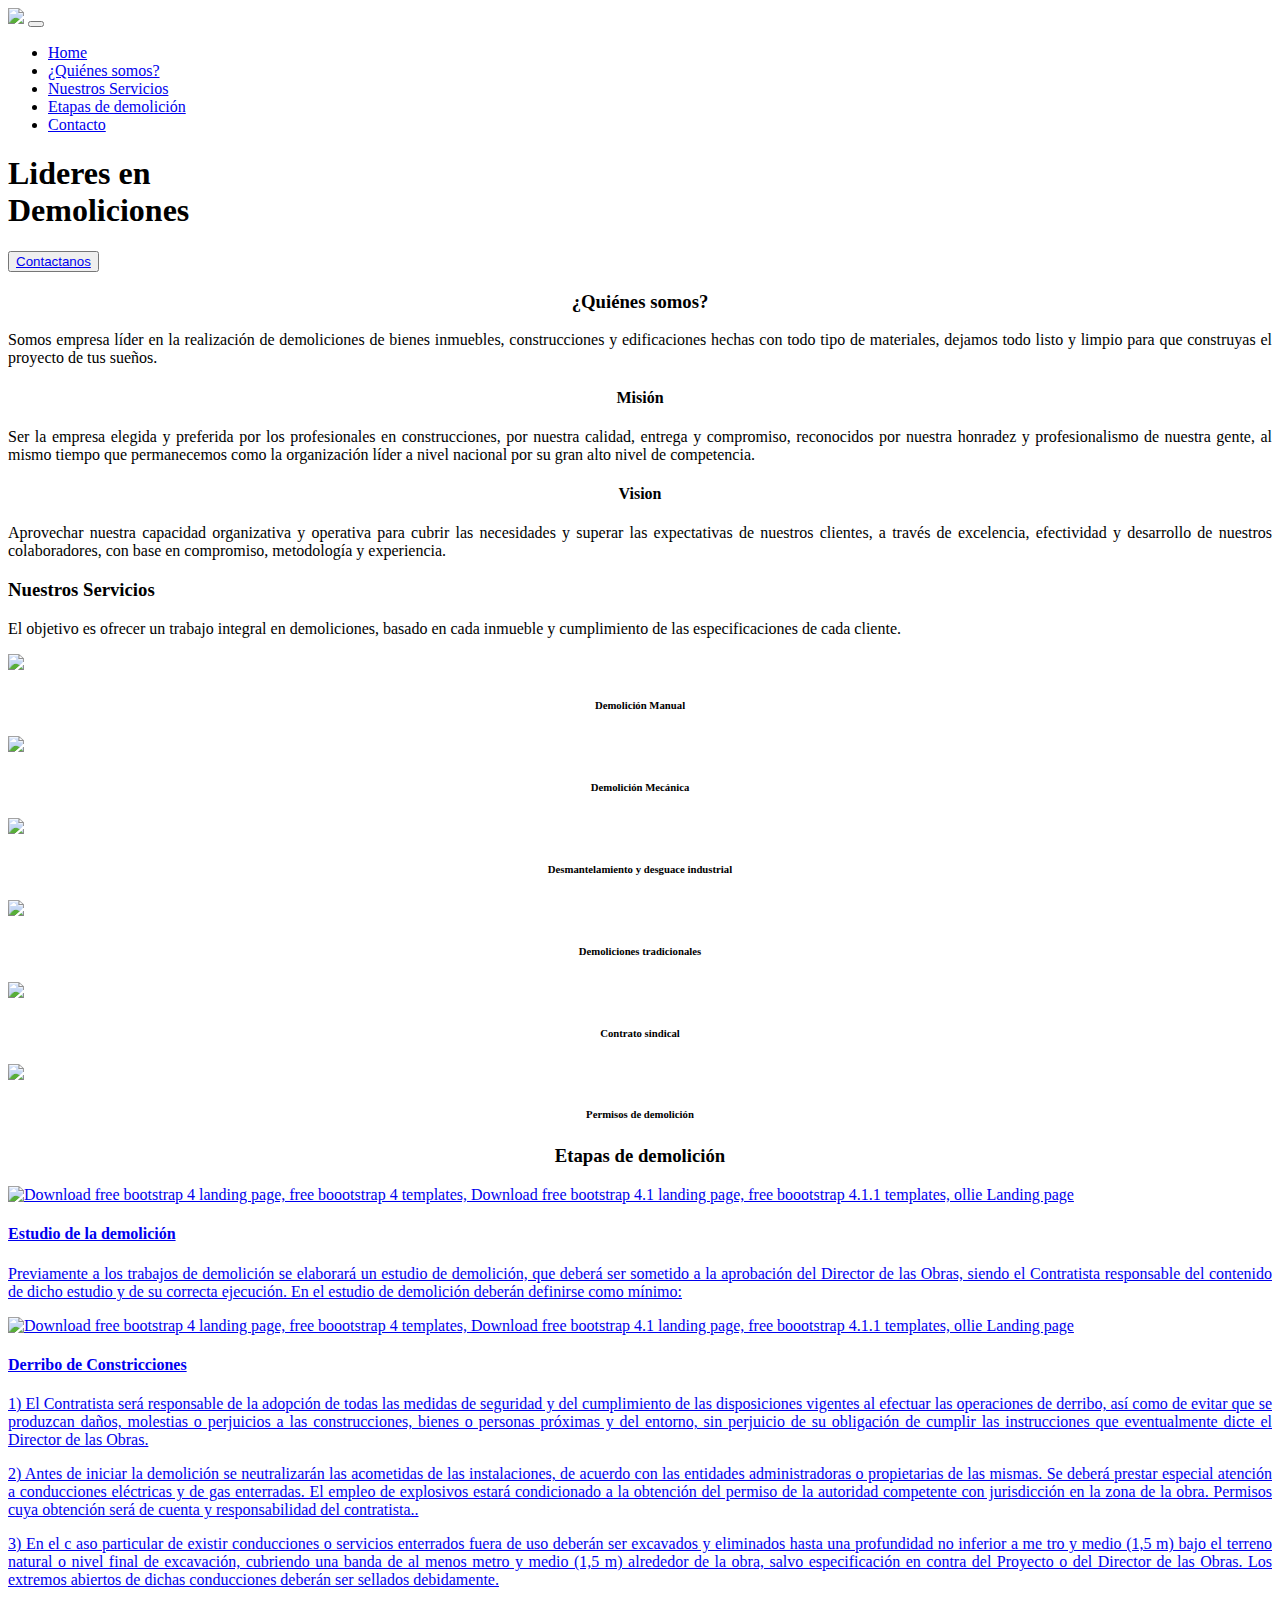
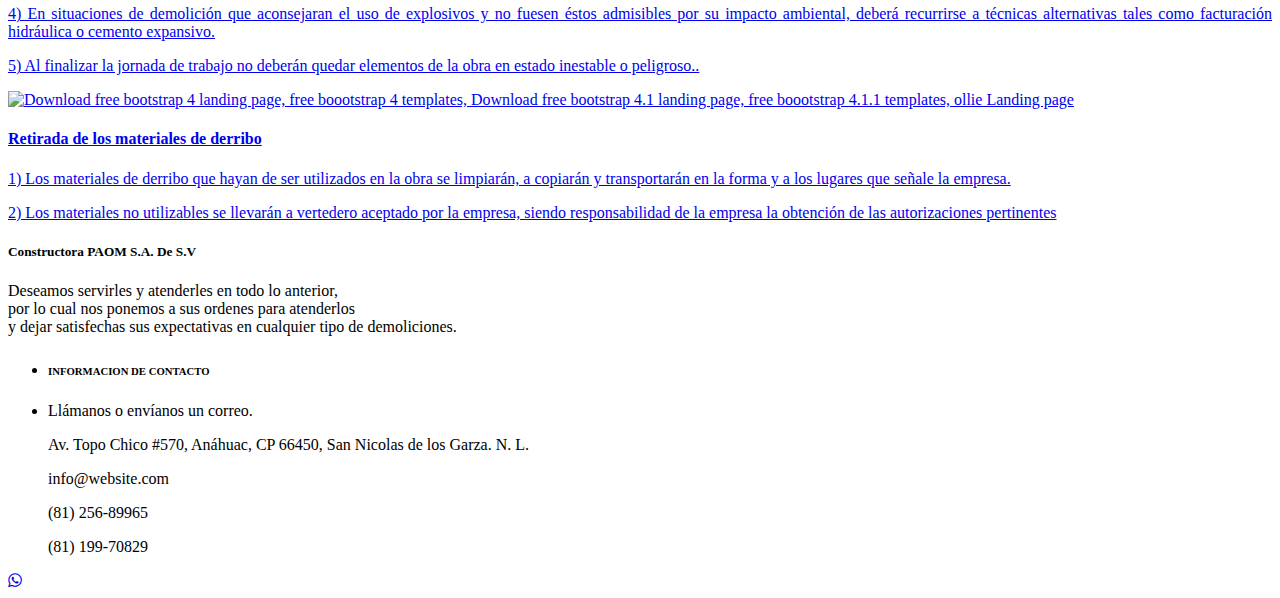
==== index.html @ af115fe2 "Add files via upload" ====
<!DOCTYPE html>
<html lang="en">
<head>
	<meta charset="utf-8">
    <meta name="viewport" content="width=device-width, initial-scale=1, shrink-to-fit=no">
    <meta name="description" content="Start your development with Ollie landing page.">
    <meta name="author" content="Devcrud">
    <title>CONSTRUCTORA PAOM S.A DE C.V</title>

    <!-- font icons -->
    <link rel="stylesheet" href="assets/vendors/themify-icons/css/themify-icons.css">
    
    <!-- owl carousel -->
    <link rel="stylesheet" href="assets/vendors/owl-carousel/css/owl.carousel.css">
    <link rel="stylesheet" href="assets/vendors/owl-carousel/css/owl.theme.default.css">

    <!-- Bootstrap + Ollie main styles -->
	<link rel="stylesheet" href="assets/css/ollie.css">

    <!-- Whatsapp -->
    <link rel="stylesheet" href="https://maxcdn.bootstrapcdn.com/font-awesome/4.5.0/css/font-awesome.min.css">

</head>
<body data-spy="scroll" data-target=".navbar" data-offset="40" id="home">



    <nav id="scrollspy" class="navbar navbar-light bg-light navbar-expand-lg fixed-top" data-spy="affix" data-offset-top="20">
        <div class="container">
            <a class="navbar-brand" href="#"><img src="assets/imgs/logo2.png" class="brand-img"></a>
            <button class="navbar-toggler" type="button" data-toggle="collapse" data-target="#navbarSupportedContent" aria-controls="navbarSupportedContent" aria-expanded="false" aria-label="Toggle navigation">
                <span class="navbar-toggler-icon"></span>
            </button>

            <div class="collapse navbar-collapse" id="navbarSupportedContent">
                <ul class="navbar-nav ml-auto">
                    <li class="nav-item">
                        <a class="nav-link" href="#home">Home</a>
                    </li>
                    <li class="nav-item">
                        <a class="nav-link" href="#about">¿Quiénes somos? </a>
                    </li>
                    <li class="nav-item">
                        <a class="nav-link" href="#portfolio">Nuestros Servicios</a>
                    </li>
                    <li class="nav-item">
                        <a class="nav-link" href="#etapas">Etapas de demolición</a>
                    </li>
                    <li class="nav-item">
                        <a class="nav-link" href="#contact">Contacto</a>
                    </li>
                </ul>
            </div>
        </div>
    </nav>




    <header id="home" class="header">
        <div class="overlay"></div>
        <div id="header-carousel" class="carousel slide carousel-fade" data-ride="carousel">  
            <div class="container">
                <div class="carousel-inner">
                    <div class="carousel-item active">
                        <div class="carousel-caption d-none d-md-block">
                            <h1 class="carousel-title">Lideres en<br> Demoliciones</h1>
                            <button class="btn btn-primary btn-rounded"><a href="https://wa.me/8116563075">Contactanos</a></button>
                        </div>
                    </div>
                    <!-- <div class="carousel-item">
                        <div class="carousel-caption d-none d-md-block">
                            <h1 class="carousel-title">We Make <br> Responsive Design</h1>
                            <button class="btn btn-primary btn-rounded">Contactanos</button>
                          </div>
                    </div>
                    <div class="carousel-item">
                        <div class="carousel-caption d-none d-md-block">
                            <h1 class="carousel-title">We Make <br> Simple Design</h1>
                            <button class="btn btn-primary btn-rounded">Contactanos</button>
                          </div>
                    </div> -->
                </div>
            </div>        
        </div>
    </header>


    
    <section class="section" id="about">

        <div class="container">

            <div class="row align-items-center mr-auto">
                <div class="col-md-4">
                    <h3 class="section-title" align = "center">¿Quiénes somos?</h3>
                    <p align = "justify">Somos empresa líder en la realización de demoliciones de bienes inmuebles, construcciones y edificaciones hechas con todo tipo de materiales, dejamos todo listo y limpio para que construyas el proyecto de tus sueños.</p>
                </div>
                <div class="col-sm-6 col-md-4 ml-auto heightAbout">
                    <div class="widget">
                        <!-- <div class="icon-wrapper">
                            <i class="ti-calendar"></i>
                        </div> -->
                        <div class="infos-wrapper">
                            <h4 class="text-primary" align = "center">Misión</h4>
                            <p align = "justify">Ser la empresa elegida y preferida por los profesionales en construcciones, por nuestra calidad, entrega y compromiso, reconocidos por nuestra honradez y profesionalismo de nuestra gente, al mismo tiempo que permanecemos como la organización líder a nivel nacional por su gran alto nivel de competencia.</p>
                        </div>
                    </div>
                </div>
                <div class="col-sm-6 col-md-4 heightAbout">
                    <div class="widget">
                        <!-- <div class="icon-wrapper">
                            <i class="ti-star"></i>
                        </div> -->
                        <div class="infos-wrapper">
                            <h4 class="text-primary" align = "center">Vision</h4>
                            <p align = "justify">Aprovechar nuestra capacidad organizativa y operativa para cubrir las necesidades y superar las expectativas de nuestros clientes, a través de excelencia, efectividad y desarrollo de nuestros colaboradores, con base en compromiso, metodología y experiencia.</p>
                        </div>
                    </div>
                </div>
             </div>
        </div>
    </section>



    <!-- Nuestros productos  -->
    <section class="section" id="portfolio">
        <div class="container">
            <h3 class="section-title pb-4">Nuestros Servicios</h3>
            <p>El objetivo es ofrecer un trabajo integral en  demoliciones, basado en cada inmueble  y cumplimiento de las especificaciones de cada cliente.</p>
        </div>

        <div id="owl-portfolio" class="owl-carousel owl-theme mt-4">
            <div class="item expertises-item">
                <img src="assets/imgs/NS_img1.jpg" height="250px" class="box-shadow">
                <h6 class="mt-3 mb-2" align = "center">Demolición Manual</h6>
            </div> 
            <div class="item expertises-item">
                <img src="assets/imgs/NS_img2.jpg" height="250px" class="box-shadow">
                <h6 class="mt-3 mb-2" align = "center">Demolición Mecánica</h6>
            </div> 
            <div class="item expertises-item">
                <img src="assets/imgs/NS_img3.jpg" height="250px" class="box-shadow">
                <h6 class="mt-3 mb-2" align = "center">Desmantelamiento y desguace industrial</h6>
            </div> 
            <div class="item expertises-item">
                <img src="assets/imgs/NS_img4.jpg" height="250px" class="box-shadow">
                <h6 class="mt-3 mb-2" align = "center">Demoliciones tradicionales </h6>
            </div> 
            <div class="item expertises-item">
                <img src="assets/imgs/NS_img5.jpg" height="250px" class="box-shadow">
                <h6 class="mt-3 mb-2" align = "center">Contrato sindical</h6>
            </div> 
            <div class="item expertises-item">
                <img src="assets/imgs/NS_img6.jpg" height="250px" class="box-shadow">
                <h6 class="mt-3 mb-2" align = "center">Permisos de demolición</h6>
            </div>             
        </div>
    </section>





    <section class="section" id="etapas">
        <div class="container">
            <h3 class="section-title mb-4" align = "center">Etapas de demolición</h3>

            <div class="row text-center">
                <div class="col-lg-4">
                    <a href="javascript:void(0)" class="card border-0 text-dark">
                        <img class="card-img-top" src="assets/imgs/img-5.jpg" alt="Download free bootstrap 4 landing page, free boootstrap 4 templates, Download free bootstrap 4.1 landing page, free boootstrap 4.1.1 templates, ollie Landing page">
                        <span class="card-body">
                            <h4 class="title mt-4">Estudio de la demolición</h4>
                            <p class="xs-font" align = "justify">Previamente a los trabajos de demolición se elaborará un estudio de demolición, que deberá ser sometido a la aprobación del Director de las Obras, siendo el Contratista responsable del contenido de dicho estudio y de su correcta ejecución. En el estudio de demolición deberán definirse como mínimo: </p>
                        </span>
                    </a>
                </div>
                <div class="col-lg-4">
                    <a href="javascript:void(0)" class="card border-0 text-dark">
                        <img class="card-img-top" src="assets/imgs/img-6.jpg" alt="Download free bootstrap 4 landing page, free boootstrap 4 templates, Download free bootstrap 4.1 landing page, free boootstrap 4.1.1 templates, ollie Landing page">
                        <span class="card-body">
                            <h4 class="title mt-4">Derribo de Constricciones</h4>
                            <p class="xs-font" align = "justify">1) El Contratista será responsable de la adopción de todas las medidas de seguridad y del cumplimiento de las disposiciones vigentes al efectuar las operaciones de derribo, así como de evitar que se produzcan daños, molestias o perjuicios a las construcciones, bienes o personas próximas y del entorno, sin perjuicio de su obligación de cumplir las instrucciones que eventualmente dicte el Director de las Obras.</p>
                            <p class="xs-font" align = "justify">2) Antes de iniciar la demolición se neutralizarán las acometidas de las instalaciones, de acuerdo con las entidades administradoras o propietarias de las mismas. Se deberá prestar especial atención a conducciones eléctricas y de gas enterradas. El empleo de explosivos estará condicionado a la obtención del permiso de la autoridad competente con jurisdicción en la zona de la obra. Permisos cuya obtención será de cuenta y responsabilidad del contratista..</p>
                            <p class="xs-font" align = "justify">3) En el c aso particular de existir conducciones o servicios enterrados fuera de uso deberán ser excavados y eliminados hasta una profundidad no inferior a me tro y medio (1,5 m) bajo el terreno natural o nivel final de excavación, cubriendo una banda de al menos metro y medio (1,5 m) alrededor de la obra, salvo especificación en contra del Proyecto o del Director de las Obras. Los extremos abiertos de dichas conducciones deberán ser sellados debidamente. </p>
                            <p class="xs-font" align = "justify">4) En situaciones de demolición que aconsejaran el uso de explosivos y no fuesen éstos admisibles por su impacto ambiental, deberá recurrirse a técnicas alternativas tales como facturación hidráulica o cemento expansivo. </p>
                            <p class="xs-font" align = "justify">5) Al finalizar la jornada de trabajo no deberán quedar elementos de la obra en estado inestable o peligroso..</p>
                        </span>
                    </a>
                </div>
                <div class="col-lg-4">
                    <a href="javascript:void(0)" class="card border-0 text-dark">
                        <img class="card-img-top" src="assets/imgs/img-7.jpg" alt="Download free bootstrap 4 landing page, free boootstrap 4 templates, Download free bootstrap 4.1 landing page, free boootstrap 4.1.1 templates, ollie Landing page">
                        <span class="card-body">
                            <h4 class="title mt-4">Retirada de los materiales de derribo</h4>
                            <p class="xs-font">1) Los materiales de derribo que hayan de ser utilizados en la obra se limpiarán, a copiarán y transportarán en la forma y a los lugares que señale la empresa. </p>
                            <p class="xs-font">2) Los materiales no utilizables se llevarán a vertedero aceptado por la empresa, siendo responsabilidad de la empresa la obtención de las autorizaciones pertinentes</p>
                        </span>
                    </a>
                </div>
            </div>
        </div>
    </section>


    <section id="contact" class="section pb-0">

        <div class="container">

            <div class="row align-items-center justify-content-between">
                <div class="col-md-8 col-lg-7">
                    <div class="title">
                        <h5>Constructora PAOM S.A. De S.V</h5>
                        <p class="font-small" align ="left">Deseamos servirles y atenderles en todo lo anterior, <br>por lo cual nos ponemos a sus ordenes para atenderlos <br> y dejar satisfechas sus expectativas en cualquier tipo de demoliciones.</p>
                    </div>
                </div>
                <div class="col-md-4 d-none d-md-block order-1">
                    <ul class="list">
                        <li class="list-head">
                            <h6>INFORMACION DE CONTACTO</h6>
                        </li>
                        <li class="list-body">
                            <p class="py-2">Llámanos o envíanos un correo.</p>
                            <p class="py-2"><i class="ti-location-pin"></i> Av. Topo Chico #570,  Anáhuac, CP 66450, San Nicolas de los Garza. N. L.</p>
                            <p class="py-2"><i class="ti-email"></i>  info@website.com</p>
                            <p class="py-2"><i class="ti-microphone"></i>(81) 256-89965</p>
                            <p class="py-2"><i class="ti-microphone"></i>(81) 199-70829</p>

                        </li>
                    </ul> 
                </div>
            </div>

            <footer class="footer mt-5 border-top">
                <div class="row align-items-center justify-content-center">
                    <div class="col-md-6 text-center text-md-left">
                    </div>
                    <div class="col-md-6 text-center text-md-right">
                        <div class="social-links">
                            <a href="https://www.facebook.com/demolicionesyconstruccionesmonterrey/" class="link"><i class="ti-facebook"></i></a>
                            <a href="javascript:void(0)" class="link"><i class="ti-instagram"></i></a>
                            <a href="javascript:void(0)" class="link"><i class="ti-linkedin"></i></a>
                            <a href="javascript:void(0)" class="link"><i class="ti-google"></i></a>
                        </div>
                    </div>
                </div> 
            </footer>


        </div>
    </section>
    <a href="https://wa.me/8116563075" class="whatsapp_float" target="_blank"> <i class="fa fa-whatsapp whatsapp-icon"></i></a>

	<!-- core  -->
    <script src="assets/vendors/jquery/jquery-3.4.1.js"></script>
    <script src="assets/vendors/bootstrap/bootstrap.bundle.js"></script>

    <!-- bootstrap 3 affix -->
	<script src="assets/vendors/bootstrap/bootstrap.affix.js"></script>
    
    <!-- Owl carousel  -->
    <script src="assets/vendors/owl-carousel/js/owl.carousel.js"></script>


    <!-- Ollie js -->
    <script src="assets/js/Ollie.js"></script>

</body>
</html>
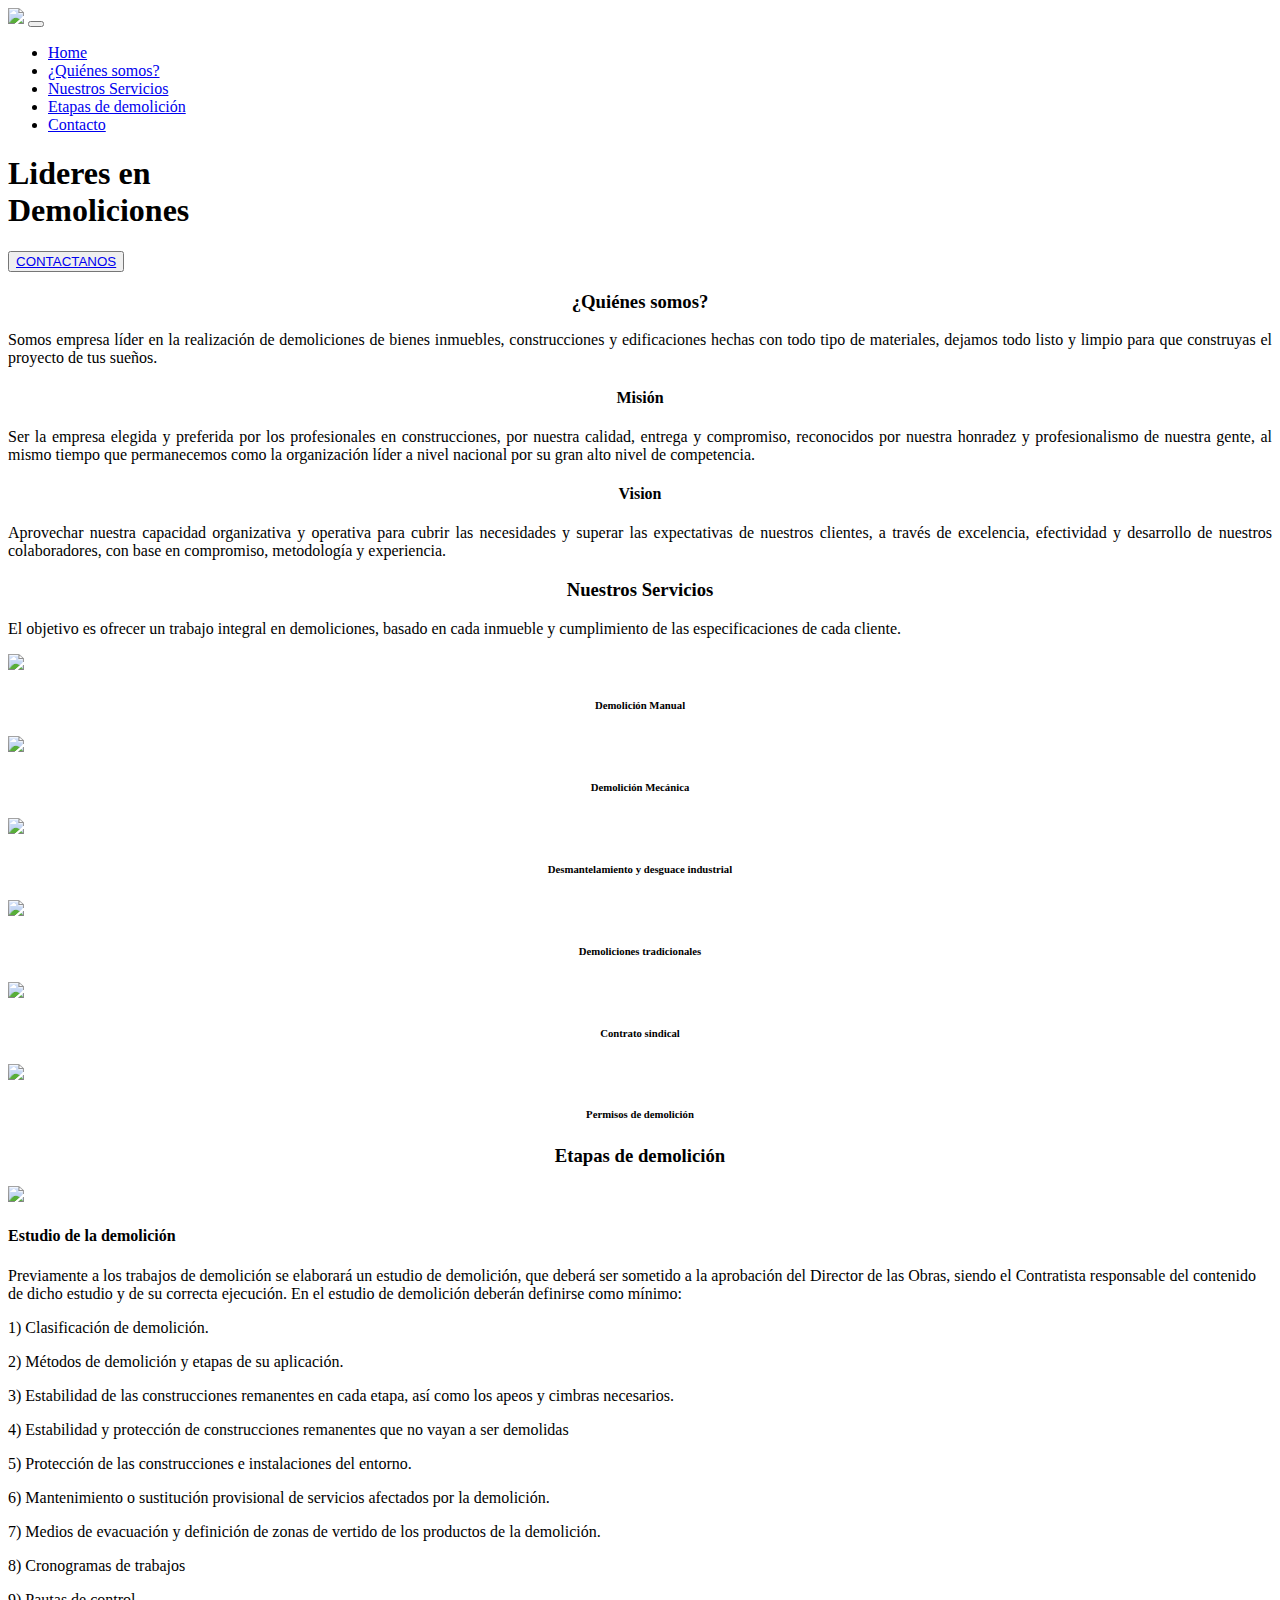
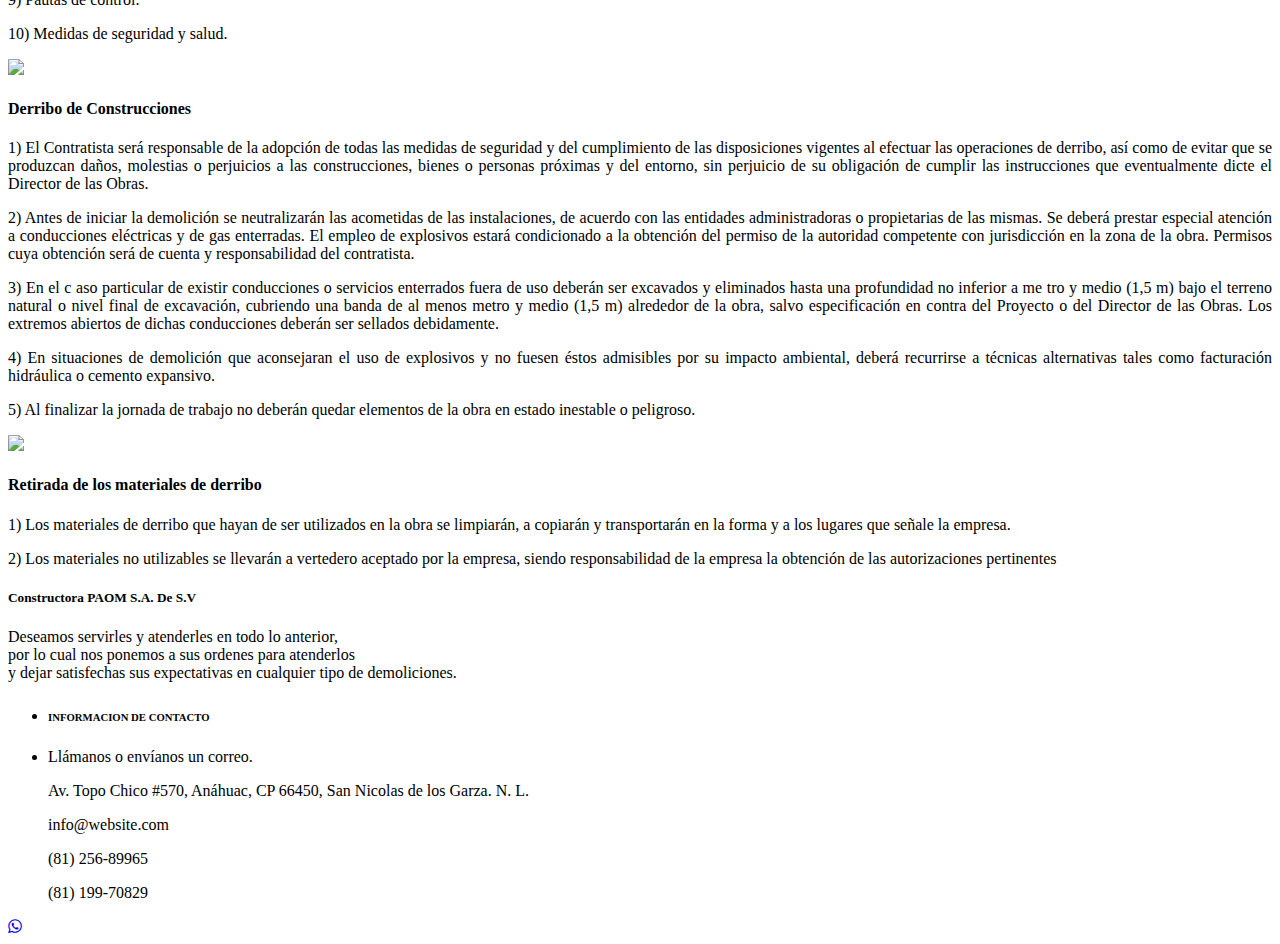
==== commit 8a42aa1b: "Add files via upload" ====
--- a/index.html
+++ b/index.html
@@ -65,7 +65,7 @@
                     <div class="carousel-item active">
                         <div class="carousel-caption d-none d-md-block">
                             <h1 class="carousel-title">Lideres en<br> Demoliciones</h1>
-                            <button class="btn btn-primary btn-rounded"><a href="https://wa.me/8116563075">Contactanos</a></button>
+                            <button class="btn btn-primary btn-rounded"><a href="https://wa.me/8116563075" class="white"> CONTACTANOS</a></button>
                         </div>
                     </div>
                     <!-- <div class="carousel-item">
@@ -127,33 +127,33 @@
     <!-- Nuestros productos  -->
     <section class="section" id="portfolio">
         <div class="container">
-            <h3 class="section-title pb-4">Nuestros Servicios</h3>
+            <h3 class="section-title pb-4" align = "center">Nuestros Servicios</h3>
             <p>El objetivo es ofrecer un trabajo integral en  demoliciones, basado en cada inmueble  y cumplimiento de las especificaciones de cada cliente.</p>
         </div>
 
         <div id="owl-portfolio" class="owl-carousel owl-theme mt-4">
             <div class="item expertises-item">
-                <img src="assets/imgs/NS_img1.jpg" height="250px" class="box-shadow">
+                <img src="assets/imgs/NS_img1.jpg"  class="box-shadow">
                 <h6 class="mt-3 mb-2" align = "center">Demolición Manual</h6>
             </div> 
             <div class="item expertises-item">
-                <img src="assets/imgs/NS_img2.jpg" height="250px" class="box-shadow">
+                <img src="assets/imgs/NS_img2.jpg"  class="box-shadow">
                 <h6 class="mt-3 mb-2" align = "center">Demolición Mecánica</h6>
             </div> 
             <div class="item expertises-item">
-                <img src="assets/imgs/NS_img3.jpg" height="250px" class="box-shadow">
+                <img src="assets/imgs/NS_img3.jpg"  class="box-shadow">
                 <h6 class="mt-3 mb-2" align = "center">Desmantelamiento y desguace industrial</h6>
             </div> 
             <div class="item expertises-item">
-                <img src="assets/imgs/NS_img4.jpg" height="250px" class="box-shadow">
+                <img src="assets/imgs/NS_img4.jpg"  class="box-shadow">
                 <h6 class="mt-3 mb-2" align = "center">Demoliciones tradicionales </h6>
             </div> 
             <div class="item expertises-item">
-                <img src="assets/imgs/NS_img5.jpg" height="250px" class="box-shadow">
+                <img src="assets/imgs/NS_img5.jpg"  class="box-shadow">
                 <h6 class="mt-3 mb-2" align = "center">Contrato sindical</h6>
             </div> 
             <div class="item expertises-item">
-                <img src="assets/imgs/NS_img6.jpg" height="250px" class="box-shadow">
+                <img src="assets/imgs/NS_img6.jpg"  class="box-shadow">
                 <h6 class="mt-3 mb-2" align = "center">Permisos de demolición</h6>
             </div>             
         </div>
@@ -164,51 +164,60 @@
 
 
     <section class="section" id="etapas">
-        <div class="container">
+        <div class="container ajuste">
             <h3 class="section-title mb-4" align = "center">Etapas de demolición</h3>
-
-            <div class="row text-center">
-                <div class="col-lg-4">
-                    <a href="javascript:void(0)" class="card border-0 text-dark">
-                        <img class="card-img-top" src="assets/imgs/img-5.jpg" alt="Download free bootstrap 4 landing page, free boootstrap 4 templates, Download free bootstrap 4.1 landing page, free boootstrap 4.1.1 templates, ollie Landing page">
+                <div class="col-lg-15">
+                    <div class="card border-0 text-dark">
+                        <img class="card-img-top" src="assets/imgs/EDD_im1.jpg">
                         <span class="card-body">
                             <h4 class="title mt-4">Estudio de la demolición</h4>
-                            <p class="xs-font" align = "justify">Previamente a los trabajos de demolición se elaborará un estudio de demolición, que deberá ser sometido a la aprobación del Director de las Obras, siendo el Contratista responsable del contenido de dicho estudio y de su correcta ejecución. En el estudio de demolición deberán definirse como mínimo: </p>
+                            <p>Previamente a los trabajos de demolición se elaborará un estudio de demolición, que deberá ser sometido a la aprobación del Director de las Obras, siendo el Contratista responsable del contenido de dicho estudio y de su correcta ejecución. En el estudio de demolición deberán definirse como mínimo:</p>
+                            <p>1) Clasificación de demolición.</p>
+                            <p>2) Métodos de demolición y etapas de su aplicación.</p>
+                            <p>3) Estabilidad de las construcciones remanentes en cada etapa, así como los apeos y cimbras necesarios. 
+                            </p>
+                            <p>4) Estabilidad y protección de construcciones remanentes que no vayan a ser demolidas</p>
+                            <p>5) Protección de las construcciones e instalaciones del entorno. 
+                            </p>
+                            <p>6) Mantenimiento o sustitución provisional de servicios afectados por la demolición. </p>
+                            <p>7) Medios de evacuación y definición de zonas de vertido de los productos de la demolición. 
+                            </p>
+                            <p>8) Cronogramas de trabajos</p>
+                            <p>9) Pautas de control. 
+                            </p>
+                            <p>10) Medidas de seguridad y salud.</p>
                         </span>
-                    </a>
-                </div>
-                <div class="col-lg-4">
-                    <a href="javascript:void(0)" class="card border-0 text-dark">
-                        <img class="card-img-top" src="assets/imgs/img-6.jpg" alt="Download free bootstrap 4 landing page, free boootstrap 4 templates, Download free bootstrap 4.1 landing page, free boootstrap 4.1.1 templates, ollie Landing page">
-                        <span class="card-body">
-                            <h4 class="title mt-4">Derribo de Constricciones</h4>
-                            <p class="xs-font" align = "justify">1) El Contratista será responsable de la adopción de todas las medidas de seguridad y del cumplimiento de las disposiciones vigentes al efectuar las operaciones de derribo, así como de evitar que se produzcan daños, molestias o perjuicios a las construcciones, bienes o personas próximas y del entorno, sin perjuicio de su obligación de cumplir las instrucciones que eventualmente dicte el Director de las Obras.</p>
-                            <p class="xs-font" align = "justify">2) Antes de iniciar la demolición se neutralizarán las acometidas de las instalaciones, de acuerdo con las entidades administradoras o propietarias de las mismas. Se deberá prestar especial atención a conducciones eléctricas y de gas enterradas. El empleo de explosivos estará condicionado a la obtención del permiso de la autoridad competente con jurisdicción en la zona de la obra. Permisos cuya obtención será de cuenta y responsabilidad del contratista..</p>
-                            <p class="xs-font" align = "justify">3) En el c aso particular de existir conducciones o servicios enterrados fuera de uso deberán ser excavados y eliminados hasta una profundidad no inferior a me tro y medio (1,5 m) bajo el terreno natural o nivel final de excavación, cubriendo una banda de al menos metro y medio (1,5 m) alrededor de la obra, salvo especificación en contra del Proyecto o del Director de las Obras. Los extremos abiertos de dichas conducciones deberán ser sellados debidamente. </p>
-                            <p class="xs-font" align = "justify">4) En situaciones de demolición que aconsejaran el uso de explosivos y no fuesen éstos admisibles por su impacto ambiental, deberá recurrirse a técnicas alternativas tales como facturación hidráulica o cemento expansivo. </p>
-                            <p class="xs-font" align = "justify">5) Al finalizar la jornada de trabajo no deberán quedar elementos de la obra en estado inestable o peligroso..</p>
-                        </span>
-                    </a>
-                </div>
-                <div class="col-lg-4">
-                    <a href="javascript:void(0)" class="card border-0 text-dark">
-                        <img class="card-img-top" src="assets/imgs/img-7.jpg" alt="Download free bootstrap 4 landing page, free boootstrap 4 templates, Download free bootstrap 4.1 landing page, free boootstrap 4.1.1 templates, ollie Landing page">
-                        <span class="card-body">
-                            <h4 class="title mt-4">Retirada de los materiales de derribo</h4>
-                            <p class="xs-font">1) Los materiales de derribo que hayan de ser utilizados en la obra se limpiarán, a copiarán y transportarán en la forma y a los lugares que señale la empresa. </p>
-                            <p class="xs-font">2) Los materiales no utilizables se llevarán a vertedero aceptado por la empresa, siendo responsabilidad de la empresa la obtención de las autorizaciones pertinentes</p>
-                        </span>
-                    </a>
-                </div>
-            </div>
-        </div>
+                    </div>
+                </div>
+                    <div class="col-lg-15">
+                        <div class="card border-0 text-dark">
+                            <img class="card-img-top" src="assets/imgs/EDD_img2.jpg">
+                            <span class="card-body">
+                                <h4 class="title mt-4">Derribo de Construcciones</h4>
+                                <p align="justify" class="arial">1) El Contratista será responsable de la adopción de todas las medidas de seguridad y del cumplimiento de las disposiciones vigentes al efectuar las operaciones de derribo, así como de evitar que se produzcan daños, molestias o perjuicios a las construcciones, bienes o personas próximas y del entorno, sin perjuicio de su obligación de cumplir las instrucciones que eventualmente dicte el Director de las Obras. </p>
+                                <p align="justify">2) Antes de iniciar la demolición se neutralizarán las acometidas de las instalaciones, de acuerdo con las entidades administradoras o propietarias de las mismas. Se deberá prestar especial atención a conducciones eléctricas y de gas enterradas. El empleo de explosivos estará condicionado a la obtención del permiso de la autoridad competente con jurisdicción en la zona de la obra. Permisos cuya obtención será de cuenta y responsabilidad del contratista.</p>
+                                <p align="justify">3) En el c aso particular de existir conducciones o servicios enterrados fuera de uso deberán ser excavados y eliminados hasta una profundidad no inferior a me tro y medio (1,5 m) bajo el terreno natural o nivel final de excavación, cubriendo una banda de al menos metro y medio (1,5 m) alrededor de la obra, salvo especificación en contra del Proyecto o del Director de las Obras. Los extremos abiertos de dichas conducciones deberán ser sellados debidamente. </p>
+                                <p align="justify">4) En situaciones de demolición que aconsejaran el uso de explosivos y no fuesen éstos admisibles por su impacto ambiental, deberá recurrirse a técnicas alternativas tales como facturación hidráulica o cemento expansivo. </p>
+                                <p align="justify">5) Al finalizar la jornada de trabajo no deberán quedar elementos de la obra en estado inestable o peligroso.</p>
+                            </span>
+                        </div>
+                    </div>
+                    <div class="col-lg-15">
+                        <div class="card border-0 text-dark">
+                            <img class="card-img-top" src="assets/imgs/EDD_img3.jpg" >
+                            <span class="card-body">
+                                <h4 class="title mt-4">Retirada de los materiales de derribo</h4>
+                                <p>1) Los materiales de derribo que hayan de ser utilizados en la obra se limpiarán, a copiarán y transportarán en la forma y a los lugares que señale la empresa.</p>
+                                <p>2) Los materiales no utilizables se llevarán a vertedero aceptado por la empresa, siendo responsabilidad de la empresa la obtención de las autorizaciones pertinentes</p>
+                            </span>
+                        </div>
+                    </div>
     </section>
 
 
     <section id="contact" class="section pb-0">
 
         <div class="container">
-
             <div class="row align-items-center justify-content-between">
                 <div class="col-md-8 col-lg-7">
                     <div class="title">
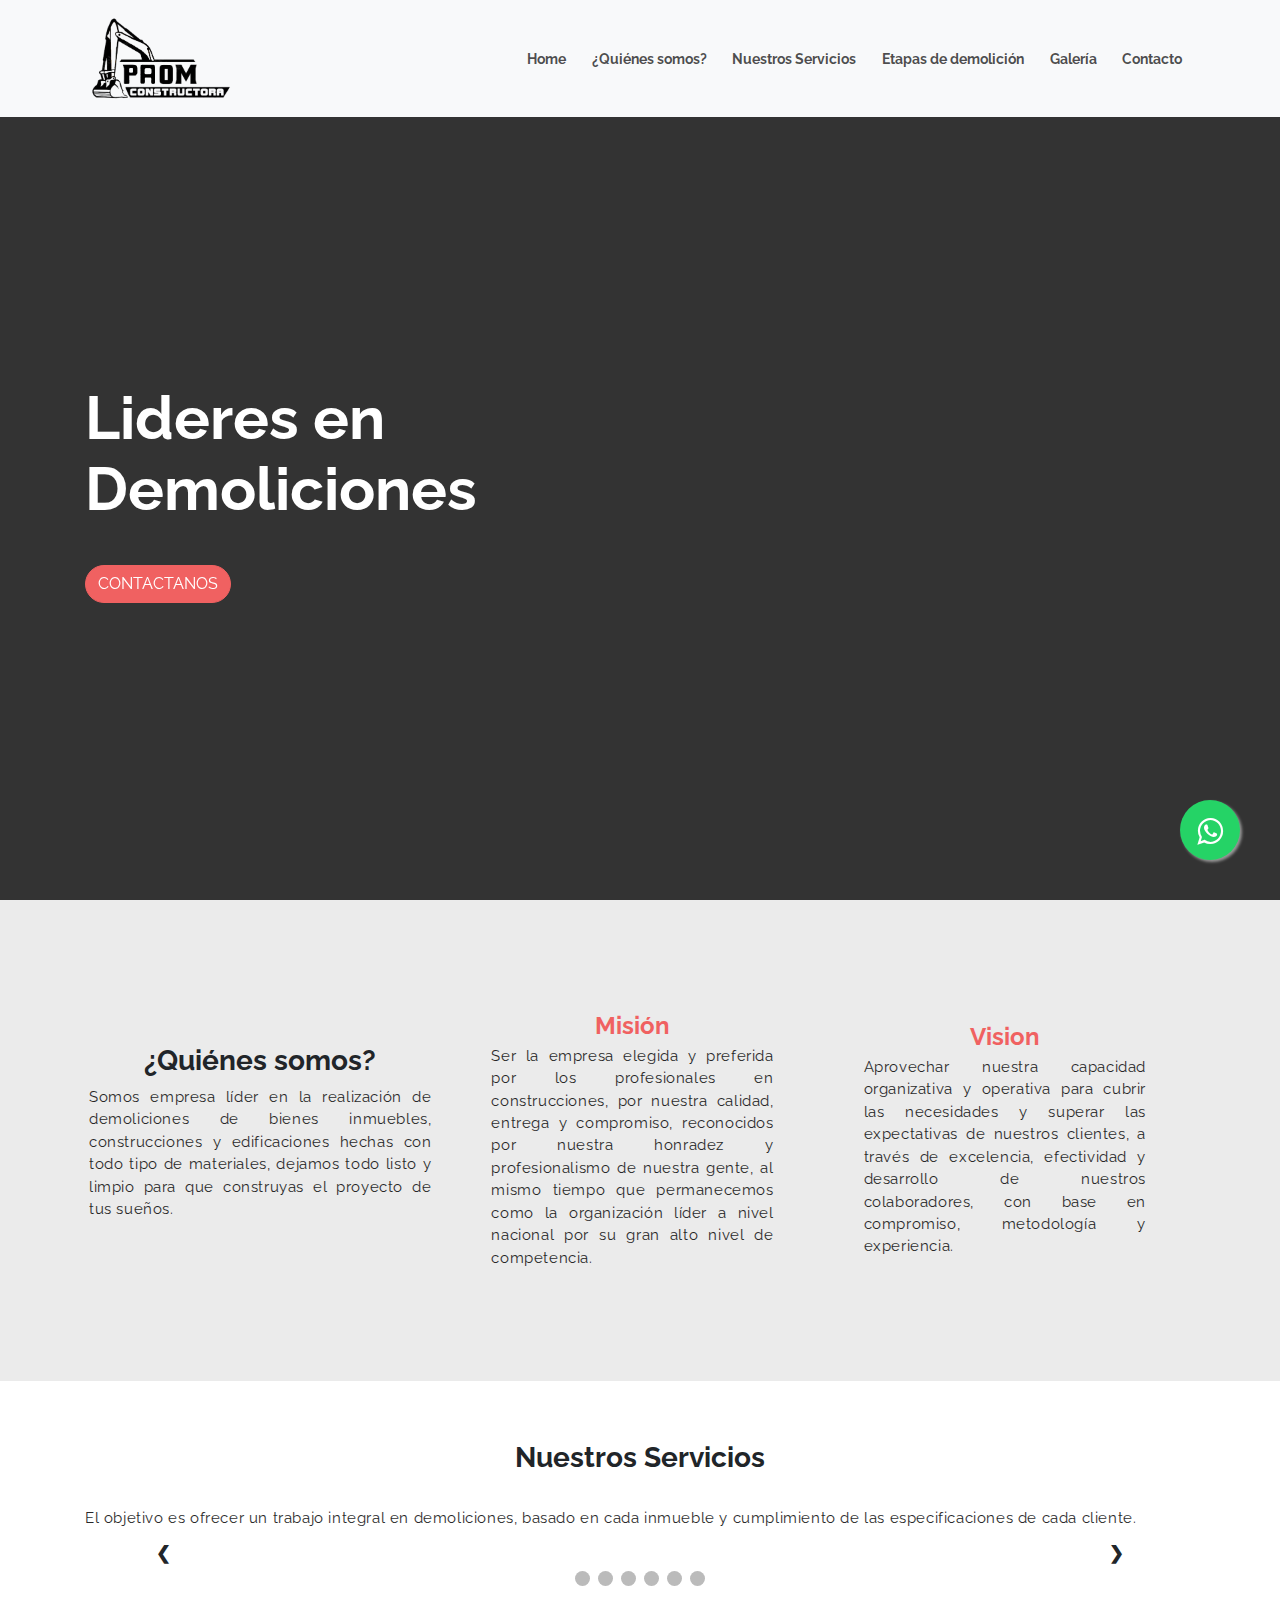
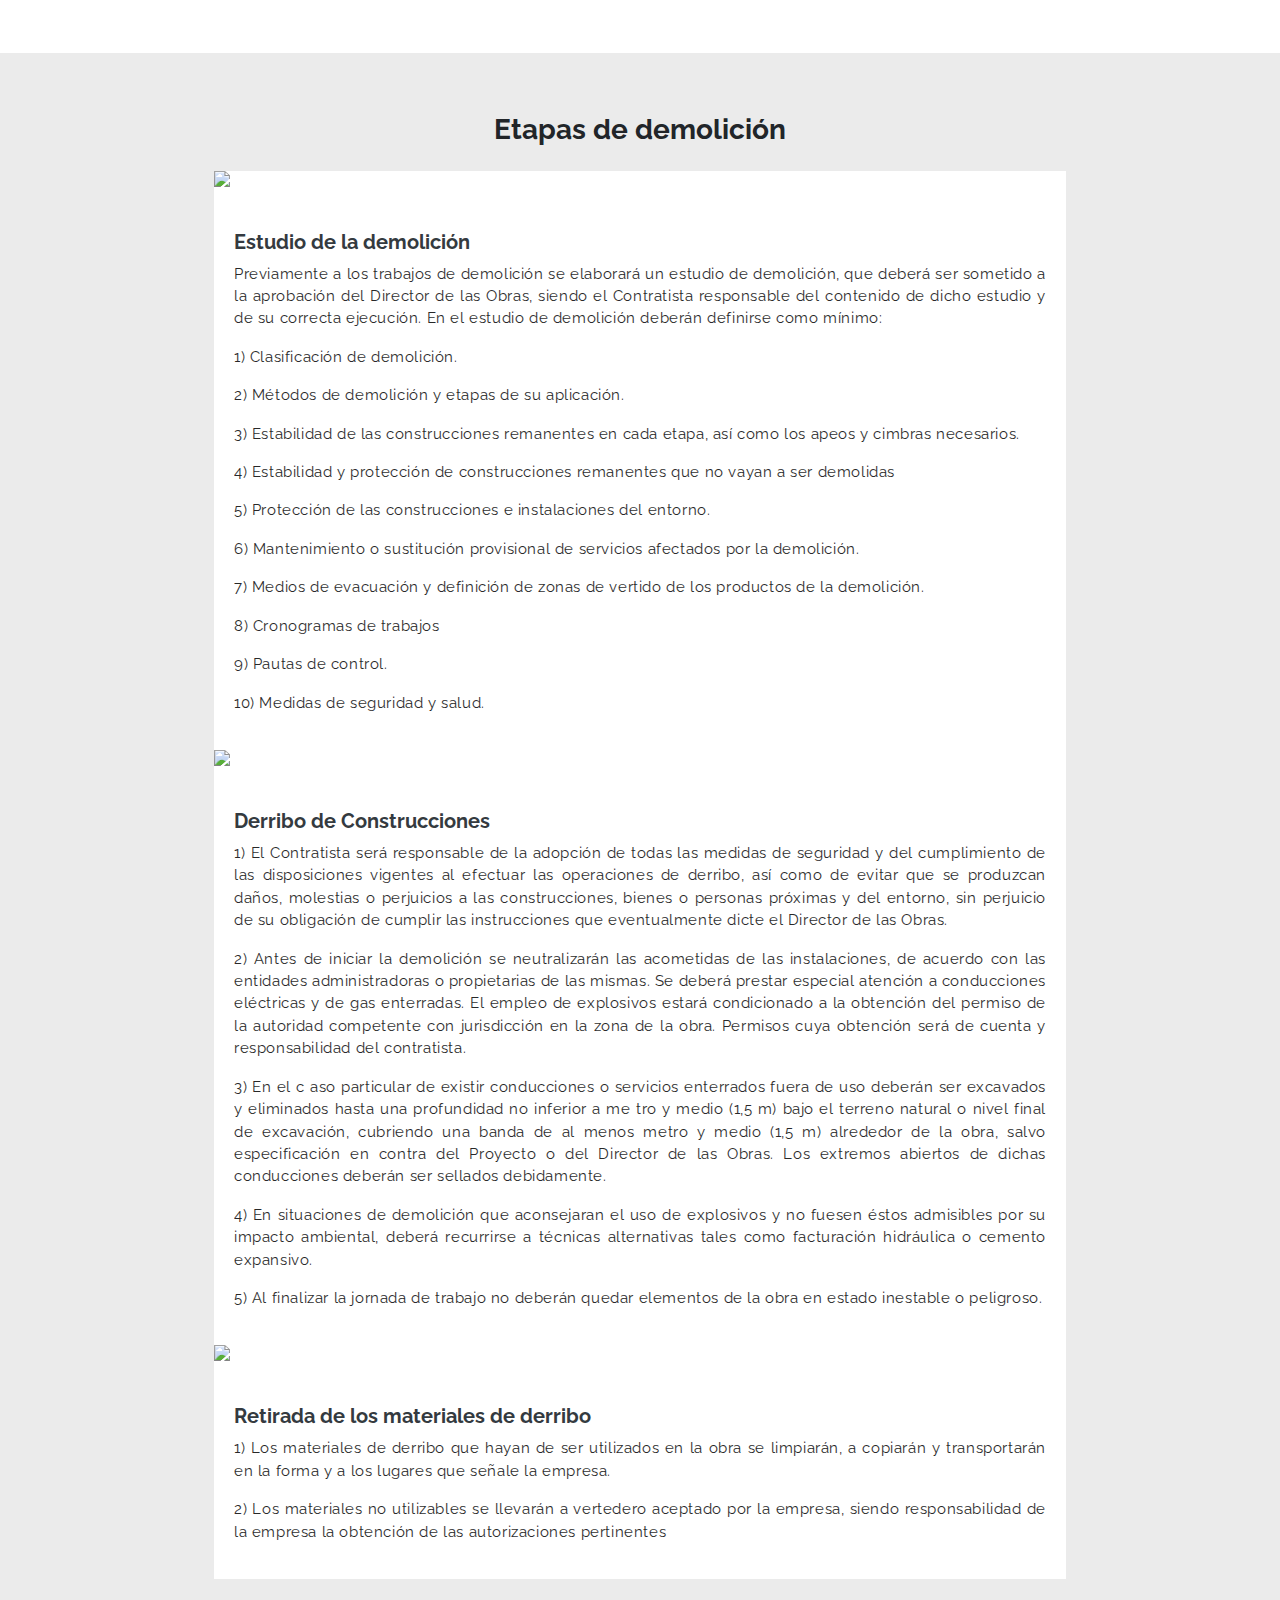
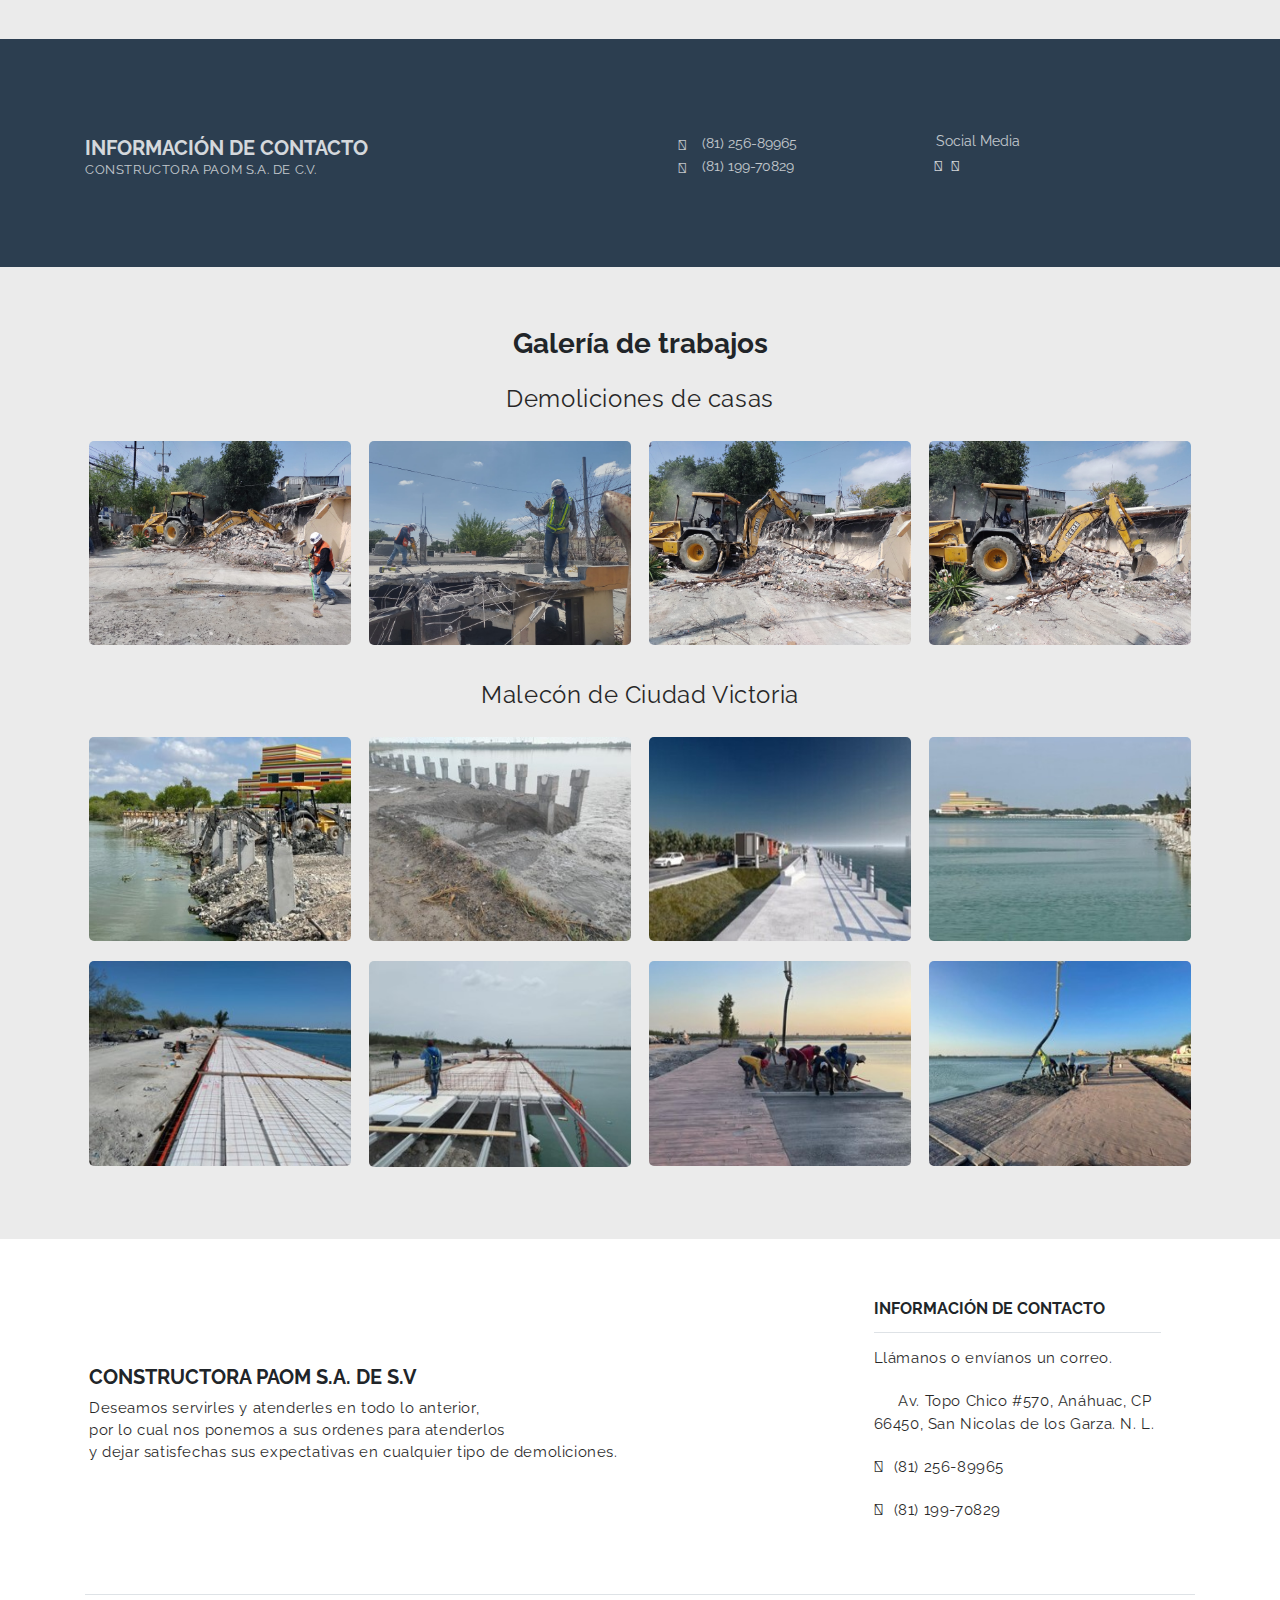
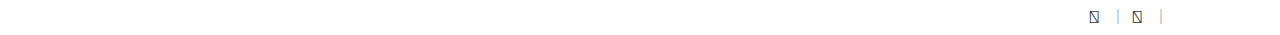
==== commit a20af7d1: "BIG CHANGE" ====
--- a/index.html
+++ b/index.html
@@ -3,7 +3,7 @@
 <head>
 	<meta charset="utf-8">
     <meta name="viewport" content="width=device-width, initial-scale=1, shrink-to-fit=no">
-    <meta name="description" content="Start your development with Ollie landing page.">
+    <meta name="description" content="CONSTRUCTORA PAOM SA DE CV.">
     <meta name="author" content="Devcrud">
     <title>CONSTRUCTORA PAOM S.A DE C.V</title>
 
@@ -20,6 +20,8 @@
     <!-- Whatsapp -->
     <link rel="stylesheet" href="https://maxcdn.bootstrapcdn.com/font-awesome/4.5.0/css/font-awesome.min.css">
 
+    <script src="https://kit.fontawesome.com/e5294a3b23.js" crossorigin="anonymous"></script>
+
 </head>
 <body data-spy="scroll" data-target=".navbar" data-offset="40" id="home">
 
@@ -27,7 +29,7 @@
 
     <nav id="scrollspy" class="navbar navbar-light bg-light navbar-expand-lg fixed-top" data-spy="affix" data-offset-top="20">
         <div class="container">
-            <a class="navbar-brand" href="#"><img src="assets/imgs/logo2.png" class="brand-img"></a>
+            <a class="navbar-brand" href="#"><img src="assets/imgs/logo3.png" class="brand-img"></a>
             <button class="navbar-toggler" type="button" data-toggle="collapse" data-target="#navbarSupportedContent" aria-controls="navbarSupportedContent" aria-expanded="false" aria-label="Toggle navigation">
                 <span class="navbar-toggler-icon"></span>
             </button>
@@ -45,6 +47,9 @@
                     </li>
                     <li class="nav-item">
                         <a class="nav-link" href="#etapas">Etapas de demolición</a>
+                    </li>
+                    <li class="nav-item">
+                        <a class="nav-link" href="#galeria">Galería</a>
                     </li>
                     <li class="nav-item">
                         <a class="nav-link" href="#contact">Contacto</a>
@@ -65,7 +70,7 @@
                     <div class="carousel-item active">
                         <div class="carousel-caption d-none d-md-block">
                             <h1 class="carousel-title">Lideres en<br> Demoliciones</h1>
-                            <button class="btn btn-primary btn-rounded"><a href="https://wa.me/8116563075" class="white"> CONTACTANOS</a></button>
+                            <button class="btn btn-primary btn-rounded"><a href="https://wa.me/528119970829" class="white"> CONTACTANOS</a></button>
                         </div>
                     </div>
                     <!-- <div class="carousel-item">
@@ -128,36 +133,96 @@
     <section class="section" id="portfolio">
         <div class="container">
             <h3 class="section-title pb-4" align = "center">Nuestros Servicios</h3>
-            <p>El objetivo es ofrecer un trabajo integral en  demoliciones, basado en cada inmueble  y cumplimiento de las especificaciones de cada cliente.</p>
-        </div>
-
-        <div id="owl-portfolio" class="owl-carousel owl-theme mt-4">
-            <div class="item expertises-item">
-                <img src="assets/imgs/NS_img1.jpg"  class="box-shadow">
+            <p align = "justify">El objetivo es ofrecer un trabajo integral en  demoliciones, basado en cada inmueble  y cumplimiento de las especificaciones de cada cliente.</p>
+        </div>
+
+
+                <div class="slideshow-container">
+
+                    <div class="mySlides fade">
+                    <div class="numbertext">1 / 6</div>
+                    <img src="assets/imgs/NS_img1.jpg" style="width:100%">
+                    <p class="text">Demolición manual</p>
+                    </div>
+                
+                    <div class="mySlides fade">
+                    <div class="numbertext">2 / 6</div>
+                    <img src="assets/imgs/NS_img2.jpg" style="width:100%">
+                    <p class="text">Demolición mecánica</p>
+                    </div>
+                
+                    <div class="mySlides fade">
+                    <div class="numbertext">3 / 6</div>
+                    <img src="assets/imgs/NS_img3.jpg" style="width:100%">
+                    <p class="text">Desmantelamiento y desguace industrial</p>
+                    </div>
+
+                    <div class="mySlides fade">
+                    <div class="numbertext">4 / 6</div>
+                    <img src="assets/imgs/NS_img4.jpg" style="width:100%">
+                    <p class="text">Demoliciones tradicionales</p>
+                    </div>
+
+                    <div class="mySlides fade">
+                    <div class="numbertext">5 / 6</div>
+                    <img src="assets/imgs/NS_img5.jpg" style="width:100%">
+                    <p class="text">Contrato sindical</p>
+                    </div>
+
+                    <div class="mySlides fade">
+                    <div class="numbertext">6 / 6</div>
+                    <img src="assets/imgs/NS_img6.jpg" style="width:100%">
+                    <p class="text">Permisos de demolición</p>
+                    </div>
+                    
+                    
+                
+                    <a class="prev" onclick="plusSlides(-1)">&#10094;</a>
+                    <a class="next" onclick="plusSlides(1)">&#10095;</a>
+                </div>
+                <br>
+                
+                <div style="text-align:center">
+                    <span class="dot" onclick="currentSlide(1)"></span>
+                    <span class="dot" onclick="currentSlide(2)"></span>
+                    <span class="dot" onclick="currentSlide(3)"></span>
+                    <span class="dot" onclick="currentSlide(4)"></span>
+                    <span class="dot" onclick="currentSlide(5)"></span>
+                    <span class="dot" onclick="currentSlide(6)"></span>
+                </div>
+
+
+        <!-- <div id="owl-portfolio" class="owl-carousel owl-theme mt-4">
+            <a href="#" class="item expertises-item">
+                <img src="assets/imgs/NS_img1.jpg" class="box-shadow">
                 <h6 class="mt-3 mb-2" align = "center">Demolición Manual</h6>
-            </div> 
-            <div class="item expertises-item">
+            </a> 
+            <a class="item expertises-item">
                 <img src="assets/imgs/NS_img2.jpg"  class="box-shadow">
                 <h6 class="mt-3 mb-2" align = "center">Demolición Mecánica</h6>
-            </div> 
-            <div class="item expertises-item">
+            </a> 
+            <a class="item expertises-item">
                 <img src="assets/imgs/NS_img3.jpg"  class="box-shadow">
                 <h6 class="mt-3 mb-2" align = "center">Desmantelamiento y desguace industrial</h6>
-            </div> 
-            <div class="item expertises-item">
+            </a> 
+            <a class="item expertises-item">
                 <img src="assets/imgs/NS_img4.jpg"  class="box-shadow">
                 <h6 class="mt-3 mb-2" align = "center">Demoliciones tradicionales </h6>
-            </div> 
-            <div class="item expertises-item">
+            </a> 
+            <a class="item expertises-item">
                 <img src="assets/imgs/NS_img5.jpg"  class="box-shadow">
                 <h6 class="mt-3 mb-2" align = "center">Contrato sindical</h6>
-            </div> 
-            <div class="item expertises-item">
+            </a> 
+            <a class="item expertises-item">
                 <img src="assets/imgs/NS_img6.jpg"  class="box-shadow">
                 <h6 class="mt-3 mb-2" align = "center">Permisos de demolición</h6>
-            </div>             
-        </div>
-    </section>
+            </a>             
+        </div> -->
+    </section>
+
+
+
+
 
 
 
@@ -171,21 +236,17 @@
                         <img class="card-img-top" src="assets/imgs/EDD_im1.jpg">
                         <span class="card-body">
                             <h4 class="title mt-4">Estudio de la demolición</h4>
-                            <p>Previamente a los trabajos de demolición se elaborará un estudio de demolición, que deberá ser sometido a la aprobación del Director de las Obras, siendo el Contratista responsable del contenido de dicho estudio y de su correcta ejecución. En el estudio de demolición deberán definirse como mínimo:</p>
-                            <p>1) Clasificación de demolición.</p>
-                            <p>2) Métodos de demolición y etapas de su aplicación.</p>
-                            <p>3) Estabilidad de las construcciones remanentes en cada etapa, así como los apeos y cimbras necesarios. 
-                            </p>
-                            <p>4) Estabilidad y protección de construcciones remanentes que no vayan a ser demolidas</p>
-                            <p>5) Protección de las construcciones e instalaciones del entorno. 
-                            </p>
-                            <p>6) Mantenimiento o sustitución provisional de servicios afectados por la demolición. </p>
-                            <p>7) Medios de evacuación y definición de zonas de vertido de los productos de la demolición. 
-                            </p>
-                            <p>8) Cronogramas de trabajos</p>
-                            <p>9) Pautas de control. 
-                            </p>
-                            <p>10) Medidas de seguridad y salud.</p>
+                            <p align ="justify">Previamente a los trabajos de demolición se elaborará un estudio de demolición, que deberá ser sometido a la aprobación del Director de las Obras, siendo el Contratista responsable del contenido de dicho estudio y de su correcta ejecución. En el estudio de demolición deberán definirse como mínimo:</p>
+                            <p align ="justify">1) Clasificación de demolición.</p>
+                            <p align ="justify">2) Métodos de demolición y etapas de su aplicación.</p>
+                            <p align ="justify">3) Estabilidad de las construcciones remanentes en cada etapa, así como los apeos y cimbras necesarios. </p>
+                            <p align ="justify">4) Estabilidad y protección de construcciones remanentes que no vayan a ser demolidas</p>
+                            <p align ="justify">5) Protección de las construcciones e instalaciones del entorno. </p>
+                            <p align ="justify">6) Mantenimiento o sustitución provisional de servicios afectados por la demolición. </p>
+                            <p align ="justify">7) Medios de evacuación y definición de zonas de vertido de los productos de la demolición.</p>
+                            <p align ="justify">8) Cronogramas de trabajos</p>
+                            <p align ="justify">9) Pautas de control.</p>
+                            <p align ="justify">10) Medidas de seguridad y salud.</p>
                         </span>
                     </div>
                 </div>
@@ -194,7 +255,7 @@
                             <img class="card-img-top" src="assets/imgs/EDD_img2.jpg">
                             <span class="card-body">
                                 <h4 class="title mt-4">Derribo de Construcciones</h4>
-                                <p align="justify" class="arial">1) El Contratista será responsable de la adopción de todas las medidas de seguridad y del cumplimiento de las disposiciones vigentes al efectuar las operaciones de derribo, así como de evitar que se produzcan daños, molestias o perjuicios a las construcciones, bienes o personas próximas y del entorno, sin perjuicio de su obligación de cumplir las instrucciones que eventualmente dicte el Director de las Obras. </p>
+                                <p align="justify">1) El Contratista será responsable de la adopción de todas las medidas de seguridad y del cumplimiento de las disposiciones vigentes al efectuar las operaciones de derribo, así como de evitar que se produzcan daños, molestias o perjuicios a las construcciones, bienes o personas próximas y del entorno, sin perjuicio de su obligación de cumplir las instrucciones que eventualmente dicte el Director de las Obras. </p>
                                 <p align="justify">2) Antes de iniciar la demolición se neutralizarán las acometidas de las instalaciones, de acuerdo con las entidades administradoras o propietarias de las mismas. Se deberá prestar especial atención a conducciones eléctricas y de gas enterradas. El empleo de explosivos estará condicionado a la obtención del permiso de la autoridad competente con jurisdicción en la zona de la obra. Permisos cuya obtención será de cuenta y responsabilidad del contratista.</p>
                                 <p align="justify">3) En el c aso particular de existir conducciones o servicios enterrados fuera de uso deberán ser excavados y eliminados hasta una profundidad no inferior a me tro y medio (1,5 m) bajo el terreno natural o nivel final de excavación, cubriendo una banda de al menos metro y medio (1,5 m) alrededor de la obra, salvo especificación en contra del Proyecto o del Director de las Obras. Los extremos abiertos de dichas conducciones deberán ser sellados debidamente. </p>
                                 <p align="justify">4) En situaciones de demolición que aconsejaran el uso de explosivos y no fuesen éstos admisibles por su impacto ambiental, deberá recurrirse a técnicas alternativas tales como facturación hidráulica o cemento expansivo. </p>
@@ -207,12 +268,149 @@
                             <img class="card-img-top" src="assets/imgs/EDD_img3.jpg" >
                             <span class="card-body">
                                 <h4 class="title mt-4">Retirada de los materiales de derribo</h4>
-                                <p>1) Los materiales de derribo que hayan de ser utilizados en la obra se limpiarán, a copiarán y transportarán en la forma y a los lugares que señale la empresa.</p>
-                                <p>2) Los materiales no utilizables se llevarán a vertedero aceptado por la empresa, siendo responsabilidad de la empresa la obtención de las autorizaciones pertinentes</p>
+                                <p align ="justify">1) Los materiales de derribo que hayan de ser utilizados en la obra se limpiarán, a copiarán y transportarán en la forma y a los lugares que señale la empresa.</p>
+                                <p align ="justify">2) Los materiales no utilizables se llevarán a vertedero aceptado por la empresa, siendo responsabilidad de la empresa la obtención de las autorizaciones pertinentes</p>
                             </span>
                         </div>
                     </div>
     </section>
+     
+    <section class="section bg-overlay">
+
+        <div class="container">
+            <div class="infos mb-4 mb-md-2">
+            <div class="title">
+                <h5>INFORMACIÓN DE CONTACTO</h5>
+                <p class="font-small">CONSTRUCTORA PAOM S.A. DE C.V.</p>
+            </div>
+            <div class="socials">
+                <div class="row justify-content-between">
+                    <div class="col">
+                        <a class="d-block subtitle"><i class="fa-solid fa-phone"></i> (81) 256-89965</a>
+                        <a class="d-block subtitle"><i class="fa-solid fa-phone"></i> (81) 199-70829</a>
+<!-- 
+                        <p class="d-block subtitle"><i class="fa-solid fa-location-pin"></i> Av. Topo Chico #570,  Anáhuac, CP 66450, San Nicolas de los Garza. N. L.</p>
+                        <p class="d-block subtitle"><i class="fa-solid fa-phone"></i>(81) 256-89965</p>
+                        <p class="d-block subtitle"><i class="fa-solid fa-phone"></i>(81) 199-70829</p> -->
+                    </div>
+                    <div class="col">
+                        <h6 class="subtitle font-weight-normal mb-1">Social Media</h6>
+                        <div class="social-links">
+                            <a href="https://www.facebook.com/demolicionesyconstruccionesmonterrey/" class="link pr-1"><i class="fa-brands fa-facebook"></i></a>
+                            <a href="https://www.instagram.com/paom.empresa.de.construccion/?igshid=YmMyMTA2M2Y%3D" class="link pr-1"><i class="fa-brands fa-instagram"></i></a>
+                        </div>
+                    </div>
+                </div>
+            </div>
+        </div> 
+        </div>
+    </section>
+
+
+    <section class="section" id="galeria">
+        <div class="container galeryTitle">
+            <div>
+                <h3 class="section-title" align="center">Galería de trabajos</h3>
+            </div>
+            <!-- <div class="row">
+                <div class="column">
+                  <img src="assets/imgs/TRABAJOS/IMG1.jpeg">
+                  <img src="assets/imgs/TRABAJOS/IMG2.1.jpg">
+                  <img src="assets/imgs/TRABAJOS/IMG3.1.jpg">
+                  
+                </div>
+                <div class="column">
+                  <img src="assets/imgs/TRABAJOS/IMG2.jpeg">
+                  <img src="assets/imgs/TRABAJOS/IMG2.2.jpg">
+                  <img src="assets/imgs/TRABAJOS/IMG3.2.jpg">
+                </div>
+                <div class="column">
+                  <img src="assets/imgs/TRABAJOS/IMG3.jpeg">
+                  <img src="assets/imgs/TRABAJOS/IMG2.4.jpg">
+                  <img src="assets/imgs/TRABAJOS/IMG2.3.jpg">
+                
+                </div>
+                <div class="column">
+                  <img src="assets/imgs/TRABAJOS/IMG4.jpeg">
+                  <img src="assets/imgs/TRABAJOS/IMG3.4.jpg">
+                <img src="assets/imgs/TRABAJOS/IMG3.3.jpg">
+
+                </div>
+              </div> -->
+            <p class="galeryText">Demoliciones de casas</p>
+              <div class="image-gallery">
+                <div class="column">
+                  <div class="image-item">
+                    <img src="assets/imgs/TRABAJOS/IMG1.jpeg" alt="" />
+                  </div>
+                </div>
+                <div class="column">
+                    <div class="image-item">
+                        <img src="assets/imgs/TRABAJOS/IMG2.jpeg" alt="" />
+                      </div>
+                </div>
+                <div class="column">
+                    <div class="image-item">
+                        <img src="assets/imgs/TRABAJOS/IMG3.jpeg" alt="" />
+                      </div>
+                </div> 
+                <div class="column">
+                    <div class="image-item">
+                        <img src="assets/imgs/TRABAJOS/IMG4.jpeg" alt="" />
+                      </div>
+                </div>    
+              </div>
+
+              <p class="galeryText">Malecón de Ciudad Victoria</p>
+              <div class="image-gallery">
+                <div class="column">
+                  <div class="image-item">
+                    <img src="assets/imgs/TRABAJOS/IMG2.1.jpg" alt="" />
+                  </div>
+                </div>
+                <div class="column">
+                    <div class="image-item">
+                        <img src="assets/imgs/TRABAJOS/IMG2.2.jpg" alt="" />
+                      </div>
+                </div>
+                <div class="column">
+                    <div class="image-item">
+                        <img src="assets/imgs/TRABAJOS/IMG2.3.jpg" alt="" />
+                      </div>
+                </div> 
+                <div class="column">
+                    <div class="image-item">
+                        <img src="assets/imgs/TRABAJOS/IMG2.4.jpg" alt="" />
+                      </div>
+                </div>    
+              </div>
+              <div class="image-gallery">
+                <div class="column">
+                  <div class="image-item">
+                    <img src="assets/imgs/TRABAJOS/IMG3.1.jpg" alt="" />
+                  </div>
+                </div>
+                <div class="column">
+                    <div class="image-item">
+                        <img src="assets/imgs/TRABAJOS/IMG3.2.jpg" alt="" />
+                      </div>
+                </div>
+                <div class="column">
+                    <div class="image-item">
+                        <img src="assets/imgs/TRABAJOS/IMG3.3.jpg" alt="" />
+                      </div>
+                </div> 
+                <div class="column">
+                    <div class="image-item">
+                        <img src="assets/imgs/TRABAJOS/IMG3.4.jpg" alt="" />
+                      </div>
+                </div>    
+              </div>
+        </div>
+    </section>
+ 
+
+
 
 
     <section id="contact" class="section pb-0">
@@ -221,22 +419,21 @@
             <div class="row align-items-center justify-content-between">
                 <div class="col-md-8 col-lg-7">
                     <div class="title">
-                        <h5>Constructora PAOM S.A. De S.V</h5>
-                        <p class="font-small" align ="left">Deseamos servirles y atenderles en todo lo anterior, <br>por lo cual nos ponemos a sus ordenes para atenderlos <br> y dejar satisfechas sus expectativas en cualquier tipo de demoliciones.</p>
+                        <h5>CONSTRUCTORA PAOM S.A. DE S.V</h5>
+                        <p class="font-small" align ="justify">Deseamos servirles y atenderles en todo lo anterior, <br>por lo cual nos ponemos a sus ordenes para atenderlos <br> y dejar satisfechas sus expectativas en cualquier tipo de demoliciones.</p>
                     </div>
                 </div>
                 <div class="col-md-4 d-none d-md-block order-1">
                     <ul class="list">
                         <li class="list-head">
-                            <h6>INFORMACION DE CONTACTO</h6>
+                            <h6>INFORMACIÓN DE CONTACTO</h6>
                         </li>
                         <li class="list-body">
                             <p class="py-2">Llámanos o envíanos un correo.</p>
-                            <p class="py-2"><i class="ti-location-pin"></i> Av. Topo Chico #570,  Anáhuac, CP 66450, San Nicolas de los Garza. N. L.</p>
-                            <p class="py-2"><i class="ti-email"></i>  info@website.com</p>
-                            <p class="py-2"><i class="ti-microphone"></i>(81) 256-89965</p>
-                            <p class="py-2"><i class="ti-microphone"></i>(81) 199-70829</p>
-
+                            <p class="py-2"><i class="fa-solid fa-location-pin"></i> Av. Topo Chico #570,  Anáhuac, CP 66450, San Nicolas de los Garza. N. L.</p>
+                            <!-- <p class="py-2"><i class="ti-email"></i>  info@website.com</p> -->
+                            <p class="py-2"><i class="fa-solid fa-phone"></i>(81) 256-89965</p>
+                            <p class="py-2"><i class="fa-solid fa-phone"></i>(81) 199-70829</p>
                         </li>
                     </ul> 
                 </div>
@@ -248,10 +445,9 @@
                     </div>
                     <div class="col-md-6 text-center text-md-right">
                         <div class="social-links">
-                            <a href="https://www.facebook.com/demolicionesyconstruccionesmonterrey/" class="link"><i class="ti-facebook"></i></a>
-                            <a href="javascript:void(0)" class="link"><i class="ti-instagram"></i></a>
-                            <a href="javascript:void(0)" class="link"><i class="ti-linkedin"></i></a>
-                            <a href="javascript:void(0)" class="link"><i class="ti-google"></i></a>
+                            <a href="https://www.facebook.com/demolicionesyconstruccionesmonterrey/" class="link"><i class="fa-brands fa-facebook"></i></i></a>
+                            <a href="https://www.instagram.com/paom.empresa.de.construccion/?igshid=YmMyMTA2M2Y%3D" class="link"><i class="fa-brands fa-instagram"></i></a>
+                            <a href="javascript:void(0)" class="link"><i class="fa-brands fa-linkedin-in"></i></a>
                         </div>
                     </div>
                 </div> 
@@ -260,7 +456,7 @@
 
         </div>
     </section>
-    <a href="https://wa.me/8116563075" class="whatsapp_float" target="_blank"> <i class="fa fa-whatsapp whatsapp-icon"></i></a>
+    <a href="https://wa.me/528119970829" class="whatsapp_float" target="_blank"> <i class="fa fa-whatsapp whatsapp-icon"></i></a>
 
 	<!-- core  -->
     <script src="assets/vendors/jquery/jquery-3.4.1.js"></script>
@@ -274,7 +470,7 @@
 
 
     <!-- Ollie js -->
-    <script src="assets/js/Ollie.js"></script>
-
+    <script src="assets/js/ollie.js"></script>
+    
 </body>
 </html>
--- a/assets/css/ollie.css
+++ b/assets/css/ollie.css
@@ -0,0 +1,11951 @@
+@charset "UTF-8";
+/*!
+=========================================================
+* Ollie Landing page
+=========================================================
+
+* Copyright: 2019 DevCRUD (https://devcrud.com)
+* Licensed: (https://devcrud.com/licenses)
+* Coded by www.devcrud.com
+
+=========================================================
+
+* The above copyright notice and this permission notice shall be included in all copies or substantial portions of the Software.
+*/
+@import url("https://fonts.googleapis.com/css?family=Raleway:100,100i,200,200i,400,400i,700,700i,900,900i");
+:root {
+  --blue: #007bff;
+  --indigo: #6610f2;
+  --purple: #6f42c1;
+  --pink: #eb5175;
+  --red: #FD5D93;
+  --orange: #f06161;
+  --yellow: #ffc107;
+  --green: #00F2C3;
+  --teal: #20c997;
+  --cyan: #17a2b8;
+  --white: #fff;
+  --gray: #6c757d;
+  --gray-dark: #343a40;
+  --primary: #f06161;
+  --secondary: #6c757d;
+  --success: #00F2C3;
+  --info: #17a2b8;
+  --warning: #ffc107;
+  --danger: #FD5D93;
+  --light: #f8f9fa;
+  --dark: #343a40;
+  --breakpoint-xs: 0;
+  --breakpoint-sm: 576px;
+  --breakpoint-md: 768px;
+  --breakpoint-lg: 992px;
+  --breakpoint-xl: 1200px;
+  --font-family-sans-serif: "Raleway", sans-serif;
+  --font-family-monospace: SFMono-Regular, Menlo, Monaco, Consolas, "Liberation Mono", "Courier New", monospace;
+}
+
+*,
+*::before,
+*::after {
+  box-sizing: border-box;
+}
+
+html {
+  font-family: sans-serif;
+  line-height: 1.15;
+  -webkit-text-size-adjust: 100%;
+  -webkit-tap-highlight-color: rgba(0, 0, 0, 0);
+}
+
+article, aside, figcaption, figure, footer, header, hgroup, main, nav, section {
+  display: block;
+}
+
+body {
+  margin: 0;
+  font-family: "Raleway", sans-serif;
+  font-size: 1rem;
+  font-weight: 400;
+  line-height: 1.5;
+  color: #212529;
+  text-align: left;
+  background-color: #fff;
+}
+
+[tabindex="-1"]:focus {
+  outline: 0 !important;
+}
+
+hr {
+  box-sizing: content-box;
+  height: 0;
+  overflow: visible;
+}
+
+h1, h2, h3, h4, h5, h6 {
+  margin-top: 0;
+  margin-bottom: 0.5rem;
+}
+
+p {
+  margin-top: 0;
+  margin-bottom: 1rem;
+}
+
+abbr[title],
+abbr[data-original-title] {
+  text-decoration: underline;
+  -webkit-text-decoration: underline dotted;
+          text-decoration: underline dotted;
+  cursor: help;
+  border-bottom: 0;
+  -webkit-text-decoration-skip-ink: none;
+          text-decoration-skip-ink: none;
+}
+
+address {
+  margin-bottom: 1rem;
+  font-style: normal;
+  line-height: inherit;
+}
+
+ol,
+ul,
+dl {
+  margin-top: 0;
+  margin-bottom: 1rem;
+}
+
+ol ol,
+ul ul,
+ol ul,
+ul ol {
+  margin-bottom: 0;
+}
+
+dt {
+  font-weight: 700;
+}
+
+dd {
+  margin-bottom: .5rem;
+  margin-left: 0;
+}
+
+blockquote {
+  margin: 0 0 1rem;
+}
+
+b,
+strong {
+  font-weight: bolder;
+}
+
+small {
+  font-size: 80%;
+}
+
+sub,
+sup {
+  position: relative;
+  font-size: 75%;
+  line-height: 0;
+  vertical-align: baseline;
+}
+
+sub {
+  bottom: -.25em;
+}
+
+sup {
+  top: -.5em;
+}
+
+a {
+  color: #f06161;
+  text-decoration: none;
+  background-color: transparent;
+}
+
+a:hover {
+  color: #e91b1b;
+  text-decoration: none;
+}
+
+a:not([href]):not([tabindex]) {
+  color: inherit;
+  text-decoration: none;
+}
+
+a:not([href]):not([tabindex]):hover, a:not([href]):not([tabindex]):focus {
+  color: inherit;
+  text-decoration: none;
+}
+
+a:not([href]):not([tabindex]):focus {
+  outline: 0;
+}
+
+pre,
+code,
+kbd,
+samp {
+  font-family: SFMono-Regular, Menlo, Monaco, Consolas, "Liberation Mono", "Courier New", monospace;
+  font-size: 1em;
+}
+
+pre {
+  margin-top: 0;
+  margin-bottom: 1rem;
+  overflow: auto;
+}
+
+figure {
+  margin: 0 0 1rem;
+}
+
+img {
+  vertical-align: middle;
+  border-style: none;
+}
+
+svg {
+  overflow: hidden;
+  vertical-align: middle;
+}
+
+table {
+  border-collapse: collapse;
+}
+
+caption {
+  padding-top: 0.75rem;
+  padding-bottom: 0.75rem;
+  color: #6c757d;
+  text-align: left;
+  caption-side: bottom;
+}
+
+th {
+  text-align: inherit;
+}
+
+label {
+  display: inline-block;
+  margin-bottom: 0.5rem;
+}
+
+button {
+  border-radius: 0;
+}
+
+button:focus {
+  outline: 1px dotted;
+  outline: 5px auto -webkit-focus-ring-color;
+}
+
+input,
+button,
+select,
+optgroup,
+textarea {
+  margin: 0;
+  font-family: inherit;
+  font-size: inherit;
+  line-height: inherit;
+}
+
+button,
+input {
+  overflow: visible;
+}
+
+button,
+select {
+  text-transform: none;
+}
+
+select {
+  word-wrap: normal;
+}
+
+button,
+[type="button"],
+[type="reset"],
+[type="submit"] {
+  -webkit-appearance: button;
+}
+
+button:not(:disabled),
+[type="button"]:not(:disabled),
+[type="reset"]:not(:disabled),
+[type="submit"]:not(:disabled) {
+  cursor: pointer;
+}
+
+button::-moz-focus-inner,
+[type="button"]::-moz-focus-inner,
+[type="reset"]::-moz-focus-inner,
+[type="submit"]::-moz-focus-inner {
+  padding: 0;
+  border-style: none;
+}
+
+input[type="radio"],
+input[type="checkbox"] {
+  box-sizing: border-box;
+  padding: 0;
+}
+
+input[type="date"],
+input[type="time"],
+input[type="datetime-local"],
+input[type="month"] {
+  -webkit-appearance: listbox;
+}
+
+textarea {
+  overflow: auto;
+  resize: vertical;
+}
+
+fieldset {
+  min-width: 0;
+  padding: 0;
+  margin: 0;
+  border: 0;
+}
+
+legend {
+  display: block;
+  width: 100%;
+  max-width: 100%;
+  padding: 0;
+  margin-bottom: .5rem;
+  font-size: 1.5rem;
+  line-height: inherit;
+  color: inherit;
+  white-space: normal;
+}
+
+progress {
+  vertical-align: baseline;
+}
+
+[type="number"]::-webkit-inner-spin-button,
+[type="number"]::-webkit-outer-spin-button {
+  height: auto;
+}
+
+[type="search"] {
+  outline-offset: -2px;
+  -webkit-appearance: none;
+}
+
+[type="search"]::-webkit-search-decoration {
+  -webkit-appearance: none;
+}
+
+::-webkit-file-upload-button {
+  font: inherit;
+  -webkit-appearance: button;
+}
+
+output {
+  display: inline-block;
+}
+
+summary {
+  display: list-item;
+  cursor: pointer;
+}
+
+template {
+  display: none;
+}
+
+[hidden] {
+  display: none !important;
+}
+
+h1, h2, h3, h4, h5, h6,
+.h1, .h2, .h3, .h4, .h5, .h6 {
+  margin-bottom: 0.5rem;
+  font-weight: 500;
+  line-height: 1.2;
+}
+
+h1, .h1 {
+  font-size: 2.5rem;
+}
+
+h2, .h2 {
+  font-size: 2rem;
+}
+
+h3, .h3 {
+  font-size: 1.75rem;
+}
+
+h4, .h4 {
+  font-size: 1.5rem;
+}
+
+h5, .h5 {
+  font-size: 1.25rem;
+}
+
+h6, .h6 {
+  font-size: 1rem;
+}
+
+.lead {
+  font-size: 1.25rem;
+  font-weight: 300;
+}
+
+.display-1 {
+  font-size: 6rem;
+  font-weight: 300;
+  line-height: 1.2;
+}
+
+.display-2 {
+  font-size: 5.5rem;
+  font-weight: 300;
+  line-height: 1.2;
+}
+
+.display-3 {
+  font-size: 4.5rem;
+  font-weight: 300;
+  line-height: 1.2;
+}
+
+.display-4 {
+  font-size: 3.5rem;
+  font-weight: 300;
+  line-height: 1.2;
+}
+
+hr {
+  margin-top: 1rem;
+  margin-bottom: 1rem;
+  border: 0;
+  border-top: 1px solid rgba(0, 0, 0, 0.1);
+}
+
+small,
+.small {
+  font-size: 80%;
+  font-weight: 400;
+}
+
+mark,
+.mark {
+  padding: 0.2em;
+  background-color: #fcf8e3;
+}
+
+.list-unstyled {
+  padding-left: 0;
+  list-style: none;
+}
+
+.list-inline {
+  padding-left: 0;
+  list-style: none;
+}
+
+.list-inline-item {
+  display: inline-block;
+}
+
+.list-inline-item:not(:last-child) {
+  margin-right: 0.5rem;
+}
+
+.initialism {
+  font-size: 90%;
+  text-transform: uppercase;
+}
+
+.blockquote {
+  margin-bottom: 1rem;
+  font-size: 1.25rem;
+}
+
+.blockquote-footer {
+  display: block;
+  font-size: 80%;
+  color: #6c757d;
+}
+
+.blockquote-footer::before {
+  content: "\2014\00A0";
+}
+
+.img-fluid {
+  max-width: 100%;
+  height: auto;
+}
+
+.img-thumbnail {
+  padding: 0.25rem;
+  background-color: #fff;
+  border: 1px solid #dee2e6;
+  border-radius: 0.25rem;
+  max-width: 100%;
+  height: auto;
+}
+
+.figure {
+  display: inline-block;
+}
+
+.figure-img {
+  margin-bottom: 0.5rem;
+  line-height: 1;
+}
+
+.figure-caption {
+  font-size: 90%;
+  color: #6c757d;
+}
+
+code {
+  font-size: 87.5%;
+  color: #eb5175;
+  word-break: break-word;
+}
+
+a > code {
+  color: inherit;
+}
+
+kbd {
+  padding: 0.2rem 0.4rem;
+  font-size: 87.5%;
+  color: #fff;
+  background-color: #212529;
+  border-radius: 0.2rem;
+}
+
+kbd kbd {
+  padding: 0;
+  font-size: 100%;
+  font-weight: 700;
+}
+
+pre {
+  display: block;
+  font-size: 87.5%;
+  color: #212529;
+}
+
+pre code {
+  font-size: inherit;
+  color: inherit;
+  word-break: normal;
+}
+
+.pre-scrollable {
+  max-height: 340px;
+  overflow-y: scroll;
+}
+
+.container {
+  width: 100%;
+  padding-right: 15px;
+  padding-left: 15px;
+  margin-right: auto;
+  margin-left: auto;
+}
+
+@media (min-width: 576px) {
+  .container {
+    max-width: 540px;
+  }
+}
+
+@media (min-width: 768px) {
+  .container {
+    max-width: 720px;
+  }
+}
+
+@media (min-width: 992px) {
+  .container {
+    max-width: 960px;
+  }
+}
+
+@media (min-width: 1200px) {
+  .container {
+    max-width: 1140px;
+  }
+}
+
+.container-fluid {
+  width: 100%;
+  padding-right: 15px;
+  padding-left: 15px;
+  margin-right: auto;
+  margin-left: auto;
+}
+
+.row {
+  display: -webkit-box;
+  display: -webkit-flex;
+  display: -ms-flexbox;
+  display: flex;
+  -webkit-flex-wrap: wrap;
+      -ms-flex-wrap: wrap;
+          flex-wrap: wrap;
+  margin-right: -15px;
+  margin-left: -15px;
+}
+
+.no-gutters {
+  margin-right: 0;
+  margin-left: 0;
+}
+
+.no-gutters > .col,
+.no-gutters > [class*="col-"] {
+  padding-right: 0;
+  padding-left: 0;
+}
+
+.col-1, .col-2, .col-3, .col-4, .col-5, .col-6, .col-7, .col-8, .col-9, .col-10, .col-11, .col-12, .col,
+.col-auto, .col-sm-1, .col-sm-2, .col-sm-3, .col-sm-4, .col-sm-5, .col-sm-6, .col-sm-7, .col-sm-8, .col-sm-9, .col-sm-10, .col-sm-11, .col-sm-12, .col-sm,
+.col-sm-auto, .col-md-1, .col-md-2, .col-md-3, .col-md-4, .col-md-5, .col-md-6, .col-md-7, .col-md-8, .col-md-9, .col-md-10, .col-md-11, .col-md-12, .col-md,
+.col-md-auto, .col-lg-1, .col-lg-2, .col-lg-3, .col-lg-4, .col-lg-5, .col-lg-6, .col-lg-7, .col-lg-8, .col-lg-9, .col-lg-10, .col-lg-11, .col-lg-12, .col-lg,
+.col-lg-auto, .col-xl-1, .col-xl-2, .col-xl-3, .col-xl-4, .col-xl-5, .col-xl-6, .col-xl-7, .col-xl-8, .col-xl-9, .col-xl-10, .col-xl-11, .col-xl-12, .col-xl,
+.col-xl-auto {
+  position: relative;
+  width: 100%;
+  padding-right: 15px;
+  padding-left: 15px;
+}
+
+.col {
+  -webkit-flex-basis: 0;
+      -ms-flex-preferred-size: 0;
+          flex-basis: 0;
+  -webkit-box-flex: 1;
+  -webkit-flex-grow: 1;
+      -ms-flex-positive: 1;
+          flex-grow: 1;
+  max-width: 100%;
+}
+
+.col-auto {
+  -webkit-box-flex: 0;
+  -webkit-flex: 0 0 auto;
+      -ms-flex: 0 0 auto;
+          flex: 0 0 auto;
+  width: auto;
+  max-width: 100%;
+}
+
+.col-1 {
+  -webkit-box-flex: 0;
+  -webkit-flex: 0 0 8.33333%;
+      -ms-flex: 0 0 8.33333%;
+          flex: 0 0 8.33333%;
+  max-width: 8.33333%;
+}
+
+.col-2 {
+  -webkit-box-flex: 0;
+  -webkit-flex: 0 0 16.66667%;
+      -ms-flex: 0 0 16.66667%;
+          flex: 0 0 16.66667%;
+  max-width: 16.66667%;
+}
+
+.col-3 {
+  -webkit-box-flex: 0;
+  -webkit-flex: 0 0 25%;
+      -ms-flex: 0 0 25%;
+          flex: 0 0 25%;
+  max-width: 25%;
+}
+
+.col-4 {
+  -webkit-box-flex: 0;
+  -webkit-flex: 0 0 33.33333%;
+      -ms-flex: 0 0 33.33333%;
+          flex: 0 0 33.33333%;
+  max-width: 33.33333%;
+}
+
+.col-5 {
+  -webkit-box-flex: 0;
+  -webkit-flex: 0 0 41.66667%;
+      -ms-flex: 0 0 41.66667%;
+          flex: 0 0 41.66667%;
+  max-width: 41.66667%;
+}
+
+.col-6 {
+  -webkit-box-flex: 0;
+  -webkit-flex: 0 0 50%;
+      -ms-flex: 0 0 50%;
+          flex: 0 0 50%;
+  max-width: 50%;
+}
+
+.col-7 {
+  -webkit-box-flex: 0;
+  -webkit-flex: 0 0 58.33333%;
+      -ms-flex: 0 0 58.33333%;
+          flex: 0 0 58.33333%;
+  max-width: 58.33333%;
+}
+
+.col-8 {
+  -webkit-box-flex: 0;
+  -webkit-flex: 0 0 66.66667%;
+      -ms-flex: 0 0 66.66667%;
+          flex: 0 0 66.66667%;
+  max-width: 66.66667%;
+}
+
+.col-9 {
+  -webkit-box-flex: 0;
+  -webkit-flex: 0 0 75%;
+      -ms-flex: 0 0 75%;
+          flex: 0 0 75%;
+  max-width: 75%;
+}
+
+.col-10 {
+  -webkit-box-flex: 0;
+  -webkit-flex: 0 0 83.33333%;
+      -ms-flex: 0 0 83.33333%;
+          flex: 0 0 83.33333%;
+  max-width: 83.33333%;
+}
+
+.col-11 {
+  -webkit-box-flex: 0;
+  -webkit-flex: 0 0 91.66667%;
+      -ms-flex: 0 0 91.66667%;
+          flex: 0 0 91.66667%;
+  max-width: 91.66667%;
+}
+
+.col-12 {
+  -webkit-box-flex: 0;
+  -webkit-flex: 0 0 100%;
+      -ms-flex: 0 0 100%;
+          flex: 0 0 100%;
+  max-width: 100%;
+}
+
+.order-first {
+  -webkit-box-ordinal-group: 0;
+  -webkit-order: -1;
+      -ms-flex-order: -1;
+          order: -1;
+}
+
+.order-last {
+  -webkit-box-ordinal-group: 14;
+  -webkit-order: 13;
+      -ms-flex-order: 13;
+          order: 13;
+}
+
+.order-0 {
+  -webkit-box-ordinal-group: 1;
+  -webkit-order: 0;
+      -ms-flex-order: 0;
+          order: 0;
+}
+
+.order-1 {
+  -webkit-box-ordinal-group: 2;
+  -webkit-order: 1;
+      -ms-flex-order: 1;
+          order: 1;
+}
+
+.order-2 {
+  -webkit-box-ordinal-group: 3;
+  -webkit-order: 2;
+      -ms-flex-order: 2;
+          order: 2;
+}
+
+.order-3 {
+  -webkit-box-ordinal-group: 4;
+  -webkit-order: 3;
+      -ms-flex-order: 3;
+          order: 3;
+}
+
+.order-4 {
+  -webkit-box-ordinal-group: 5;
+  -webkit-order: 4;
+      -ms-flex-order: 4;
+          order: 4;
+}
+
+.order-5 {
+  -webkit-box-ordinal-group: 6;
+  -webkit-order: 5;
+      -ms-flex-order: 5;
+          order: 5;
+}
+
+.order-6 {
+  -webkit-box-ordinal-group: 7;
+  -webkit-order: 6;
+      -ms-flex-order: 6;
+          order: 6;
+}
+
+.order-7 {
+  -webkit-box-ordinal-group: 8;
+  -webkit-order: 7;
+      -ms-flex-order: 7;
+          order: 7;
+}
+
+.order-8 {
+  -webkit-box-ordinal-group: 9;
+  -webkit-order: 8;
+      -ms-flex-order: 8;
+          order: 8;
+}
+
+.order-9 {
+  -webkit-box-ordinal-group: 10;
+  -webkit-order: 9;
+      -ms-flex-order: 9;
+          order: 9;
+}
+
+.order-10 {
+  -webkit-box-ordinal-group: 11;
+  -webkit-order: 10;
+      -ms-flex-order: 10;
+          order: 10;
+}
+
+.order-11 {
+  -webkit-box-ordinal-group: 12;
+  -webkit-order: 11;
+      -ms-flex-order: 11;
+          order: 11;
+}
+
+.order-12 {
+  -webkit-box-ordinal-group: 13;
+  -webkit-order: 12;
+      -ms-flex-order: 12;
+          order: 12;
+}
+
+.offset-1 {
+  margin-left: 8.33333%;
+}
+
+.offset-2 {
+  margin-left: 16.66667%;
+}
+
+.offset-3 {
+  margin-left: 25%;
+}
+
+.offset-4 {
+  margin-left: 33.33333%;
+}
+
+.offset-5 {
+  margin-left: 41.66667%;
+}
+
+.offset-6 {
+  margin-left: 50%;
+}
+
+.offset-7 {
+  margin-left: 58.33333%;
+}
+
+.offset-8 {
+  margin-left: 66.66667%;
+}
+
+.offset-9 {
+  margin-left: 75%;
+}
+
+.offset-10 {
+  margin-left: 83.33333%;
+}
+
+.offset-11 {
+  margin-left: 91.66667%;
+}
+
+@media (min-width: 576px) {
+  .col-sm {
+    -webkit-flex-basis: 0;
+        -ms-flex-preferred-size: 0;
+            flex-basis: 0;
+    -webkit-box-flex: 1;
+    -webkit-flex-grow: 1;
+        -ms-flex-positive: 1;
+            flex-grow: 1;
+    max-width: 100%;
+  }
+  .col-sm-auto {
+    -webkit-box-flex: 0;
+    -webkit-flex: 0 0 auto;
+        -ms-flex: 0 0 auto;
+            flex: 0 0 auto;
+    width: auto;
+    max-width: 100%;
+  }
+  .col-sm-1 {
+    -webkit-box-flex: 0;
+    -webkit-flex: 0 0 8.33333%;
+        -ms-flex: 0 0 8.33333%;
+            flex: 0 0 8.33333%;
+    max-width: 8.33333%;
+  }
+  .col-sm-2 {
+    -webkit-box-flex: 0;
+    -webkit-flex: 0 0 16.66667%;
+        -ms-flex: 0 0 16.66667%;
+            flex: 0 0 16.66667%;
+    max-width: 16.66667%;
+  }
+  .col-sm-3 {
+    -webkit-box-flex: 0;
+    -webkit-flex: 0 0 25%;
+        -ms-flex: 0 0 25%;
+            flex: 0 0 25%;
+    max-width: 25%;
+  }
+  .col-sm-4 {
+    -webkit-box-flex: 0;
+    -webkit-flex: 0 0 33.33333%;
+        -ms-flex: 0 0 33.33333%;
+            flex: 0 0 33.33333%;
+    max-width: 33.33333%;
+  }
+  .col-sm-5 {
+    -webkit-box-flex: 0;
+    -webkit-flex: 0 0 41.66667%;
+        -ms-flex: 0 0 41.66667%;
+            flex: 0 0 41.66667%;
+    max-width: 41.66667%;
+  }
+  .col-sm-6 {
+    -webkit-box-flex: 0;
+    -webkit-flex: 0 0 50%;
+        -ms-flex: 0 0 50%;
+            flex: 0 0 50%;
+    max-width: 50%;
+  }
+  .col-sm-7 {
+    -webkit-box-flex: 0;
+    -webkit-flex: 0 0 58.33333%;
+        -ms-flex: 0 0 58.33333%;
+            flex: 0 0 58.33333%;
+    max-width: 58.33333%;
+  }
+  .col-sm-8 {
+    -webkit-box-flex: 0;
+    -webkit-flex: 0 0 66.66667%;
+        -ms-flex: 0 0 66.66667%;
+            flex: 0 0 66.66667%;
+    max-width: 66.66667%;
+  }
+  .col-sm-9 {
+    -webkit-box-flex: 0;
+    -webkit-flex: 0 0 75%;
+        -ms-flex: 0 0 75%;
+            flex: 0 0 75%;
+    max-width: 75%;
+  }
+  .col-sm-10 {
+    -webkit-box-flex: 0;
+    -webkit-flex: 0 0 83.33333%;
+        -ms-flex: 0 0 83.33333%;
+            flex: 0 0 83.33333%;
+    max-width: 83.33333%;
+  }
+  .col-sm-11 {
+    -webkit-box-flex: 0;
+    -webkit-flex: 0 0 91.66667%;
+        -ms-flex: 0 0 91.66667%;
+            flex: 0 0 91.66667%;
+    max-width: 91.66667%;
+  }
+  .col-sm-12 {
+    -webkit-box-flex: 0;
+    -webkit-flex: 0 0 100%;
+        -ms-flex: 0 0 100%;
+            flex: 0 0 100%;
+    max-width: 100%;
+  }
+  .order-sm-first {
+    -webkit-box-ordinal-group: 0;
+    -webkit-order: -1;
+        -ms-flex-order: -1;
+            order: -1;
+  }
+  .order-sm-last {
+    -webkit-box-ordinal-group: 14;
+    -webkit-order: 13;
+        -ms-flex-order: 13;
+            order: 13;
+  }
+  .order-sm-0 {
+    -webkit-box-ordinal-group: 1;
+    -webkit-order: 0;
+        -ms-flex-order: 0;
+            order: 0;
+  }
+  .order-sm-1 {
+    -webkit-box-ordinal-group: 2;
+    -webkit-order: 1;
+        -ms-flex-order: 1;
+            order: 1;
+  }
+  .order-sm-2 {
+    -webkit-box-ordinal-group: 3;
+    -webkit-order: 2;
+        -ms-flex-order: 2;
+            order: 2;
+  }
+  .order-sm-3 {
+    -webkit-box-ordinal-group: 4;
+    -webkit-order: 3;
+        -ms-flex-order: 3;
+            order: 3;
+  }
+  .order-sm-4 {
+    -webkit-box-ordinal-group: 5;
+    -webkit-order: 4;
+        -ms-flex-order: 4;
+            order: 4;
+  }
+  .order-sm-5 {
+    -webkit-box-ordinal-group: 6;
+    -webkit-order: 5;
+        -ms-flex-order: 5;
+            order: 5;
+  }
+  .order-sm-6 {
+    -webkit-box-ordinal-group: 7;
+    -webkit-order: 6;
+        -ms-flex-order: 6;
+            order: 6;
+  }
+  .order-sm-7 {
+    -webkit-box-ordinal-group: 8;
+    -webkit-order: 7;
+        -ms-flex-order: 7;
+            order: 7;
+  }
+  .order-sm-8 {
+    -webkit-box-ordinal-group: 9;
+    -webkit-order: 8;
+        -ms-flex-order: 8;
+            order: 8;
+  }
+  .order-sm-9 {
+    -webkit-box-ordinal-group: 10;
+    -webkit-order: 9;
+        -ms-flex-order: 9;
+            order: 9;
+  }
+  .order-sm-10 {
+    -webkit-box-ordinal-group: 11;
+    -webkit-order: 10;
+        -ms-flex-order: 10;
+            order: 10;
+  }
+  .order-sm-11 {
+    -webkit-box-ordinal-group: 12;
+    -webkit-order: 11;
+        -ms-flex-order: 11;
+            order: 11;
+  }
+  .order-sm-12 {
+    -webkit-box-ordinal-group: 13;
+    -webkit-order: 12;
+        -ms-flex-order: 12;
+            order: 12;
+  }
+  .offset-sm-0 {
+    margin-left: 0;
+  }
+  .offset-sm-1 {
+    margin-left: 8.33333%;
+  }
+  .offset-sm-2 {
+    margin-left: 16.66667%;
+  }
+  .offset-sm-3 {
+    margin-left: 25%;
+  }
+  .offset-sm-4 {
+    margin-left: 33.33333%;
+  }
+  .offset-sm-5 {
+    margin-left: 41.66667%;
+  }
+  .offset-sm-6 {
+    margin-left: 50%;
+  }
+  .offset-sm-7 {
+    margin-left: 58.33333%;
+  }
+  .offset-sm-8 {
+    margin-left: 66.66667%;
+  }
+  .offset-sm-9 {
+    margin-left: 75%;
+  }
+  .offset-sm-10 {
+    margin-left: 83.33333%;
+  }
+  .offset-sm-11 {
+    margin-left: 91.66667%;
+  }
+}
+
+@media (min-width: 768px) {
+  .col-md {
+    -webkit-flex-basis: 0;
+        -ms-flex-preferred-size: 0;
+            flex-basis: 0;
+    -webkit-box-flex: 1;
+    -webkit-flex-grow: 1;
+        -ms-flex-positive: 1;
+            flex-grow: 1;
+    max-width: 100%;
+  }
+  .col-md-auto {
+    -webkit-box-flex: 0;
+    -webkit-flex: 0 0 auto;
+        -ms-flex: 0 0 auto;
+            flex: 0 0 auto;
+    width: auto;
+    max-width: 100%;
+  }
+  .col-md-1 {
+    -webkit-box-flex: 0;
+    -webkit-flex: 0 0 8.33333%;
+        -ms-flex: 0 0 8.33333%;
+            flex: 0 0 8.33333%;
+    max-width: 8.33333%;
+  }
+  .col-md-2 {
+    -webkit-box-flex: 0;
+    -webkit-flex: 0 0 16.66667%;
+        -ms-flex: 0 0 16.66667%;
+            flex: 0 0 16.66667%;
+    max-width: 16.66667%;
+  }
+  .col-md-3 {
+    -webkit-box-flex: 0;
+    -webkit-flex: 0 0 25%;
+        -ms-flex: 0 0 25%;
+            flex: 0 0 25%;
+    max-width: 25%;
+  }
+  .col-md-4 {
+    -webkit-box-flex: 0;
+    -webkit-flex: 0 0 33.33333%;
+        -ms-flex: 0 0 33.33333%;
+            flex: 0 0 33.33333%;
+    max-width: 33.33333%;
+  }
+  .col-md-5 {
+    -webkit-box-flex: 0;
+    -webkit-flex: 0 0 41.66667%;
+        -ms-flex: 0 0 41.66667%;
+            flex: 0 0 41.66667%;
+    max-width: 41.66667%;
+  }
+  .col-md-6 {
+    -webkit-box-flex: 0;
+    -webkit-flex: 0 0 50%;
+        -ms-flex: 0 0 50%;
+            flex: 0 0 50%;
+    max-width: 50%;
+  }
+  .col-md-7 {
+    -webkit-box-flex: 0;
+    -webkit-flex: 0 0 58.33333%;
+        -ms-flex: 0 0 58.33333%;
+            flex: 0 0 58.33333%;
+    max-width: 58.33333%;
+  }
+  .col-md-8 {
+    -webkit-box-flex: 0;
+    -webkit-flex: 0 0 66.66667%;
+        -ms-flex: 0 0 66.66667%;
+            flex: 0 0 66.66667%;
+    max-width: 66.66667%;
+  }
+  .col-md-9 {
+    -webkit-box-flex: 0;
+    -webkit-flex: 0 0 75%;
+        -ms-flex: 0 0 75%;
+            flex: 0 0 75%;
+    max-width: 75%;
+  }
+  .col-md-10 {
+    -webkit-box-flex: 0;
+    -webkit-flex: 0 0 83.33333%;
+        -ms-flex: 0 0 83.33333%;
+            flex: 0 0 83.33333%;
+    max-width: 83.33333%;
+  }
+  .col-md-11 {
+    -webkit-box-flex: 0;
+    -webkit-flex: 0 0 91.66667%;
+        -ms-flex: 0 0 91.66667%;
+            flex: 0 0 91.66667%;
+    max-width: 91.66667%;
+  }
+  .col-md-12 {
+    -webkit-box-flex: 0;
+    -webkit-flex: 0 0 100%;
+        -ms-flex: 0 0 100%;
+            flex: 0 0 100%;
+    max-width: 100%;
+  }
+  .order-md-first {
+    -webkit-box-ordinal-group: 0;
+    -webkit-order: -1;
+        -ms-flex-order: -1;
+            order: -1;
+  }
+  .order-md-last {
+    -webkit-box-ordinal-group: 14;
+    -webkit-order: 13;
+        -ms-flex-order: 13;
+            order: 13;
+  }
+  .order-md-0 {
+    -webkit-box-ordinal-group: 1;
+    -webkit-order: 0;
+        -ms-flex-order: 0;
+            order: 0;
+  }
+  .order-md-1 {
+    -webkit-box-ordinal-group: 2;
+    -webkit-order: 1;
+        -ms-flex-order: 1;
+            order: 1;
+  }
+  .order-md-2 {
+    -webkit-box-ordinal-group: 3;
+    -webkit-order: 2;
+        -ms-flex-order: 2;
+            order: 2;
+  }
+  .order-md-3 {
+    -webkit-box-ordinal-group: 4;
+    -webkit-order: 3;
+        -ms-flex-order: 3;
+            order: 3;
+  }
+  .order-md-4 {
+    -webkit-box-ordinal-group: 5;
+    -webkit-order: 4;
+        -ms-flex-order: 4;
+            order: 4;
+  }
+  .order-md-5 {
+    -webkit-box-ordinal-group: 6;
+    -webkit-order: 5;
+        -ms-flex-order: 5;
+            order: 5;
+  }
+  .order-md-6 {
+    -webkit-box-ordinal-group: 7;
+    -webkit-order: 6;
+        -ms-flex-order: 6;
+            order: 6;
+  }
+  .order-md-7 {
+    -webkit-box-ordinal-group: 8;
+    -webkit-order: 7;
+        -ms-flex-order: 7;
+            order: 7;
+  }
+  .order-md-8 {
+    -webkit-box-ordinal-group: 9;
+    -webkit-order: 8;
+        -ms-flex-order: 8;
+            order: 8;
+  }
+  .order-md-9 {
+    -webkit-box-ordinal-group: 10;
+    -webkit-order: 9;
+        -ms-flex-order: 9;
+            order: 9;
+  }
+  .order-md-10 {
+    -webkit-box-ordinal-group: 11;
+    -webkit-order: 10;
+        -ms-flex-order: 10;
+            order: 10;
+  }
+  .order-md-11 {
+    -webkit-box-ordinal-group: 12;
+    -webkit-order: 11;
+        -ms-flex-order: 11;
+            order: 11;
+  }
+  .order-md-12 {
+    -webkit-box-ordinal-group: 13;
+    -webkit-order: 12;
+        -ms-flex-order: 12;
+            order: 12;
+  }
+  .offset-md-0 {
+    margin-left: 0;
+  }
+  .offset-md-1 {
+    margin-left: 8.33333%;
+  }
+  .offset-md-2 {
+    margin-left: 16.66667%;
+  }
+  .offset-md-3 {
+    margin-left: 25%;
+  }
+  .offset-md-4 {
+    margin-left: 33.33333%;
+  }
+  .offset-md-5 {
+    margin-left: 41.66667%;
+  }
+  .offset-md-6 {
+    margin-left: 50%;
+  }
+  .offset-md-7 {
+    margin-left: 58.33333%;
+  }
+  .offset-md-8 {
+    margin-left: 66.66667%;
+  }
+  .offset-md-9 {
+    margin-left: 75%;
+  }
+  .offset-md-10 {
+    margin-left: 83.33333%;
+  }
+  .offset-md-11 {
+    margin-left: 91.66667%;
+  }
+}
+
+@media (min-width: 992px) {
+  .col-lg {
+    -webkit-flex-basis: 0;
+        -ms-flex-preferred-size: 0;
+            flex-basis: 0;
+    -webkit-box-flex: 1;
+    -webkit-flex-grow: 1;
+        -ms-flex-positive: 1;
+            flex-grow: 1;
+    max-width: 100%;
+  }
+  .col-lg-auto {
+    -webkit-box-flex: 0;
+    -webkit-flex: 0 0 auto;
+        -ms-flex: 0 0 auto;
+            flex: 0 0 auto;
+    width: auto;
+    max-width: 100%;
+  }
+  .col-lg-1 {
+    -webkit-box-flex: 0;
+    -webkit-flex: 0 0 8.33333%;
+        -ms-flex: 0 0 8.33333%;
+            flex: 0 0 8.33333%;
+    max-width: 8.33333%;
+  }
+  .col-lg-2 {
+    -webkit-box-flex: 0;
+    -webkit-flex: 0 0 16.66667%;
+        -ms-flex: 0 0 16.66667%;
+            flex: 0 0 16.66667%;
+    max-width: 16.66667%;
+  }
+  .col-lg-3 {
+    -webkit-box-flex: 0;
+    -webkit-flex: 0 0 25%;
+        -ms-flex: 0 0 25%;
+            flex: 0 0 25%;
+    max-width: 25%;
+  }
+  .col-lg-4 {
+    -webkit-box-flex: 0;
+    -webkit-flex: 0 0 33.33333%;
+        -ms-flex: 0 0 33.33333%;
+            flex: 0 0 33.33333%;
+    max-width: 33.33333%;
+  }
+  .col-lg-5 {
+    -webkit-box-flex: 0;
+    -webkit-flex: 0 0 41.66667%;
+        -ms-flex: 0 0 41.66667%;
+            flex: 0 0 41.66667%;
+    max-width: 41.66667%;
+  }
+  .col-lg-6 {
+    -webkit-box-flex: 0;
+    -webkit-flex: 0 0 50%;
+        -ms-flex: 0 0 50%;
+            flex: 0 0 50%;
+    max-width: 50%;
+  }
+  .col-lg-7 {
+    -webkit-box-flex: 0;
+    -webkit-flex: 0 0 58.33333%;
+        -ms-flex: 0 0 58.33333%;
+            flex: 0 0 58.33333%;
+    max-width: 58.33333%;
+  }
+  .col-lg-8 {
+    -webkit-box-flex: 0;
+    -webkit-flex: 0 0 66.66667%;
+        -ms-flex: 0 0 66.66667%;
+            flex: 0 0 66.66667%;
+    max-width: 66.66667%;
+  }
+  .col-lg-9 {
+    -webkit-box-flex: 0;
+    -webkit-flex: 0 0 75%;
+        -ms-flex: 0 0 75%;
+            flex: 0 0 75%;
+    max-width: 75%;
+  }
+  .col-lg-10 {
+    -webkit-box-flex: 0;
+    -webkit-flex: 0 0 83.33333%;
+        -ms-flex: 0 0 83.33333%;
+            flex: 0 0 83.33333%;
+    max-width: 83.33333%;
+  }
+  .col-lg-11 {
+    -webkit-box-flex: 0;
+    -webkit-flex: 0 0 91.66667%;
+        -ms-flex: 0 0 91.66667%;
+            flex: 0 0 91.66667%;
+    max-width: 91.66667%;
+  }
+  .col-lg-12 {
+    -webkit-box-flex: 0;
+    -webkit-flex: 0 0 100%;
+        -ms-flex: 0 0 100%;
+            flex: 0 0 100%;
+    max-width: 100%;
+  }
+  .order-lg-first {
+    -webkit-box-ordinal-group: 0;
+    -webkit-order: -1;
+        -ms-flex-order: -1;
+            order: -1;
+  }
+  .order-lg-last {
+    -webkit-box-ordinal-group: 14;
+    -webkit-order: 13;
+        -ms-flex-order: 13;
+            order: 13;
+  }
+  .order-lg-0 {
+    -webkit-box-ordinal-group: 1;
+    -webkit-order: 0;
+        -ms-flex-order: 0;
+            order: 0;
+  }
+  .order-lg-1 {
+    -webkit-box-ordinal-group: 2;
+    -webkit-order: 1;
+        -ms-flex-order: 1;
+            order: 1;
+  }
+  .order-lg-2 {
+    -webkit-box-ordinal-group: 3;
+    -webkit-order: 2;
+        -ms-flex-order: 2;
+            order: 2;
+  }
+  .order-lg-3 {
+    -webkit-box-ordinal-group: 4;
+    -webkit-order: 3;
+        -ms-flex-order: 3;
+            order: 3;
+  }
+  .order-lg-4 {
+    -webkit-box-ordinal-group: 5;
+    -webkit-order: 4;
+        -ms-flex-order: 4;
+            order: 4;
+  }
+  .order-lg-5 {
+    -webkit-box-ordinal-group: 6;
+    -webkit-order: 5;
+        -ms-flex-order: 5;
+            order: 5;
+  }
+  .order-lg-6 {
+    -webkit-box-ordinal-group: 7;
+    -webkit-order: 6;
+        -ms-flex-order: 6;
+            order: 6;
+  }
+  .order-lg-7 {
+    -webkit-box-ordinal-group: 8;
+    -webkit-order: 7;
+        -ms-flex-order: 7;
+            order: 7;
+  }
+  .order-lg-8 {
+    -webkit-box-ordinal-group: 9;
+    -webkit-order: 8;
+        -ms-flex-order: 8;
+            order: 8;
+  }
+  .order-lg-9 {
+    -webkit-box-ordinal-group: 10;
+    -webkit-order: 9;
+        -ms-flex-order: 9;
+            order: 9;
+  }
+  .order-lg-10 {
+    -webkit-box-ordinal-group: 11;
+    -webkit-order: 10;
+        -ms-flex-order: 10;
+            order: 10;
+  }
+  .order-lg-11 {
+    -webkit-box-ordinal-group: 12;
+    -webkit-order: 11;
+        -ms-flex-order: 11;
+            order: 11;
+  }
+  .order-lg-12 {
+    -webkit-box-ordinal-group: 13;
+    -webkit-order: 12;
+        -ms-flex-order: 12;
+            order: 12;
+  }
+  .offset-lg-0 {
+    margin-left: 0;
+  }
+  .offset-lg-1 {
+    margin-left: 8.33333%;
+  }
+  .offset-lg-2 {
+    margin-left: 16.66667%;
+  }
+  .offset-lg-3 {
+    margin-left: 25%;
+  }
+  .offset-lg-4 {
+    margin-left: 33.33333%;
+  }
+  .offset-lg-5 {
+    margin-left: 41.66667%;
+  }
+  .offset-lg-6 {
+    margin-left: 50%;
+  }
+  .offset-lg-7 {
+    margin-left: 58.33333%;
+  }
+  .offset-lg-8 {
+    margin-left: 66.66667%;
+  }
+  .offset-lg-9 {
+    margin-left: 75%;
+  }
+  .offset-lg-10 {
+    margin-left: 83.33333%;
+  }
+  .offset-lg-11 {
+    margin-left: 91.66667%;
+  }
+}
+
+@media (min-width: 1200px) {
+  .col-xl {
+    -webkit-flex-basis: 0;
+        -ms-flex-preferred-size: 0;
+            flex-basis: 0;
+    -webkit-box-flex: 1;
+    -webkit-flex-grow: 1;
+        -ms-flex-positive: 1;
+            flex-grow: 1;
+    max-width: 100%;
+  }
+  .col-xl-auto {
+    -webkit-box-flex: 0;
+    -webkit-flex: 0 0 auto;
+        -ms-flex: 0 0 auto;
+            flex: 0 0 auto;
+    width: auto;
+    max-width: 100%;
+  }
+  .col-xl-1 {
+    -webkit-box-flex: 0;
+    -webkit-flex: 0 0 8.33333%;
+        -ms-flex: 0 0 8.33333%;
+            flex: 0 0 8.33333%;
+    max-width: 8.33333%;
+  }
+  .col-xl-2 {
+    -webkit-box-flex: 0;
+    -webkit-flex: 0 0 16.66667%;
+        -ms-flex: 0 0 16.66667%;
+            flex: 0 0 16.66667%;
+    max-width: 16.66667%;
+  }
+  .col-xl-3 {
+    -webkit-box-flex: 0;
+    -webkit-flex: 0 0 25%;
+        -ms-flex: 0 0 25%;
+            flex: 0 0 25%;
+    max-width: 25%;
+  }
+  .col-xl-4 {
+    -webkit-box-flex: 0;
+    -webkit-flex: 0 0 33.33333%;
+        -ms-flex: 0 0 33.33333%;
+            flex: 0 0 33.33333%;
+    max-width: 33.33333%;
+  }
+  .col-xl-5 {
+    -webkit-box-flex: 0;
+    -webkit-flex: 0 0 41.66667%;
+        -ms-flex: 0 0 41.66667%;
+            flex: 0 0 41.66667%;
+    max-width: 41.66667%;
+  }
+  .col-xl-6 {
+    -webkit-box-flex: 0;
+    -webkit-flex: 0 0 50%;
+        -ms-flex: 0 0 50%;
+            flex: 0 0 50%;
+    max-width: 50%;
+  }
+  .col-xl-7 {
+    -webkit-box-flex: 0;
+    -webkit-flex: 0 0 58.33333%;
+        -ms-flex: 0 0 58.33333%;
+            flex: 0 0 58.33333%;
+    max-width: 58.33333%;
+  }
+  .col-xl-8 {
+    -webkit-box-flex: 0;
+    -webkit-flex: 0 0 66.66667%;
+        -ms-flex: 0 0 66.66667%;
+            flex: 0 0 66.66667%;
+    max-width: 66.66667%;
+  }
+  .col-xl-9 {
+    -webkit-box-flex: 0;
+    -webkit-flex: 0 0 75%;
+        -ms-flex: 0 0 75%;
+            flex: 0 0 75%;
+    max-width: 75%;
+  }
+  .col-xl-10 {
+    -webkit-box-flex: 0;
+    -webkit-flex: 0 0 83.33333%;
+        -ms-flex: 0 0 83.33333%;
+            flex: 0 0 83.33333%;
+    max-width: 83.33333%;
+  }
+  .col-xl-11 {
+    -webkit-box-flex: 0;
+    -webkit-flex: 0 0 91.66667%;
+        -ms-flex: 0 0 91.66667%;
+            flex: 0 0 91.66667%;
+    max-width: 91.66667%;
+  }
+  .col-xl-12 {
+    -webkit-box-flex: 0;
+    -webkit-flex: 0 0 100%;
+        -ms-flex: 0 0 100%;
+            flex: 0 0 100%;
+    max-width: 100%;
+  }
+  .order-xl-first {
+    -webkit-box-ordinal-group: 0;
+    -webkit-order: -1;
+        -ms-flex-order: -1;
+            order: -1;
+  }
+  .order-xl-last {
+    -webkit-box-ordinal-group: 14;
+    -webkit-order: 13;
+        -ms-flex-order: 13;
+            order: 13;
+  }
+  .order-xl-0 {
+    -webkit-box-ordinal-group: 1;
+    -webkit-order: 0;
+        -ms-flex-order: 0;
+            order: 0;
+  }
+  .order-xl-1 {
+    -webkit-box-ordinal-group: 2;
+    -webkit-order: 1;
+        -ms-flex-order: 1;
+            order: 1;
+  }
+  .order-xl-2 {
+    -webkit-box-ordinal-group: 3;
+    -webkit-order: 2;
+        -ms-flex-order: 2;
+            order: 2;
+  }
+  .order-xl-3 {
+    -webkit-box-ordinal-group: 4;
+    -webkit-order: 3;
+        -ms-flex-order: 3;
+            order: 3;
+  }
+  .order-xl-4 {
+    -webkit-box-ordinal-group: 5;
+    -webkit-order: 4;
+        -ms-flex-order: 4;
+            order: 4;
+  }
+  .order-xl-5 {
+    -webkit-box-ordinal-group: 6;
+    -webkit-order: 5;
+        -ms-flex-order: 5;
+            order: 5;
+  }
+  .order-xl-6 {
+    -webkit-box-ordinal-group: 7;
+    -webkit-order: 6;
+        -ms-flex-order: 6;
+            order: 6;
+  }
+  .order-xl-7 {
+    -webkit-box-ordinal-group: 8;
+    -webkit-order: 7;
+        -ms-flex-order: 7;
+            order: 7;
+  }
+  .order-xl-8 {
+    -webkit-box-ordinal-group: 9;
+    -webkit-order: 8;
+        -ms-flex-order: 8;
+            order: 8;
+  }
+  .order-xl-9 {
+    -webkit-box-ordinal-group: 10;
+    -webkit-order: 9;
+        -ms-flex-order: 9;
+            order: 9;
+  }
+  .order-xl-10 {
+    -webkit-box-ordinal-group: 11;
+    -webkit-order: 10;
+        -ms-flex-order: 10;
+            order: 10;
+  }
+  .order-xl-11 {
+    -webkit-box-ordinal-group: 12;
+    -webkit-order: 11;
+        -ms-flex-order: 11;
+            order: 11;
+  }
+  .order-xl-12 {
+    -webkit-box-ordinal-group: 13;
+    -webkit-order: 12;
+        -ms-flex-order: 12;
+            order: 12;
+  }
+  .offset-xl-0 {
+    margin-left: 0;
+  }
+  .offset-xl-1 {
+    margin-left: 8.33333%;
+  }
+  .offset-xl-2 {
+    margin-left: 16.66667%;
+  }
+  .offset-xl-3 {
+    margin-left: 25%;
+  }
+  .offset-xl-4 {
+    margin-left: 33.33333%;
+  }
+  .offset-xl-5 {
+    margin-left: 41.66667%;
+  }
+  .offset-xl-6 {
+    margin-left: 50%;
+  }
+  .offset-xl-7 {
+    margin-left: 58.33333%;
+  }
+  .offset-xl-8 {
+    margin-left: 66.66667%;
+  }
+  .offset-xl-9 {
+    margin-left: 75%;
+  }
+  .offset-xl-10 {
+    margin-left: 83.33333%;
+  }
+  .offset-xl-11 {
+    margin-left: 91.66667%;
+  }
+}
+
+.table {
+  width: 100%;
+  margin-bottom: 1rem;
+  color: #212529;
+}
+
+.table th,
+.table td {
+  padding: 0.75rem;
+  vertical-align: top;
+  border-top: 1px solid #dee2e6;
+}
+
+.table thead th {
+  vertical-align: bottom;
+  border-bottom: 2px solid #dee2e6;
+}
+
+.table tbody + tbody {
+  border-top: 2px solid #dee2e6;
+}
+
+.table-sm th,
+.table-sm td {
+  padding: 0.3rem;
+}
+
+.table-bordered {
+  border: 1px solid #dee2e6;
+}
+
+.table-bordered th,
+.table-bordered td {
+  border: 1px solid #dee2e6;
+}
+
+.table-bordered thead th,
+.table-bordered thead td {
+  border-bottom-width: 2px;
+}
+
+.table-borderless th,
+.table-borderless td,
+.table-borderless thead th,
+.table-borderless tbody + tbody {
+  border: 0;
+}
+
+.table-striped tbody tr:nth-of-type(odd) {
+  background-color: rgba(0, 0, 0, 0.05);
+}
+
+.table-hover tbody tr:hover {
+  color: #212529;
+  background-color: rgba(0, 0, 0, 0.075);
+}
+
+.table-primary,
+.table-primary > th,
+.table-primary > td {
+  background-color: #fbd3d3;
+}
+
+.table-primary th,
+.table-primary td,
+.table-primary thead th,
+.table-primary tbody + tbody {
+  border-color: #f7adad;
+}
+
+.table-hover .table-primary:hover {
+  background-color: #f9bcbc;
+}
+
+.table-hover .table-primary:hover > td,
+.table-hover .table-primary:hover > th {
+  background-color: #f9bcbc;
+}
+
+.table-secondary,
+.table-secondary > th,
+.table-secondary > td {
+  background-color: #d6d8db;
+}
+
+.table-secondary th,
+.table-secondary td,
+.table-secondary thead th,
+.table-secondary tbody + tbody {
+  border-color: #b3b7bb;
+}
+
+.table-hover .table-secondary:hover {
+  background-color: #c8cbcf;
+}
+
+.table-hover .table-secondary:hover > td,
+.table-hover .table-secondary:hover > th {
+  background-color: #c8cbcf;
+}
+
+.table-success,
+.table-success > th,
+.table-success > td {
+  background-color: #b8fbee;
+}
+
+.table-success th,
+.table-success td,
+.table-success thead th,
+.table-success tbody + tbody {
+  border-color: #7af8e0;
+}
+
+.table-hover .table-success:hover {
+  background-color: #a0fae8;
+}
+
+.table-hover .table-success:hover > td,
+.table-hover .table-success:hover > th {
+  background-color: #a0fae8;
+}
+
+.table-info,
+.table-info > th,
+.table-info > td {
+  background-color: #bee5eb;
+}
+
+.table-info th,
+.table-info td,
+.table-info thead th,
+.table-info tbody + tbody {
+  border-color: #86cfda;
+}
+
+.table-hover .table-info:hover {
+  background-color: #abdde5;
+}
+
+.table-hover .table-info:hover > td,
+.table-hover .table-info:hover > th {
+  background-color: #abdde5;
+}
+
+.table-warning,
+.table-warning > th,
+.table-warning > td {
+  background-color: #ffeeba;
+}
+
+.table-warning th,
+.table-warning td,
+.table-warning thead th,
+.table-warning tbody + tbody {
+  border-color: #ffdf7e;
+}
+
+.table-hover .table-warning:hover {
+  background-color: #ffe8a1;
+}
+
+.table-hover .table-warning:hover > td,
+.table-hover .table-warning:hover > th {
+  background-color: #ffe8a1;
+}
+
+.table-danger,
+.table-danger > th,
+.table-danger > td {
+  background-color: #fed2e1;
+}
+
+.table-danger th,
+.table-danger td,
+.table-danger thead th,
+.table-danger tbody + tbody {
+  border-color: #feabc7;
+}
+
+.table-hover .table-danger:hover {
+  background-color: #fdb9d0;
+}
+
+.table-hover .table-danger:hover > td,
+.table-hover .table-danger:hover > th {
+  background-color: #fdb9d0;
+}
+
+.table-light,
+.table-light > th,
+.table-light > td {
+  background-color: #fdfdfe;
+}
+
+.table-light th,
+.table-light td,
+.table-light thead th,
+.table-light tbody + tbody {
+  border-color: #fbfcfc;
+}
+
+.table-hover .table-light:hover {
+  background-color: #ececf6;
+}
+
+.table-hover .table-light:hover > td,
+.table-hover .table-light:hover > th {
+  background-color: #ececf6;
+}
+
+.table-dark,
+.table-dark > th,
+.table-dark > td {
+  background-color: #c6c8ca;
+}
+
+.table-dark th,
+.table-dark td,
+.table-dark thead th,
+.table-dark tbody + tbody {
+  border-color: #95999c;
+}
+
+.table-hover .table-dark:hover {
+  background-color: #b9bbbe;
+}
+
+.table-hover .table-dark:hover > td,
+.table-hover .table-dark:hover > th {
+  background-color: #b9bbbe;
+}
+
+.table-active,
+.table-active > th,
+.table-active > td {
+  background-color: rgba(0, 0, 0, 0.075);
+}
+
+.table-hover .table-active:hover {
+  background-color: rgba(0, 0, 0, 0.075);
+}
+
+.table-hover .table-active:hover > td,
+.table-hover .table-active:hover > th {
+  background-color: rgba(0, 0, 0, 0.075);
+}
+
+.table .thead-dark th {
+  color: #fff;
+  background-color: #343a40;
+  border-color: #454d55;
+}
+
+.table .thead-light th {
+  color: #495057;
+  background-color: #e9ecef;
+  border-color: #dee2e6;
+}
+
+.table-dark {
+  color: #fff;
+  background-color: #343a40;
+}
+
+.table-dark th,
+.table-dark td,
+.table-dark thead th {
+  border-color: #454d55;
+}
+
+.table-dark.table-bordered {
+  border: 0;
+}
+
+.table-dark.table-striped tbody tr:nth-of-type(odd) {
+  background-color: rgba(255, 255, 255, 0.05);
+}
+
+.table-dark.table-hover tbody tr:hover {
+  color: #fff;
+  background-color: rgba(255, 255, 255, 0.075);
+}
+
+@media (max-width: 575.98px) {
+  .table-responsive-sm {
+    display: block;
+    width: 100%;
+    overflow-x: auto;
+    -webkit-overflow-scrolling: touch;
+  }
+  .table-responsive-sm > .table-bordered {
+    border: 0;
+  }
+}
+
+@media (max-width: 767.98px) {
+  .table-responsive-md {
+    display: block;
+    width: 100%;
+    overflow-x: auto;
+    -webkit-overflow-scrolling: touch;
+  }
+  .table-responsive-md > .table-bordered {
+    border: 0;
+  }
+}
+
+@media (max-width: 991.98px) {
+  .table-responsive-lg {
+    display: block;
+    width: 100%;
+    overflow-x: auto;
+    -webkit-overflow-scrolling: touch;
+  }
+  .table-responsive-lg > .table-bordered {
+    border: 0;
+  }
+}
+
+@media (max-width: 1199.98px) {
+  .table-responsive-xl {
+    display: block;
+    width: 100%;
+    overflow-x: auto;
+    -webkit-overflow-scrolling: touch;
+  }
+  .table-responsive-xl > .table-bordered {
+    border: 0;
+  }
+}
+
+.table-responsive {
+  display: block;
+  width: 100%;
+  overflow-x: auto;
+  -webkit-overflow-scrolling: touch;
+}
+
+.table-responsive > .table-bordered {
+  border: 0;
+}
+
+.form-control {
+  display: block;
+  width: 100%;
+  height: calc(1.5em + 0.75rem + 2px);
+  padding: 0.375rem 0.75rem;
+  font-size: 1rem;
+  font-weight: 400;
+  line-height: 1.5;
+  color: #495057;
+  background-color: rgba(0, 0, 0, 0.01);
+  background-clip: padding-box;
+  border: 1px solid #ced4da;
+  border-radius: 0.25rem;
+  -webkit-transition: border-color 0.15s ease-in-out, box-shadow 0.15s ease-in-out;
+  transition: border-color 0.15s ease-in-out, box-shadow 0.15s ease-in-out;
+}
+
+@media (prefers-reduced-motion: reduce) {
+  .form-control {
+    -webkit-transition: none;
+    transition: none;
+  }
+}
+
+.form-control::-ms-expand {
+  background-color: transparent;
+  border: 0;
+}
+
+.form-control:focus {
+  color: #495057;
+  background-color: rgba(0, 0, 0, 0.01);
+  border-color: #fbd5d5;
+  outline: 0;
+  box-shadow: 0 0 0 0.2rem rgba(240, 97, 97, 0.25);
+}
+
+.form-control::-webkit-input-placeholder {
+  color: #6c757d;
+  opacity: 1;
+}
+
+.form-control::-moz-placeholder {
+  color: #6c757d;
+  opacity: 1;
+}
+
+.form-control:-ms-input-placeholder {
+  color: #6c757d;
+  opacity: 1;
+}
+
+.form-control::-ms-input-placeholder {
+  color: #6c757d;
+  opacity: 1;
+}
+
+.form-control::placeholder {
+  color: #6c757d;
+  opacity: 1;
+}
+
+.form-control:disabled, .form-control[readonly] {
+  background-color: #e9ecef;
+  opacity: 1;
+}
+
+select.form-control:focus::-ms-value {
+  color: #495057;
+  background-color: rgba(0, 0, 0, 0.01);
+}
+
+.form-control-file,
+.form-control-range {
+  display: block;
+  width: 100%;
+}
+
+.col-form-label {
+  padding-top: calc(0.375rem + 1px);
+  padding-bottom: calc(0.375rem + 1px);
+  margin-bottom: 0;
+  font-size: inherit;
+  line-height: 1.5;
+}
+
+.col-form-label-lg {
+  padding-top: calc(0.5rem + 1px);
+  padding-bottom: calc(0.5rem + 1px);
+  font-size: 1.25rem;
+  line-height: 1.5;
+}
+
+.col-form-label-sm {
+  padding-top: calc(0.25rem + 1px);
+  padding-bottom: calc(0.25rem + 1px);
+  font-size: 0.875rem;
+  line-height: 1.5;
+}
+
+.form-control-plaintext {
+  display: block;
+  width: 100%;
+  padding-top: 0.375rem;
+  padding-bottom: 0.375rem;
+  margin-bottom: 0;
+  line-height: 1.5;
+  color: #212529;
+  background-color: transparent;
+  border: solid transparent;
+  border-width: 1px 0;
+}
+
+.form-control-plaintext.form-control-sm, .form-control-plaintext.form-control-lg {
+  padding-right: 0;
+  padding-left: 0;
+}
+
+.form-control-sm {
+  height: calc(1.5em + 0.5rem + 2px);
+  padding: 0.25rem 0.5rem;
+  font-size: 0.875rem;
+  line-height: 1.5;
+  border-radius: 0.2rem;
+}
+
+.form-control-lg {
+  height: calc(1.5em + 1rem + 2px);
+  padding: 0.5rem 1rem;
+  font-size: 1.25rem;
+  line-height: 1.5;
+  border-radius: 0.3rem;
+}
+
+select.form-control[size], select.form-control[multiple] {
+  height: auto;
+}
+
+textarea.form-control {
+  height: auto;
+}
+
+.form-group {
+  margin-bottom: 1rem;
+}
+
+.form-text {
+  display: block;
+  margin-top: 0.25rem;
+}
+
+.form-row {
+  display: -webkit-box;
+  display: -webkit-flex;
+  display: -ms-flexbox;
+  display: flex;
+  -webkit-flex-wrap: wrap;
+      -ms-flex-wrap: wrap;
+          flex-wrap: wrap;
+  margin-right: -5px;
+  margin-left: -5px;
+}
+
+.form-row > .col,
+.form-row > [class*="col-"] {
+  padding-right: 5px;
+  padding-left: 5px;
+}
+
+.form-check {
+  position: relative;
+  display: block;
+  padding-left: 1.25rem;
+}
+
+.form-check-input {
+  position: absolute;
+  margin-top: 0.3rem;
+  margin-left: -1.25rem;
+}
+
+.form-check-input:disabled ~ .form-check-label {
+  color: #6c757d;
+}
+
+.form-check-label {
+  margin-bottom: 0;
+}
+
+.form-check-inline {
+  display: -webkit-inline-box;
+  display: -webkit-inline-flex;
+  display: -ms-inline-flexbox;
+  display: inline-flex;
+  -webkit-box-align: center;
+  -webkit-align-items: center;
+      -ms-flex-align: center;
+          align-items: center;
+  padding-left: 0;
+  margin-right: 0.75rem;
+}
+
+.form-check-inline .form-check-input {
+  position: static;
+  margin-top: 0;
+  margin-right: 0.3125rem;
+  margin-left: 0;
+}
+
+.valid-feedback {
+  display: none;
+  width: 100%;
+  margin-top: 0.25rem;
+  font-size: 80%;
+  color: #00F2C3;
+}
+
+.valid-tooltip {
+  position: absolute;
+  top: 100%;
+  z-index: 5;
+  display: none;
+  max-width: 100%;
+  padding: 0.25rem 0.5rem;
+  margin-top: .1rem;
+  font-size: 0.875rem;
+  line-height: 1.5;
+  color: #212529;
+  background-color: rgba(0, 242, 195, 0.9);
+  border-radius: 0.25rem;
+}
+
+.was-validated .form-control:valid, .form-control.is-valid {
+  border-color: #00F2C3;
+  padding-right: calc(1.5em + 0.75rem);
+  background-image: url("data:image/svg+xml,%3csvg xmlns='http://www.w3.org/2000/svg' viewBox='0 0 8 8'%3e%3cpath fill='%2300F2C3' d='M2.3 6.73L.6 4.53c-.4-1.04.46-1.4 1.1-.8l1.1 1.4 3.4-3.8c.6-.63 1.6-.27 1.2.7l-4 4.6c-.43.5-.8.4-1.1.1z'/%3e%3c/svg%3e");
+  background-repeat: no-repeat;
+  background-position: center right calc(0.375em + 0.1875rem);
+  background-size: calc(0.75em + 0.375rem) calc(0.75em + 0.375rem);
+}
+
+.was-validated .form-control:valid:focus, .form-control.is-valid:focus {
+  border-color: #00F2C3;
+  box-shadow: 0 0 0 0.2rem rgba(0, 242, 195, 0.25);
+}
+
+.was-validated .form-control:valid ~ .valid-feedback,
+.was-validated .form-control:valid ~ .valid-tooltip, .form-control.is-valid ~ .valid-feedback,
+.form-control.is-valid ~ .valid-tooltip {
+  display: block;
+}
+
+.was-validated textarea.form-control:valid, textarea.form-control.is-valid {
+  padding-right: calc(1.5em + 0.75rem);
+  background-position: top calc(0.375em + 0.1875rem) right calc(0.375em + 0.1875rem);
+}
+
+.was-validated .custom-select:valid, .custom-select.is-valid {
+  border-color: #00F2C3;
+  padding-right: calc((1em + 0.75rem) * 3 / 4 + 1.75rem);
+  background: url("data:image/svg+xml,%3csvg xmlns='http://www.w3.org/2000/svg' viewBox='0 0 4 5'%3e%3cpath fill='%23343a40' d='M2 0L0 2h4zm0 5L0 3h4z'/%3e%3c/svg%3e") no-repeat right 0.75rem center/8px 10px, url("data:image/svg+xml,%3csvg xmlns='http://www.w3.org/2000/svg' viewBox='0 0 8 8'%3e%3cpath fill='%2300F2C3' d='M2.3 6.73L.6 4.53c-.4-1.04.46-1.4 1.1-.8l1.1 1.4 3.4-3.8c.6-.63 1.6-.27 1.2.7l-4 4.6c-.43.5-.8.4-1.1.1z'/%3e%3c/svg%3e") rgba(0, 0, 0, 0.01) no-repeat center right 1.75rem/calc(0.75em + 0.375rem) calc(0.75em + 0.375rem);
+}
+
+.was-validated .custom-select:valid:focus, .custom-select.is-valid:focus {
+  border-color: #00F2C3;
+  box-shadow: 0 0 0 0.2rem rgba(0, 242, 195, 0.25);
+}
+
+.was-validated .custom-select:valid ~ .valid-feedback,
+.was-validated .custom-select:valid ~ .valid-tooltip, .custom-select.is-valid ~ .valid-feedback,
+.custom-select.is-valid ~ .valid-tooltip {
+  display: block;
+}
+
+.was-validated .form-control-file:valid ~ .valid-feedback,
+.was-validated .form-control-file:valid ~ .valid-tooltip, .form-control-file.is-valid ~ .valid-feedback,
+.form-control-file.is-valid ~ .valid-tooltip {
+  display: block;
+}
+
+.was-validated .form-check-input:valid ~ .form-check-label, .form-check-input.is-valid ~ .form-check-label {
+  color: #00F2C3;
+}
+
+.was-validated .form-check-input:valid ~ .valid-feedback,
+.was-validated .form-check-input:valid ~ .valid-tooltip, .form-check-input.is-valid ~ .valid-feedback,
+.form-check-input.is-valid ~ .valid-tooltip {
+  display: block;
+}
+
+.was-validated .custom-control-input:valid ~ .custom-control-label, .custom-control-input.is-valid ~ .custom-control-label {
+  color: #00F2C3;
+}
+
+.was-validated .custom-control-input:valid ~ .custom-control-label::before, .custom-control-input.is-valid ~ .custom-control-label::before {
+  border-color: #00F2C3;
+}
+
+.was-validated .custom-control-input:valid ~ .valid-feedback,
+.was-validated .custom-control-input:valid ~ .valid-tooltip, .custom-control-input.is-valid ~ .valid-feedback,
+.custom-control-input.is-valid ~ .valid-tooltip {
+  display: block;
+}
+
+.was-validated .custom-control-input:valid:checked ~ .custom-control-label::before, .custom-control-input.is-valid:checked ~ .custom-control-label::before {
+  border-color: #26ffd5;
+  background-color: #26ffd5;
+}
+
+.was-validated .custom-control-input:valid:focus ~ .custom-control-label::before, .custom-control-input.is-valid:focus ~ .custom-control-label::before {
+  box-shadow: 0 0 0 0.2rem rgba(0, 242, 195, 0.25);
+}
+
+.was-validated .custom-control-input:valid:focus:not(:checked) ~ .custom-control-label::before, .custom-control-input.is-valid:focus:not(:checked) ~ .custom-control-label::before {
+  border-color: #00F2C3;
+}
+
+.was-validated .custom-file-input:valid ~ .custom-file-label, .custom-file-input.is-valid ~ .custom-file-label {
+  border-color: #00F2C3;
+}
+
+.was-validated .custom-file-input:valid ~ .valid-feedback,
+.was-validated .custom-file-input:valid ~ .valid-tooltip, .custom-file-input.is-valid ~ .valid-feedback,
+.custom-file-input.is-valid ~ .valid-tooltip {
+  display: block;
+}
+
+.was-validated .custom-file-input:valid:focus ~ .custom-file-label, .custom-file-input.is-valid:focus ~ .custom-file-label {
+  border-color: #00F2C3;
+  box-shadow: 0 0 0 0.2rem rgba(0, 242, 195, 0.25);
+}
+
+.invalid-feedback {
+  display: none;
+  width: 100%;
+  margin-top: 0.25rem;
+  font-size: 80%;
+  color: #FD5D93;
+}
+
+.invalid-tooltip {
+  position: absolute;
+  top: 100%;
+  z-index: 5;
+  display: none;
+  max-width: 100%;
+  padding: 0.25rem 0.5rem;
+  margin-top: .1rem;
+  font-size: 0.875rem;
+  line-height: 1.5;
+  color: #fff;
+  background-color: rgba(253, 93, 147, 0.9);
+  border-radius: 0.25rem;
+}
+
+.was-validated .form-control:invalid, .form-control.is-invalid {
+  border-color: #FD5D93;
+  padding-right: calc(1.5em + 0.75rem);
+  background-image: url("data:image/svg+xml,%3csvg xmlns='http://www.w3.org/2000/svg' fill='%23FD5D93' viewBox='-2 -2 7 7'%3e%3cpath stroke='%23FD5D93' d='M0 0l3 3m0-3L0 3'/%3e%3ccircle r='.5'/%3e%3ccircle cx='3' r='.5'/%3e%3ccircle cy='3' r='.5'/%3e%3ccircle cx='3' cy='3' r='.5'/%3e%3c/svg%3E");
+  background-repeat: no-repeat;
+  background-position: center right calc(0.375em + 0.1875rem);
+  background-size: calc(0.75em + 0.375rem) calc(0.75em + 0.375rem);
+}
+
+.was-validated .form-control:invalid:focus, .form-control.is-invalid:focus {
+  border-color: #FD5D93;
+  box-shadow: 0 0 0 0.2rem rgba(253, 93, 147, 0.25);
+}
+
+.was-validated .form-control:invalid ~ .invalid-feedback,
+.was-validated .form-control:invalid ~ .invalid-tooltip, .form-control.is-invalid ~ .invalid-feedback,
+.form-control.is-invalid ~ .invalid-tooltip {
+  display: block;
+}
+
+.was-validated textarea.form-control:invalid, textarea.form-control.is-invalid {
+  padding-right: calc(1.5em + 0.75rem);
+  background-position: top calc(0.375em + 0.1875rem) right calc(0.375em + 0.1875rem);
+}
+
+.was-validated .custom-select:invalid, .custom-select.is-invalid {
+  border-color: #FD5D93;
+  padding-right: calc((1em + 0.75rem) * 3 / 4 + 1.75rem);
+  background: url("data:image/svg+xml,%3csvg xmlns='http://www.w3.org/2000/svg' viewBox='0 0 4 5'%3e%3cpath fill='%23343a40' d='M2 0L0 2h4zm0 5L0 3h4z'/%3e%3c/svg%3e") no-repeat right 0.75rem center/8px 10px, url("data:image/svg+xml,%3csvg xmlns='http://www.w3.org/2000/svg' fill='%23FD5D93' viewBox='-2 -2 7 7'%3e%3cpath stroke='%23FD5D93' d='M0 0l3 3m0-3L0 3'/%3e%3ccircle r='.5'/%3e%3ccircle cx='3' r='.5'/%3e%3ccircle cy='3' r='.5'/%3e%3ccircle cx='3' cy='3' r='.5'/%3e%3c/svg%3E") rgba(0, 0, 0, 0.01) no-repeat center right 1.75rem/calc(0.75em + 0.375rem) calc(0.75em + 0.375rem);
+}
+
+.was-validated .custom-select:invalid:focus, .custom-select.is-invalid:focus {
+  border-color: #FD5D93;
+  box-shadow: 0 0 0 0.2rem rgba(253, 93, 147, 0.25);
+}
+
+.was-validated .custom-select:invalid ~ .invalid-feedback,
+.was-validated .custom-select:invalid ~ .invalid-tooltip, .custom-select.is-invalid ~ .invalid-feedback,
+.custom-select.is-invalid ~ .invalid-tooltip {
+  display: block;
+}
+
+.was-validated .form-control-file:invalid ~ .invalid-feedback,
+.was-validated .form-control-file:invalid ~ .invalid-tooltip, .form-control-file.is-invalid ~ .invalid-feedback,
+.form-control-file.is-invalid ~ .invalid-tooltip {
+  display: block;
+}
+
+.was-validated .form-check-input:invalid ~ .form-check-label, .form-check-input.is-invalid ~ .form-check-label {
+  color: #FD5D93;
+}
+
+.was-validated .form-check-input:invalid ~ .invalid-feedback,
+.was-validated .form-check-input:invalid ~ .invalid-tooltip, .form-check-input.is-invalid ~ .invalid-feedback,
+.form-check-input.is-invalid ~ .invalid-tooltip {
+  display: block;
+}
+
+.was-validated .custom-control-input:invalid ~ .custom-control-label, .custom-control-input.is-invalid ~ .custom-control-label {
+  color: #FD5D93;
+}
+
+.was-validated .custom-control-input:invalid ~ .custom-control-label::before, .custom-control-input.is-invalid ~ .custom-control-label::before {
+  border-color: #FD5D93;
+}
+
+.was-validated .custom-control-input:invalid ~ .invalid-feedback,
+.was-validated .custom-control-input:invalid ~ .invalid-tooltip, .custom-control-input.is-invalid ~ .invalid-feedback,
+.custom-control-input.is-invalid ~ .invalid-tooltip {
+  display: block;
+}
+
+.was-validated .custom-control-input:invalid:checked ~ .custom-control-label::before, .custom-control-input.is-invalid:checked ~ .custom-control-label::before {
+  border-color: #fe8fb5;
+  background-color: #fe8fb5;
+}
+
+.was-validated .custom-control-input:invalid:focus ~ .custom-control-label::before, .custom-control-input.is-invalid:focus ~ .custom-control-label::before {
+  box-shadow: 0 0 0 0.2rem rgba(253, 93, 147, 0.25);
+}
+
+.was-validated .custom-control-input:invalid:focus:not(:checked) ~ .custom-control-label::before, .custom-control-input.is-invalid:focus:not(:checked) ~ .custom-control-label::before {
+  border-color: #FD5D93;
+}
+
+.was-validated .custom-file-input:invalid ~ .custom-file-label, .custom-file-input.is-invalid ~ .custom-file-label {
+  border-color: #FD5D93;
+}
+
+.was-validated .custom-file-input:invalid ~ .invalid-feedback,
+.was-validated .custom-file-input:invalid ~ .invalid-tooltip, .custom-file-input.is-invalid ~ .invalid-feedback,
+.custom-file-input.is-invalid ~ .invalid-tooltip {
+  display: block;
+}
+
+.was-validated .custom-file-input:invalid:focus ~ .custom-file-label, .custom-file-input.is-invalid:focus ~ .custom-file-label {
+  border-color: #FD5D93;
+  box-shadow: 0 0 0 0.2rem rgba(253, 93, 147, 0.25);
+}
+
+.form-inline {
+  display: -webkit-box;
+  display: -webkit-flex;
+  display: -ms-flexbox;
+  display: flex;
+  -webkit-box-orient: horizontal;
+  -webkit-box-direction: normal;
+  -webkit-flex-flow: row wrap;
+      -ms-flex-flow: row wrap;
+          flex-flow: row wrap;
+  -webkit-box-align: center;
+  -webkit-align-items: center;
+      -ms-flex-align: center;
+          align-items: center;
+}
+
+.form-inline .form-check {
+  width: 100%;
+}
+
+@media (min-width: 576px) {
+  .form-inline label {
+    display: -webkit-box;
+    display: -webkit-flex;
+    display: -ms-flexbox;
+    display: flex;
+    -webkit-box-align: center;
+    -webkit-align-items: center;
+        -ms-flex-align: center;
+            align-items: center;
+    -webkit-box-pack: center;
+    -webkit-justify-content: center;
+        -ms-flex-pack: center;
+            justify-content: center;
+    margin-bottom: 0;
+  }
+  .form-inline .form-group {
+    display: -webkit-box;
+    display: -webkit-flex;
+    display: -ms-flexbox;
+    display: flex;
+    -webkit-box-flex: 0;
+    -webkit-flex: 0 0 auto;
+        -ms-flex: 0 0 auto;
+            flex: 0 0 auto;
+    -webkit-box-orient: horizontal;
+    -webkit-box-direction: normal;
+    -webkit-flex-flow: row wrap;
+        -ms-flex-flow: row wrap;
+            flex-flow: row wrap;
+    -webkit-box-align: center;
+    -webkit-align-items: center;
+        -ms-flex-align: center;
+            align-items: center;
+    margin-bottom: 0;
+  }
+  .form-inline .form-control {
+    display: inline-block;
+    width: auto;
+    vertical-align: middle;
+  }
+  .form-inline .form-control-plaintext {
+    display: inline-block;
+  }
+  .form-inline .input-group,
+  .form-inline .custom-select {
+    width: auto;
+  }
+  .form-inline .form-check {
+    display: -webkit-box;
+    display: -webkit-flex;
+    display: -ms-flexbox;
+    display: flex;
+    -webkit-box-align: center;
+    -webkit-align-items: center;
+        -ms-flex-align: center;
+            align-items: center;
+    -webkit-box-pack: center;
+    -webkit-justify-content: center;
+        -ms-flex-pack: center;
+            justify-content: center;
+    width: auto;
+    padding-left: 0;
+  }
+  .form-inline .form-check-input {
+    position: relative;
+    -webkit-flex-shrink: 0;
+        -ms-flex-negative: 0;
+            flex-shrink: 0;
+    margin-top: 0;
+    margin-right: 0.25rem;
+    margin-left: 0;
+  }
+  .form-inline .custom-control {
+    -webkit-box-align: center;
+    -webkit-align-items: center;
+        -ms-flex-align: center;
+            align-items: center;
+    -webkit-box-pack: center;
+    -webkit-justify-content: center;
+        -ms-flex-pack: center;
+            justify-content: center;
+  }
+  .form-inline .custom-control-label {
+    margin-bottom: 0;
+  }
+}
+
+.btn {
+  display: inline-block;
+  font-weight: 400;
+  color: #212529;
+  text-align: center;
+  vertical-align: middle;
+  -webkit-user-select: none;
+     -moz-user-select: none;
+      -ms-user-select: none;
+          user-select: none;
+  background-color: transparent;
+  border: 1px solid transparent;
+  padding: 0.375rem 0.75rem;
+  font-size: 1rem;
+  line-height: 1.5;
+  border-radius: 0.1rem;
+  -webkit-transition: color 0.15s ease-in-out, background-color 0.15s ease-in-out, border-color 0.15s ease-in-out, box-shadow 0.15s ease-in-out;
+  transition: color 0.15s ease-in-out, background-color 0.15s ease-in-out, border-color 0.15s ease-in-out, box-shadow 0.15s ease-in-out;
+}
+
+@media (prefers-reduced-motion: reduce) {
+  .btn {
+    -webkit-transition: none;
+    transition: none;
+  }
+}
+
+.btn:hover {
+  color: #212529;
+  text-decoration: none;
+}
+
+.btn:focus, .btn.focus {
+  outline: 0;
+  box-shadow: 0 0 0 0.2rem rgba(240, 97, 97, 0.25);
+}
+
+.btn.disabled, .btn:disabled {
+  opacity: 0.65;
+}
+
+a.btn.disabled,
+fieldset:disabled a.btn {
+  pointer-events: none;
+}
+
+.btn-primary {
+  color: #fff;
+  background-color: #f06161;
+  border-color: #f06161;
+}
+
+.btn-primary:hover {
+  color: #fff;
+  background-color: #ed3e3e;
+  border-color: #ec3232;
+}
+
+.btn-primary:focus, .btn-primary.focus {
+  box-shadow: 0 0 0 0.2rem rgba(242, 121, 121, 0.5);
+}
+
+.btn-primary.disabled, .btn-primary:disabled {
+  color: #fff;
+  background-color: #f06161;
+  border-color: #f06161;
+}
+
+.btn-primary:not(:disabled):not(.disabled):active, .btn-primary:not(:disabled):not(.disabled).active,
+.show > .btn-primary.dropdown-toggle {
+  color: #fff;
+  background-color: #ec3232;
+  border-color: #ea2727;
+}
+
+.btn-primary:not(:disabled):not(.disabled):active:focus, .btn-primary:not(:disabled):not(.disabled).active:focus,
+.show > .btn-primary.dropdown-toggle:focus {
+  box-shadow: 0 0 0 0.2rem rgba(242, 121, 121, 0.5);
+}
+
+.btn-secondary {
+  color: #fff;
+  background-color: #6c757d;
+  border-color: #6c757d;
+}
+
+.btn-secondary:hover {
+  color: #fff;
+  background-color: #5a6268;
+  border-color: #545b62;
+}
+
+.btn-secondary:focus, .btn-secondary.focus {
+  box-shadow: 0 0 0 0.2rem rgba(130, 138, 145, 0.5);
+}
+
+.btn-secondary.disabled, .btn-secondary:disabled {
+  color: #fff;
+  background-color: #6c757d;
+  border-color: #6c757d;
+}
+
+.btn-secondary:not(:disabled):not(.disabled):active, .btn-secondary:not(:disabled):not(.disabled).active,
+.show > .btn-secondary.dropdown-toggle {
+  color: #fff;
+  background-color: #545b62;
+  border-color: #4e555b;
+}
+
+.btn-secondary:not(:disabled):not(.disabled):active:focus, .btn-secondary:not(:disabled):not(.disabled).active:focus,
+.show > .btn-secondary.dropdown-toggle:focus {
+  box-shadow: 0 0 0 0.2rem rgba(130, 138, 145, 0.5);
+}
+
+.btn-success {
+  color: #212529;
+  background-color: #00F2C3;
+  border-color: #00F2C3;
+}
+
+.btn-success:hover {
+  color: #fff;
+  background-color: #00cca4;
+  border-color: #00bf9a;
+}
+
+.btn-success:focus, .btn-success.focus {
+  box-shadow: 0 0 0 0.2rem rgba(5, 211, 172, 0.5);
+}
+
+.btn-success.disabled, .btn-success:disabled {
+  color: #212529;
+  background-color: #00F2C3;
+  border-color: #00F2C3;
+}
+
+.btn-success:not(:disabled):not(.disabled):active, .btn-success:not(:disabled):not(.disabled).active,
+.show > .btn-success.dropdown-toggle {
+  color: #fff;
+  background-color: #00bf9a;
+  border-color: #00b290;
+}
+
+.btn-success:not(:disabled):not(.disabled):active:focus, .btn-success:not(:disabled):not(.disabled).active:focus,
+.show > .btn-success.dropdown-toggle:focus {
+  box-shadow: 0 0 0 0.2rem rgba(5, 211, 172, 0.5);
+}
+
+.btn-info {
+  color: #fff;
+  background-color: #17a2b8;
+  border-color: #17a2b8;
+}
+
+.btn-info:hover {
+  color: #fff;
+  background-color: #138496;
+  border-color: #117a8b;
+}
+
+.btn-info:focus, .btn-info.focus {
+  box-shadow: 0 0 0 0.2rem rgba(58, 176, 195, 0.5);
+}
+
+.btn-info.disabled, .btn-info:disabled {
+  color: #fff;
+  background-color: #17a2b8;
+  border-color: #17a2b8;
+}
+
+.btn-info:not(:disabled):not(.disabled):active, .btn-info:not(:disabled):not(.disabled).active,
+.show > .btn-info.dropdown-toggle {
+  color: #fff;
+  background-color: #117a8b;
+  border-color: #10707f;
+}
+
+.btn-info:not(:disabled):not(.disabled):active:focus, .btn-info:not(:disabled):not(.disabled).active:focus,
+.show > .btn-info.dropdown-toggle:focus {
+  box-shadow: 0 0 0 0.2rem rgba(58, 176, 195, 0.5);
+}
+
+.btn-warning {
+  color: #212529;
+  background-color: #ffc107;
+  border-color: #ffc107;
+}
+
+.btn-warning:hover {
+  color: #212529;
+  background-color: #e0a800;
+  border-color: #d39e00;
+}
+
+.btn-warning:focus, .btn-warning.focus {
+  box-shadow: 0 0 0 0.2rem rgba(222, 170, 12, 0.5);
+}
+
+.btn-warning.disabled, .btn-warning:disabled {
+  color: #212529;
+  background-color: #ffc107;
+  border-color: #ffc107;
+}
+
+.btn-warning:not(:disabled):not(.disabled):active, .btn-warning:not(:disabled):not(.disabled).active,
+.show > .btn-warning.dropdown-toggle {
+  color: #212529;
+  background-color: #d39e00;
+  border-color: #c69500;
+}
+
+.btn-warning:not(:disabled):not(.disabled):active:focus, .btn-warning:not(:disabled):not(.disabled).active:focus,
+.show > .btn-warning.dropdown-toggle:focus {
+  box-shadow: 0 0 0 0.2rem rgba(222, 170, 12, 0.5);
+}
+
+.btn-danger {
+  color: #fff;
+  background-color: #FD5D93;
+  border-color: #FD5D93;
+}
+
+.btn-danger:hover {
+  color: #fff;
+  background-color: #fd377a;
+  border-color: #fc2b71;
+}
+
+.btn-danger:focus, .btn-danger.focus {
+  box-shadow: 0 0 0 0.2rem rgba(253, 117, 163, 0.5);
+}
+
+.btn-danger.disabled, .btn-danger:disabled {
+  color: #fff;
+  background-color: #FD5D93;
+  border-color: #FD5D93;
+}
+
+.btn-danger:not(:disabled):not(.disabled):active, .btn-danger:not(:disabled):not(.disabled).active,
+.show > .btn-danger.dropdown-toggle {
+  color: #fff;
+  background-color: #fc2b71;
+  border-color: #fc1e69;
+}
+
+.btn-danger:not(:disabled):not(.disabled):active:focus, .btn-danger:not(:disabled):not(.disabled).active:focus,
+.show > .btn-danger.dropdown-toggle:focus {
+  box-shadow: 0 0 0 0.2rem rgba(253, 117, 163, 0.5);
+}
+
+.btn-light {
+  color: #212529;
+  background-color: #f8f9fa;
+  border-color: #f8f9fa;
+}
+
+.btn-light:hover {
+  color: #212529;
+  background-color: #e2e6ea;
+  border-color: #dae0e5;
+}
+
+.btn-light:focus, .btn-light.focus {
+  box-shadow: 0 0 0 0.2rem rgba(216, 217, 219, 0.5);
+}
+
+.btn-light.disabled, .btn-light:disabled {
+  color: #212529;
+  background-color: #f8f9fa;
+  border-color: #f8f9fa;
+}
+
+.btn-light:not(:disabled):not(.disabled):active, .btn-light:not(:disabled):not(.disabled).active,
+.show > .btn-light.dropdown-toggle {
+  color: #212529;
+  background-color: #dae0e5;
+  border-color: #d3d9df;
+}
+
+.btn-light:not(:disabled):not(.disabled):active:focus, .btn-light:not(:disabled):not(.disabled).active:focus,
+.show > .btn-light.dropdown-toggle:focus {
+  box-shadow: 0 0 0 0.2rem rgba(216, 217, 219, 0.5);
+}
+
+.btn-dark {
+  color: #fff;
+  background-color: #343a40;
+  border-color: #343a40;
+}
+
+.btn-dark:hover {
+  color: #fff;
+  background-color: #23272b;
+  border-color: #1d2124;
+}
+
+.btn-dark:focus, .btn-dark.focus {
+  box-shadow: 0 0 0 0.2rem rgba(82, 88, 93, 0.5);
+}
+
+.btn-dark.disabled, .btn-dark:disabled {
+  color: #fff;
+  background-color: #343a40;
+  border-color: #343a40;
+}
+
+.btn-dark:not(:disabled):not(.disabled):active, .btn-dark:not(:disabled):not(.disabled).active,
+.show > .btn-dark.dropdown-toggle {
+  color: #fff;
+  background-color: #1d2124;
+  border-color: #171a1d;
+}
+
+.btn-dark:not(:disabled):not(.disabled):active:focus, .btn-dark:not(:disabled):not(.disabled).active:focus,
+.show > .btn-dark.dropdown-toggle:focus {
+  box-shadow: 0 0 0 0.2rem rgba(82, 88, 93, 0.5);
+}
+
+.btn-outline-primary {
+  color: #f06161;
+  border-color: #f06161;
+}
+
+.btn-outline-primary:hover {
+  color: #fff;
+  background-color: #f06161;
+  border-color: #f06161;
+}
+
+.btn-outline-primary:focus, .btn-outline-primary.focus {
+  box-shadow: 0 0 0 0.2rem rgba(240, 97, 97, 0.5);
+}
+
+.btn-outline-primary.disabled, .btn-outline-primary:disabled {
+  color: #f06161;
+  background-color: transparent;
+}
+
+.btn-outline-primary:not(:disabled):not(.disabled):active, .btn-outline-primary:not(:disabled):not(.disabled).active,
+.show > .btn-outline-primary.dropdown-toggle {
+  color: #fff;
+  background-color: #f06161;
+  border-color: #f06161;
+}
+
+.btn-outline-primary:not(:disabled):not(.disabled):active:focus, .btn-outline-primary:not(:disabled):not(.disabled).active:focus,
+.show > .btn-outline-primary.dropdown-toggle:focus {
+  box-shadow: 0 0 0 0.2rem rgba(240, 97, 97, 0.5);
+}
+
+.btn-outline-secondary {
+  color: #6c757d;
+  border-color: #6c757d;
+}
+
+.btn-outline-secondary:hover {
+  color: #fff;
+  background-color: #6c757d;
+  border-color: #6c757d;
+}
+
+.btn-outline-secondary:focus, .btn-outline-secondary.focus {
+  box-shadow: 0 0 0 0.2rem rgba(108, 117, 125, 0.5);
+}
+
+.btn-outline-secondary.disabled, .btn-outline-secondary:disabled {
+  color: #6c757d;
+  background-color: transparent;
+}
+
+.btn-outline-secondary:not(:disabled):not(.disabled):active, .btn-outline-secondary:not(:disabled):not(.disabled).active,
+.show > .btn-outline-secondary.dropdown-toggle {
+  color: #fff;
+  background-color: #6c757d;
+  border-color: #6c757d;
+}
+
+.btn-outline-secondary:not(:disabled):not(.disabled):active:focus, .btn-outline-secondary:not(:disabled):not(.disabled).active:focus,
+.show > .btn-outline-secondary.dropdown-toggle:focus {
+  box-shadow: 0 0 0 0.2rem rgba(108, 117, 125, 0.5);
+}
+
+.btn-outline-success {
+  color: #00F2C3;
+  border-color: #00F2C3;
+}
+
+.btn-outline-success:hover {
+  color: #212529;
+  background-color: #00F2C3;
+  border-color: #00F2C3;
+}
+
+.btn-outline-success:focus, .btn-outline-success.focus {
+  box-shadow: 0 0 0 0.2rem rgba(0, 242, 195, 0.5);
+}
+
+.btn-outline-success.disabled, .btn-outline-success:disabled {
+  color: #00F2C3;
+  background-color: transparent;
+}
+
+.btn-outline-success:not(:disabled):not(.disabled):active, .btn-outline-success:not(:disabled):not(.disabled).active,
+.show > .btn-outline-success.dropdown-toggle {
+  color: #212529;
+  background-color: #00F2C3;
+  border-color: #00F2C3;
+}
+
+.btn-outline-success:not(:disabled):not(.disabled):active:focus, .btn-outline-success:not(:disabled):not(.disabled).active:focus,
+.show > .btn-outline-success.dropdown-toggle:focus {
+  box-shadow: 0 0 0 0.2rem rgba(0, 242, 195, 0.5);
+}
+
+.btn-outline-info {
+  color: #17a2b8;
+  border-color: #17a2b8;
+}
+
+.btn-outline-info:hover {
+  color: #fff;
+  background-color: #17a2b8;
+  border-color: #17a2b8;
+}
+
+.btn-outline-info:focus, .btn-outline-info.focus {
+  box-shadow: 0 0 0 0.2rem rgba(23, 162, 184, 0.5);
+}
+
+.btn-outline-info.disabled, .btn-outline-info:disabled {
+  color: #17a2b8;
+  background-color: transparent;
+}
+
+.btn-outline-info:not(:disabled):not(.disabled):active, .btn-outline-info:not(:disabled):not(.disabled).active,
+.show > .btn-outline-info.dropdown-toggle {
+  color: #fff;
+  background-color: #17a2b8;
+  border-color: #17a2b8;
+}
+
+.btn-outline-info:not(:disabled):not(.disabled):active:focus, .btn-outline-info:not(:disabled):not(.disabled).active:focus,
+.show > .btn-outline-info.dropdown-toggle:focus {
+  box-shadow: 0 0 0 0.2rem rgba(23, 162, 184, 0.5);
+}
+
+.btn-outline-warning {
+  color: #ffc107;
+  border-color: #ffc107;
+}
+
+.btn-outline-warning:hover {
+  color: #212529;
+  background-color: #ffc107;
+  border-color: #ffc107;
+}
+
+.btn-outline-warning:focus, .btn-outline-warning.focus {
+  box-shadow: 0 0 0 0.2rem rgba(255, 193, 7, 0.5);
+}
+
+.btn-outline-warning.disabled, .btn-outline-warning:disabled {
+  color: #ffc107;
+  background-color: transparent;
+}
+
+.btn-outline-warning:not(:disabled):not(.disabled):active, .btn-outline-warning:not(:disabled):not(.disabled).active,
+.show > .btn-outline-warning.dropdown-toggle {
+  color: #212529;
+  background-color: #ffc107;
+  border-color: #ffc107;
+}
+
+.btn-outline-warning:not(:disabled):not(.disabled):active:focus, .btn-outline-warning:not(:disabled):not(.disabled).active:focus,
+.show > .btn-outline-warning.dropdown-toggle:focus {
+  box-shadow: 0 0 0 0.2rem rgba(255, 193, 7, 0.5);
+}
+
+.btn-outline-danger {
+  color: #FD5D93;
+  border-color: #FD5D93;
+}
+
+.btn-outline-danger:hover {
+  color: #fff;
+  background-color: #FD5D93;
+  border-color: #FD5D93;
+}
+
+.btn-outline-danger:focus, .btn-outline-danger.focus {
+  box-shadow: 0 0 0 0.2rem rgba(253, 93, 147, 0.5);
+}
+
+.btn-outline-danger.disabled, .btn-outline-danger:disabled {
+  color: #FD5D93;
+  background-color: transparent;
+}
+
+.btn-outline-danger:not(:disabled):not(.disabled):active, .btn-outline-danger:not(:disabled):not(.disabled).active,
+.show > .btn-outline-danger.dropdown-toggle {
+  color: #fff;
+  background-color: #FD5D93;
+  border-color: #FD5D93;
+}
+
+.btn-outline-danger:not(:disabled):not(.disabled):active:focus, .btn-outline-danger:not(:disabled):not(.disabled).active:focus,
+.show > .btn-outline-danger.dropdown-toggle:focus {
+  box-shadow: 0 0 0 0.2rem rgba(253, 93, 147, 0.5);
+}
+
+.btn-outline-light {
+  color: #f8f9fa;
+  border-color: #f8f9fa;
+}
+
+.btn-outline-light:hover {
+  color: #212529;
+  background-color: #f8f9fa;
+  border-color: #f8f9fa;
+}
+
+.btn-outline-light:focus, .btn-outline-light.focus {
+  box-shadow: 0 0 0 0.2rem rgba(248, 249, 250, 0.5);
+}
+
+.btn-outline-light.disabled, .btn-outline-light:disabled {
+  color: #f8f9fa;
+  background-color: transparent;
+}
+
+.btn-outline-light:not(:disabled):not(.disabled):active, .btn-outline-light:not(:disabled):not(.disabled).active,
+.show > .btn-outline-light.dropdown-toggle {
+  color: #212529;
+  background-color: #f8f9fa;
+  border-color: #f8f9fa;
+}
+
+.btn-outline-light:not(:disabled):not(.disabled):active:focus, .btn-outline-light:not(:disabled):not(.disabled).active:focus,
+.show > .btn-outline-light.dropdown-toggle:focus {
+  box-shadow: 0 0 0 0.2rem rgba(248, 249, 250, 0.5);
+}
+
+.btn-outline-dark {
+  color: #343a40;
+  border-color: #343a40;
+}
+
+.btn-outline-dark:hover {
+  color: #fff;
+  background-color: #343a40;
+  border-color: #343a40;
+}
+
+.btn-outline-dark:focus, .btn-outline-dark.focus {
+  box-shadow: 0 0 0 0.2rem rgba(52, 58, 64, 0.5);
+}
+
+.btn-outline-dark.disabled, .btn-outline-dark:disabled {
+  color: #343a40;
+  background-color: transparent;
+}
+
+.btn-outline-dark:not(:disabled):not(.disabled):active, .btn-outline-dark:not(:disabled):not(.disabled).active,
+.show > .btn-outline-dark.dropdown-toggle {
+  color: #fff;
+  background-color: #343a40;
+  border-color: #343a40;
+}
+
+.btn-outline-dark:not(:disabled):not(.disabled):active:focus, .btn-outline-dark:not(:disabled):not(.disabled).active:focus,
+.show > .btn-outline-dark.dropdown-toggle:focus {
+  box-shadow: 0 0 0 0.2rem rgba(52, 58, 64, 0.5);
+}
+
+.btn-link {
+  font-weight: 400;
+  color: #f06161;
+  text-decoration: none;
+}
+
+.btn-link:hover {
+  color: #e91b1b;
+  text-decoration: none;
+}
+
+.btn-link:focus, .btn-link.focus {
+  text-decoration: none;
+  box-shadow: none;
+}
+
+.btn-link:disabled, .btn-link.disabled {
+  color: #6c757d;
+  pointer-events: none;
+}
+
+.btn-lg, .btn-group-lg > .btn {
+  padding: 0.5rem 1rem;
+  font-size: 1.25rem;
+  line-height: 1.5;
+  border-radius: 0.3rem;
+}
+
+.btn-sm, .btn-group-sm > .btn {
+  padding: 0.25rem 0.5rem;
+  font-size: 0.875rem;
+  line-height: 1.5;
+  border-radius: 0.05rem;
+}
+
+.btn-block {
+  display: block;
+  width: 100%;
+}
+
+.btn-block + .btn-block {
+  margin-top: 0.5rem;
+}
+
+input[type="submit"].btn-block,
+input[type="reset"].btn-block,
+input[type="button"].btn-block {
+  width: 100%;
+}
+
+.fade {
+  -webkit-transition: opacity 0.15s linear;
+  transition: opacity 0.15s linear;
+}
+
+@media (prefers-reduced-motion: reduce) {
+  .fade {
+    -webkit-transition: none;
+    transition: none;
+  }
+}
+
+.fade:not(.show) {
+  opacity: 0;
+}
+
+.collapse:not(.show) {
+  display: none;
+}
+
+.collapsing {
+  position: relative;
+  height: 0;
+  overflow: hidden;
+  -webkit-transition: height 0.35s ease;
+  transition: height 0.35s ease;
+}
+
+@media (prefers-reduced-motion: reduce) {
+  .collapsing {
+    -webkit-transition: none;
+    transition: none;
+  }
+}
+
+.dropup,
+.dropright,
+.dropdown,
+.dropleft {
+  position: relative;
+}
+
+.dropdown-toggle {
+  white-space: nowrap;
+}
+
+.dropdown-toggle::after {
+  display: inline-block;
+  margin-left: 0.255em;
+  vertical-align: 0.255em;
+  content: "";
+  border-top: 0.3em solid;
+  border-right: 0.3em solid transparent;
+  border-bottom: 0;
+  border-left: 0.3em solid transparent;
+}
+
+.dropdown-toggle:empty::after {
+  margin-left: 0;
+}
+
+.dropdown-menu {
+  position: absolute;
+  top: 100%;
+  left: 0;
+  z-index: 1000;
+  display: none;
+  float: left;
+  min-width: 10rem;
+  padding: 0.5rem 0;
+  margin: 0.125rem 0 0;
+  font-size: 1rem;
+  color: #212529;
+  text-align: left;
+  list-style: none;
+  background-color: #fff;
+  background-clip: padding-box;
+  border: 1px solid rgba(0, 0, 0, 0.15);
+  border-radius: 0.25rem;
+}
+
+.dropdown-menu-left {
+  right: auto;
+  left: 0;
+}
+
+.dropdown-menu-right {
+  right: 0;
+  left: auto;
+}
+
+@media (min-width: 576px) {
+  .dropdown-menu-sm-left {
+    right: auto;
+    left: 0;
+  }
+  .dropdown-menu-sm-right {
+    right: 0;
+    left: auto;
+  }
+}
+
+@media (min-width: 768px) {
+  .dropdown-menu-md-left {
+    right: auto;
+    left: 0;
+  }
+  .dropdown-menu-md-right {
+    right: 0;
+    left: auto;
+  }
+}
+
+@media (min-width: 992px) {
+  .dropdown-menu-lg-left {
+    right: auto;
+    left: 0;
+  }
+  .dropdown-menu-lg-right {
+    right: 0;
+    left: auto;
+  }
+}
+
+@media (min-width: 1200px) {
+  .dropdown-menu-xl-left {
+    right: auto;
+    left: 0;
+  }
+  .dropdown-menu-xl-right {
+    right: 0;
+    left: auto;
+  }
+}
+
+.dropup .dropdown-menu {
+  top: auto;
+  bottom: 100%;
+  margin-top: 0;
+  margin-bottom: 0.125rem;
+}
+
+.dropup .dropdown-toggle::after {
+  display: inline-block;
+  margin-left: 0.255em;
+  vertical-align: 0.255em;
+  content: "";
+  border-top: 0;
+  border-right: 0.3em solid transparent;
+  border-bottom: 0.3em solid;
+  border-left: 0.3em solid transparent;
+}
+
+.dropup .dropdown-toggle:empty::after {
+  margin-left: 0;
+}
+
+.dropright .dropdown-menu {
+  top: 0;
+  right: auto;
+  left: 100%;
+  margin-top: 0;
+  margin-left: 0.125rem;
+}
+
+.dropright .dropdown-toggle::after {
+  display: inline-block;
+  margin-left: 0.255em;
+  vertical-align: 0.255em;
+  content: "";
+  border-top: 0.3em solid transparent;
+  border-right: 0;
+  border-bottom: 0.3em solid transparent;
+  border-left: 0.3em solid;
+}
+
+.dropright .dropdown-toggle:empty::after {
+  margin-left: 0;
+}
+
+.dropright .dropdown-toggle::after {
+  vertical-align: 0;
+}
+
+.dropleft .dropdown-menu {
+  top: 0;
+  right: 100%;
+  left: auto;
+  margin-top: 0;
+  margin-right: 0.125rem;
+}
+
+.dropleft .dropdown-toggle::after {
+  display: inline-block;
+  margin-left: 0.255em;
+  vertical-align: 0.255em;
+  content: "";
+}
+
+.dropleft .dropdown-toggle::after {
+  display: none;
+}
+
+.dropleft .dropdown-toggle::before {
+  display: inline-block;
+  margin-right: 0.255em;
+  vertical-align: 0.255em;
+  content: "";
+  border-top: 0.3em solid transparent;
+  border-right: 0.3em solid;
+  border-bottom: 0.3em solid transparent;
+}
+
+.dropleft .dropdown-toggle:empty::after {
+  margin-left: 0;
+}
+
+.dropleft .dropdown-toggle::before {
+  vertical-align: 0;
+}
+
+.dropdown-menu[x-placement^="top"], .dropdown-menu[x-placement^="right"], .dropdown-menu[x-placement^="bottom"], .dropdown-menu[x-placement^="left"] {
+  right: auto;
+  bottom: auto;
+}
+
+.dropdown-divider {
+  height: 0;
+  margin: 0.5rem 0;
+  overflow: hidden;
+  border-top: 1px solid #e9ecef;
+}
+
+.dropdown-item {
+  display: block;
+  width: 100%;
+  padding: 0.25rem 1.5rem;
+  clear: both;
+  font-weight: 400;
+  color: #212529;
+  text-align: inherit;
+  white-space: nowrap;
+  background-color: transparent;
+  border: 0;
+}
+
+.dropdown-item:hover, .dropdown-item:focus {
+  color: #16181b;
+  text-decoration: none;
+  background-color: #f8f9fa;
+}
+
+.dropdown-item.active, .dropdown-item:active {
+  color: #fff;
+  text-decoration: none;
+  background-color: #f06161;
+}
+
+.dropdown-item.disabled, .dropdown-item:disabled {
+  color: #6c757d;
+  pointer-events: none;
+  background-color: transparent;
+}
+
+.dropdown-menu.show {
+  display: block;
+}
+
+.dropdown-header {
+  display: block;
+  padding: 0.5rem 1.5rem;
+  margin-bottom: 0;
+  font-size: 0.875rem;
+  color: #6c757d;
+  white-space: nowrap;
+}
+
+.dropdown-item-text {
+  display: block;
+  padding: 0.25rem 1.5rem;
+  color: #212529;
+}
+
+.btn-group,
+.btn-group-vertical {
+  position: relative;
+  display: -webkit-inline-box;
+  display: -webkit-inline-flex;
+  display: -ms-inline-flexbox;
+  display: inline-flex;
+  vertical-align: middle;
+}
+
+.btn-group > .btn,
+.btn-group-vertical > .btn {
+  position: relative;
+  -webkit-box-flex: 1;
+  -webkit-flex: 1 1 auto;
+      -ms-flex: 1 1 auto;
+          flex: 1 1 auto;
+}
+
+.btn-group > .btn:hover,
+.btn-group-vertical > .btn:hover {
+  z-index: 1;
+}
+
+.btn-group > .btn:focus, .btn-group > .btn:active, .btn-group > .btn.active,
+.btn-group-vertical > .btn:focus,
+.btn-group-vertical > .btn:active,
+.btn-group-vertical > .btn.active {
+  z-index: 1;
+}
+
+.btn-toolbar {
+  display: -webkit-box;
+  display: -webkit-flex;
+  display: -ms-flexbox;
+  display: flex;
+  -webkit-flex-wrap: wrap;
+      -ms-flex-wrap: wrap;
+          flex-wrap: wrap;
+  -webkit-box-pack: start;
+  -webkit-justify-content: flex-start;
+      -ms-flex-pack: start;
+          justify-content: flex-start;
+}
+
+.btn-toolbar .input-group {
+  width: auto;
+}
+
+.btn-group > .btn:not(:first-child),
+.btn-group > .btn-group:not(:first-child) {
+  margin-left: -1px;
+}
+
+.btn-group > .btn:not(:last-child):not(.dropdown-toggle),
+.btn-group > .btn-group:not(:last-child) > .btn {
+  border-top-right-radius: 0;
+  border-bottom-right-radius: 0;
+}
+
+.btn-group > .btn:not(:first-child),
+.btn-group > .btn-group:not(:first-child) > .btn {
+  border-top-left-radius: 0;
+  border-bottom-left-radius: 0;
+}
+
+.dropdown-toggle-split {
+  padding-right: 0.5625rem;
+  padding-left: 0.5625rem;
+}
+
+.dropdown-toggle-split::after,
+.dropup .dropdown-toggle-split::after,
+.dropright .dropdown-toggle-split::after {
+  margin-left: 0;
+}
+
+.dropleft .dropdown-toggle-split::before {
+  margin-right: 0;
+}
+
+.btn-sm + .dropdown-toggle-split, .btn-group-sm > .btn + .dropdown-toggle-split {
+  padding-right: 0.375rem;
+  padding-left: 0.375rem;
+}
+
+.btn-lg + .dropdown-toggle-split, .btn-group-lg > .btn + .dropdown-toggle-split {
+  padding-right: 0.75rem;
+  padding-left: 0.75rem;
+}
+
+.btn-group-vertical {
+  -webkit-box-orient: vertical;
+  -webkit-box-direction: normal;
+  -webkit-flex-direction: column;
+      -ms-flex-direction: column;
+          flex-direction: column;
+  -webkit-box-align: start;
+  -webkit-align-items: flex-start;
+      -ms-flex-align: start;
+          align-items: flex-start;
+  -webkit-box-pack: center;
+  -webkit-justify-content: center;
+      -ms-flex-pack: center;
+          justify-content: center;
+}
+
+.btn-group-vertical > .btn,
+.btn-group-vertical > .btn-group {
+  width: 100%;
+}
+
+.btn-group-vertical > .btn:not(:first-child),
+.btn-group-vertical > .btn-group:not(:first-child) {
+  margin-top: -1px;
+}
+
+.btn-group-vertical > .btn:not(:last-child):not(.dropdown-toggle),
+.btn-group-vertical > .btn-group:not(:last-child) > .btn {
+  border-bottom-right-radius: 0;
+  border-bottom-left-radius: 0;
+}
+
+.btn-group-vertical > .btn:not(:first-child),
+.btn-group-vertical > .btn-group:not(:first-child) > .btn {
+  border-top-left-radius: 0;
+  border-top-right-radius: 0;
+}
+
+.btn-group-toggle > .btn,
+.btn-group-toggle > .btn-group > .btn {
+  margin-bottom: 0;
+}
+
+.btn-group-toggle > .btn input[type="radio"],
+.btn-group-toggle > .btn input[type="checkbox"],
+.btn-group-toggle > .btn-group > .btn input[type="radio"],
+.btn-group-toggle > .btn-group > .btn input[type="checkbox"] {
+  position: absolute;
+  clip: rect(0, 0, 0, 0);
+  pointer-events: none;
+}
+
+.input-group {
+  position: relative;
+  display: -webkit-box;
+  display: -webkit-flex;
+  display: -ms-flexbox;
+  display: flex;
+  -webkit-flex-wrap: wrap;
+      -ms-flex-wrap: wrap;
+          flex-wrap: wrap;
+  -webkit-box-align: stretch;
+  -webkit-align-items: stretch;
+      -ms-flex-align: stretch;
+          align-items: stretch;
+  width: 100%;
+}
+
+.input-group > .form-control,
+.input-group > .form-control-plaintext,
+.input-group > .custom-select,
+.input-group > .custom-file {
+  position: relative;
+  -webkit-box-flex: 1;
+  -webkit-flex: 1 1 auto;
+      -ms-flex: 1 1 auto;
+          flex: 1 1 auto;
+  width: 1%;
+  margin-bottom: 0;
+}
+
+.input-group > .form-control + .form-control,
+.input-group > .form-control + .custom-select,
+.input-group > .form-control + .custom-file,
+.input-group > .form-control-plaintext + .form-control,
+.input-group > .form-control-plaintext + .custom-select,
+.input-group > .form-control-plaintext + .custom-file,
+.input-group > .custom-select + .form-control,
+.input-group > .custom-select + .custom-select,
+.input-group > .custom-select + .custom-file,
+.input-group > .custom-file + .form-control,
+.input-group > .custom-file + .custom-select,
+.input-group > .custom-file + .custom-file {
+  margin-left: -1px;
+}
+
+.input-group > .form-control:focus,
+.input-group > .custom-select:focus,
+.input-group > .custom-file .custom-file-input:focus ~ .custom-file-label {
+  z-index: 3;
+}
+
+.input-group > .custom-file .custom-file-input:focus {
+  z-index: 4;
+}
+
+.input-group > .form-control:not(:last-child),
+.input-group > .custom-select:not(:last-child) {
+  border-top-right-radius: 0;
+  border-bottom-right-radius: 0;
+}
+
+.input-group > .form-control:not(:first-child),
+.input-group > .custom-select:not(:first-child) {
+  border-top-left-radius: 0;
+  border-bottom-left-radius: 0;
+}
+
+.input-group > .custom-file {
+  display: -webkit-box;
+  display: -webkit-flex;
+  display: -ms-flexbox;
+  display: flex;
+  -webkit-box-align: center;
+  -webkit-align-items: center;
+      -ms-flex-align: center;
+          align-items: center;
+}
+
+.input-group > .custom-file:not(:last-child) .custom-file-label,
+.input-group > .custom-file:not(:last-child) .custom-file-label::after {
+  border-top-right-radius: 0;
+  border-bottom-right-radius: 0;
+}
+
+.input-group > .custom-file:not(:first-child) .custom-file-label {
+  border-top-left-radius: 0;
+  border-bottom-left-radius: 0;
+}
+
+.input-group-prepend,
+.input-group-append {
+  display: -webkit-box;
+  display: -webkit-flex;
+  display: -ms-flexbox;
+  display: flex;
+}
+
+.input-group-prepend .btn,
+.input-group-append .btn {
+  position: relative;
+  z-index: 2;
+}
+
+.input-group-prepend .btn:focus,
+.input-group-append .btn:focus {
+  z-index: 3;
+}
+
+.input-group-prepend .btn + .btn,
+.input-group-prepend .btn + .input-group-text,
+.input-group-prepend .input-group-text + .input-group-text,
+.input-group-prepend .input-group-text + .btn,
+.input-group-append .btn + .btn,
+.input-group-append .btn + .input-group-text,
+.input-group-append .input-group-text + .input-group-text,
+.input-group-append .input-group-text + .btn {
+  margin-left: -1px;
+}
+
+.input-group-prepend {
+  margin-right: -1px;
+}
+
+.input-group-append {
+  margin-left: -1px;
+}
+
+.input-group-text {
+  display: -webkit-box;
+  display: -webkit-flex;
+  display: -ms-flexbox;
+  display: flex;
+  -webkit-box-align: center;
+  -webkit-align-items: center;
+      -ms-flex-align: center;
+          align-items: center;
+  padding: 0.375rem 0.75rem;
+  margin-bottom: 0;
+  font-size: 1rem;
+  font-weight: 400;
+  line-height: 1.5;
+  color: #495057;
+  text-align: center;
+  white-space: nowrap;
+  background-color: #e9ecef;
+  border: 1px solid #ced4da;
+  border-radius: 0.25rem;
+}
+
+.input-group-text input[type="radio"],
+.input-group-text input[type="checkbox"] {
+  margin-top: 0;
+}
+
+.input-group-lg > .form-control:not(textarea),
+.input-group-lg > .custom-select {
+  height: calc(1.5em + 1rem + 2px);
+}
+
+.input-group-lg > .form-control,
+.input-group-lg > .custom-select,
+.input-group-lg > .input-group-prepend > .input-group-text,
+.input-group-lg > .input-group-append > .input-group-text,
+.input-group-lg > .input-group-prepend > .btn,
+.input-group-lg > .input-group-append > .btn {
+  padding: 0.5rem 1rem;
+  font-size: 1.25rem;
+  line-height: 1.5;
+  border-radius: 0.3rem;
+}
+
+.input-group-sm > .form-control:not(textarea),
+.input-group-sm > .custom-select {
+  height: calc(1.5em + 0.5rem + 2px);
+}
+
+.input-group-sm > .form-control,
+.input-group-sm > .custom-select,
+.input-group-sm > .input-group-prepend > .input-group-text,
+.input-group-sm > .input-group-append > .input-group-text,
+.input-group-sm > .input-group-prepend > .btn,
+.input-group-sm > .input-group-append > .btn {
+  padding: 0.25rem 0.5rem;
+  font-size: 0.875rem;
+  line-height: 1.5;
+  border-radius: 0.2rem;
+}
+
+.input-group-lg > .custom-select,
+.input-group-sm > .custom-select {
+  padding-right: 1.75rem;
+}
+
+.input-group > .input-group-prepend > .btn,
+.input-group > .input-group-prepend > .input-group-text,
+.input-group > .input-group-append:not(:last-child) > .btn,
+.input-group > .input-group-append:not(:last-child) > .input-group-text,
+.input-group > .input-group-append:last-child > .btn:not(:last-child):not(.dropdown-toggle),
+.input-group > .input-group-append:last-child > .input-group-text:not(:last-child) {
+  border-top-right-radius: 0;
+  border-bottom-right-radius: 0;
+}
+
+.input-group > .input-group-append > .btn,
+.input-group > .input-group-append > .input-group-text,
+.input-group > .input-group-prepend:not(:first-child) > .btn,
+.input-group > .input-group-prepend:not(:first-child) > .input-group-text,
+.input-group > .input-group-prepend:first-child > .btn:not(:first-child),
+.input-group > .input-group-prepend:first-child > .input-group-text:not(:first-child) {
+  border-top-left-radius: 0;
+  border-bottom-left-radius: 0;
+}
+
+.custom-control {
+  position: relative;
+  display: block;
+  min-height: 1.5rem;
+  padding-left: 1.5rem;
+}
+
+.custom-control-inline {
+  display: -webkit-inline-box;
+  display: -webkit-inline-flex;
+  display: -ms-inline-flexbox;
+  display: inline-flex;
+  margin-right: 1rem;
+}
+
+.custom-control-input {
+  position: absolute;
+  z-index: -1;
+  opacity: 0;
+}
+
+.custom-control-input:checked ~ .custom-control-label::before {
+  color: #fff;
+  border-color: #f06161;
+  background-color: #f06161;
+}
+
+.custom-control-input:focus ~ .custom-control-label::before {
+  box-shadow: 0 0 0 0.2rem rgba(240, 97, 97, 0.25);
+}
+
+.custom-control-input:focus:not(:checked) ~ .custom-control-label::before {
+  border-color: #fbd5d5;
+}
+
+.custom-control-input:not(:disabled):active ~ .custom-control-label::before {
+  color: #fff;
+  background-color: white;
+  border-color: white;
+}
+
+.custom-control-input:disabled ~ .custom-control-label {
+  color: #6c757d;
+}
+
+.custom-control-input:disabled ~ .custom-control-label::before {
+  background-color: #e9ecef;
+}
+
+.custom-control-label {
+  position: relative;
+  margin-bottom: 0;
+  vertical-align: top;
+}
+
+.custom-control-label::before {
+  position: absolute;
+  top: 0.25rem;
+  left: -1.5rem;
+  display: block;
+  width: 1rem;
+  height: 1rem;
+  pointer-events: none;
+  content: "";
+  background-color: rgba(0, 0, 0, 0.01);
+  border: #adb5bd solid 1px;
+}
+
+.custom-control-label::after {
+  position: absolute;
+  top: 0.25rem;
+  left: -1.5rem;
+  display: block;
+  width: 1rem;
+  height: 1rem;
+  content: "";
+  background: no-repeat 50% / 50% 50%;
+}
+
+.custom-checkbox .custom-control-label::before {
+  border-radius: 0.25rem;
+}
+
+.custom-checkbox .custom-control-input:checked ~ .custom-control-label::after {
+  background-image: url("data:image/svg+xml,%3csvg xmlns='http://www.w3.org/2000/svg' viewBox='0 0 8 8'%3e%3cpath fill='%23fff' d='M6.564.75l-3.59 3.612-1.538-1.55L0 4.26 2.974 7.25 8 2.193z'/%3e%3c/svg%3e");
+}
+
+.custom-checkbox .custom-control-input:indeterminate ~ .custom-control-label::before {
+  border-color: #f06161;
+  background-color: #f06161;
+}
+
+.custom-checkbox .custom-control-input:indeterminate ~ .custom-control-label::after {
+  background-image: url("data:image/svg+xml,%3csvg xmlns='http://www.w3.org/2000/svg' viewBox='0 0 4 4'%3e%3cpath stroke='%23fff' d='M0 2h4'/%3e%3c/svg%3e");
+}
+
+.custom-checkbox .custom-control-input:disabled:checked ~ .custom-control-label::before {
+  background-color: rgba(240, 97, 97, 0.5);
+}
+
+.custom-checkbox .custom-control-input:disabled:indeterminate ~ .custom-control-label::before {
+  background-color: rgba(240, 97, 97, 0.5);
+}
+
+.custom-radio .custom-control-label::before {
+  border-radius: 50%;
+}
+
+.custom-radio .custom-control-input:checked ~ .custom-control-label::after {
+  background-image: url("data:image/svg+xml,%3csvg xmlns='http://www.w3.org/2000/svg' viewBox='-4 -4 8 8'%3e%3ccircle r='3' fill='%23fff'/%3e%3c/svg%3e");
+}
+
+.custom-radio .custom-control-input:disabled:checked ~ .custom-control-label::before {
+  background-color: rgba(240, 97, 97, 0.5);
+}
+
+.custom-switch {
+  padding-left: 2.25rem;
+}
+
+.custom-switch .custom-control-label::before {
+  left: -2.25rem;
+  width: 1.75rem;
+  pointer-events: all;
+  border-radius: 0.5rem;
+}
+
+.custom-switch .custom-control-label::after {
+  top: calc(0.25rem + 2px);
+  left: calc(-2.25rem + 2px);
+  width: calc(1rem - 4px);
+  height: calc(1rem - 4px);
+  background-color: #adb5bd;
+  border-radius: 0.5rem;
+  -webkit-transition: background-color 0.15s ease-in-out, border-color 0.15s ease-in-out, box-shadow 0.15s ease-in-out, -webkit-transform 0.15s ease-in-out;
+  transition: background-color 0.15s ease-in-out, border-color 0.15s ease-in-out, box-shadow 0.15s ease-in-out, -webkit-transform 0.15s ease-in-out;
+  transition: transform 0.15s ease-in-out, background-color 0.15s ease-in-out, border-color 0.15s ease-in-out, box-shadow 0.15s ease-in-out;
+  transition: transform 0.15s ease-in-out, background-color 0.15s ease-in-out, border-color 0.15s ease-in-out, box-shadow 0.15s ease-in-out, -webkit-transform 0.15s ease-in-out;
+}
+
+@media (prefers-reduced-motion: reduce) {
+  .custom-switch .custom-control-label::after {
+    -webkit-transition: none;
+    transition: none;
+  }
+}
+
+.custom-switch .custom-control-input:checked ~ .custom-control-label::after {
+  background-color: rgba(0, 0, 0, 0.01);
+  -webkit-transform: translateX(0.75rem);
+      -ms-transform: translateX(0.75rem);
+          transform: translateX(0.75rem);
+}
+
+.custom-switch .custom-control-input:disabled:checked ~ .custom-control-label::before {
+  background-color: rgba(240, 97, 97, 0.5);
+}
+
+.custom-select {
+  display: inline-block;
+  width: 100%;
+  height: calc(1.5em + 0.75rem + 2px);
+  padding: 0.375rem 1.75rem 0.375rem 0.75rem;
+  font-size: 1rem;
+  font-weight: 400;
+  line-height: 1.5;
+  color: #495057;
+  vertical-align: middle;
+  background: url("data:image/svg+xml,%3csvg xmlns='http://www.w3.org/2000/svg' viewBox='0 0 4 5'%3e%3cpath fill='%23343a40' d='M2 0L0 2h4zm0 5L0 3h4z'/%3e%3c/svg%3e") no-repeat right 0.75rem center/8px 10px;
+  background-color: rgba(0, 0, 0, 0.01);
+  border: 1px solid #ced4da;
+  border-radius: 0.25rem;
+  -webkit-appearance: none;
+     -moz-appearance: none;
+          appearance: none;
+}
+
+.custom-select:focus {
+  border-color: #fbd5d5;
+  outline: 0;
+  box-shadow: 0 0 0 0.2rem rgba(240, 97, 97, 0.25);
+}
+
+.custom-select:focus::-ms-value {
+  color: #495057;
+  background-color: rgba(0, 0, 0, 0.01);
+}
+
+.custom-select[multiple], .custom-select[size]:not([size="1"]) {
+  height: auto;
+  padding-right: 0.75rem;
+  background-image: none;
+}
+
+.custom-select:disabled {
+  color: #6c757d;
+  background-color: #e9ecef;
+}
+
+.custom-select::-ms-expand {
+  display: none;
+}
+
+.custom-select-sm {
+  height: calc(1.5em + 0.5rem + 2px);
+  padding-top: 0.25rem;
+  padding-bottom: 0.25rem;
+  padding-left: 0.5rem;
+  font-size: 0.875rem;
+}
+
+.custom-select-lg {
+  height: calc(1.5em + 1rem + 2px);
+  padding-top: 0.5rem;
+  padding-bottom: 0.5rem;
+  padding-left: 1rem;
+  font-size: 1.25rem;
+}
+
+.custom-file {
+  position: relative;
+  display: inline-block;
+  width: 100%;
+  height: calc(1.5em + 0.75rem + 2px);
+  margin-bottom: 0;
+}
+
+.custom-file-input {
+  position: relative;
+  z-index: 2;
+  width: 100%;
+  height: calc(1.5em + 0.75rem + 2px);
+  margin: 0;
+  opacity: 0;
+}
+
+.custom-file-input:focus ~ .custom-file-label {
+  border-color: #fbd5d5;
+  box-shadow: 0 0 0 0.2rem rgba(240, 97, 97, 0.25);
+}
+
+.custom-file-input:disabled ~ .custom-file-label {
+  background-color: #e9ecef;
+}
+
+.custom-file-input:lang(en) ~ .custom-file-label::after {
+  content: "Browse";
+}
+
+.custom-file-input ~ .custom-file-label[data-browse]::after {
+  content: attr(data-browse);
+}
+
+.custom-file-label {
+  position: absolute;
+  top: 0;
+  right: 0;
+  left: 0;
+  z-index: 1;
+  height: calc(1.5em + 0.75rem + 2px);
+  padding: 0.375rem 0.75rem;
+  font-weight: 400;
+  line-height: 1.5;
+  color: #495057;
+  background-color: rgba(0, 0, 0, 0.01);
+  border: 1px solid #ced4da;
+  border-radius: 0.25rem;
+}
+
+.custom-file-label::after {
+  position: absolute;
+  top: 0;
+  right: 0;
+  bottom: 0;
+  z-index: 3;
+  display: block;
+  height: calc(1.5em + 0.75rem);
+  padding: 0.375rem 0.75rem;
+  line-height: 1.5;
+  color: #495057;
+  content: "Browse";
+  background-color: #e9ecef;
+  border-left: inherit;
+  border-radius: 0 0.25rem 0.25rem 0;
+}
+
+.custom-range {
+  width: 100%;
+  height: calc(1rem + 0.4rem);
+  padding: 0;
+  background-color: transparent;
+  -webkit-appearance: none;
+     -moz-appearance: none;
+          appearance: none;
+}
+
+.custom-range:focus {
+  outline: none;
+}
+
+.custom-range:focus::-webkit-slider-thumb {
+  box-shadow: 0 0 0 1px #fff, 0 0 0 0.2rem rgba(240, 97, 97, 0.25);
+}
+
+.custom-range:focus::-moz-range-thumb {
+  box-shadow: 0 0 0 1px #fff, 0 0 0 0.2rem rgba(240, 97, 97, 0.25);
+}
+
+.custom-range:focus::-ms-thumb {
+  box-shadow: 0 0 0 1px #fff, 0 0 0 0.2rem rgba(240, 97, 97, 0.25);
+}
+
+.custom-range::-moz-focus-outer {
+  border: 0;
+}
+
+.custom-range::-webkit-slider-thumb {
+  width: 1rem;
+  height: 1rem;
+  margin-top: -0.25rem;
+  background-color: #f06161;
+  border: 0;
+  border-radius: 1rem;
+  -webkit-transition: background-color 0.15s ease-in-out, border-color 0.15s ease-in-out, box-shadow 0.15s ease-in-out;
+  transition: background-color 0.15s ease-in-out, border-color 0.15s ease-in-out, box-shadow 0.15s ease-in-out;
+  -webkit-appearance: none;
+          appearance: none;
+}
+
+@media (prefers-reduced-motion: reduce) {
+  .custom-range::-webkit-slider-thumb {
+    -webkit-transition: none;
+    transition: none;
+  }
+}
+
+.custom-range::-webkit-slider-thumb:active {
+  background-color: white;
+}
+
+.custom-range::-webkit-slider-runnable-track {
+  width: 100%;
+  height: 0.5rem;
+  color: transparent;
+  cursor: pointer;
+  background-color: #dee2e6;
+  border-color: transparent;
+  border-radius: 1rem;
+}
+
+.custom-range::-moz-range-thumb {
+  width: 1rem;
+  height: 1rem;
+  background-color: #f06161;
+  border: 0;
+  border-radius: 1rem;
+  -webkit-transition: background-color 0.15s ease-in-out, border-color 0.15s ease-in-out, box-shadow 0.15s ease-in-out;
+  transition: background-color 0.15s ease-in-out, border-color 0.15s ease-in-out, box-shadow 0.15s ease-in-out;
+  -moz-appearance: none;
+       appearance: none;
+}
+
+@media (prefers-reduced-motion: reduce) {
+  .custom-range::-moz-range-thumb {
+    -webkit-transition: none;
+    transition: none;
+  }
+}
+
+.custom-range::-moz-range-thumb:active {
+  background-color: white;
+}
+
+.custom-range::-moz-range-track {
+  width: 100%;
+  height: 0.5rem;
+  color: transparent;
+  cursor: pointer;
+  background-color: #dee2e6;
+  border-color: transparent;
+  border-radius: 1rem;
+}
+
+.custom-range::-ms-thumb {
+  width: 1rem;
+  height: 1rem;
+  margin-top: 0;
+  margin-right: 0.2rem;
+  margin-left: 0.2rem;
+  background-color: #f06161;
+  border: 0;
+  border-radius: 1rem;
+  -webkit-transition: background-color 0.15s ease-in-out, border-color 0.15s ease-in-out, box-shadow 0.15s ease-in-out;
+  transition: background-color 0.15s ease-in-out, border-color 0.15s ease-in-out, box-shadow 0.15s ease-in-out;
+  appearance: none;
+}
+
+@media (prefers-reduced-motion: reduce) {
+  .custom-range::-ms-thumb {
+    -webkit-transition: none;
+    transition: none;
+  }
+}
+
+.custom-range::-ms-thumb:active {
+  background-color: white;
+}
+
+.custom-range::-ms-track {
+  width: 100%;
+  height: 0.5rem;
+  color: transparent;
+  cursor: pointer;
+  background-color: transparent;
+  border-color: transparent;
+  border-width: 0.5rem;
+}
+
+.custom-range::-ms-fill-lower {
+  background-color: #dee2e6;
+  border-radius: 1rem;
+}
+
+.custom-range::-ms-fill-upper {
+  margin-right: 15px;
+  background-color: #dee2e6;
+  border-radius: 1rem;
+}
+
+.custom-range:disabled::-webkit-slider-thumb {
+  background-color: #adb5bd;
+}
+
+.custom-range:disabled::-webkit-slider-runnable-track {
+  cursor: default;
+}
+
+.custom-range:disabled::-moz-range-thumb {
+  background-color: #adb5bd;
+}
+
+.custom-range:disabled::-moz-range-track {
+  cursor: default;
+}
+
+.custom-range:disabled::-ms-thumb {
+  background-color: #adb5bd;
+}
+
+.custom-control-label::before,
+.custom-file-label,
+.custom-select {
+  -webkit-transition: background-color 0.15s ease-in-out, border-color 0.15s ease-in-out, box-shadow 0.15s ease-in-out;
+  transition: background-color 0.15s ease-in-out, border-color 0.15s ease-in-out, box-shadow 0.15s ease-in-out;
+}
+
+@media (prefers-reduced-motion: reduce) {
+  .custom-control-label::before,
+  .custom-file-label,
+  .custom-select {
+    -webkit-transition: none;
+    transition: none;
+  }
+}
+
+.nav {
+  display: -webkit-box;
+  display: -webkit-flex;
+  display: -ms-flexbox;
+  display: flex;
+  -webkit-flex-wrap: wrap;
+      -ms-flex-wrap: wrap;
+          flex-wrap: wrap;
+  padding-left: 0;
+  margin-bottom: 0;
+  list-style: none;
+}
+
+.nav-link {
+  display: block;
+  padding: 0.5rem 1rem;
+}
+
+.nav-link:hover, .nav-link:focus {
+  text-decoration: none;
+}
+
+.nav-link.disabled {
+  color: #6c757d;
+  pointer-events: none;
+  cursor: default;
+}
+
+.nav-tabs {
+  border-bottom: 1px solid #dee2e6;
+}
+
+.nav-tabs .nav-item {
+  margin-bottom: -1px;
+}
+
+.nav-tabs .nav-link {
+  border: 1px solid transparent;
+  border-top-left-radius: 0.25rem;
+  border-top-right-radius: 0.25rem;
+}
+
+.nav-tabs .nav-link:hover, .nav-tabs .nav-link:focus {
+  border-color: #e9ecef #e9ecef #dee2e6;
+}
+
+.nav-tabs .nav-link.disabled {
+  color: #6c757d;
+  background-color: transparent;
+  border-color: transparent;
+}
+
+.nav-tabs .nav-link.active,
+.nav-tabs .nav-item.show .nav-link {
+  color: #495057;
+  background-color: #fff;
+  border-color: #dee2e6 #dee2e6 #fff;
+}
+
+.nav-tabs .dropdown-menu {
+  margin-top: -1px;
+  border-top-left-radius: 0;
+  border-top-right-radius: 0;
+}
+
+.nav-pills .nav-link {
+  border-radius: 0.25rem;
+}
+
+.nav-pills .nav-link.active,
+.nav-pills .show > .nav-link {
+  color: #fff;
+  background-color: #f06161;
+}
+
+.nav-fill .nav-item {
+  -webkit-box-flex: 1;
+  -webkit-flex: 1 1 auto;
+      -ms-flex: 1 1 auto;
+          flex: 1 1 auto;
+  text-align: center;
+}
+
+.nav-justified .nav-item {
+  -webkit-flex-basis: 0;
+      -ms-flex-preferred-size: 0;
+          flex-basis: 0;
+  -webkit-box-flex: 1;
+  -webkit-flex-grow: 1;
+      -ms-flex-positive: 1;
+          flex-grow: 1;
+  text-align: center;
+}
+
+.tab-content > .tab-pane {
+  display: none;
+}
+
+.tab-content > .active {
+  display: block;
+}
+
+.navbar {
+  position: relative;
+  display: -webkit-box;
+  display: -webkit-flex;
+  display: -ms-flexbox;
+  display: flex;
+  -webkit-flex-wrap: wrap;
+      -ms-flex-wrap: wrap;
+          flex-wrap: wrap;
+  -webkit-box-align: center;
+  -webkit-align-items: center;
+      -ms-flex-align: center;
+          align-items: center;
+  -webkit-box-pack: justify;
+  -webkit-justify-content: space-between;
+      -ms-flex-pack: justify;
+          justify-content: space-between;
+  padding: 0.8rem 1rem;
+}
+
+.navbar > .container,
+.navbar > .container-fluid {
+  display: -webkit-box;
+  display: -webkit-flex;
+  display: -ms-flexbox;
+  display: flex;
+  -webkit-flex-wrap: wrap;
+      -ms-flex-wrap: wrap;
+          flex-wrap: wrap;
+  -webkit-box-align: center;
+  -webkit-align-items: center;
+      -ms-flex-align: center;
+          align-items: center;
+  -webkit-box-pack: justify;
+  -webkit-justify-content: space-between;
+      -ms-flex-pack: justify;
+          justify-content: space-between;
+}
+
+.navbar-brand {
+  display: inline-block;
+  padding-top: 0.3125rem;
+  padding-bottom: 0.3125rem;
+  margin-right: 1rem;
+  font-size: 1.25rem;
+  line-height: inherit;
+  white-space: nowrap;
+}
+
+.navbar-brand:hover, .navbar-brand:focus {
+  text-decoration: none;
+}
+
+.navbar-nav {
+  display: -webkit-box;
+  display: -webkit-flex;
+  display: -ms-flexbox;
+  display: flex;
+  -webkit-box-orient: vertical;
+  -webkit-box-direction: normal;
+  -webkit-flex-direction: column;
+      -ms-flex-direction: column;
+          flex-direction: column;
+  padding-left: 0;
+  margin-bottom: 0;
+  list-style: none;
+}
+
+.navbar-nav .nav-link {
+  padding-right: 0;
+  padding-left: 0;
+}
+
+.navbar-nav .dropdown-menu {
+  position: static;
+  float: none;
+}
+
+.navbar-text {
+  display: inline-block;
+  padding-top: 0.5rem;
+  padding-bottom: 0.5rem;
+}
+
+.navbar-collapse {
+  -webkit-flex-basis: 100%;
+      -ms-flex-preferred-size: 100%;
+          flex-basis: 100%;
+  -webkit-box-flex: 1;
+  -webkit-flex-grow: 1;
+      -ms-flex-positive: 1;
+          flex-grow: 1;
+  -webkit-box-align: center;
+  -webkit-align-items: center;
+      -ms-flex-align: center;
+          align-items: center;
+}
+
+.navbar-toggler {
+  padding: 0 0;
+  font-size: 1.25rem;
+  line-height: 1;
+  background-color: transparent;
+  border: 1px solid transparent;
+  border-radius: 0;
+}
+
+.navbar-toggler:hover, .navbar-toggler:focus {
+  text-decoration: none;
+}
+
+.navbar-toggler-icon {
+  display: inline-block;
+  width: 1.5em;
+  height: 1.5em;
+  vertical-align: middle;
+  content: "";
+  background: no-repeat center center;
+  background-size: 100% 100%;
+}
+
+@media (max-width: 575.98px) {
+  .navbar-expand-sm > .container,
+  .navbar-expand-sm > .container-fluid {
+    padding-right: 0;
+    padding-left: 0;
+  }
+}
+
+@media (min-width: 576px) {
+  .navbar-expand-sm {
+    -webkit-box-orient: horizontal;
+    -webkit-box-direction: normal;
+    -webkit-flex-flow: row nowrap;
+        -ms-flex-flow: row nowrap;
+            flex-flow: row nowrap;
+    -webkit-box-pack: start;
+    -webkit-justify-content: flex-start;
+        -ms-flex-pack: start;
+            justify-content: flex-start;
+  }
+  .navbar-expand-sm .navbar-nav {
+    -webkit-box-orient: horizontal;
+    -webkit-box-direction: normal;
+    -webkit-flex-direction: row;
+        -ms-flex-direction: row;
+            flex-direction: row;
+  }
+  .navbar-expand-sm .navbar-nav .dropdown-menu {
+    position: absolute;
+  }
+  .navbar-expand-sm .navbar-nav .nav-link {
+    padding-right: 0.8rem;
+    padding-left: 0.8rem;
+  }
+  .navbar-expand-sm > .container,
+  .navbar-expand-sm > .container-fluid {
+    -webkit-flex-wrap: nowrap;
+        -ms-flex-wrap: nowrap;
+            flex-wrap: nowrap;
+  }
+  .navbar-expand-sm .navbar-collapse {
+    display: -webkit-box !important;
+    display: -webkit-flex !important;
+    display: -ms-flexbox !important;
+    display: flex !important;
+    -webkit-flex-basis: auto;
+        -ms-flex-preferred-size: auto;
+            flex-basis: auto;
+  }
+  .navbar-expand-sm .navbar-toggler {
+    display: none;
+  }
+}
+
+@media (max-width: 767.98px) {
+  .navbar-expand-md > .container,
+  .navbar-expand-md > .container-fluid {
+    padding-right: 0;
+    padding-left: 0;
+  }
+}
+
+@media (min-width: 768px) {
+  .navbar-expand-md {
+    -webkit-box-orient: horizontal;
+    -webkit-box-direction: normal;
+    -webkit-flex-flow: row nowrap;
+        -ms-flex-flow: row nowrap;
+            flex-flow: row nowrap;
+    -webkit-box-pack: start;
+    -webkit-justify-content: flex-start;
+        -ms-flex-pack: start;
+            justify-content: flex-start;
+  }
+  .navbar-expand-md .navbar-nav {
+    -webkit-box-orient: horizontal;
+    -webkit-box-direction: normal;
+    -webkit-flex-direction: row;
+        -ms-flex-direction: row;
+            flex-direction: row;
+  }
+  .navbar-expand-md .navbar-nav .dropdown-menu {
+    position: absolute;
+  }
+  .navbar-expand-md .navbar-nav .nav-link {
+    padding-right: 0.8rem;
+    padding-left: 0.8rem;
+  }
+  .navbar-expand-md > .container,
+  .navbar-expand-md > .container-fluid {
+    -webkit-flex-wrap: nowrap;
+        -ms-flex-wrap: nowrap;
+            flex-wrap: nowrap;
+  }
+  .navbar-expand-md .navbar-collapse {
+    display: -webkit-box !important;
+    display: -webkit-flex !important;
+    display: -ms-flexbox !important;
+    display: flex !important;
+    -webkit-flex-basis: auto;
+        -ms-flex-preferred-size: auto;
+            flex-basis: auto;
+  }
+  .navbar-expand-md .navbar-toggler {
+    display: none;
+  }
+}
+
+@media (max-width: 991.98px) {
+  .navbar-expand-lg > .container,
+  .navbar-expand-lg > .container-fluid {
+    padding-right: 0;
+    padding-left: 0;
+  }
+}
+
+@media (min-width: 992px) {
+  .navbar-expand-lg {
+    -webkit-box-orient: horizontal;
+    -webkit-box-direction: normal;
+    -webkit-flex-flow: row nowrap;
+        -ms-flex-flow: row nowrap;
+            flex-flow: row nowrap;
+    -webkit-box-pack: start;
+    -webkit-justify-content: flex-start;
+        -ms-flex-pack: start;
+            justify-content: flex-start;
+  }
+  .navbar-expand-lg .navbar-nav {
+    -webkit-box-orient: horizontal;
+    -webkit-box-direction: normal;
+    -webkit-flex-direction: row;
+        -ms-flex-direction: row;
+            flex-direction: row;
+  }
+  .navbar-expand-lg .navbar-nav .dropdown-menu {
+    position: absolute;
+  }
+  .navbar-expand-lg .navbar-nav .nav-link {
+    padding-right: 0.8rem;
+    padding-left: 0.8rem;
+  }
+  .navbar-expand-lg > .container,
+  .navbar-expand-lg > .container-fluid {
+    -webkit-flex-wrap: nowrap;
+        -ms-flex-wrap: nowrap;
+            flex-wrap: nowrap;
+  }
+  .navbar-expand-lg .navbar-collapse {
+    display: -webkit-box !important;
+    display: -webkit-flex !important;
+    display: -ms-flexbox !important;
+    display: flex !important;
+    -webkit-flex-basis: auto;
+        -ms-flex-preferred-size: auto;
+            flex-basis: auto;
+  }
+  .navbar-expand-lg .navbar-toggler {
+    display: none;
+  }
+}
+
+@media (max-width: 1199.98px) {
+  .navbar-expand-xl > .container,
+  .navbar-expand-xl > .container-fluid {
+    padding-right: 0;
+    padding-left: 0;
+  }
+}
+
+@media (min-width: 1200px) {
+  .navbar-expand-xl {
+    -webkit-box-orient: horizontal;
+    -webkit-box-direction: normal;
+    -webkit-flex-flow: row nowrap;
+        -ms-flex-flow: row nowrap;
+            flex-flow: row nowrap;
+    -webkit-box-pack: start;
+    -webkit-justify-content: flex-start;
+        -ms-flex-pack: start;
+            justify-content: flex-start;
+  }
+  .navbar-expand-xl .navbar-nav {
+    -webkit-box-orient: horizontal;
+    -webkit-box-direction: normal;
+    -webkit-flex-direction: row;
+        -ms-flex-direction: row;
+            flex-direction: row;
+  }
+  .navbar-expand-xl .navbar-nav .dropdown-menu {
+    position: absolute;
+  }
+  .navbar-expand-xl .navbar-nav .nav-link {
+    padding-right: 0.8rem;
+    padding-left: 0.8rem;
+  }
+  .navbar-expand-xl > .container,
+  .navbar-expand-xl > .container-fluid {
+    -webkit-flex-wrap: nowrap;
+        -ms-flex-wrap: nowrap;
+            flex-wrap: nowrap;
+  }
+  .navbar-expand-xl .navbar-collapse {
+    display: -webkit-box !important;
+    display: -webkit-flex !important;
+    display: -ms-flexbox !important;
+    display: flex !important;
+    -webkit-flex-basis: auto;
+        -ms-flex-preferred-size: auto;
+            flex-basis: auto;
+  }
+  .navbar-expand-xl .navbar-toggler {
+    display: none;
+  }
+}
+
+.navbar-expand {
+  -webkit-box-orient: horizontal;
+  -webkit-box-direction: normal;
+  -webkit-flex-flow: row nowrap;
+      -ms-flex-flow: row nowrap;
+          flex-flow: row nowrap;
+  -webkit-box-pack: start;
+  -webkit-justify-content: flex-start;
+      -ms-flex-pack: start;
+          justify-content: flex-start;
+}
+
+.navbar-expand > .container,
+.navbar-expand > .container-fluid {
+  padding-right: 0;
+  padding-left: 0;
+}
+
+.navbar-expand .navbar-nav {
+  -webkit-box-orient: horizontal;
+  -webkit-box-direction: normal;
+  -webkit-flex-direction: row;
+      -ms-flex-direction: row;
+          flex-direction: row;
+}
+
+.navbar-expand .navbar-nav .dropdown-menu {
+  position: absolute;
+}
+
+.navbar-expand .navbar-nav .nav-link {
+  padding-right: 0.8rem;
+  padding-left: 0.8rem;
+}
+
+.navbar-expand > .container,
+.navbar-expand > .container-fluid {
+  -webkit-flex-wrap: nowrap;
+      -ms-flex-wrap: nowrap;
+          flex-wrap: nowrap;
+}
+
+.navbar-expand .navbar-collapse {
+  display: -webkit-box !important;
+  display: -webkit-flex !important;
+  display: -ms-flexbox !important;
+  display: flex !important;
+  -webkit-flex-basis: auto;
+      -ms-flex-preferred-size: auto;
+          flex-basis: auto;
+}
+
+.navbar-expand .navbar-toggler {
+  display: none;
+}
+
+.navbar-light .navbar-brand {
+  color: rgba(0, 0, 0, 0.9);
+}
+
+.navbar-light .navbar-brand:hover, .navbar-light .navbar-brand:focus {
+  color: rgba(0, 0, 0, 0.9);
+}
+
+.navbar-light .navbar-nav .nav-link {
+  color: rgba(0, 0, 0, 0.7);
+}
+
+.navbar-light .navbar-nav .nav-link:hover, .navbar-light .navbar-nav .nav-link:focus {
+  color: rgba(0, 0, 0, 0.95);
+}
+
+.navbar-light .navbar-nav .nav-link.disabled {
+  color: rgba(0, 0, 0, 0.3);
+}
+
+.navbar-light .navbar-nav .show > .nav-link,
+.navbar-light .navbar-nav .active > .nav-link,
+.navbar-light .navbar-nav .nav-link.show,
+.navbar-light .navbar-nav .nav-link.active {
+  color: rgba(0, 0, 0, 0.9);
+}
+
+.navbar-light .navbar-toggler {
+  color: rgba(0, 0, 0, 0.7);
+  border-color: rgba(0, 0, 0, 0.1);
+}
+
+.navbar-light .navbar-toggler-icon {
+  background-image: url("data:image/svg+xml,%3csvg viewBox='0 0 30 30' xmlns='http://www.w3.org/2000/svg'%3e%3cpath stroke='rgba(0, 0, 0, 0.7)' stroke-width='2' stroke-linecap='round' stroke-miterlimit='10' d='M4 7h22M4 15h22M4 23h22'/%3e%3c/svg%3e");
+}
+
+.navbar-light .navbar-text {
+  color: rgba(0, 0, 0, 0.7);
+}
+
+.navbar-light .navbar-text a {
+  color: rgba(0, 0, 0, 0.9);
+}
+
+.navbar-light .navbar-text a:hover, .navbar-light .navbar-text a:focus {
+  color: rgba(0, 0, 0, 0.9);
+}
+
+.navbar-dark .navbar-brand {
+  color: #fff;
+}
+
+.navbar-dark .navbar-brand:hover, .navbar-dark .navbar-brand:focus {
+  color: #fff;
+}
+
+.navbar-dark .navbar-nav .nav-link {
+  color: rgba(255, 255, 255, 0.8);
+}
+
+.navbar-dark .navbar-nav .nav-link:hover, .navbar-dark .navbar-nav .nav-link:focus {
+  color: rgba(255, 255, 255, 0.95);
+}
+
+.navbar-dark .navbar-nav .nav-link.disabled {
+  color: rgba(255, 255, 255, 0.25);
+}
+
+.navbar-dark .navbar-nav .show > .nav-link,
+.navbar-dark .navbar-nav .active > .nav-link,
+.navbar-dark .navbar-nav .nav-link.show,
+.navbar-dark .navbar-nav .nav-link.active {
+  color: #fff;
+}
+
+.navbar-dark .navbar-toggler {
+  color: rgba(255, 255, 255, 0.8);
+  border-color: rgba(255, 255, 255, 0.1);
+}
+
+.navbar-dark .navbar-toggler-icon {
+  background-image: url("data:image/svg+xml,%3csvg viewBox='0 0 30 30' xmlns='http://www.w3.org/2000/svg'%3e%3cpath stroke='rgba(255, 255, 255, 0.8)' stroke-width='2' stroke-linecap='round' stroke-miterlimit='10' d='M4 7h22M4 15h22M4 23h22'/%3e%3c/svg%3e");
+}
+
+.navbar-dark .navbar-text {
+  color: rgba(255, 255, 255, 0.8);
+}
+
+.navbar-dark .navbar-text a {
+  color: #fff;
+}
+
+.navbar-dark .navbar-text a:hover, .navbar-dark .navbar-text a:focus {
+  color: #fff;
+}
+
+.card {
+  position: relative;
+  display: -webkit-box;
+  display: -webkit-flex;
+  display: -ms-flexbox;
+  display: flex;
+  -webkit-box-orient: vertical;
+  -webkit-box-direction: normal;
+  -webkit-flex-direction: column;
+      -ms-flex-direction: column;
+          flex-direction: column;
+  min-width: 0;
+  word-wrap: break-word;
+  background-color: #fff;
+  background-clip: border-box;
+  border: 1px solid rgba(0, 0, 0, 0.125);
+  border-radius: 0;
+}
+
+.card > hr {
+  margin-right: 0;
+  margin-left: 0;
+}
+
+.card > .list-group:first-child .list-group-item:first-child {
+  border-top-left-radius: 0;
+  border-top-right-radius: 0;
+}
+
+.card > .list-group:last-child .list-group-item:last-child {
+  border-bottom-right-radius: 0;
+  border-bottom-left-radius: 0;
+}
+
+.card-body {
+  -webkit-box-flex: 1;
+  -webkit-flex: 1 1 auto;
+      -ms-flex: 1 1 auto;
+          flex: 1 1 auto;
+  padding: 1.25rem;
+}
+
+.card-title {
+  margin-bottom: 0.75rem;
+}
+
+.card-subtitle {
+  margin-top: -0.375rem;
+  margin-bottom: 0;
+}
+
+.card-text:last-child {
+  margin-bottom: 0;
+}
+
+.card-link:hover {
+  text-decoration: none;
+}
+
+.card-link + .card-link {
+  margin-left: 1.25rem;
+}
+
+.card-header {
+  padding: 0.75rem 1.25rem;
+  margin-bottom: 0;
+  background-color: rgba(0, 0, 0, 0.03);
+  border-bottom: 1px solid rgba(0, 0, 0, 0.125);
+}
+
+.card-header:first-child {
+  border-radius: calc(0 - 1px) calc(0 - 1px) 0 0;
+}
+
+.card-header + .list-group .list-group-item:first-child {
+  border-top: 0;
+}
+
+.card-footer {
+  padding: 0.75rem 1.25rem;
+  background-color: rgba(0, 0, 0, 0.03);
+  border-top: 1px solid rgba(0, 0, 0, 0.125);
+}
+
+.card-footer:last-child {
+  border-radius: 0 0 calc(0 - 1px) calc(0 - 1px);
+}
+
+.card-header-tabs {
+  margin-right: -0.625rem;
+  margin-bottom: -0.75rem;
+  margin-left: -0.625rem;
+  border-bottom: 0;
+}
+
+.card-header-pills {
+  margin-right: -0.625rem;
+  margin-left: -0.625rem;
+}
+
+.card-img-overlay {
+  position: absolute;
+  top: 0;
+  right: 0;
+  bottom: 0;
+  left: 0;
+  padding: 1.25rem;
+}
+
+.card-img {
+  width: 100%;
+  border-radius: calc(0 - 1px);
+}
+
+.card-img-top {
+  width: 100%;
+  border-top-left-radius: calc(0 - 1px);
+  border-top-right-radius: calc(0 - 1px);
+}
+
+.card-img-bottom {
+  width: 100%;
+  border-bottom-right-radius: calc(0 - 1px);
+  border-bottom-left-radius: calc(0 - 1px);
+}
+
+.card-deck {
+  display: -webkit-box;
+  display: -webkit-flex;
+  display: -ms-flexbox;
+  display: flex;
+  -webkit-box-orient: vertical;
+  -webkit-box-direction: normal;
+  -webkit-flex-direction: column;
+      -ms-flex-direction: column;
+          flex-direction: column;
+}
+
+.card-deck .card {
+  margin-bottom: 15px;
+}
+
+@media (min-width: 576px) {
+  .card-deck {
+    -webkit-box-orient: horizontal;
+    -webkit-box-direction: normal;
+    -webkit-flex-flow: row wrap;
+        -ms-flex-flow: row wrap;
+            flex-flow: row wrap;
+    margin-right: -15px;
+    margin-left: -15px;
+  }
+  .card-deck .card {
+    display: -webkit-box;
+    display: -webkit-flex;
+    display: -ms-flexbox;
+    display: flex;
+    -webkit-box-flex: 1;
+    -webkit-flex: 1 0 0%;
+        -ms-flex: 1 0 0%;
+            flex: 1 0 0%;
+    -webkit-box-orient: vertical;
+    -webkit-box-direction: normal;
+    -webkit-flex-direction: column;
+        -ms-flex-direction: column;
+            flex-direction: column;
+    margin-right: 15px;
+    margin-bottom: 0;
+    margin-left: 15px;
+  }
+}
+
+.card-group {
+  display: -webkit-box;
+  display: -webkit-flex;
+  display: -ms-flexbox;
+  display: flex;
+  -webkit-box-orient: vertical;
+  -webkit-box-direction: normal;
+  -webkit-flex-direction: column;
+      -ms-flex-direction: column;
+          flex-direction: column;
+}
+
+.card-group > .card {
+  margin-bottom: 15px;
+}
+
+@media (min-width: 576px) {
+  .card-group {
+    -webkit-box-orient: horizontal;
+    -webkit-box-direction: normal;
+    -webkit-flex-flow: row wrap;
+        -ms-flex-flow: row wrap;
+            flex-flow: row wrap;
+  }
+  .card-group > .card {
+    -webkit-box-flex: 1;
+    -webkit-flex: 1 0 0%;
+        -ms-flex: 1 0 0%;
+            flex: 1 0 0%;
+    margin-bottom: 0;
+  }
+  .card-group > .card + .card {
+    margin-left: 0;
+    border-left: 0;
+  }
+  .card-group > .card:not(:last-child) {
+    border-top-right-radius: 0;
+    border-bottom-right-radius: 0;
+  }
+  .card-group > .card:not(:last-child) .card-img-top,
+  .card-group > .card:not(:last-child) .card-header {
+    border-top-right-radius: 0;
+  }
+  .card-group > .card:not(:last-child) .card-img-bottom,
+  .card-group > .card:not(:last-child) .card-footer {
+    border-bottom-right-radius: 0;
+  }
+  .card-group > .card:not(:first-child) {
+    border-top-left-radius: 0;
+    border-bottom-left-radius: 0;
+  }
+  .card-group > .card:not(:first-child) .card-img-top,
+  .card-group > .card:not(:first-child) .card-header {
+    border-top-left-radius: 0;
+  }
+  .card-group > .card:not(:first-child) .card-img-bottom,
+  .card-group > .card:not(:first-child) .card-footer {
+    border-bottom-left-radius: 0;
+  }
+}
+
+.card-columns .card {
+  margin-bottom: 0.75rem;
+}
+
+@media (min-width: 576px) {
+  .card-columns {
+    -webkit-column-count: 3;
+       -moz-column-count: 3;
+            column-count: 3;
+    -webkit-column-gap: 1.25rem;
+       -moz-column-gap: 1.25rem;
+            column-gap: 1.25rem;
+    orphans: 1;
+    widows: 1;
+  }
+  .card-columns .card {
+    display: inline-block;
+    width: 100%;
+  }
+}
+
+.accordion > .card {
+  overflow: hidden;
+}
+
+.accordion > .card:not(:first-of-type) .card-header:first-child {
+  border-radius: 0;
+}
+
+.accordion > .card:not(:first-of-type):not(:last-of-type) {
+  border-bottom: 0;
+  border-radius: 0;
+}
+
+.accordion > .card:first-of-type {
+  border-bottom: 0;
+  border-bottom-right-radius: 0;
+  border-bottom-left-radius: 0;
+}
+
+.accordion > .card:last-of-type {
+  border-top-left-radius: 0;
+  border-top-right-radius: 0;
+}
+
+.accordion > .card .card-header {
+  margin-bottom: -1px;
+}
+
+.breadcrumb {
+  display: -webkit-box;
+  display: -webkit-flex;
+  display: -ms-flexbox;
+  display: flex;
+  -webkit-flex-wrap: wrap;
+      -ms-flex-wrap: wrap;
+          flex-wrap: wrap;
+  padding: 0.55rem 1rem;
+  margin-bottom: 1rem;
+  list-style: none;
+  background-color: transparent;
+  border-radius: 0.25rem;
+}
+
+.breadcrumb-item + .breadcrumb-item {
+  padding-left: 0.5rem;
+}
+
+.breadcrumb-item + .breadcrumb-item::before {
+  display: inline-block;
+  padding-right: 0.5rem;
+  color: #212529;
+  content: "·";
+}
+
+.breadcrumb-item + .breadcrumb-item:hover::before {
+  text-decoration: underline;
+}
+
+.breadcrumb-item + .breadcrumb-item:hover::before {
+  text-decoration: none;
+}
+
+.breadcrumb-item.active {
+  color: #495057;
+}
+
+.pagination {
+  display: -webkit-box;
+  display: -webkit-flex;
+  display: -ms-flexbox;
+  display: flex;
+  padding-left: 0;
+  list-style: none;
+  border-radius: 0.25rem;
+}
+
+.page-link {
+  position: relative;
+  display: block;
+  padding: 0.3rem 0.7rem;
+  margin-left: -1px;
+  line-height: 1.25;
+  color: #343a40;
+  background-color: #fff;
+  border: 1px solid transparent;
+}
+
+.page-link:hover {
+  z-index: 2;
+  color: #e91b1b;
+  text-decoration: none;
+  background-color: rgba(240, 97, 97, 0.3);
+  border-color: transparent;
+}
+
+.page-link:focus {
+  z-index: 2;
+  outline: 0;
+  box-shadow: 0 0 0 0.2rem rgba(240, 97, 97, 0.25);
+}
+
+.page-item:first-child .page-link {
+  margin-left: 0;
+  border-top-left-radius: 0.25rem;
+  border-bottom-left-radius: 0.25rem;
+}
+
+.page-item:last-child .page-link {
+  border-top-right-radius: 0.25rem;
+  border-bottom-right-radius: 0.25rem;
+}
+
+.page-item.active .page-link {
+  z-index: 1;
+  color: #fff;
+  background-color: #f06161;
+  border-color: #f06161;
+}
+
+.page-item.disabled .page-link {
+  color: #6c757d;
+  pointer-events: none;
+  cursor: auto;
+  background-color: #fff;
+  border-color: #dee2e6;
+}
+
+.pagination-lg .page-link {
+  padding: 0.4rem 1rem;
+  font-size: 1.25rem;
+  line-height: 1.5;
+}
+
+.pagination-lg .page-item:first-child .page-link {
+  border-top-left-radius: 0.3rem;
+  border-bottom-left-radius: 0.3rem;
+}
+
+.pagination-lg .page-item:last-child .page-link {
+  border-top-right-radius: 0.3rem;
+  border-bottom-right-radius: 0.3rem;
+}
+
+.pagination-sm .page-link {
+  padding: 0.15rem 0.5rem;
+  font-size: 0.875rem;
+  line-height: 1.5;
+}
+
+.pagination-sm .page-item:first-child .page-link {
+  border-top-left-radius: 0.2rem;
+  border-bottom-left-radius: 0.2rem;
+}
+
+.pagination-sm .page-item:last-child .page-link {
+  border-top-right-radius: 0.2rem;
+  border-bottom-right-radius: 0.2rem;
+}
+
+.badge {
+  display: inline-block;
+  padding: 0.25em 0.4em;
+  font-size: 75%;
+  font-weight: 700;
+  line-height: 1;
+  text-align: center;
+  white-space: nowrap;
+  vertical-align: baseline;
+  border-radius: 0.25rem;
+  -webkit-transition: color 0.15s ease-in-out, background-color 0.15s ease-in-out, border-color 0.15s ease-in-out, box-shadow 0.15s ease-in-out;
+  transition: color 0.15s ease-in-out, background-color 0.15s ease-in-out, border-color 0.15s ease-in-out, box-shadow 0.15s ease-in-out;
+}
+
+@media (prefers-reduced-motion: reduce) {
+  .badge {
+    -webkit-transition: none;
+    transition: none;
+  }
+}
+
+a.badge:hover, a.badge:focus {
+  text-decoration: none;
+}
+
+.badge:empty {
+  display: none;
+}
+
+.btn .badge {
+  position: relative;
+  top: -1px;
+}
+
+.badge-pill {
+  padding-right: 0.6em;
+  padding-left: 0.6em;
+  border-radius: 10rem;
+}
+
+.badge-primary {
+  color: #fff;
+  background-color: #f06161;
+}
+
+a.badge-primary:hover, a.badge-primary:focus {
+  color: #fff;
+  background-color: #ec3232;
+}
+
+a.badge-primary:focus, a.badge-primary.focus {
+  outline: 0;
+  box-shadow: 0 0 0 0.2rem rgba(240, 97, 97, 0.5);
+}
+
+.badge-secondary {
+  color: #fff;
+  background-color: #6c757d;
+}
+
+a.badge-secondary:hover, a.badge-secondary:focus {
+  color: #fff;
+  background-color: #545b62;
+}
+
+a.badge-secondary:focus, a.badge-secondary.focus {
+  outline: 0;
+  box-shadow: 0 0 0 0.2rem rgba(108, 117, 125, 0.5);
+}
+
+.badge-success {
+  color: #212529;
+  background-color: #00F2C3;
+}
+
+a.badge-success:hover, a.badge-success:focus {
+  color: #212529;
+  background-color: #00bf9a;
+}
+
+a.badge-success:focus, a.badge-success.focus {
+  outline: 0;
+  box-shadow: 0 0 0 0.2rem rgba(0, 242, 195, 0.5);
+}
+
+.badge-info {
+  color: #fff;
+  background-color: #17a2b8;
+}
+
+a.badge-info:hover, a.badge-info:focus {
+  color: #fff;
+  background-color: #117a8b;
+}
+
+a.badge-info:focus, a.badge-info.focus {
+  outline: 0;
+  box-shadow: 0 0 0 0.2rem rgba(23, 162, 184, 0.5);
+}
+
+.badge-warning {
+  color: #212529;
+  background-color: #ffc107;
+}
+
+a.badge-warning:hover, a.badge-warning:focus {
+  color: #212529;
+  background-color: #d39e00;
+}
+
+a.badge-warning:focus, a.badge-warning.focus {
+  outline: 0;
+  box-shadow: 0 0 0 0.2rem rgba(255, 193, 7, 0.5);
+}
+
+.badge-danger {
+  color: #fff;
+  background-color: #FD5D93;
+}
+
+a.badge-danger:hover, a.badge-danger:focus {
+  color: #fff;
+  background-color: #fc2b71;
+}
+
+a.badge-danger:focus, a.badge-danger.focus {
+  outline: 0;
+  box-shadow: 0 0 0 0.2rem rgba(253, 93, 147, 0.5);
+}
+
+.badge-light {
+  color: #212529;
+  background-color: #f8f9fa;
+}
+
+a.badge-light:hover, a.badge-light:focus {
+  color: #212529;
+  background-color: #dae0e5;
+}
+
+a.badge-light:focus, a.badge-light.focus {
+  outline: 0;
+  box-shadow: 0 0 0 0.2rem rgba(248, 249, 250, 0.5);
+}
+
+.badge-dark {
+  color: #fff;
+  background-color: #343a40;
+}
+
+a.badge-dark:hover, a.badge-dark:focus {
+  color: #fff;
+  background-color: #1d2124;
+}
+
+a.badge-dark:focus, a.badge-dark.focus {
+  outline: 0;
+  box-shadow: 0 0 0 0.2rem rgba(52, 58, 64, 0.5);
+}
+
+.jumbotron {
+  padding: 2rem 1rem;
+  margin-bottom: 2rem;
+  background-color: #e9ecef;
+  border-radius: 0.3rem;
+}
+
+@media (min-width: 576px) {
+  .jumbotron {
+    padding: 4rem 2rem;
+  }
+}
+
+.jumbotron-fluid {
+  padding-right: 0;
+  padding-left: 0;
+  border-radius: 0;
+}
+
+.alert {
+  position: relative;
+  padding: 0.75rem 1.25rem;
+  margin-bottom: 1rem;
+  border: 1px solid transparent;
+  border-radius: 0.25rem;
+}
+
+.alert-heading {
+  color: inherit;
+}
+
+.alert-link {
+  font-weight: 700;
+}
+
+.alert-dismissible {
+  padding-right: 4rem;
+}
+
+.alert-dismissible .close {
+  position: absolute;
+  top: 0;
+  right: 0;
+  padding: 0.75rem 1.25rem;
+  color: inherit;
+}
+
+.alert-primary {
+  color: #7d3232;
+  background-color: #fcdfdf;
+  border-color: #fbd3d3;
+}
+
+.alert-primary hr {
+  border-top-color: #f9bcbc;
+}
+
+.alert-primary .alert-link {
+  color: #592323;
+}
+
+.alert-secondary {
+  color: #383d41;
+  background-color: #e2e3e5;
+  border-color: #d6d8db;
+}
+
+.alert-secondary hr {
+  border-top-color: #c8cbcf;
+}
+
+.alert-secondary .alert-link {
+  color: #202326;
+}
+
+.alert-success {
+  color: #007e65;
+  background-color: #ccfcf3;
+  border-color: #b8fbee;
+}
+
+.alert-success hr {
+  border-top-color: #a0fae8;
+}
+
+.alert-success .alert-link {
+  color: #004b3c;
+}
+
+.alert-info {
+  color: #0c5460;
+  background-color: #d1ecf1;
+  border-color: #bee5eb;
+}
+
+.alert-info hr {
+  border-top-color: #abdde5;
+}
+
+.alert-info .alert-link {
+  color: #062c33;
+}
+
+.alert-warning {
+  color: #856404;
+  background-color: #fff3cd;
+  border-color: #ffeeba;
+}
+
+.alert-warning hr {
+  border-top-color: #ffe8a1;
+}
+
+.alert-warning .alert-link {
+  color: #533f03;
+}
+
+.alert-danger {
+  color: #84304c;
+  background-color: #ffdfe9;
+  border-color: #fed2e1;
+}
+
+.alert-danger hr {
+  border-top-color: #fdb9d0;
+}
+
+.alert-danger .alert-link {
+  color: #5f2236;
+}
+
+.alert-light {
+  color: #818182;
+  background-color: #fefefe;
+  border-color: #fdfdfe;
+}
+
+.alert-light hr {
+  border-top-color: #ececf6;
+}
+
+.alert-light .alert-link {
+  color: #686868;
+}
+
+.alert-dark {
+  color: #1b1e21;
+  background-color: #d6d8d9;
+  border-color: #c6c8ca;
+}
+
+.alert-dark hr {
+  border-top-color: #b9bbbe;
+}
+
+.alert-dark .alert-link {
+  color: #040505;
+}
+
+@-webkit-keyframes progress-bar-stripes {
+  from {
+    background-position: 0.3rem 0;
+  }
+  to {
+    background-position: 0 0;
+  }
+}
+
+@keyframes progress-bar-stripes {
+  from {
+    background-position: 0.3rem 0;
+  }
+  to {
+    background-position: 0 0;
+  }
+}
+
+.progress {
+  display: -webkit-box;
+  display: -webkit-flex;
+  display: -ms-flexbox;
+  display: flex;
+  height: 0.3rem;
+  overflow: hidden;
+  font-size: 0.75rem;
+  background-color: #e9ecef;
+  border-radius: 0.25rem;
+}
+
+.progress-bar {
+  display: -webkit-box;
+  display: -webkit-flex;
+  display: -ms-flexbox;
+  display: flex;
+  -webkit-box-orient: vertical;
+  -webkit-box-direction: normal;
+  -webkit-flex-direction: column;
+      -ms-flex-direction: column;
+          flex-direction: column;
+  -webkit-box-pack: center;
+  -webkit-justify-content: center;
+      -ms-flex-pack: center;
+          justify-content: center;
+  color: #fff;
+  text-align: center;
+  white-space: nowrap;
+  background-color: #f06161;
+  -webkit-transition: width 0.6s ease;
+  transition: width 0.6s ease;
+}
+
+@media (prefers-reduced-motion: reduce) {
+  .progress-bar {
+    -webkit-transition: none;
+    transition: none;
+  }
+}
+
+.progress-bar-striped {
+  background-image: -webkit-linear-gradient(45deg, rgba(255, 255, 255, 0.15) 25%, transparent 25%, transparent 50%, rgba(255, 255, 255, 0.15) 50%, rgba(255, 255, 255, 0.15) 75%, transparent 75%, transparent);
+  background-image: linear-gradient(45deg, rgba(255, 255, 255, 0.15) 25%, transparent 25%, transparent 50%, rgba(255, 255, 255, 0.15) 50%, rgba(255, 255, 255, 0.15) 75%, transparent 75%, transparent);
+  background-size: 0.3rem 0.3rem;
+}
+
+.progress-bar-animated {
+  -webkit-animation: progress-bar-stripes 1s linear infinite;
+          animation: progress-bar-stripes 1s linear infinite;
+}
+
+@media (prefers-reduced-motion: reduce) {
+  .progress-bar-animated {
+    -webkit-animation: none;
+            animation: none;
+  }
+}
+
+.media {
+  display: -webkit-box;
+  display: -webkit-flex;
+  display: -ms-flexbox;
+  display: flex;
+  -webkit-box-align: start;
+  -webkit-align-items: flex-start;
+      -ms-flex-align: start;
+          align-items: flex-start;
+}
+
+.media-body {
+  -webkit-box-flex: 1;
+  -webkit-flex: 1;
+      -ms-flex: 1;
+          flex: 1;
+}
+
+.list-group {
+  display: -webkit-box;
+  display: -webkit-flex;
+  display: -ms-flexbox;
+  display: flex;
+  -webkit-box-orient: vertical;
+  -webkit-box-direction: normal;
+  -webkit-flex-direction: column;
+      -ms-flex-direction: column;
+          flex-direction: column;
+  padding-left: 0;
+  margin-bottom: 0;
+}
+
+.list-group-item-action {
+  width: 100%;
+  color: #495057;
+  text-align: inherit;
+}
+
+.list-group-item-action:hover, .list-group-item-action:focus {
+  z-index: 1;
+  color: #495057;
+  text-decoration: none;
+  background-color: #f8f9fa;
+}
+
+.list-group-item-action:active {
+  color: #212529;
+  background-color: #e9ecef;
+}
+
+.list-group-item {
+  position: relative;
+  display: block;
+  padding: 0.75rem 1.25rem;
+  margin-bottom: -1px;
+  background-color: #fff;
+  border: 1px solid rgba(0, 0, 0, 0.125);
+}
+
+.list-group-item:first-child {
+  border-top-left-radius: 0.25rem;
+  border-top-right-radius: 0.25rem;
+}
+
+.list-group-item:last-child {
+  margin-bottom: 0;
+  border-bottom-right-radius: 0.25rem;
+  border-bottom-left-radius: 0.25rem;
+}
+
+.list-group-item.disabled, .list-group-item:disabled {
+  color: #6c757d;
+  pointer-events: none;
+  background-color: #fff;
+}
+
+.list-group-item.active {
+  z-index: 2;
+  color: #fff;
+  background-color: #f06161;
+  border-color: #f06161;
+}
+
+.list-group-horizontal {
+  -webkit-box-orient: horizontal;
+  -webkit-box-direction: normal;
+  -webkit-flex-direction: row;
+      -ms-flex-direction: row;
+          flex-direction: row;
+}
+
+.list-group-horizontal .list-group-item {
+  margin-right: -1px;
+  margin-bottom: 0;
+}
+
+.list-group-horizontal .list-group-item:first-child {
+  border-top-left-radius: 0.25rem;
+  border-bottom-left-radius: 0.25rem;
+  border-top-right-radius: 0;
+}
+
+.list-group-horizontal .list-group-item:last-child {
+  margin-right: 0;
+  border-top-right-radius: 0.25rem;
+  border-bottom-right-radius: 0.25rem;
+  border-bottom-left-radius: 0;
+}
+
+@media (min-width: 576px) {
+  .list-group-horizontal-sm {
+    -webkit-box-orient: horizontal;
+    -webkit-box-direction: normal;
+    -webkit-flex-direction: row;
+        -ms-flex-direction: row;
+            flex-direction: row;
+  }
+  .list-group-horizontal-sm .list-group-item {
+    margin-right: -1px;
+    margin-bottom: 0;
+  }
+  .list-group-horizontal-sm .list-group-item:first-child {
+    border-top-left-radius: 0.25rem;
+    border-bottom-left-radius: 0.25rem;
+    border-top-right-radius: 0;
+  }
+  .list-group-horizontal-sm .list-group-item:last-child {
+    margin-right: 0;
+    border-top-right-radius: 0.25rem;
+    border-bottom-right-radius: 0.25rem;
+    border-bottom-left-radius: 0;
+  }
+}
+
+@media (min-width: 768px) {
+  .list-group-horizontal-md {
+    -webkit-box-orient: horizontal;
+    -webkit-box-direction: normal;
+    -webkit-flex-direction: row;
+        -ms-flex-direction: row;
+            flex-direction: row;
+  }
+  .list-group-horizontal-md .list-group-item {
+    margin-right: -1px;
+    margin-bottom: 0;
+  }
+  .list-group-horizontal-md .list-group-item:first-child {
+    border-top-left-radius: 0.25rem;
+    border-bottom-left-radius: 0.25rem;
+    border-top-right-radius: 0;
+  }
+  .list-group-horizontal-md .list-group-item:last-child {
+    margin-right: 0;
+    border-top-right-radius: 0.25rem;
+    border-bottom-right-radius: 0.25rem;
+    border-bottom-left-radius: 0;
+  }
+}
+
+@media (min-width: 992px) {
+  .list-group-horizontal-lg {
+    -webkit-box-orient: horizontal;
+    -webkit-box-direction: normal;
+    -webkit-flex-direction: row;
+        -ms-flex-direction: row;
+            flex-direction: row;
+  }
+  .list-group-horizontal-lg .list-group-item {
+    margin-right: -1px;
+    margin-bottom: 0;
+  }
+  .list-group-horizontal-lg .list-group-item:first-child {
+    border-top-left-radius: 0.25rem;
+    border-bottom-left-radius: 0.25rem;
+    border-top-right-radius: 0;
+  }
+  .list-group-horizontal-lg .list-group-item:last-child {
+    margin-right: 0;
+    border-top-right-radius: 0.25rem;
+    border-bottom-right-radius: 0.25rem;
+    border-bottom-left-radius: 0;
+  }
+}
+
+@media (min-width: 1200px) {
+  .list-group-horizontal-xl {
+    -webkit-box-orient: horizontal;
+    -webkit-box-direction: normal;
+    -webkit-flex-direction: row;
+        -ms-flex-direction: row;
+            flex-direction: row;
+  }
+  .list-group-horizontal-xl .list-group-item {
+    margin-right: -1px;
+    margin-bottom: 0;
+  }
+  .list-group-horizontal-xl .list-group-item:first-child {
+    border-top-left-radius: 0.25rem;
+    border-bottom-left-radius: 0.25rem;
+    border-top-right-radius: 0;
+  }
+  .list-group-horizontal-xl .list-group-item:last-child {
+    margin-right: 0;
+    border-top-right-radius: 0.25rem;
+    border-bottom-right-radius: 0.25rem;
+    border-bottom-left-radius: 0;
+  }
+}
+
+.list-group-flush .list-group-item {
+  border-right: 0;
+  border-left: 0;
+  border-radius: 0;
+}
+
+.list-group-flush .list-group-item:last-child {
+  margin-bottom: -1px;
+}
+
+.list-group-flush:first-child .list-group-item:first-child {
+  border-top: 0;
+}
+
+.list-group-flush:last-child .list-group-item:last-child {
+  margin-bottom: 0;
+  border-bottom: 0;
+}
+
+.list-group-item-primary {
+  color: #7d3232;
+  background-color: #fbd3d3;
+}
+
+.list-group-item-primary.list-group-item-action:hover, .list-group-item-primary.list-group-item-action:focus {
+  color: #7d3232;
+  background-color: #f9bcbc;
+}
+
+.list-group-item-primary.list-group-item-action.active {
+  color: #fff;
+  background-color: #7d3232;
+  border-color: #7d3232;
+}
+
+.list-group-item-secondary {
+  color: #383d41;
+  background-color: #d6d8db;
+}
+
+.list-group-item-secondary.list-group-item-action:hover, .list-group-item-secondary.list-group-item-action:focus {
+  color: #383d41;
+  background-color: #c8cbcf;
+}
+
+.list-group-item-secondary.list-group-item-action.active {
+  color: #fff;
+  background-color: #383d41;
+  border-color: #383d41;
+}
+
+.list-group-item-success {
+  color: #007e65;
+  background-color: #b8fbee;
+}
+
+.list-group-item-success.list-group-item-action:hover, .list-group-item-success.list-group-item-action:focus {
+  color: #007e65;
+  background-color: #a0fae8;
+}
+
+.list-group-item-success.list-group-item-action.active {
+  color: #fff;
+  background-color: #007e65;
+  border-color: #007e65;
+}
+
+.list-group-item-info {
+  color: #0c5460;
+  background-color: #bee5eb;
+}
+
+.list-group-item-info.list-group-item-action:hover, .list-group-item-info.list-group-item-action:focus {
+  color: #0c5460;
+  background-color: #abdde5;
+}
+
+.list-group-item-info.list-group-item-action.active {
+  color: #fff;
+  background-color: #0c5460;
+  border-color: #0c5460;
+}
+
+.list-group-item-warning {
+  color: #856404;
+  background-color: #ffeeba;
+}
+
+.list-group-item-warning.list-group-item-action:hover, .list-group-item-warning.list-group-item-action:focus {
+  color: #856404;
+  background-color: #ffe8a1;
+}
+
+.list-group-item-warning.list-group-item-action.active {
+  color: #fff;
+  background-color: #856404;
+  border-color: #856404;
+}
+
+.list-group-item-danger {
+  color: #84304c;
+  background-color: #fed2e1;
+}
+
+.list-group-item-danger.list-group-item-action:hover, .list-group-item-danger.list-group-item-action:focus {
+  color: #84304c;
+  background-color: #fdb9d0;
+}
+
+.list-group-item-danger.list-group-item-action.active {
+  color: #fff;
+  background-color: #84304c;
+  border-color: #84304c;
+}
+
+.list-group-item-light {
+  color: #818182;
+  background-color: #fdfdfe;
+}
+
+.list-group-item-light.list-group-item-action:hover, .list-group-item-light.list-group-item-action:focus {
+  color: #818182;
+  background-color: #ececf6;
+}
+
+.list-group-item-light.list-group-item-action.active {
+  color: #fff;
+  background-color: #818182;
+  border-color: #818182;
+}
+
+.list-group-item-dark {
+  color: #1b1e21;
+  background-color: #c6c8ca;
+}
+
+.list-group-item-dark.list-group-item-action:hover, .list-group-item-dark.list-group-item-action:focus {
+  color: #1b1e21;
+  background-color: #b9bbbe;
+}
+
+.list-group-item-dark.list-group-item-action.active {
+  color: #fff;
+  background-color: #1b1e21;
+  border-color: #1b1e21;
+}
+
+.close {
+  float: right;
+  font-size: 1.5rem;
+  font-weight: 700;
+  line-height: 1;
+  color: #000;
+  text-shadow: 0 1px 0 #fff;
+  opacity: .5;
+}
+
+.close:hover {
+  color: #000;
+  text-decoration: none;
+}
+
+.close:not(:disabled):not(.disabled):hover, .close:not(:disabled):not(.disabled):focus {
+  opacity: .75;
+}
+
+button.close {
+  padding: 0;
+  background-color: transparent;
+  border: 0;
+  -webkit-appearance: none;
+     -moz-appearance: none;
+          appearance: none;
+}
+
+a.close.disabled {
+  pointer-events: none;
+}
+
+.toast {
+  max-width: 350px;
+  overflow: hidden;
+  font-size: 0.875rem;
+  background-color: rgba(255, 255, 255, 0.85);
+  background-clip: padding-box;
+  border: 1px solid rgba(0, 0, 0, 0.1);
+  box-shadow: 0 0.25rem 0.75rem rgba(0, 0, 0, 0.1);
+  -webkit-backdrop-filter: blur(10px);
+          backdrop-filter: blur(10px);
+  opacity: 0;
+  border-radius: 0.25rem;
+}
+
+.toast:not(:last-child) {
+  margin-bottom: 0.75rem;
+}
+
+.toast.showing {
+  opacity: 1;
+}
+
+.toast.show {
+  display: block;
+  opacity: 1;
+}
+
+.toast.hide {
+  display: none;
+}
+
+.toast-header {
+  display: -webkit-box;
+  display: -webkit-flex;
+  display: -ms-flexbox;
+  display: flex;
+  -webkit-box-align: center;
+  -webkit-align-items: center;
+      -ms-flex-align: center;
+          align-items: center;
+  padding: 0.25rem 0.75rem;
+  color: #6c757d;
+  background-color: rgba(255, 255, 255, 0.85);
+  background-clip: padding-box;
+  border-bottom: 1px solid rgba(0, 0, 0, 0.05);
+}
+
+.toast-body {
+  padding: 0.75rem;
+}
+
+.modal-open {
+  overflow: hidden;
+}
+
+.modal-open .modal {
+  overflow-x: hidden;
+  overflow-y: auto;
+}
+
+.modal {
+  position: fixed;
+  top: 0;
+  left: 0;
+  z-index: 1050;
+  display: none;
+  width: 100%;
+  height: 100%;
+  overflow: hidden;
+  outline: 0;
+}
+
+.modal-dialog {
+  position: relative;
+  width: auto;
+  margin: 0.5rem;
+  pointer-events: none;
+}
+
+.modal.fade .modal-dialog {
+  -webkit-transition: -webkit-transform 0.3s ease-out;
+  transition: -webkit-transform 0.3s ease-out;
+  transition: transform 0.3s ease-out;
+  transition: transform 0.3s ease-out, -webkit-transform 0.3s ease-out;
+  -webkit-transform: translate(0, -50px);
+      -ms-transform: translate(0, -50px);
+          transform: translate(0, -50px);
+}
+
+@media (prefers-reduced-motion: reduce) {
+  .modal.fade .modal-dialog {
+    -webkit-transition: none;
+    transition: none;
+  }
+}
+
+.modal.show .modal-dialog {
+  -webkit-transform: none;
+      -ms-transform: none;
+          transform: none;
+}
+
+.modal-dialog-scrollable {
+  display: -webkit-box;
+  display: -webkit-flex;
+  display: -ms-flexbox;
+  display: flex;
+  max-height: calc(100% - 1rem);
+}
+
+.modal-dialog-scrollable .modal-content {
+  max-height: calc(100vh - 1rem);
+  overflow: hidden;
+}
+
+.modal-dialog-scrollable .modal-header,
+.modal-dialog-scrollable .modal-footer {
+  -webkit-flex-shrink: 0;
+      -ms-flex-negative: 0;
+          flex-shrink: 0;
+}
+
+.modal-dialog-scrollable .modal-body {
+  overflow-y: auto;
+}
+
+.modal-dialog-centered {
+  display: -webkit-box;
+  display: -webkit-flex;
+  display: -ms-flexbox;
+  display: flex;
+  -webkit-box-align: center;
+  -webkit-align-items: center;
+      -ms-flex-align: center;
+          align-items: center;
+  min-height: calc(100% - 1rem);
+}
+
+.modal-dialog-centered::before {
+  display: block;
+  height: calc(100vh - 1rem);
+  content: "";
+}
+
+.modal-dialog-centered.modal-dialog-scrollable {
+  -webkit-box-orient: vertical;
+  -webkit-box-direction: normal;
+  -webkit-flex-direction: column;
+      -ms-flex-direction: column;
+          flex-direction: column;
+  -webkit-box-pack: center;
+  -webkit-justify-content: center;
+      -ms-flex-pack: center;
+          justify-content: center;
+  height: 100%;
+}
+
+.modal-dialog-centered.modal-dialog-scrollable .modal-content {
+  max-height: none;
+}
+
+.modal-dialog-centered.modal-dialog-scrollable::before {
+  content: none;
+}
+
+.modal-content {
+  position: relative;
+  display: -webkit-box;
+  display: -webkit-flex;
+  display: -ms-flexbox;
+  display: flex;
+  -webkit-box-orient: vertical;
+  -webkit-box-direction: normal;
+  -webkit-flex-direction: column;
+      -ms-flex-direction: column;
+          flex-direction: column;
+  width: 100%;
+  pointer-events: auto;
+  background-color: #fff;
+  background-clip: padding-box;
+  border: 1px solid rgba(0, 0, 0, 0.2);
+  border-radius: 0.3rem;
+  outline: 0;
+}
+
+.modal-backdrop {
+  position: fixed;
+  top: 0;
+  left: 0;
+  z-index: 1040;
+  width: 100vw;
+  height: 100vh;
+  background-color: #000;
+}
+
+.modal-backdrop.fade {
+  opacity: 0;
+}
+
+.modal-backdrop.show {
+  opacity: 0.5;
+}
+
+.modal-header {
+  display: -webkit-box;
+  display: -webkit-flex;
+  display: -ms-flexbox;
+  display: flex;
+  -webkit-box-align: start;
+  -webkit-align-items: flex-start;
+      -ms-flex-align: start;
+          align-items: flex-start;
+  -webkit-box-pack: justify;
+  -webkit-justify-content: space-between;
+      -ms-flex-pack: justify;
+          justify-content: space-between;
+  padding: 1rem 1rem;
+  border-bottom: 1px solid #dee2e6;
+  border-top-left-radius: 0.3rem;
+  border-top-right-radius: 0.3rem;
+}
+
+.modal-header .close {
+  padding: 1rem 1rem;
+  margin: -1rem -1rem -1rem auto;
+}
+
+.modal-title {
+  margin-bottom: 0;
+  line-height: 1.5;
+}
+
+.modal-body {
+  position: relative;
+  -webkit-box-flex: 1;
+  -webkit-flex: 1 1 auto;
+      -ms-flex: 1 1 auto;
+          flex: 1 1 auto;
+  padding: 1rem;
+}
+
+.modal-footer {
+  display: -webkit-box;
+  display: -webkit-flex;
+  display: -ms-flexbox;
+  display: flex;
+  -webkit-box-align: center;
+  -webkit-align-items: center;
+      -ms-flex-align: center;
+          align-items: center;
+  -webkit-box-pack: end;
+  -webkit-justify-content: flex-end;
+      -ms-flex-pack: end;
+          justify-content: flex-end;
+  padding: 1rem;
+  border-top: 1px solid #dee2e6;
+  border-bottom-right-radius: 0.3rem;
+  border-bottom-left-radius: 0.3rem;
+}
+
+.modal-footer > :not(:first-child) {
+  margin-left: .25rem;
+}
+
+.modal-footer > :not(:last-child) {
+  margin-right: .25rem;
+}
+
+.modal-scrollbar-measure {
+  position: absolute;
+  top: -9999px;
+  width: 50px;
+  height: 50px;
+  overflow: scroll;
+}
+
+@media (min-width: 576px) {
+  .modal-dialog {
+    max-width: 500px;
+    margin: 1.75rem auto;
+  }
+  .modal-dialog-scrollable {
+    max-height: calc(100% - 3.5rem);
+  }
+  .modal-dialog-scrollable .modal-content {
+    max-height: calc(100vh - 3.5rem);
+  }
+  .modal-dialog-centered {
+    min-height: calc(100% - 3.5rem);
+  }
+  .modal-dialog-centered::before {
+    height: calc(100vh - 3.5rem);
+  }
+  .modal-sm {
+    max-width: 300px;
+  }
+}
+
+@media (min-width: 992px) {
+  .modal-lg,
+  .modal-xl {
+    max-width: 800px;
+  }
+}
+
+@media (min-width: 1200px) {
+  .modal-xl {
+    max-width: 1140px;
+  }
+}
+
+.tooltip {
+  position: absolute;
+  z-index: 1070;
+  display: block;
+  margin: 0;
+  font-family: "Raleway", sans-serif;
+  font-style: normal;
+  font-weight: 400;
+  line-height: 1.5;
+  text-align: left;
+  text-align: start;
+  text-decoration: none;
+  text-shadow: none;
+  text-transform: none;
+  letter-spacing: normal;
+  word-break: normal;
+  word-spacing: normal;
+  white-space: normal;
+  line-break: auto;
+  font-size: 0.875rem;
+  word-wrap: break-word;
+  opacity: 0;
+}
+
+.tooltip.show {
+  opacity: 0.9;
+}
+
+.tooltip .arrow {
+  position: absolute;
+  display: block;
+  width: 0.8rem;
+  height: 0.4rem;
+}
+
+.tooltip .arrow::before {
+  position: absolute;
+  content: "";
+  border-color: transparent;
+  border-style: solid;
+}
+
+.bs-tooltip-top, .bs-tooltip-auto[x-placement^="top"] {
+  padding: 0.4rem 0;
+}
+
+.bs-tooltip-top .arrow, .bs-tooltip-auto[x-placement^="top"] .arrow {
+  bottom: 0;
+}
+
+.bs-tooltip-top .arrow::before, .bs-tooltip-auto[x-placement^="top"] .arrow::before {
+  top: 0;
+  border-width: 0.4rem 0.4rem 0;
+  border-top-color: #000;
+}
+
+.bs-tooltip-right, .bs-tooltip-auto[x-placement^="right"] {
+  padding: 0 0.4rem;
+}
+
+.bs-tooltip-right .arrow, .bs-tooltip-auto[x-placement^="right"] .arrow {
+  left: 0;
+  width: 0.4rem;
+  height: 0.8rem;
+}
+
+.bs-tooltip-right .arrow::before, .bs-tooltip-auto[x-placement^="right"] .arrow::before {
+  right: 0;
+  border-width: 0.4rem 0.4rem 0.4rem 0;
+  border-right-color: #000;
+}
+
+.bs-tooltip-bottom, .bs-tooltip-auto[x-placement^="bottom"] {
+  padding: 0.4rem 0;
+}
+
+.bs-tooltip-bottom .arrow, .bs-tooltip-auto[x-placement^="bottom"] .arrow {
+  top: 0;
+}
+
+.bs-tooltip-bottom .arrow::before, .bs-tooltip-auto[x-placement^="bottom"] .arrow::before {
+  bottom: 0;
+  border-width: 0 0.4rem 0.4rem;
+  border-bottom-color: #000;
+}
+
+.bs-tooltip-left, .bs-tooltip-auto[x-placement^="left"] {
+  padding: 0 0.4rem;
+}
+
+.bs-tooltip-left .arrow, .bs-tooltip-auto[x-placement^="left"] .arrow {
+  right: 0;
+  width: 0.4rem;
+  height: 0.8rem;
+}
+
+.bs-tooltip-left .arrow::before, .bs-tooltip-auto[x-placement^="left"] .arrow::before {
+  left: 0;
+  border-width: 0.4rem 0 0.4rem 0.4rem;
+  border-left-color: #000;
+}
+
+.tooltip-inner {
+  max-width: 200px;
+  padding: 0.25rem 0.5rem;
+  color: #fff;
+  text-align: center;
+  background-color: #000;
+  border-radius: 0.25rem;
+}
+
+.popover {
+  position: absolute;
+  top: 0;
+  left: 0;
+  z-index: 1060;
+  display: block;
+  max-width: 276px;
+  font-family: "Raleway", sans-serif;
+  font-style: normal;
+  font-weight: 400;
+  line-height: 1.5;
+  text-align: left;
+  text-align: start;
+  text-decoration: none;
+  text-shadow: none;
+  text-transform: none;
+  letter-spacing: normal;
+  word-break: normal;
+  word-spacing: normal;
+  white-space: normal;
+  line-break: auto;
+  font-size: 0.875rem;
+  word-wrap: break-word;
+  background-color: #fff;
+  background-clip: padding-box;
+  border: 1px solid rgba(0, 0, 0, 0.2);
+  border-radius: 0.3rem;
+}
+
+.popover .arrow {
+  position: absolute;
+  display: block;
+  width: 1rem;
+  height: 0.5rem;
+  margin: 0 0.3rem;
+}
+
+.popover .arrow::before, .popover .arrow::after {
+  position: absolute;
+  display: block;
+  content: "";
+  border-color: transparent;
+  border-style: solid;
+}
+
+.bs-popover-top, .bs-popover-auto[x-placement^="top"] {
+  margin-bottom: 0.5rem;
+}
+
+.bs-popover-top > .arrow, .bs-popover-auto[x-placement^="top"] > .arrow {
+  bottom: calc((0.5rem + 1px) * -1);
+}
+
+.bs-popover-top > .arrow::before, .bs-popover-auto[x-placement^="top"] > .arrow::before {
+  bottom: 0;
+  border-width: 0.5rem 0.5rem 0;
+  border-top-color: rgba(0, 0, 0, 0.25);
+}
+
+.bs-popover-top > .arrow::after, .bs-popover-auto[x-placement^="top"] > .arrow::after {
+  bottom: 1px;
+  border-width: 0.5rem 0.5rem 0;
+  border-top-color: #fff;
+}
+
+.bs-popover-right, .bs-popover-auto[x-placement^="right"] {
+  margin-left: 0.5rem;
+}
+
+.bs-popover-right > .arrow, .bs-popover-auto[x-placement^="right"] > .arrow {
+  left: calc((0.5rem + 1px) * -1);
+  width: 0.5rem;
+  height: 1rem;
+  margin: 0.3rem 0;
+}
+
+.bs-popover-right > .arrow::before, .bs-popover-auto[x-placement^="right"] > .arrow::before {
+  left: 0;
+  border-width: 0.5rem 0.5rem 0.5rem 0;
+  border-right-color: rgba(0, 0, 0, 0.25);
+}
+
+.bs-popover-right > .arrow::after, .bs-popover-auto[x-placement^="right"] > .arrow::after {
+  left: 1px;
+  border-width: 0.5rem 0.5rem 0.5rem 0;
+  border-right-color: #fff;
+}
+
+.bs-popover-bottom, .bs-popover-auto[x-placement^="bottom"] {
+  margin-top: 0.5rem;
+}
+
+.bs-popover-bottom > .arrow, .bs-popover-auto[x-placement^="bottom"] > .arrow {
+  top: calc((0.5rem + 1px) * -1);
+}
+
+.bs-popover-bottom > .arrow::before, .bs-popover-auto[x-placement^="bottom"] > .arrow::before {
+  top: 0;
+  border-width: 0 0.5rem 0.5rem 0.5rem;
+  border-bottom-color: rgba(0, 0, 0, 0.25);
+}
+
+.bs-popover-bottom > .arrow::after, .bs-popover-auto[x-placement^="bottom"] > .arrow::after {
+  top: 1px;
+  border-width: 0 0.5rem 0.5rem 0.5rem;
+  border-bottom-color: #fff;
+}
+
+.bs-popover-bottom .popover-header::before, .bs-popover-auto[x-placement^="bottom"] .popover-header::before {
+  position: absolute;
+  top: 0;
+  left: 50%;
+  display: block;
+  width: 1rem;
+  margin-left: -0.5rem;
+  content: "";
+  border-bottom: 1px solid #f7f7f7;
+}
+
+.bs-popover-left, .bs-popover-auto[x-placement^="left"] {
+  margin-right: 0.5rem;
+}
+
+.bs-popover-left > .arrow, .bs-popover-auto[x-placement^="left"] > .arrow {
+  right: calc((0.5rem + 1px) * -1);
+  width: 0.5rem;
+  height: 1rem;
+  margin: 0.3rem 0;
+}
+
+.bs-popover-left > .arrow::before, .bs-popover-auto[x-placement^="left"] > .arrow::before {
+  right: 0;
+  border-width: 0.5rem 0 0.5rem 0.5rem;
+  border-left-color: rgba(0, 0, 0, 0.25);
+}
+
+.bs-popover-left > .arrow::after, .bs-popover-auto[x-placement^="left"] > .arrow::after {
+  right: 1px;
+  border-width: 0.5rem 0 0.5rem 0.5rem;
+  border-left-color: #fff;
+}
+
+.popover-header {
+  padding: 0.5rem 0.75rem;
+  margin-bottom: 0;
+  font-size: 1rem;
+  background-color: #f7f7f7;
+  border-bottom: 1px solid #ebebeb;
+  border-top-left-radius: calc(0.3rem - 1px);
+  border-top-right-radius: calc(0.3rem - 1px);
+}
+
+.popover-header:empty {
+  display: none;
+}
+
+.popover-body {
+  padding: 0.5rem 0.75rem;
+  color: #212529;
+}
+
+.carousel {
+  position: relative;
+}
+
+.carousel.pointer-event {
+  -ms-touch-action: pan-y;
+      touch-action: pan-y;
+}
+
+.carousel-inner {
+  position: relative;
+  width: 100%;
+  overflow: hidden;
+}
+
+.carousel-inner::after {
+  display: block;
+  clear: both;
+  content: "";
+}
+
+.carousel-item {
+  position: relative;
+  display: none;
+  float: left;
+  width: 100%;
+  margin-right: -100%;
+  -webkit-backface-visibility: hidden;
+          backface-visibility: hidden;
+  -webkit-transition: -webkit-transform 0.6s ease-in-out;
+  transition: -webkit-transform 0.6s ease-in-out;
+  transition: transform 0.6s ease-in-out;
+  transition: transform 0.6s ease-in-out, -webkit-transform 0.6s ease-in-out;
+}
+
+@media (prefers-reduced-motion: reduce) {
+  .carousel-item {
+    -webkit-transition: none;
+    transition: none;
+  }
+}
+
+.carousel-item.active,
+.carousel-item-next,
+.carousel-item-prev {
+  display: block;
+}
+
+.carousel-item-next:not(.carousel-item-left),
+.active.carousel-item-right {
+  -webkit-transform: translateX(100%);
+      -ms-transform: translateX(100%);
+          transform: translateX(100%);
+}
+
+.carousel-item-prev:not(.carousel-item-right),
+.active.carousel-item-left {
+  -webkit-transform: translateX(-100%);
+      -ms-transform: translateX(-100%);
+          transform: translateX(-100%);
+}
+
+.carousel-fade .carousel-item {
+  opacity: 0;
+  -webkit-transition-property: opacity;
+  transition-property: opacity;
+  -webkit-transform: none;
+      -ms-transform: none;
+          transform: none;
+}
+
+.carousel-fade .carousel-item.active,
+.carousel-fade .carousel-item-next.carousel-item-left,
+.carousel-fade .carousel-item-prev.carousel-item-right {
+  z-index: 1;
+  opacity: 1;
+}
+
+.carousel-fade .active.carousel-item-left,
+.carousel-fade .active.carousel-item-right {
+  z-index: 0;
+  opacity: 0;
+  -webkit-transition: 0s 0.6s opacity;
+  transition: 0s 0.6s opacity;
+}
+
+@media (prefers-reduced-motion: reduce) {
+  .carousel-fade .active.carousel-item-left,
+  .carousel-fade .active.carousel-item-right {
+    -webkit-transition: none;
+    transition: none;
+  }
+}
+
+.carousel-control-prev,
+.carousel-control-next {
+  position: absolute;
+  top: 0;
+  bottom: 0;
+  z-index: 1;
+  display: -webkit-box;
+  display: -webkit-flex;
+  display: -ms-flexbox;
+  display: flex;
+  -webkit-box-align: center;
+  -webkit-align-items: center;
+      -ms-flex-align: center;
+          align-items: center;
+  -webkit-box-pack: center;
+  -webkit-justify-content: center;
+      -ms-flex-pack: center;
+          justify-content: center;
+  width: 15%;
+  color: #fff;
+  text-align: center;
+  opacity: 0.5;
+  -webkit-transition: opacity 0.15s ease;
+  transition: opacity 0.15s ease;
+}
+
+@media (prefers-reduced-motion: reduce) {
+  .carousel-control-prev,
+  .carousel-control-next {
+    -webkit-transition: none;
+    transition: none;
+  }
+}
+
+.carousel-control-prev:hover, .carousel-control-prev:focus,
+.carousel-control-next:hover,
+.carousel-control-next:focus {
+  color: #fff;
+  text-decoration: none;
+  outline: 0;
+  opacity: 0.9;
+}
+
+.carousel-control-prev {
+  left: 0;
+}
+
+.carousel-control-next {
+  right: 0;
+}
+
+.carousel-control-prev-icon,
+.carousel-control-next-icon {
+  display: inline-block;
+  width: 20px;
+  height: 20px;
+  background: no-repeat 50% / 100% 100%;
+}
+
+.carousel-control-prev-icon {
+  background-image: url("data:image/svg+xml,%3csvg xmlns='http://www.w3.org/2000/svg' fill='%23fff' viewBox='0 0 8 8'%3e%3cpath d='M5.25 0l-4 4 4 4 1.5-1.5-2.5-2.5 2.5-2.5-1.5-1.5z'/%3e%3c/svg%3e");
+}
+
+.carousel-control-next-icon {
+  background-image: url("data:image/svg+xml,%3csvg xmlns='http://www.w3.org/2000/svg' fill='%23fff' viewBox='0 0 8 8'%3e%3cpath d='M2.75 0l-1.5 1.5 2.5 2.5-2.5 2.5 1.5 1.5 4-4-4-4z'/%3e%3c/svg%3e");
+}
+
+.carousel-indicators {
+  position: absolute;
+  right: 0;
+  bottom: 0;
+  left: 0;
+  z-index: 15;
+  display: -webkit-box;
+  display: -webkit-flex;
+  display: -ms-flexbox;
+  display: flex;
+  -webkit-box-pack: center;
+  -webkit-justify-content: center;
+      -ms-flex-pack: center;
+          justify-content: center;
+  padding-left: 0;
+  margin-right: 15%;
+  margin-left: 15%;
+  list-style: none;
+}
+
+.carousel-indicators li {
+  box-sizing: content-box;
+  -webkit-box-flex: 0;
+  -webkit-flex: 0 1 auto;
+      -ms-flex: 0 1 auto;
+          flex: 0 1 auto;
+  width: 30px;
+  height: 3px;
+  margin-right: 3px;
+  margin-left: 3px;
+  text-indent: -999px;
+  cursor: pointer;
+  background-color: #fff;
+  background-clip: padding-box;
+  border-top: 10px solid transparent;
+  border-bottom: 10px solid transparent;
+  opacity: .5;
+  -webkit-transition: opacity 0.6s ease;
+  transition: opacity 0.6s ease;
+}
+
+@media (prefers-reduced-motion: reduce) {
+  .carousel-indicators li {
+    -webkit-transition: none;
+    transition: none;
+  }
+}
+
+.carousel-indicators .active {
+  opacity: 1;
+}
+
+.carousel-caption {
+  position: absolute;
+  right: 15%;
+  bottom: 20px;
+  left: 15%;
+  z-index: 10;
+  padding-top: 20px;
+  padding-bottom: 20px;
+  color: #fff;
+  text-align: center;
+}
+
+@-webkit-keyframes spinner-border {
+  to {
+    -webkit-transform: rotate(360deg);
+            transform: rotate(360deg);
+  }
+}
+
+@keyframes spinner-border {
+  to {
+    -webkit-transform: rotate(360deg);
+            transform: rotate(360deg);
+  }
+}
+
+.spinner-border {
+  display: inline-block;
+  width: 2rem;
+  height: 2rem;
+  vertical-align: text-bottom;
+  border: 0.25em solid currentColor;
+  border-right-color: transparent;
+  border-radius: 50%;
+  -webkit-animation: spinner-border .75s linear infinite;
+          animation: spinner-border .75s linear infinite;
+}
+
+.spinner-border-sm {
+  width: 1rem;
+  height: 1rem;
+  border-width: 0.2em;
+}
+
+@-webkit-keyframes spinner-grow {
+  0% {
+    -webkit-transform: scale(0);
+            transform: scale(0);
+  }
+  50% {
+    opacity: 1;
+  }
+}
+
+@keyframes spinner-grow {
+  0% {
+    -webkit-transform: scale(0);
+            transform: scale(0);
+  }
+  50% {
+    opacity: 1;
+  }
+}
+
+.spinner-grow {
+  display: inline-block;
+  width: 2rem;
+  height: 2rem;
+  vertical-align: text-bottom;
+  background-color: currentColor;
+  border-radius: 50%;
+  opacity: 0;
+  -webkit-animation: spinner-grow .75s linear infinite;
+          animation: spinner-grow .75s linear infinite;
+}
+
+.spinner-grow-sm {
+  width: 1rem;
+  height: 1rem;
+}
+
+.align-baseline {
+  vertical-align: baseline !important;
+}
+
+.align-top {
+  vertical-align: top !important;
+}
+
+.align-middle {
+  vertical-align: middle !important;
+}
+
+.align-bottom {
+  vertical-align: bottom !important;
+}
+
+.align-text-bottom {
+  vertical-align: text-bottom !important;
+}
+
+.align-text-top {
+  vertical-align: text-top !important;
+}
+
+.bg-primary {
+  background-color: #f06161 !important;
+}
+
+a.bg-primary:hover, a.bg-primary:focus,
+button.bg-primary:hover,
+button.bg-primary:focus {
+  background-color: #ec3232 !important;
+}
+
+.bg-secondary {
+  background-color: #6c757d !important;
+}
+
+a.bg-secondary:hover, a.bg-secondary:focus,
+button.bg-secondary:hover,
+button.bg-secondary:focus {
+  background-color: #545b62 !important;
+}
+
+.bg-success {
+  background-color: #00F2C3 !important;
+}
+
+a.bg-success:hover, a.bg-success:focus,
+button.bg-success:hover,
+button.bg-success:focus {
+  background-color: #00bf9a !important;
+}
+
+.bg-info {
+  background-color: #17a2b8 !important;
+}
+
+a.bg-info:hover, a.bg-info:focus,
+button.bg-info:hover,
+button.bg-info:focus {
+  background-color: #117a8b !important;
+}
+
+.bg-warning {
+  background-color: #ffc107 !important;
+}
+
+a.bg-warning:hover, a.bg-warning:focus,
+button.bg-warning:hover,
+button.bg-warning:focus {
+  background-color: #d39e00 !important;
+}
+
+.bg-danger {
+  background-color: #FD5D93 !important;
+}
+
+a.bg-danger:hover, a.bg-danger:focus,
+button.bg-danger:hover,
+button.bg-danger:focus {
+  background-color: #fc2b71 !important;
+}
+
+.bg-light {
+  background-color: #f8f9fa !important;
+}
+
+a.bg-light:hover, a.bg-light:focus,
+button.bg-light:hover,
+button.bg-light:focus {
+  background-color: #dae0e5 !important;
+}
+
+.bg-dark {
+  background-color: #343a40 !important;
+}
+
+a.bg-dark:hover, a.bg-dark:focus,
+button.bg-dark:hover,
+button.bg-dark:focus {
+  background-color: #1d2124 !important;
+}
+
+.bg-white {
+  background-color: #fff !important;
+}
+
+.bg-transparent {
+  background-color: transparent !important;
+}
+
+.border {
+  border: 1px solid #dee2e6 !important;
+}
+
+.border-top {
+  border-top: 1px solid #dee2e6 !important;
+}
+
+.border-right {
+  border-right: 1px solid #dee2e6 !important;
+}
+
+.border-bottom {
+  border-bottom: 1px solid #dee2e6 !important;
+}
+
+.border-left {
+  border-left: 1px solid #dee2e6 !important;
+}
+
+.border-0 {
+  border: 0 !important;
+}
+
+.border-top-0 {
+  border-top: 0 !important;
+}
+
+.border-right-0 {
+  border-right: 0 !important;
+}
+
+.border-bottom-0 {
+  border-bottom: 0 !important;
+}
+
+.border-left-0 {
+  border-left: 0 !important;
+}
+
+.border-primary {
+  border-color: #f06161 !important;
+}
+
+.border-secondary {
+  border-color: #6c757d !important;
+}
+
+.border-success {
+  border-color: #00F2C3 !important;
+}
+
+.border-info {
+  border-color: #17a2b8 !important;
+}
+
+.border-warning {
+  border-color: #ffc107 !important;
+}
+
+.border-danger {
+  border-color: #FD5D93 !important;
+}
+
+.border-light {
+  border-color: #f8f9fa !important;
+}
+
+.border-dark {
+  border-color: #343a40 !important;
+}
+
+.border-white {
+  border-color: #fff !important;
+}
+
+.rounded-sm {
+  border-radius: 0.2rem !important;
+}
+
+.rounded {
+  border-radius: 0.25rem !important;
+}
+
+.rounded-top {
+  border-top-left-radius: 0.25rem !important;
+  border-top-right-radius: 0.25rem !important;
+}
+
+.rounded-right {
+  border-top-right-radius: 0.25rem !important;
+  border-bottom-right-radius: 0.25rem !important;
+}
+
+.rounded-bottom {
+  border-bottom-right-radius: 0.25rem !important;
+  border-bottom-left-radius: 0.25rem !important;
+}
+
+.rounded-left {
+  border-top-left-radius: 0.25rem !important;
+  border-bottom-left-radius: 0.25rem !important;
+}
+
+.rounded-lg {
+  border-radius: 0.3rem !important;
+}
+
+.rounded-circle {
+  border-radius: 50% !important;
+}
+
+.rounded-pill {
+  border-radius: 50rem !important;
+}
+
+.rounded-0 {
+  border-radius: 0 !important;
+}
+
+.clearfix::after {
+  display: block;
+  clear: both;
+  content: "";
+}
+
+.d-none {
+  display: none !important;
+}
+
+.d-inline {
+  display: inline !important;
+}
+
+.d-inline-block {
+  display: inline-block !important;
+}
+
+.d-block {
+  display: block !important;
+}
+
+.d-table {
+  display: table !important;
+}
+
+.d-table-row {
+  display: table-row !important;
+}
+
+.d-table-cell {
+  display: table-cell !important;
+}
+
+.d-flex {
+  display: -webkit-box !important;
+  display: -webkit-flex !important;
+  display: -ms-flexbox !important;
+  display: flex !important;
+}
+
+.d-inline-flex {
+  display: -webkit-inline-box !important;
+  display: -webkit-inline-flex !important;
+  display: -ms-inline-flexbox !important;
+  display: inline-flex !important;
+}
+
+@media (min-width: 576px) {
+  .d-sm-none {
+    display: none !important;
+  }
+  .d-sm-inline {
+    display: inline !important;
+  }
+  .d-sm-inline-block {
+    display: inline-block !important;
+  }
+  .d-sm-block {
+    display: block !important;
+  }
+  .d-sm-table {
+    display: table !important;
+  }
+  .d-sm-table-row {
+    display: table-row !important;
+  }
+  .d-sm-table-cell {
+    display: table-cell !important;
+  }
+  .d-sm-flex {
+    display: -webkit-box !important;
+    display: -webkit-flex !important;
+    display: -ms-flexbox !important;
+    display: flex !important;
+  }
+  .d-sm-inline-flex {
+    display: -webkit-inline-box !important;
+    display: -webkit-inline-flex !important;
+    display: -ms-inline-flexbox !important;
+    display: inline-flex !important;
+  }
+}
+
+@media (min-width: 768px) {
+  .d-md-none {
+    display: none !important;
+  }
+  .d-md-inline {
+    display: inline !important;
+  }
+  .d-md-inline-block {
+    display: inline-block !important;
+  }
+  .d-md-block {
+    display: block !important;
+  }
+  .d-md-table {
+    display: table !important;
+  }
+  .d-md-table-row {
+    display: table-row !important;
+  }
+  .d-md-table-cell {
+    display: table-cell !important;
+  }
+  .d-md-flex {
+    display: -webkit-box !important;
+    display: -webkit-flex !important;
+    display: -ms-flexbox !important;
+    display: flex !important;
+  }
+  .d-md-inline-flex {
+    display: -webkit-inline-box !important;
+    display: -webkit-inline-flex !important;
+    display: -ms-inline-flexbox !important;
+    display: inline-flex !important;
+  }
+}
+
+@media (min-width: 992px) {
+  .d-lg-none {
+    display: none !important;
+  }
+  .d-lg-inline {
+    display: inline !important;
+  }
+  .d-lg-inline-block {
+    display: inline-block !important;
+  }
+  .d-lg-block {
+    display: block !important;
+  }
+  .d-lg-table {
+    display: table !important;
+  }
+  .d-lg-table-row {
+    display: table-row !important;
+  }
+  .d-lg-table-cell {
+    display: table-cell !important;
+  }
+  .d-lg-flex {
+    display: -webkit-box !important;
+    display: -webkit-flex !important;
+    display: -ms-flexbox !important;
+    display: flex !important;
+  }
+  .d-lg-inline-flex {
+    display: -webkit-inline-box !important;
+    display: -webkit-inline-flex !important;
+    display: -ms-inline-flexbox !important;
+    display: inline-flex !important;
+  }
+}
+
+@media (min-width: 1200px) {
+  .d-xl-none {
+    display: none !important;
+  }
+  .d-xl-inline {
+    display: inline !important;
+  }
+  .d-xl-inline-block {
+    display: inline-block !important;
+  }
+  .d-xl-block {
+    display: block !important;
+  }
+  .d-xl-table {
+    display: table !important;
+  }
+  .d-xl-table-row {
+    display: table-row !important;
+  }
+  .d-xl-table-cell {
+    display: table-cell !important;
+  }
+  .d-xl-flex {
+    display: -webkit-box !important;
+    display: -webkit-flex !important;
+    display: -ms-flexbox !important;
+    display: flex !important;
+  }
+  .d-xl-inline-flex {
+    display: -webkit-inline-box !important;
+    display: -webkit-inline-flex !important;
+    display: -ms-inline-flexbox !important;
+    display: inline-flex !important;
+  }
+}
+
+@media print {
+  .d-print-none {
+    display: none !important;
+  }
+  .d-print-inline {
+    display: inline !important;
+  }
+  .d-print-inline-block {
+    display: inline-block !important;
+  }
+  .d-print-block {
+    display: block !important;
+  }
+  .d-print-table {
+    display: table !important;
+  }
+  .d-print-table-row {
+    display: table-row !important;
+  }
+  .d-print-table-cell {
+    display: table-cell !important;
+  }
+  .d-print-flex {
+    display: -webkit-box !important;
+    display: -webkit-flex !important;
+    display: -ms-flexbox !important;
+    display: flex !important;
+  }
+  .d-print-inline-flex {
+    display: -webkit-inline-box !important;
+    display: -webkit-inline-flex !important;
+    display: -ms-inline-flexbox !important;
+    display: inline-flex !important;
+  }
+}
+
+.embed-responsive {
+  position: relative;
+  display: block;
+  width: 100%;
+  padding: 0;
+  overflow: hidden;
+}
+
+.embed-responsive::before {
+  display: block;
+  content: "";
+}
+
+.embed-responsive .embed-responsive-item,
+.embed-responsive iframe,
+.embed-responsive embed,
+.embed-responsive object,
+.embed-responsive video {
+  position: absolute;
+  top: 0;
+  bottom: 0;
+  left: 0;
+  width: 100%;
+  height: 100%;
+  border: 0;
+}
+
+.embed-responsive-21by9::before {
+  padding-top: 42.85714%;
+}
+
+.embed-responsive-16by9::before {
+  padding-top: 56.25%;
+}
+
+.embed-responsive-4by3::before {
+  padding-top: 75%;
+}
+
+.embed-responsive-1by1::before {
+  padding-top: 100%;
+}
+
+.flex-row {
+  -webkit-box-orient: horizontal !important;
+  -webkit-box-direction: normal !important;
+  -webkit-flex-direction: row !important;
+      -ms-flex-direction: row !important;
+          flex-direction: row !important;
+}
+
+.flex-column {
+  -webkit-box-orient: vertical !important;
+  -webkit-box-direction: normal !important;
+  -webkit-flex-direction: column !important;
+      -ms-flex-direction: column !important;
+          flex-direction: column !important;
+}
+
+.flex-row-reverse {
+  -webkit-box-orient: horizontal !important;
+  -webkit-box-direction: reverse !important;
+  -webkit-flex-direction: row-reverse !important;
+      -ms-flex-direction: row-reverse !important;
+          flex-direction: row-reverse !important;
+}
+
+.flex-column-reverse {
+  -webkit-box-orient: vertical !important;
+  -webkit-box-direction: reverse !important;
+  -webkit-flex-direction: column-reverse !important;
+      -ms-flex-direction: column-reverse !important;
+          flex-direction: column-reverse !important;
+}
+
+.flex-wrap {
+  -webkit-flex-wrap: wrap !important;
+      -ms-flex-wrap: wrap !important;
+          flex-wrap: wrap !important;
+}
+
+.flex-nowrap {
+  -webkit-flex-wrap: nowrap !important;
+      -ms-flex-wrap: nowrap !important;
+          flex-wrap: nowrap !important;
+}
+
+.flex-wrap-reverse {
+  -webkit-flex-wrap: wrap-reverse !important;
+      -ms-flex-wrap: wrap-reverse !important;
+          flex-wrap: wrap-reverse !important;
+}
+
+.flex-fill {
+  -webkit-box-flex: 1 !important;
+  -webkit-flex: 1 1 auto !important;
+      -ms-flex: 1 1 auto !important;
+          flex: 1 1 auto !important;
+}
+
+.flex-grow-0 {
+  -webkit-box-flex: 0 !important;
+  -webkit-flex-grow: 0 !important;
+      -ms-flex-positive: 0 !important;
+          flex-grow: 0 !important;
+}
+
+.flex-grow-1 {
+  -webkit-box-flex: 1 !important;
+  -webkit-flex-grow: 1 !important;
+      -ms-flex-positive: 1 !important;
+          flex-grow: 1 !important;
+}
+
+.flex-shrink-0 {
+  -webkit-flex-shrink: 0 !important;
+      -ms-flex-negative: 0 !important;
+          flex-shrink: 0 !important;
+}
+
+.flex-shrink-1 {
+  -webkit-flex-shrink: 1 !important;
+      -ms-flex-negative: 1 !important;
+          flex-shrink: 1 !important;
+}
+
+.justify-content-start {
+  -webkit-box-pack: start !important;
+  -webkit-justify-content: flex-start !important;
+      -ms-flex-pack: start !important;
+          justify-content: flex-start !important;
+}
+
+.justify-content-end {
+  -webkit-box-pack: end !important;
+  -webkit-justify-content: flex-end !important;
+      -ms-flex-pack: end !important;
+          justify-content: flex-end !important;
+}
+
+.justify-content-center {
+  -webkit-box-pack: center !important;
+  -webkit-justify-content: center !important;
+      -ms-flex-pack: center !important;
+          justify-content: center !important;
+}
+
+.justify-content-between {
+  -webkit-box-pack: justify !important;
+  -webkit-justify-content: space-between !important;
+      -ms-flex-pack: justify !important;
+          justify-content: space-between !important;
+}
+
+.justify-content-around {
+  -webkit-justify-content: space-around !important;
+      -ms-flex-pack: distribute !important;
+          justify-content: space-around !important;
+}
+
+.align-items-start {
+  -webkit-box-align: start !important;
+  -webkit-align-items: flex-start !important;
+      -ms-flex-align: start !important;
+          align-items: flex-start !important;
+}
+
+.align-items-end {
+  -webkit-box-align: end !important;
+  -webkit-align-items: flex-end !important;
+      -ms-flex-align: end !important;
+          align-items: flex-end !important;
+}
+
+.align-items-center {
+  -webkit-box-align: center !important;
+  -webkit-align-items: center !important;
+      -ms-flex-align: center !important;
+          align-items: center !important;
+}
+
+.align-items-baseline {
+  -webkit-box-align: baseline !important;
+  -webkit-align-items: baseline !important;
+      -ms-flex-align: baseline !important;
+          align-items: baseline !important;
+}
+
+.align-items-stretch {
+  -webkit-box-align: stretch !important;
+  -webkit-align-items: stretch !important;
+      -ms-flex-align: stretch !important;
+          align-items: stretch !important;
+}
+
+.align-content-start {
+  -webkit-align-content: flex-start !important;
+      -ms-flex-line-pack: start !important;
+          align-content: flex-start !important;
+}
+
+.align-content-end {
+  -webkit-align-content: flex-end !important;
+      -ms-flex-line-pack: end !important;
+          align-content: flex-end !important;
+}
+
+.align-content-center {
+  -webkit-align-content: center !important;
+      -ms-flex-line-pack: center !important;
+          align-content: center !important;
+}
+
+.align-content-between {
+  -webkit-align-content: space-between !important;
+      -ms-flex-line-pack: justify !important;
+          align-content: space-between !important;
+}
+
+.align-content-around {
+  -webkit-align-content: space-around !important;
+      -ms-flex-line-pack: distribute !important;
+          align-content: space-around !important;
+}
+
+.align-content-stretch {
+  -webkit-align-content: stretch !important;
+      -ms-flex-line-pack: stretch !important;
+          align-content: stretch !important;
+}
+
+.align-self-auto {
+  -webkit-align-self: auto !important;
+      -ms-flex-item-align: auto !important;
+          align-self: auto !important;
+}
+
+.align-self-start {
+  -webkit-align-self: flex-start !important;
+      -ms-flex-item-align: start !important;
+          align-self: flex-start !important;
+}
+
+.align-self-end {
+  -webkit-align-self: flex-end !important;
+      -ms-flex-item-align: end !important;
+          align-self: flex-end !important;
+}
+
+.align-self-center {
+  -webkit-align-self: center !important;
+      -ms-flex-item-align: center !important;
+          align-self: center !important;
+}
+
+.align-self-baseline {
+  -webkit-align-self: baseline !important;
+      -ms-flex-item-align: baseline !important;
+          align-self: baseline !important;
+}
+
+.align-self-stretch {
+  -webkit-align-self: stretch !important;
+      -ms-flex-item-align: stretch !important;
+          align-self: stretch !important;
+}
+
+@media (min-width: 576px) {
+  .flex-sm-row {
+    -webkit-box-orient: horizontal !important;
+    -webkit-box-direction: normal !important;
+    -webkit-flex-direction: row !important;
+        -ms-flex-direction: row !important;
+            flex-direction: row !important;
+  }
+  .flex-sm-column {
+    -webkit-box-orient: vertical !important;
+    -webkit-box-direction: normal !important;
+    -webkit-flex-direction: column !important;
+        -ms-flex-direction: column !important;
+            flex-direction: column !important;
+  }
+  .flex-sm-row-reverse {
+    -webkit-box-orient: horizontal !important;
+    -webkit-box-direction: reverse !important;
+    -webkit-flex-direction: row-reverse !important;
+        -ms-flex-direction: row-reverse !important;
+            flex-direction: row-reverse !important;
+  }
+  .flex-sm-column-reverse {
+    -webkit-box-orient: vertical !important;
+    -webkit-box-direction: reverse !important;
+    -webkit-flex-direction: column-reverse !important;
+        -ms-flex-direction: column-reverse !important;
+            flex-direction: column-reverse !important;
+  }
+  .flex-sm-wrap {
+    -webkit-flex-wrap: wrap !important;
+        -ms-flex-wrap: wrap !important;
+            flex-wrap: wrap !important;
+  }
+  .flex-sm-nowrap {
+    -webkit-flex-wrap: nowrap !important;
+        -ms-flex-wrap: nowrap !important;
+            flex-wrap: nowrap !important;
+  }
+  .flex-sm-wrap-reverse {
+    -webkit-flex-wrap: wrap-reverse !important;
+        -ms-flex-wrap: wrap-reverse !important;
+            flex-wrap: wrap-reverse !important;
+  }
+  .flex-sm-fill {
+    -webkit-box-flex: 1 !important;
+    -webkit-flex: 1 1 auto !important;
+        -ms-flex: 1 1 auto !important;
+            flex: 1 1 auto !important;
+  }
+  .flex-sm-grow-0 {
+    -webkit-box-flex: 0 !important;
+    -webkit-flex-grow: 0 !important;
+        -ms-flex-positive: 0 !important;
+            flex-grow: 0 !important;
+  }
+  .flex-sm-grow-1 {
+    -webkit-box-flex: 1 !important;
+    -webkit-flex-grow: 1 !important;
+        -ms-flex-positive: 1 !important;
+            flex-grow: 1 !important;
+  }
+  .flex-sm-shrink-0 {
+    -webkit-flex-shrink: 0 !important;
+        -ms-flex-negative: 0 !important;
+            flex-shrink: 0 !important;
+  }
+  .flex-sm-shrink-1 {
+    -webkit-flex-shrink: 1 !important;
+        -ms-flex-negative: 1 !important;
+            flex-shrink: 1 !important;
+  }
+  .justify-content-sm-start {
+    -webkit-box-pack: start !important;
+    -webkit-justify-content: flex-start !important;
+        -ms-flex-pack: start !important;
+            justify-content: flex-start !important;
+  }
+  .justify-content-sm-end {
+    -webkit-box-pack: end !important;
+    -webkit-justify-content: flex-end !important;
+        -ms-flex-pack: end !important;
+            justify-content: flex-end !important;
+  }
+  .justify-content-sm-center {
+    -webkit-box-pack: center !important;
+    -webkit-justify-content: center !important;
+        -ms-flex-pack: center !important;
+            justify-content: center !important;
+  }
+  .justify-content-sm-between {
+    -webkit-box-pack: justify !important;
+    -webkit-justify-content: space-between !important;
+        -ms-flex-pack: justify !important;
+            justify-content: space-between !important;
+  }
+  .justify-content-sm-around {
+    -webkit-justify-content: space-around !important;
+        -ms-flex-pack: distribute !important;
+            justify-content: space-around !important;
+  }
+  .align-items-sm-start {
+    -webkit-box-align: start !important;
+    -webkit-align-items: flex-start !important;
+        -ms-flex-align: start !important;
+            align-items: flex-start !important;
+  }
+  .align-items-sm-end {
+    -webkit-box-align: end !important;
+    -webkit-align-items: flex-end !important;
+        -ms-flex-align: end !important;
+            align-items: flex-end !important;
+  }
+  .align-items-sm-center {
+    -webkit-box-align: center !important;
+    -webkit-align-items: center !important;
+        -ms-flex-align: center !important;
+            align-items: center !important;
+  }
+  .align-items-sm-baseline {
+    -webkit-box-align: baseline !important;
+    -webkit-align-items: baseline !important;
+        -ms-flex-align: baseline !important;
+            align-items: baseline !important;
+  }
+  .align-items-sm-stretch {
+    -webkit-box-align: stretch !important;
+    -webkit-align-items: stretch !important;
+        -ms-flex-align: stretch !important;
+            align-items: stretch !important;
+  }
+  .align-content-sm-start {
+    -webkit-align-content: flex-start !important;
+        -ms-flex-line-pack: start !important;
+            align-content: flex-start !important;
+  }
+  .align-content-sm-end {
+    -webkit-align-content: flex-end !important;
+        -ms-flex-line-pack: end !important;
+            align-content: flex-end !important;
+  }
+  .align-content-sm-center {
+    -webkit-align-content: center !important;
+        -ms-flex-line-pack: center !important;
+            align-content: center !important;
+  }
+  .align-content-sm-between {
+    -webkit-align-content: space-between !important;
+        -ms-flex-line-pack: justify !important;
+            align-content: space-between !important;
+  }
+  .align-content-sm-around {
+    -webkit-align-content: space-around !important;
+        -ms-flex-line-pack: distribute !important;
+            align-content: space-around !important;
+  }
+  .align-content-sm-stretch {
+    -webkit-align-content: stretch !important;
+        -ms-flex-line-pack: stretch !important;
+            align-content: stretch !important;
+  }
+  .align-self-sm-auto {
+    -webkit-align-self: auto !important;
+        -ms-flex-item-align: auto !important;
+            align-self: auto !important;
+  }
+  .align-self-sm-start {
+    -webkit-align-self: flex-start !important;
+        -ms-flex-item-align: start !important;
+            align-self: flex-start !important;
+  }
+  .align-self-sm-end {
+    -webkit-align-self: flex-end !important;
+        -ms-flex-item-align: end !important;
+            align-self: flex-end !important;
+  }
+  .align-self-sm-center {
+    -webkit-align-self: center !important;
+        -ms-flex-item-align: center !important;
+            align-self: center !important;
+  }
+  .align-self-sm-baseline {
+    -webkit-align-self: baseline !important;
+        -ms-flex-item-align: baseline !important;
+            align-self: baseline !important;
+  }
+  .align-self-sm-stretch {
+    -webkit-align-self: stretch !important;
+        -ms-flex-item-align: stretch !important;
+            align-self: stretch !important;
+  }
+}
+
+@media (min-width: 768px) {
+  .flex-md-row {
+    -webkit-box-orient: horizontal !important;
+    -webkit-box-direction: normal !important;
+    -webkit-flex-direction: row !important;
+        -ms-flex-direction: row !important;
+            flex-direction: row !important;
+  }
+  .flex-md-column {
+    -webkit-box-orient: vertical !important;
+    -webkit-box-direction: normal !important;
+    -webkit-flex-direction: column !important;
+        -ms-flex-direction: column !important;
+            flex-direction: column !important;
+  }
+  .flex-md-row-reverse {
+    -webkit-box-orient: horizontal !important;
+    -webkit-box-direction: reverse !important;
+    -webkit-flex-direction: row-reverse !important;
+        -ms-flex-direction: row-reverse !important;
+            flex-direction: row-reverse !important;
+  }
+  .flex-md-column-reverse {
+    -webkit-box-orient: vertical !important;
+    -webkit-box-direction: reverse !important;
+    -webkit-flex-direction: column-reverse !important;
+        -ms-flex-direction: column-reverse !important;
+            flex-direction: column-reverse !important;
+  }
+  .flex-md-wrap {
+    -webkit-flex-wrap: wrap !important;
+        -ms-flex-wrap: wrap !important;
+            flex-wrap: wrap !important;
+  }
+  .flex-md-nowrap {
+    -webkit-flex-wrap: nowrap !important;
+        -ms-flex-wrap: nowrap !important;
+            flex-wrap: nowrap !important;
+  }
+  .flex-md-wrap-reverse {
+    -webkit-flex-wrap: wrap-reverse !important;
+        -ms-flex-wrap: wrap-reverse !important;
+            flex-wrap: wrap-reverse !important;
+  }
+  .flex-md-fill {
+    -webkit-box-flex: 1 !important;
+    -webkit-flex: 1 1 auto !important;
+        -ms-flex: 1 1 auto !important;
+            flex: 1 1 auto !important;
+  }
+  .flex-md-grow-0 {
+    -webkit-box-flex: 0 !important;
+    -webkit-flex-grow: 0 !important;
+        -ms-flex-positive: 0 !important;
+            flex-grow: 0 !important;
+  }
+  .flex-md-grow-1 {
+    -webkit-box-flex: 1 !important;
+    -webkit-flex-grow: 1 !important;
+        -ms-flex-positive: 1 !important;
+            flex-grow: 1 !important;
+  }
+  .flex-md-shrink-0 {
+    -webkit-flex-shrink: 0 !important;
+        -ms-flex-negative: 0 !important;
+            flex-shrink: 0 !important;
+  }
+  .flex-md-shrink-1 {
+    -webkit-flex-shrink: 1 !important;
+        -ms-flex-negative: 1 !important;
+            flex-shrink: 1 !important;
+  }
+  .justify-content-md-start {
+    -webkit-box-pack: start !important;
+    -webkit-justify-content: flex-start !important;
+        -ms-flex-pack: start !important;
+            justify-content: flex-start !important;
+  }
+  .justify-content-md-end {
+    -webkit-box-pack: end !important;
+    -webkit-justify-content: flex-end !important;
+        -ms-flex-pack: end !important;
+            justify-content: flex-end !important;
+  }
+  .justify-content-md-center {
+    -webkit-box-pack: center !important;
+    -webkit-justify-content: center !important;
+        -ms-flex-pack: center !important;
+            justify-content: center !important;
+  }
+  .justify-content-md-between {
+    -webkit-box-pack: justify !important;
+    -webkit-justify-content: space-between !important;
+        -ms-flex-pack: justify !important;
+            justify-content: space-between !important;
+  }
+  .justify-content-md-around {
+    -webkit-justify-content: space-around !important;
+        -ms-flex-pack: distribute !important;
+            justify-content: space-around !important;
+  }
+  .align-items-md-start {
+    -webkit-box-align: start !important;
+    -webkit-align-items: flex-start !important;
+        -ms-flex-align: start !important;
+            align-items: flex-start !important;
+  }
+  .align-items-md-end {
+    -webkit-box-align: end !important;
+    -webkit-align-items: flex-end !important;
+        -ms-flex-align: end !important;
+            align-items: flex-end !important;
+  }
+  .align-items-md-center {
+    -webkit-box-align: center !important;
+    -webkit-align-items: center !important;
+        -ms-flex-align: center !important;
+            align-items: center !important;
+  }
+  .align-items-md-baseline {
+    -webkit-box-align: baseline !important;
+    -webkit-align-items: baseline !important;
+        -ms-flex-align: baseline !important;
+            align-items: baseline !important;
+  }
+  .align-items-md-stretch {
+    -webkit-box-align: stretch !important;
+    -webkit-align-items: stretch !important;
+        -ms-flex-align: stretch !important;
+            align-items: stretch !important;
+  }
+  .align-content-md-start {
+    -webkit-align-content: flex-start !important;
+        -ms-flex-line-pack: start !important;
+            align-content: flex-start !important;
+  }
+  .align-content-md-end {
+    -webkit-align-content: flex-end !important;
+        -ms-flex-line-pack: end !important;
+            align-content: flex-end !important;
+  }
+  .align-content-md-center {
+    -webkit-align-content: center !important;
+        -ms-flex-line-pack: center !important;
+            align-content: center !important;
+  }
+  .align-content-md-between {
+    -webkit-align-content: space-between !important;
+        -ms-flex-line-pack: justify !important;
+            align-content: space-between !important;
+  }
+  .align-content-md-around {
+    -webkit-align-content: space-around !important;
+        -ms-flex-line-pack: distribute !important;
+            align-content: space-around !important;
+  }
+  .align-content-md-stretch {
+    -webkit-align-content: stretch !important;
+        -ms-flex-line-pack: stretch !important;
+            align-content: stretch !important;
+  }
+  .align-self-md-auto {
+    -webkit-align-self: auto !important;
+        -ms-flex-item-align: auto !important;
+            align-self: auto !important;
+  }
+  .align-self-md-start {
+    -webkit-align-self: flex-start !important;
+        -ms-flex-item-align: start !important;
+            align-self: flex-start !important;
+  }
+  .align-self-md-end {
+    -webkit-align-self: flex-end !important;
+        -ms-flex-item-align: end !important;
+            align-self: flex-end !important;
+  }
+  .align-self-md-center {
+    -webkit-align-self: center !important;
+        -ms-flex-item-align: center !important;
+            align-self: center !important;
+  }
+  .align-self-md-baseline {
+    -webkit-align-self: baseline !important;
+        -ms-flex-item-align: baseline !important;
+            align-self: baseline !important;
+  }
+  .align-self-md-stretch {
+    -webkit-align-self: stretch !important;
+        -ms-flex-item-align: stretch !important;
+            align-self: stretch !important;
+  }
+}
+
+@media (min-width: 992px) {
+  .flex-lg-row {
+    -webkit-box-orient: horizontal !important;
+    -webkit-box-direction: normal !important;
+    -webkit-flex-direction: row !important;
+        -ms-flex-direction: row !important;
+            flex-direction: row !important;
+  }
+  .flex-lg-column {
+    -webkit-box-orient: vertical !important;
+    -webkit-box-direction: normal !important;
+    -webkit-flex-direction: column !important;
+        -ms-flex-direction: column !important;
+            flex-direction: column !important;
+  }
+  .flex-lg-row-reverse {
+    -webkit-box-orient: horizontal !important;
+    -webkit-box-direction: reverse !important;
+    -webkit-flex-direction: row-reverse !important;
+        -ms-flex-direction: row-reverse !important;
+            flex-direction: row-reverse !important;
+  }
+  .flex-lg-column-reverse {
+    -webkit-box-orient: vertical !important;
+    -webkit-box-direction: reverse !important;
+    -webkit-flex-direction: column-reverse !important;
+        -ms-flex-direction: column-reverse !important;
+            flex-direction: column-reverse !important;
+  }
+  .flex-lg-wrap {
+    -webkit-flex-wrap: wrap !important;
+        -ms-flex-wrap: wrap !important;
+            flex-wrap: wrap !important;
+  }
+  .flex-lg-nowrap {
+    -webkit-flex-wrap: nowrap !important;
+        -ms-flex-wrap: nowrap !important;
+            flex-wrap: nowrap !important;
+  }
+  .flex-lg-wrap-reverse {
+    -webkit-flex-wrap: wrap-reverse !important;
+        -ms-flex-wrap: wrap-reverse !important;
+            flex-wrap: wrap-reverse !important;
+  }
+  .flex-lg-fill {
+    -webkit-box-flex: 1 !important;
+    -webkit-flex: 1 1 auto !important;
+        -ms-flex: 1 1 auto !important;
+            flex: 1 1 auto !important;
+  }
+  .flex-lg-grow-0 {
+    -webkit-box-flex: 0 !important;
+    -webkit-flex-grow: 0 !important;
+        -ms-flex-positive: 0 !important;
+            flex-grow: 0 !important;
+  }
+  .flex-lg-grow-1 {
+    -webkit-box-flex: 1 !important;
+    -webkit-flex-grow: 1 !important;
+        -ms-flex-positive: 1 !important;
+            flex-grow: 1 !important;
+  }
+  .flex-lg-shrink-0 {
+    -webkit-flex-shrink: 0 !important;
+        -ms-flex-negative: 0 !important;
+            flex-shrink: 0 !important;
+  }
+  .flex-lg-shrink-1 {
+    -webkit-flex-shrink: 1 !important;
+        -ms-flex-negative: 1 !important;
+            flex-shrink: 1 !important;
+  }
+  .justify-content-lg-start {
+    -webkit-box-pack: start !important;
+    -webkit-justify-content: flex-start !important;
+        -ms-flex-pack: start !important;
+            justify-content: flex-start !important;
+  }
+  .justify-content-lg-end {
+    -webkit-box-pack: end !important;
+    -webkit-justify-content: flex-end !important;
+        -ms-flex-pack: end !important;
+            justify-content: flex-end !important;
+  }
+  .justify-content-lg-center {
+    -webkit-box-pack: center !important;
+    -webkit-justify-content: center !important;
+        -ms-flex-pack: center !important;
+            justify-content: center !important;
+  }
+  .justify-content-lg-between {
+    -webkit-box-pack: justify !important;
+    -webkit-justify-content: space-between !important;
+        -ms-flex-pack: justify !important;
+            justify-content: space-between !important;
+  }
+  .justify-content-lg-around {
+    -webkit-justify-content: space-around !important;
+        -ms-flex-pack: distribute !important;
+            justify-content: space-around !important;
+  }
+  .align-items-lg-start {
+    -webkit-box-align: start !important;
+    -webkit-align-items: flex-start !important;
+        -ms-flex-align: start !important;
+            align-items: flex-start !important;
+  }
+  .align-items-lg-end {
+    -webkit-box-align: end !important;
+    -webkit-align-items: flex-end !important;
+        -ms-flex-align: end !important;
+            align-items: flex-end !important;
+  }
+  .align-items-lg-center {
+    -webkit-box-align: center !important;
+    -webkit-align-items: center !important;
+        -ms-flex-align: center !important;
+            align-items: center !important;
+  }
+  .align-items-lg-baseline {
+    -webkit-box-align: baseline !important;
+    -webkit-align-items: baseline !important;
+        -ms-flex-align: baseline !important;
+            align-items: baseline !important;
+  }
+  .align-items-lg-stretch {
+    -webkit-box-align: stretch !important;
+    -webkit-align-items: stretch !important;
+        -ms-flex-align: stretch !important;
+            align-items: stretch !important;
+  }
+  .align-content-lg-start {
+    -webkit-align-content: flex-start !important;
+        -ms-flex-line-pack: start !important;
+            align-content: flex-start !important;
+  }
+  .align-content-lg-end {
+    -webkit-align-content: flex-end !important;
+        -ms-flex-line-pack: end !important;
+            align-content: flex-end !important;
+  }
+  .align-content-lg-center {
+    -webkit-align-content: center !important;
+        -ms-flex-line-pack: center !important;
+            align-content: center !important;
+  }
+  .align-content-lg-between {
+    -webkit-align-content: space-between !important;
+        -ms-flex-line-pack: justify !important;
+            align-content: space-between !important;
+  }
+  .align-content-lg-around {
+    -webkit-align-content: space-around !important;
+        -ms-flex-line-pack: distribute !important;
+            align-content: space-around !important;
+  }
+  .align-content-lg-stretch {
+    -webkit-align-content: stretch !important;
+        -ms-flex-line-pack: stretch !important;
+            align-content: stretch !important;
+  }
+  .align-self-lg-auto {
+    -webkit-align-self: auto !important;
+        -ms-flex-item-align: auto !important;
+            align-self: auto !important;
+  }
+  .align-self-lg-start {
+    -webkit-align-self: flex-start !important;
+        -ms-flex-item-align: start !important;
+            align-self: flex-start !important;
+  }
+  .align-self-lg-end {
+    -webkit-align-self: flex-end !important;
+        -ms-flex-item-align: end !important;
+            align-self: flex-end !important;
+  }
+  .align-self-lg-center {
+    -webkit-align-self: center !important;
+        -ms-flex-item-align: center !important;
+            align-self: center !important;
+  }
+  .align-self-lg-baseline {
+    -webkit-align-self: baseline !important;
+        -ms-flex-item-align: baseline !important;
+            align-self: baseline !important;
+  }
+  .align-self-lg-stretch {
+    -webkit-align-self: stretch !important;
+        -ms-flex-item-align: stretch !important;
+            align-self: stretch !important;
+  }
+}
+
+@media (min-width: 1200px) {
+  .flex-xl-row {
+    -webkit-box-orient: horizontal !important;
+    -webkit-box-direction: normal !important;
+    -webkit-flex-direction: row !important;
+        -ms-flex-direction: row !important;
+            flex-direction: row !important;
+  }
+  .flex-xl-column {
+    -webkit-box-orient: vertical !important;
+    -webkit-box-direction: normal !important;
+    -webkit-flex-direction: column !important;
+        -ms-flex-direction: column !important;
+            flex-direction: column !important;
+  }
+  .flex-xl-row-reverse {
+    -webkit-box-orient: horizontal !important;
+    -webkit-box-direction: reverse !important;
+    -webkit-flex-direction: row-reverse !important;
+        -ms-flex-direction: row-reverse !important;
+            flex-direction: row-reverse !important;
+  }
+  .flex-xl-column-reverse {
+    -webkit-box-orient: vertical !important;
+    -webkit-box-direction: reverse !important;
+    -webkit-flex-direction: column-reverse !important;
+        -ms-flex-direction: column-reverse !important;
+            flex-direction: column-reverse !important;
+  }
+  .flex-xl-wrap {
+    -webkit-flex-wrap: wrap !important;
+        -ms-flex-wrap: wrap !important;
+            flex-wrap: wrap !important;
+  }
+  .flex-xl-nowrap {
+    -webkit-flex-wrap: nowrap !important;
+        -ms-flex-wrap: nowrap !important;
+            flex-wrap: nowrap !important;
+  }
+  .flex-xl-wrap-reverse {
+    -webkit-flex-wrap: wrap-reverse !important;
+        -ms-flex-wrap: wrap-reverse !important;
+            flex-wrap: wrap-reverse !important;
+  }
+  .flex-xl-fill {
+    -webkit-box-flex: 1 !important;
+    -webkit-flex: 1 1 auto !important;
+        -ms-flex: 1 1 auto !important;
+            flex: 1 1 auto !important;
+  }
+  .flex-xl-grow-0 {
+    -webkit-box-flex: 0 !important;
+    -webkit-flex-grow: 0 !important;
+        -ms-flex-positive: 0 !important;
+            flex-grow: 0 !important;
+  }
+  .flex-xl-grow-1 {
+    -webkit-box-flex: 1 !important;
+    -webkit-flex-grow: 1 !important;
+        -ms-flex-positive: 1 !important;
+            flex-grow: 1 !important;
+  }
+  .flex-xl-shrink-0 {
+    -webkit-flex-shrink: 0 !important;
+        -ms-flex-negative: 0 !important;
+            flex-shrink: 0 !important;
+  }
+  .flex-xl-shrink-1 {
+    -webkit-flex-shrink: 1 !important;
+        -ms-flex-negative: 1 !important;
+            flex-shrink: 1 !important;
+  }
+  .justify-content-xl-start {
+    -webkit-box-pack: start !important;
+    -webkit-justify-content: flex-start !important;
+        -ms-flex-pack: start !important;
+            justify-content: flex-start !important;
+  }
+  .justify-content-xl-end {
+    -webkit-box-pack: end !important;
+    -webkit-justify-content: flex-end !important;
+        -ms-flex-pack: end !important;
+            justify-content: flex-end !important;
+  }
+  .justify-content-xl-center {
+    -webkit-box-pack: center !important;
+    -webkit-justify-content: center !important;
+        -ms-flex-pack: center !important;
+            justify-content: center !important;
+  }
+  .justify-content-xl-between {
+    -webkit-box-pack: justify !important;
+    -webkit-justify-content: space-between !important;
+        -ms-flex-pack: justify !important;
+            justify-content: space-between !important;
+  }
+  .justify-content-xl-around {
+    -webkit-justify-content: space-around !important;
+        -ms-flex-pack: distribute !important;
+            justify-content: space-around !important;
+  }
+  .align-items-xl-start {
+    -webkit-box-align: start !important;
+    -webkit-align-items: flex-start !important;
+        -ms-flex-align: start !important;
+            align-items: flex-start !important;
+  }
+  .align-items-xl-end {
+    -webkit-box-align: end !important;
+    -webkit-align-items: flex-end !important;
+        -ms-flex-align: end !important;
+            align-items: flex-end !important;
+  }
+  .align-items-xl-center {
+    -webkit-box-align: center !important;
+    -webkit-align-items: center !important;
+        -ms-flex-align: center !important;
+            align-items: center !important;
+  }
+  .align-items-xl-baseline {
+    -webkit-box-align: baseline !important;
+    -webkit-align-items: baseline !important;
+        -ms-flex-align: baseline !important;
+            align-items: baseline !important;
+  }
+  .align-items-xl-stretch {
+    -webkit-box-align: stretch !important;
+    -webkit-align-items: stretch !important;
+        -ms-flex-align: stretch !important;
+            align-items: stretch !important;
+  }
+  .align-content-xl-start {
+    -webkit-align-content: flex-start !important;
+        -ms-flex-line-pack: start !important;
+            align-content: flex-start !important;
+  }
+  .align-content-xl-end {
+    -webkit-align-content: flex-end !important;
+        -ms-flex-line-pack: end !important;
+            align-content: flex-end !important;
+  }
+  .align-content-xl-center {
+    -webkit-align-content: center !important;
+        -ms-flex-line-pack: center !important;
+            align-content: center !important;
+  }
+  .align-content-xl-between {
+    -webkit-align-content: space-between !important;
+        -ms-flex-line-pack: justify !important;
+            align-content: space-between !important;
+  }
+  .align-content-xl-around {
+    -webkit-align-content: space-around !important;
+        -ms-flex-line-pack: distribute !important;
+            align-content: space-around !important;
+  }
+  .align-content-xl-stretch {
+    -webkit-align-content: stretch !important;
+        -ms-flex-line-pack: stretch !important;
+            align-content: stretch !important;
+  }
+  .align-self-xl-auto {
+    -webkit-align-self: auto !important;
+        -ms-flex-item-align: auto !important;
+            align-self: auto !important;
+  }
+  .align-self-xl-start {
+    -webkit-align-self: flex-start !important;
+        -ms-flex-item-align: start !important;
+            align-self: flex-start !important;
+  }
+  .align-self-xl-end {
+    -webkit-align-self: flex-end !important;
+        -ms-flex-item-align: end !important;
+            align-self: flex-end !important;
+  }
+  .align-self-xl-center {
+    -webkit-align-self: center !important;
+        -ms-flex-item-align: center !important;
+            align-self: center !important;
+  }
+  .align-self-xl-baseline {
+    -webkit-align-self: baseline !important;
+        -ms-flex-item-align: baseline !important;
+            align-self: baseline !important;
+  }
+  .align-self-xl-stretch {
+    -webkit-align-self: stretch !important;
+        -ms-flex-item-align: stretch !important;
+            align-self: stretch !important;
+  }
+}
+
+.float-left {
+  float: left !important;
+}
+
+.float-right {
+  float: right !important;
+}
+
+.float-none {
+  float: none !important;
+}
+
+@media (min-width: 576px) {
+  .float-sm-left {
+    float: left !important;
+  }
+  .float-sm-right {
+    float: right !important;
+  }
+  .float-sm-none {
+    float: none !important;
+  }
+}
+
+@media (min-width: 768px) {
+  .float-md-left {
+    float: left !important;
+  }
+  .float-md-right {
+    float: right !important;
+  }
+  .float-md-none {
+    float: none !important;
+  }
+}
+
+@media (min-width: 992px) {
+  .float-lg-left {
+    float: left !important;
+  }
+  .float-lg-right {
+    float: right !important;
+  }
+  .float-lg-none {
+    float: none !important;
+  }
+}
+
+@media (min-width: 1200px) {
+  .float-xl-left {
+    float: left !important;
+  }
+  .float-xl-right {
+    float: right !important;
+  }
+  .float-xl-none {
+    float: none !important;
+  }
+}
+
+.overflow-auto {
+  overflow: auto !important;
+}
+
+.overflow-hidden {
+  overflow: hidden !important;
+}
+
+.position-static {
+  position: static !important;
+}
+
+.position-relative {
+  position: relative !important;
+}
+
+.position-absolute {
+  position: absolute !important;
+}
+
+.position-fixed {
+  position: fixed !important;
+}
+
+.position-sticky {
+  position: -webkit-sticky !important;
+  position: sticky !important;
+}
+
+.fixed-top {
+  position: fixed;
+  top: 0;
+  right: 0;
+  left: 0;
+  z-index: 1030;
+}
+
+.fixed-bottom {
+  position: fixed;
+  right: 0;
+  bottom: 0;
+  left: 0;
+  z-index: 1030;
+}
+
+@supports ((position: -webkit-sticky) or (position: sticky)) {
+  .sticky-top {
+    position: -webkit-sticky;
+    position: sticky;
+    top: 0;
+    z-index: 1020;
+  }
+}
+
+.sr-only {
+  position: absolute;
+  width: 1px;
+  height: 1px;
+  padding: 0;
+  overflow: hidden;
+  clip: rect(0, 0, 0, 0);
+  white-space: nowrap;
+  border: 0;
+}
+
+.sr-only-focusable:active, .sr-only-focusable:focus {
+  position: static;
+  width: auto;
+  height: auto;
+  overflow: visible;
+  clip: auto;
+  white-space: normal;
+}
+
+.shadow-sm {
+  box-shadow: 0 0.125rem 0.25rem rgba(0, 0, 0, 0.075) !important;
+}
+
+.shadow {
+  box-shadow: 0 1px 1px rgba(0, 0, 0, 0.2) !important;
+}
+
+.shadow-lg {
+  box-shadow: 0 1rem 3rem rgba(0, 0, 0, 0.175) !important;
+}
+
+.shadow-none {
+  box-shadow: none !important;
+}
+
+.w-25 {
+  width: 25% !important;
+}
+
+.w-50 {
+  width: 50% !important;
+}
+
+.w-75 {
+  width: 75% !important;
+}
+
+.w-100 {
+  width: 100% !important;
+}
+
+.w-auto {
+  width: auto !important;
+}
+
+.h-25 {
+  height: 25% !important;
+}
+
+.h-50 {
+  height: 50% !important;
+}
+
+.h-75 {
+  height: 75% !important;
+}
+
+.h-100 {
+  height: 100% !important;
+}
+
+.h-auto {
+  height: auto !important;
+}
+
+.mw-100 {
+  max-width: 100% !important;
+}
+
+.mh-100 {
+  max-height: 100% !important;
+}
+
+.min-vw-100 {
+  min-width: 100vw !important;
+}
+
+.min-vh-100 {
+  min-height: 100vh !important;
+}
+
+.vw-100 {
+  width: 100vw !important;
+}
+
+.vh-100 {
+  height: 100vh !important;
+}
+
+.stretched-link::after {
+  position: absolute;
+  top: 0;
+  right: 0;
+  bottom: 0;
+  left: 0;
+  z-index: 1;
+  pointer-events: auto;
+  content: "";
+  background-color: rgba(0, 0, 0, 0);
+}
+
+.m-0 {
+  margin: 0 !important;
+}
+
+.mt-0,
+.my-0 {
+  margin-top: 0 !important;
+}
+
+.mr-0,
+.mx-0 {
+  margin-right: 0 !important;
+}
+
+.mb-0,
+.my-0 {
+  margin-bottom: 0 !important;
+}
+
+.ml-0,
+.mx-0 {
+  margin-left: 0 !important;
+}
+
+.m-1 {
+  margin: 0.25rem !important;
+}
+
+.mt-1,
+.my-1 {
+  margin-top: 0.25rem !important;
+}
+
+.mr-1,
+.mx-1 {
+  margin-right: 0.25rem !important;
+}
+
+.mb-1,
+.my-1 {
+  margin-bottom: 0.25rem !important;
+}
+
+.ml-1,
+.mx-1 {
+  margin-left: 0.25rem !important;
+}
+
+.m-2 {
+  margin: 0.5rem !important;
+}
+
+.mt-2,
+.my-2 {
+  margin-top: 0.5rem !important;
+}
+
+.mr-2,
+.mx-2 {
+  margin-right: 0.5rem !important;
+}
+
+.mb-2,
+.my-2 {
+  margin-bottom: 0.5rem !important;
+}
+
+.ml-2,
+.mx-2 {
+  margin-left: 0.5rem !important;
+}
+
+.m-3 {
+  margin: 1rem !important;
+}
+
+.mt-3,
+.my-3 {
+  margin-top: 1rem !important;
+}
+
+.mr-3,
+.mx-3 {
+  margin-right: 1rem !important;
+}
+
+.mb-3,
+.my-3 {
+  margin-bottom: 1rem !important;
+}
+
+.ml-3,
+.mx-3 {
+  margin-left: 1rem !important;
+}
+
+.m-4 {
+  margin: 1.5rem !important;
+}
+
+.mt-4,
+.my-4 {
+  margin-top: 1.5rem !important;
+}
+
+.mr-4,
+.mx-4 {
+  margin-right: 1.5rem !important;
+}
+
+.mb-4,
+.my-4 {
+  margin-bottom: 1.5rem !important;
+}
+
+.ml-4,
+.mx-4 {
+  margin-left: 1.5rem !important;
+}
+
+.m-5 {
+  margin: 3rem !important;
+}
+
+.mt-5,
+.my-5 {
+  margin-top: 3rem !important;
+}
+
+.mr-5,
+.mx-5 {
+  margin-right: 3rem !important;
+}
+
+.mb-5,
+.my-5 {
+  margin-bottom: 3rem !important;
+}
+
+.ml-5,
+.mx-5 {
+  margin-left: 3rem !important;
+}
+
+.p-0 {
+  padding: 0 !important;
+}
+
+.pt-0,
+.py-0 {
+  padding-top: 0 !important;
+}
+
+.pr-0,
+.px-0 {
+  padding-right: 0 !important;
+}
+
+.pb-0,
+.py-0 {
+  padding-bottom: 0 !important;
+}
+
+.pl-0,
+.px-0 {
+  padding-left: 0 !important;
+}
+
+.p-1 {
+  padding: 0.25rem !important;
+}
+
+.pt-1,
+.py-1 {
+  padding-top: 0.25rem !important;
+}
+
+.pr-1,
+.px-1 {
+  padding-right: 0.25rem !important;
+}
+
+.pb-1,
+.py-1 {
+  padding-bottom: 0.25rem !important;
+}
+
+.pl-1,
+.px-1 {
+  padding-left: 0.25rem !important;
+}
+
+.p-2 {
+  padding: 0.5rem !important;
+}
+
+.pt-2,
+.py-2 {
+  padding-top: 0.5rem !important;
+}
+
+.pr-2,
+.px-2 {
+  padding-right: 0.5rem !important;
+}
+
+.pb-2,
+.py-2 {
+  padding-bottom: 0.5rem !important;
+}
+
+.pl-2,
+.px-2 {
+  padding-left: 0.5rem !important;
+}
+
+.p-3 {
+  padding: 1rem !important;
+}
+
+.pt-3,
+.py-3 {
+  padding-top: 1rem !important;
+}
+
+.pr-3,
+.px-3 {
+  padding-right: 1rem !important;
+}
+
+.pb-3,
+.py-3 {
+  padding-bottom: 1rem !important;
+}
+
+.pl-3,
+.px-3 {
+  padding-left: 1rem !important;
+}
+
+.p-4 {
+  padding: 1.5rem !important;
+}
+
+.pt-4,
+.py-4 {
+  padding-top: 1.5rem !important;
+}
+
+.pr-4,
+.px-4 {
+  padding-right: 1.5rem !important;
+}
+
+.pb-4,
+.py-4 {
+  padding-bottom: 1.5rem !important;
+}
+
+.pl-4,
+.px-4 {
+  padding-left: 1.5rem !important;
+}
+
+.p-5 {
+  padding: 3rem !important;
+}
+
+.pt-5,
+.py-5 {
+  padding-top: 3rem !important;
+}
+
+.pr-5,
+.px-5 {
+  padding-right: 3rem !important;
+}
+
+.pb-5,
+.py-5 {
+  padding-bottom: 3rem !important;
+}
+
+.pl-5,
+.px-5 {
+  padding-left: 3rem !important;
+}
+
+.m-n1 {
+  margin: -0.25rem !important;
+}
+
+.mt-n1,
+.my-n1 {
+  margin-top: -0.25rem !important;
+}
+
+.mr-n1,
+.mx-n1 {
+  margin-right: -0.25rem !important;
+}
+
+.mb-n1,
+.my-n1 {
+  margin-bottom: -0.25rem !important;
+}
+
+.ml-n1,
+.mx-n1 {
+  margin-left: -0.25rem !important;
+}
+
+.m-n2 {
+  margin: -0.5rem !important;
+}
+
+.mt-n2,
+.my-n2 {
+  margin-top: -0.5rem !important;
+}
+
+.mr-n2,
+.mx-n2 {
+  margin-right: -0.5rem !important;
+}
+
+.mb-n2,
+.my-n2 {
+  margin-bottom: -0.5rem !important;
+}
+
+.ml-n2,
+.mx-n2 {
+  margin-left: -0.5rem !important;
+}
+
+.m-n3 {
+  margin: -1rem !important;
+}
+
+.mt-n3,
+.my-n3 {
+  margin-top: -1rem !important;
+}
+
+.mr-n3,
+.mx-n3 {
+  margin-right: -1rem !important;
+}
+
+.mb-n3,
+.my-n3 {
+  margin-bottom: -1rem !important;
+}
+
+.ml-n3,
+.mx-n3 {
+  margin-left: -1rem !important;
+}
+
+.m-n4 {
+  margin: -1.5rem !important;
+}
+
+.mt-n4,
+.my-n4 {
+  margin-top: -1.5rem !important;
+}
+
+.mr-n4,
+.mx-n4 {
+  margin-right: -1.5rem !important;
+}
+
+.mb-n4,
+.my-n4 {
+  margin-bottom: -1.5rem !important;
+}
+
+.ml-n4,
+.mx-n4 {
+  margin-left: -1.5rem !important;
+}
+
+.m-n5 {
+  margin: -3rem !important;
+}
+
+.mt-n5,
+.my-n5 {
+  margin-top: -3rem !important;
+}
+
+.mr-n5,
+.mx-n5 {
+  margin-right: -3rem !important;
+}
+
+.mb-n5,
+.my-n5 {
+  margin-bottom: -3rem !important;
+}
+
+.ml-n5,
+.mx-n5 {
+  margin-left: -3rem !important;
+}
+
+.m-auto {
+  margin: auto !important;
+}
+
+.mt-auto,
+.my-auto {
+  margin-top: auto !important;
+}
+
+.mr-auto,
+.mx-auto {
+  margin-right: auto !important;
+}
+
+.mb-auto,
+.my-auto {
+  margin-bottom: auto !important;
+}
+
+.ml-auto,
+.mx-auto {
+  margin-left: auto !important;
+}
+
+@media (min-width: 576px) {
+  .m-sm-0 {
+    margin: 0 !important;
+  }
+  .mt-sm-0,
+  .my-sm-0 {
+    margin-top: 0 !important;
+  }
+  .mr-sm-0,
+  .mx-sm-0 {
+    margin-right: 0 !important;
+  }
+  .mb-sm-0,
+  .my-sm-0 {
+    margin-bottom: 0 !important;
+  }
+  .ml-sm-0,
+  .mx-sm-0 {
+    margin-left: 0 !important;
+  }
+  .m-sm-1 {
+    margin: 0.25rem !important;
+  }
+  .mt-sm-1,
+  .my-sm-1 {
+    margin-top: 0.25rem !important;
+  }
+  .mr-sm-1,
+  .mx-sm-1 {
+    margin-right: 0.25rem !important;
+  }
+  .mb-sm-1,
+  .my-sm-1 {
+    margin-bottom: 0.25rem !important;
+  }
+  .ml-sm-1,
+  .mx-sm-1 {
+    margin-left: 0.25rem !important;
+  }
+  .m-sm-2 {
+    margin: 0.5rem !important;
+  }
+  .mt-sm-2,
+  .my-sm-2 {
+    margin-top: 0.5rem !important;
+  }
+  .mr-sm-2,
+  .mx-sm-2 {
+    margin-right: 0.5rem !important;
+  }
+  .mb-sm-2,
+  .my-sm-2 {
+    margin-bottom: 0.5rem !important;
+  }
+  .ml-sm-2,
+  .mx-sm-2 {
+    margin-left: 0.5rem !important;
+  }
+  .m-sm-3 {
+    margin: 1rem !important;
+  }
+  .mt-sm-3,
+  .my-sm-3 {
+    margin-top: 1rem !important;
+  }
+  .mr-sm-3,
+  .mx-sm-3 {
+    margin-right: 1rem !important;
+  }
+  .mb-sm-3,
+  .my-sm-3 {
+    margin-bottom: 1rem !important;
+  }
+  .ml-sm-3,
+  .mx-sm-3 {
+    margin-left: 1rem !important;
+  }
+  .m-sm-4 {
+    margin: 1.5rem !important;
+  }
+  .mt-sm-4,
+  .my-sm-4 {
+    margin-top: 1.5rem !important;
+  }
+  .mr-sm-4,
+  .mx-sm-4 {
+    margin-right: 1.5rem !important;
+  }
+  .mb-sm-4,
+  .my-sm-4 {
+    margin-bottom: 1.5rem !important;
+  }
+  .ml-sm-4,
+  .mx-sm-4 {
+    margin-left: 1.5rem !important;
+  }
+  .m-sm-5 {
+    margin: 3rem !important;
+  }
+  .mt-sm-5,
+  .my-sm-5 {
+    margin-top: 3rem !important;
+  }
+  .mr-sm-5,
+  .mx-sm-5 {
+    margin-right: 3rem !important;
+  }
+  .mb-sm-5,
+  .my-sm-5 {
+    margin-bottom: 3rem !important;
+  }
+  .ml-sm-5,
+  .mx-sm-5 {
+    margin-left: 3rem !important;
+  }
+  .p-sm-0 {
+    padding: 0 !important;
+  }
+  .pt-sm-0,
+  .py-sm-0 {
+    padding-top: 0 !important;
+  }
+  .pr-sm-0,
+  .px-sm-0 {
+    padding-right: 0 !important;
+  }
+  .pb-sm-0,
+  .py-sm-0 {
+    padding-bottom: 0 !important;
+  }
+  .pl-sm-0,
+  .px-sm-0 {
+    padding-left: 0 !important;
+  }
+  .p-sm-1 {
+    padding: 0.25rem !important;
+  }
+  .pt-sm-1,
+  .py-sm-1 {
+    padding-top: 0.25rem !important;
+  }
+  .pr-sm-1,
+  .px-sm-1 {
+    padding-right: 0.25rem !important;
+  }
+  .pb-sm-1,
+  .py-sm-1 {
+    padding-bottom: 0.25rem !important;
+  }
+  .pl-sm-1,
+  .px-sm-1 {
+    padding-left: 0.25rem !important;
+  }
+  .p-sm-2 {
+    padding: 0.5rem !important;
+  }
+  .pt-sm-2,
+  .py-sm-2 {
+    padding-top: 0.5rem !important;
+  }
+  .pr-sm-2,
+  .px-sm-2 {
+    padding-right: 0.5rem !important;
+  }
+  .pb-sm-2,
+  .py-sm-2 {
+    padding-bottom: 0.5rem !important;
+  }
+  .pl-sm-2,
+  .px-sm-2 {
+    padding-left: 0.5rem !important;
+  }
+  .p-sm-3 {
+    padding: 1rem !important;
+  }
+  .pt-sm-3,
+  .py-sm-3 {
+    padding-top: 1rem !important;
+  }
+  .pr-sm-3,
+  .px-sm-3 {
+    padding-right: 1rem !important;
+  }
+  .pb-sm-3,
+  .py-sm-3 {
+    padding-bottom: 1rem !important;
+  }
+  .pl-sm-3,
+  .px-sm-3 {
+    padding-left: 1rem !important;
+  }
+  .p-sm-4 {
+    padding: 1.5rem !important;
+  }
+  .pt-sm-4,
+  .py-sm-4 {
+    padding-top: 1.5rem !important;
+  }
+  .pr-sm-4,
+  .px-sm-4 {
+    padding-right: 1.5rem !important;
+  }
+  .pb-sm-4,
+  .py-sm-4 {
+    padding-bottom: 1.5rem !important;
+  }
+  .pl-sm-4,
+  .px-sm-4 {
+    padding-left: 1.5rem !important;
+  }
+  .p-sm-5 {
+    padding: 3rem !important;
+  }
+  .pt-sm-5,
+  .py-sm-5 {
+    padding-top: 3rem !important;
+  }
+  .pr-sm-5,
+  .px-sm-5 {
+    padding-right: 3rem !important;
+  }
+  .pb-sm-5,
+  .py-sm-5 {
+    padding-bottom: 3rem !important;
+  }
+  .pl-sm-5,
+  .px-sm-5 {
+    padding-left: 3rem !important;
+  }
+  .m-sm-n1 {
+    margin: -0.25rem !important;
+  }
+  .mt-sm-n1,
+  .my-sm-n1 {
+    margin-top: -0.25rem !important;
+  }
+  .mr-sm-n1,
+  .mx-sm-n1 {
+    margin-right: -0.25rem !important;
+  }
+  .mb-sm-n1,
+  .my-sm-n1 {
+    margin-bottom: -0.25rem !important;
+  }
+  .ml-sm-n1,
+  .mx-sm-n1 {
+    margin-left: -0.25rem !important;
+  }
+  .m-sm-n2 {
+    margin: -0.5rem !important;
+  }
+  .mt-sm-n2,
+  .my-sm-n2 {
+    margin-top: -0.5rem !important;
+  }
+  .mr-sm-n2,
+  .mx-sm-n2 {
+    margin-right: -0.5rem !important;
+  }
+  .mb-sm-n2,
+  .my-sm-n2 {
+    margin-bottom: -0.5rem !important;
+  }
+  .ml-sm-n2,
+  .mx-sm-n2 {
+    margin-left: -0.5rem !important;
+  }
+  .m-sm-n3 {
+    margin: -1rem !important;
+  }
+  .mt-sm-n3,
+  .my-sm-n3 {
+    margin-top: -1rem !important;
+  }
+  .mr-sm-n3,
+  .mx-sm-n3 {
+    margin-right: -1rem !important;
+  }
+  .mb-sm-n3,
+  .my-sm-n3 {
+    margin-bottom: -1rem !important;
+  }
+  .ml-sm-n3,
+  .mx-sm-n3 {
+    margin-left: -1rem !important;
+  }
+  .m-sm-n4 {
+    margin: -1.5rem !important;
+  }
+  .mt-sm-n4,
+  .my-sm-n4 {
+    margin-top: -1.5rem !important;
+  }
+  .mr-sm-n4,
+  .mx-sm-n4 {
+    margin-right: -1.5rem !important;
+  }
+  .mb-sm-n4,
+  .my-sm-n4 {
+    margin-bottom: -1.5rem !important;
+  }
+  .ml-sm-n4,
+  .mx-sm-n4 {
+    margin-left: -1.5rem !important;
+  }
+  .m-sm-n5 {
+    margin: -3rem !important;
+  }
+  .mt-sm-n5,
+  .my-sm-n5 {
+    margin-top: -3rem !important;
+  }
+  .mr-sm-n5,
+  .mx-sm-n5 {
+    margin-right: -3rem !important;
+  }
+  .mb-sm-n5,
+  .my-sm-n5 {
+    margin-bottom: -3rem !important;
+  }
+  .ml-sm-n5,
+  .mx-sm-n5 {
+    margin-left: -3rem !important;
+  }
+  .m-sm-auto {
+    margin: auto !important;
+  }
+  .mt-sm-auto,
+  .my-sm-auto {
+    margin-top: auto !important;
+  }
+  .mr-sm-auto,
+  .mx-sm-auto {
+    margin-right: auto !important;
+  }
+  .mb-sm-auto,
+  .my-sm-auto {
+    margin-bottom: auto !important;
+  }
+  .ml-sm-auto,
+  .mx-sm-auto {
+    margin-left: auto !important;
+  }
+}
+
+@media (min-width: 768px) {
+  .m-md-0 {
+    margin: 0 !important;
+  }
+  .mt-md-0,
+  .my-md-0 {
+    margin-top: 0 !important;
+  }
+  .mr-md-0,
+  .mx-md-0 {
+    margin-right: 0 !important;
+  }
+  .mb-md-0,
+  .my-md-0 {
+    margin-bottom: 0 !important;
+  }
+  .ml-md-0,
+  .mx-md-0 {
+    margin-left: 0 !important;
+  }
+  .m-md-1 {
+    margin: 0.25rem !important;
+  }
+  .mt-md-1,
+  .my-md-1 {
+    margin-top: 0.25rem !important;
+  }
+  .mr-md-1,
+  .mx-md-1 {
+    margin-right: 0.25rem !important;
+  }
+  .mb-md-1,
+  .my-md-1 {
+    margin-bottom: 0.25rem !important;
+  }
+  .ml-md-1,
+  .mx-md-1 {
+    margin-left: 0.25rem !important;
+  }
+  .m-md-2 {
+    margin: 0.5rem !important;
+  }
+  .mt-md-2,
+  .my-md-2 {
+    margin-top: 0.5rem !important;
+  }
+  .mr-md-2,
+  .mx-md-2 {
+    margin-right: 0.5rem !important;
+  }
+  .mb-md-2,
+  .my-md-2 {
+    margin-bottom: 0.5rem !important;
+  }
+  .ml-md-2,
+  .mx-md-2 {
+    margin-left: 0.5rem !important;
+  }
+  .m-md-3 {
+    margin: 1rem !important;
+  }
+  .mt-md-3,
+  .my-md-3 {
+    margin-top: 1rem !important;
+  }
+  .mr-md-3,
+  .mx-md-3 {
+    margin-right: 1rem !important;
+  }
+  .mb-md-3,
+  .my-md-3 {
+    margin-bottom: 1rem !important;
+  }
+  .ml-md-3,
+  .mx-md-3 {
+    margin-left: 1rem !important;
+  }
+  .m-md-4 {
+    margin: 1.5rem !important;
+  }
+  .mt-md-4,
+  .my-md-4 {
+    margin-top: 1.5rem !important;
+  }
+  .mr-md-4,
+  .mx-md-4 {
+    margin-right: 1.5rem !important;
+  }
+  .mb-md-4,
+  .my-md-4 {
+    margin-bottom: 1.5rem !important;
+  }
+  .ml-md-4,
+  .mx-md-4 {
+    margin-left: 1.5rem !important;
+  }
+  .m-md-5 {
+    margin: 3rem !important;
+  }
+  .mt-md-5,
+  .my-md-5 {
+    margin-top: 3rem !important;
+  }
+  .mr-md-5,
+  .mx-md-5 {
+    margin-right: 3rem !important;
+  }
+  .mb-md-5,
+  .my-md-5 {
+    margin-bottom: 3rem !important;
+  }
+  .ml-md-5,
+  .mx-md-5 {
+    margin-left: 3rem !important;
+  }
+  .p-md-0 {
+    padding: 0 !important;
+  }
+  .pt-md-0,
+  .py-md-0 {
+    padding-top: 0 !important;
+  }
+  .pr-md-0,
+  .px-md-0 {
+    padding-right: 0 !important;
+  }
+  .pb-md-0,
+  .py-md-0 {
+    padding-bottom: 0 !important;
+  }
+  .pl-md-0,
+  .px-md-0 {
+    padding-left: 0 !important;
+  }
+  .p-md-1 {
+    padding: 0.25rem !important;
+  }
+  .pt-md-1,
+  .py-md-1 {
+    padding-top: 0.25rem !important;
+  }
+  .pr-md-1,
+  .px-md-1 {
+    padding-right: 0.25rem !important;
+  }
+  .pb-md-1,
+  .py-md-1 {
+    padding-bottom: 0.25rem !important;
+  }
+  .pl-md-1,
+  .px-md-1 {
+    padding-left: 0.25rem !important;
+  }
+  .p-md-2 {
+    padding: 0.5rem !important;
+  }
+  .pt-md-2,
+  .py-md-2 {
+    padding-top: 0.5rem !important;
+  }
+  .pr-md-2,
+  .px-md-2 {
+    padding-right: 0.5rem !important;
+  }
+  .pb-md-2,
+  .py-md-2 {
+    padding-bottom: 0.5rem !important;
+  }
+  .pl-md-2,
+  .px-md-2 {
+    padding-left: 0.5rem !important;
+  }
+  .p-md-3 {
+    padding: 1rem !important;
+  }
+  .pt-md-3,
+  .py-md-3 {
+    padding-top: 1rem !important;
+  }
+  .pr-md-3,
+  .px-md-3 {
+    padding-right: 1rem !important;
+  }
+  .pb-md-3,
+  .py-md-3 {
+    padding-bottom: 1rem !important;
+  }
+  .pl-md-3,
+  .px-md-3 {
+    padding-left: 1rem !important;
+  }
+  .p-md-4 {
+    padding: 1.5rem !important;
+  }
+  .pt-md-4,
+  .py-md-4 {
+    padding-top: 1.5rem !important;
+  }
+  .pr-md-4,
+  .px-md-4 {
+    padding-right: 1.5rem !important;
+  }
+  .pb-md-4,
+  .py-md-4 {
+    padding-bottom: 1.5rem !important;
+  }
+  .pl-md-4,
+  .px-md-4 {
+    padding-left: 1.5rem !important;
+  }
+  .p-md-5 {
+    padding: 3rem !important;
+  }
+  .pt-md-5,
+  .py-md-5 {
+    padding-top: 3rem !important;
+  }
+  .pr-md-5,
+  .px-md-5 {
+    padding-right: 3rem !important;
+  }
+  .pb-md-5,
+  .py-md-5 {
+    padding-bottom: 3rem !important;
+  }
+  .pl-md-5,
+  .px-md-5 {
+    padding-left: 3rem !important;
+  }
+  .m-md-n1 {
+    margin: -0.25rem !important;
+  }
+  .mt-md-n1,
+  .my-md-n1 {
+    margin-top: -0.25rem !important;
+  }
+  .mr-md-n1,
+  .mx-md-n1 {
+    margin-right: -0.25rem !important;
+  }
+  .mb-md-n1,
+  .my-md-n1 {
+    margin-bottom: -0.25rem !important;
+  }
+  .ml-md-n1,
+  .mx-md-n1 {
+    margin-left: -0.25rem !important;
+  }
+  .m-md-n2 {
+    margin: -0.5rem !important;
+  }
+  .mt-md-n2,
+  .my-md-n2 {
+    margin-top: -0.5rem !important;
+  }
+  .mr-md-n2,
+  .mx-md-n2 {
+    margin-right: -0.5rem !important;
+  }
+  .mb-md-n2,
+  .my-md-n2 {
+    margin-bottom: -0.5rem !important;
+  }
+  .ml-md-n2,
+  .mx-md-n2 {
+    margin-left: -0.5rem !important;
+  }
+  .m-md-n3 {
+    margin: -1rem !important;
+  }
+  .mt-md-n3,
+  .my-md-n3 {
+    margin-top: -1rem !important;
+  }
+  .mr-md-n3,
+  .mx-md-n3 {
+    margin-right: -1rem !important;
+  }
+  .mb-md-n3,
+  .my-md-n3 {
+    margin-bottom: -1rem !important;
+  }
+  .ml-md-n3,
+  .mx-md-n3 {
+    margin-left: -1rem !important;
+  }
+  .m-md-n4 {
+    margin: -1.5rem !important;
+  }
+  .mt-md-n4,
+  .my-md-n4 {
+    margin-top: -1.5rem !important;
+  }
+  .mr-md-n4,
+  .mx-md-n4 {
+    margin-right: -1.5rem !important;
+  }
+  .mb-md-n4,
+  .my-md-n4 {
+    margin-bottom: -1.5rem !important;
+  }
+  .ml-md-n4,
+  .mx-md-n4 {
+    margin-left: -1.5rem !important;
+  }
+  .m-md-n5 {
+    margin: -3rem !important;
+  }
+  .mt-md-n5,
+  .my-md-n5 {
+    margin-top: -3rem !important;
+  }
+  .mr-md-n5,
+  .mx-md-n5 {
+    margin-right: -3rem !important;
+  }
+  .mb-md-n5,
+  .my-md-n5 {
+    margin-bottom: -3rem !important;
+  }
+  .ml-md-n5,
+  .mx-md-n5 {
+    margin-left: -3rem !important;
+  }
+  .m-md-auto {
+    margin: auto !important;
+  }
+  .mt-md-auto,
+  .my-md-auto {
+    margin-top: auto !important;
+  }
+  .mr-md-auto,
+  .mx-md-auto {
+    margin-right: auto !important;
+  }
+  .mb-md-auto,
+  .my-md-auto {
+    margin-bottom: auto !important;
+  }
+  .ml-md-auto,
+  .mx-md-auto {
+    margin-left: auto !important;
+  }
+}
+
+@media (min-width: 992px) {
+  .m-lg-0 {
+    margin: 0 !important;
+  }
+  .mt-lg-0,
+  .my-lg-0 {
+    margin-top: 0 !important;
+  }
+  .mr-lg-0,
+  .mx-lg-0 {
+    margin-right: 0 !important;
+  }
+  .mb-lg-0,
+  .my-lg-0 {
+    margin-bottom: 0 !important;
+  }
+  .ml-lg-0,
+  .mx-lg-0 {
+    margin-left: 0 !important;
+  }
+  .m-lg-1 {
+    margin: 0.25rem !important;
+  }
+  .mt-lg-1,
+  .my-lg-1 {
+    margin-top: 0.25rem !important;
+  }
+  .mr-lg-1,
+  .mx-lg-1 {
+    margin-right: 0.25rem !important;
+  }
+  .mb-lg-1,
+  .my-lg-1 {
+    margin-bottom: 0.25rem !important;
+  }
+  .ml-lg-1,
+  .mx-lg-1 {
+    margin-left: 0.25rem !important;
+  }
+  .m-lg-2 {
+    margin: 0.5rem !important;
+  }
+  .mt-lg-2,
+  .my-lg-2 {
+    margin-top: 0.5rem !important;
+  }
+  .mr-lg-2,
+  .mx-lg-2 {
+    margin-right: 0.5rem !important;
+  }
+  .mb-lg-2,
+  .my-lg-2 {
+    margin-bottom: 0.5rem !important;
+  }
+  .ml-lg-2,
+  .mx-lg-2 {
+    margin-left: 0.5rem !important;
+  }
+  .m-lg-3 {
+    margin: 1rem !important;
+  }
+  .mt-lg-3,
+  .my-lg-3 {
+    margin-top: 1rem !important;
+  }
+  .mr-lg-3,
+  .mx-lg-3 {
+    margin-right: 1rem !important;
+  }
+  .mb-lg-3,
+  .my-lg-3 {
+    margin-bottom: 1rem !important;
+  }
+  .ml-lg-3,
+  .mx-lg-3 {
+    margin-left: 1rem !important;
+  }
+  .m-lg-4 {
+    margin: 1.5rem !important;
+  }
+  .mt-lg-4,
+  .my-lg-4 {
+    margin-top: 1.5rem !important;
+  }
+  .mr-lg-4,
+  .mx-lg-4 {
+    margin-right: 1.5rem !important;
+  }
+  .mb-lg-4,
+  .my-lg-4 {
+    margin-bottom: 1.5rem !important;
+  }
+  .ml-lg-4,
+  .mx-lg-4 {
+    margin-left: 1.5rem !important;
+  }
+  .m-lg-5 {
+    margin: 3rem !important;
+  }
+  .mt-lg-5,
+  .my-lg-5 {
+    margin-top: 3rem !important;
+  }
+  .mr-lg-5,
+  .mx-lg-5 {
+    margin-right: 3rem !important;
+  }
+  .mb-lg-5,
+  .my-lg-5 {
+    margin-bottom: 3rem !important;
+  }
+  .ml-lg-5,
+  .mx-lg-5 {
+    margin-left: 3rem !important;
+  }
+  .p-lg-0 {
+    padding: 0 !important;
+  }
+  .pt-lg-0,
+  .py-lg-0 {
+    padding-top: 0 !important;
+  }
+  .pr-lg-0,
+  .px-lg-0 {
+    padding-right: 0 !important;
+  }
+  .pb-lg-0,
+  .py-lg-0 {
+    padding-bottom: 0 !important;
+  }
+  .pl-lg-0,
+  .px-lg-0 {
+    padding-left: 0 !important;
+  }
+  .p-lg-1 {
+    padding: 0.25rem !important;
+  }
+  .pt-lg-1,
+  .py-lg-1 {
+    padding-top: 0.25rem !important;
+  }
+  .pr-lg-1,
+  .px-lg-1 {
+    padding-right: 0.25rem !important;
+  }
+  .pb-lg-1,
+  .py-lg-1 {
+    padding-bottom: 0.25rem !important;
+  }
+  .pl-lg-1,
+  .px-lg-1 {
+    padding-left: 0.25rem !important;
+  }
+  .p-lg-2 {
+    padding: 0.5rem !important;
+  }
+  .pt-lg-2,
+  .py-lg-2 {
+    padding-top: 0.5rem !important;
+  }
+  .pr-lg-2,
+  .px-lg-2 {
+    padding-right: 0.5rem !important;
+  }
+  .pb-lg-2,
+  .py-lg-2 {
+    padding-bottom: 0.5rem !important;
+  }
+  .pl-lg-2,
+  .px-lg-2 {
+    padding-left: 0.5rem !important;
+  }
+  .p-lg-3 {
+    padding: 1rem !important;
+  }
+  .pt-lg-3,
+  .py-lg-3 {
+    padding-top: 1rem !important;
+  }
+  .pr-lg-3,
+  .px-lg-3 {
+    padding-right: 1rem !important;
+  }
+  .pb-lg-3,
+  .py-lg-3 {
+    padding-bottom: 1rem !important;
+  }
+  .pl-lg-3,
+  .px-lg-3 {
+    padding-left: 1rem !important;
+  }
+  .p-lg-4 {
+    padding: 1.5rem !important;
+  }
+  .pt-lg-4,
+  .py-lg-4 {
+    padding-top: 1.5rem !important;
+  }
+  .pr-lg-4,
+  .px-lg-4 {
+    padding-right: 1.5rem !important;
+  }
+  .pb-lg-4,
+  .py-lg-4 {
+    padding-bottom: 1.5rem !important;
+  }
+  .pl-lg-4,
+  .px-lg-4 {
+    padding-left: 1.5rem !important;
+  }
+  .p-lg-5 {
+    padding: 3rem !important;
+  }
+  .pt-lg-5,
+  .py-lg-5 {
+    padding-top: 3rem !important;
+  }
+  .pr-lg-5,
+  .px-lg-5 {
+    padding-right: 3rem !important;
+  }
+  .pb-lg-5,
+  .py-lg-5 {
+    padding-bottom: 3rem !important;
+  }
+  .pl-lg-5,
+  .px-lg-5 {
+    padding-left: 3rem !important;
+  }
+  .m-lg-n1 {
+    margin: -0.25rem !important;
+  }
+  .mt-lg-n1,
+  .my-lg-n1 {
+    margin-top: -0.25rem !important;
+  }
+  .mr-lg-n1,
+  .mx-lg-n1 {
+    margin-right: -0.25rem !important;
+  }
+  .mb-lg-n1,
+  .my-lg-n1 {
+    margin-bottom: -0.25rem !important;
+  }
+  .ml-lg-n1,
+  .mx-lg-n1 {
+    margin-left: -0.25rem !important;
+  }
+  .m-lg-n2 {
+    margin: -0.5rem !important;
+  }
+  .mt-lg-n2,
+  .my-lg-n2 {
+    margin-top: -0.5rem !important;
+  }
+  .mr-lg-n2,
+  .mx-lg-n2 {
+    margin-right: -0.5rem !important;
+  }
+  .mb-lg-n2,
+  .my-lg-n2 {
+    margin-bottom: -0.5rem !important;
+  }
+  .ml-lg-n2,
+  .mx-lg-n2 {
+    margin-left: -0.5rem !important;
+  }
+  .m-lg-n3 {
+    margin: -1rem !important;
+  }
+  .mt-lg-n3,
+  .my-lg-n3 {
+    margin-top: -1rem !important;
+  }
+  .mr-lg-n3,
+  .mx-lg-n3 {
+    margin-right: -1rem !important;
+  }
+  .mb-lg-n3,
+  .my-lg-n3 {
+    margin-bottom: -1rem !important;
+  }
+  .ml-lg-n3,
+  .mx-lg-n3 {
+    margin-left: -1rem !important;
+  }
+  .m-lg-n4 {
+    margin: -1.5rem !important;
+  }
+  .mt-lg-n4,
+  .my-lg-n4 {
+    margin-top: -1.5rem !important;
+  }
+  .mr-lg-n4,
+  .mx-lg-n4 {
+    margin-right: -1.5rem !important;
+  }
+  .mb-lg-n4,
+  .my-lg-n4 {
+    margin-bottom: -1.5rem !important;
+  }
+  .ml-lg-n4,
+  .mx-lg-n4 {
+    margin-left: -1.5rem !important;
+  }
+  .m-lg-n5 {
+    margin: -3rem !important;
+  }
+  .mt-lg-n5,
+  .my-lg-n5 {
+    margin-top: -3rem !important;
+  }
+  .mr-lg-n5,
+  .mx-lg-n5 {
+    margin-right: -3rem !important;
+  }
+  .mb-lg-n5,
+  .my-lg-n5 {
+    margin-bottom: -3rem !important;
+  }
+  .ml-lg-n5,
+  .mx-lg-n5 {
+    margin-left: -3rem !important;
+  }
+  .m-lg-auto {
+    margin: auto !important;
+  }
+  .mt-lg-auto,
+  .my-lg-auto {
+    margin-top: auto !important;
+  }
+  .mr-lg-auto,
+  .mx-lg-auto {
+    margin-right: auto !important;
+  }
+  .mb-lg-auto,
+  .my-lg-auto {
+    margin-bottom: auto !important;
+  }
+  .ml-lg-auto,
+  .mx-lg-auto {
+    margin-left: auto !important;
+  }
+}
+
+@media (min-width: 1200px) {
+  .m-xl-0 {
+    margin: 0 !important;
+  }
+  .mt-xl-0,
+  .my-xl-0 {
+    margin-top: 0 !important;
+  }
+  .mr-xl-0,
+  .mx-xl-0 {
+    margin-right: 0 !important;
+  }
+  .mb-xl-0,
+  .my-xl-0 {
+    margin-bottom: 0 !important;
+  }
+  .ml-xl-0,
+  .mx-xl-0 {
+    margin-left: 0 !important;
+  }
+  .m-xl-1 {
+    margin: 0.25rem !important;
+  }
+  .mt-xl-1,
+  .my-xl-1 {
+    margin-top: 0.25rem !important;
+  }
+  .mr-xl-1,
+  .mx-xl-1 {
+    margin-right: 0.25rem !important;
+  }
+  .mb-xl-1,
+  .my-xl-1 {
+    margin-bottom: 0.25rem !important;
+  }
+  .ml-xl-1,
+  .mx-xl-1 {
+    margin-left: 0.25rem !important;
+  }
+  .m-xl-2 {
+    margin: 0.5rem !important;
+  }
+  .mt-xl-2,
+  .my-xl-2 {
+    margin-top: 0.5rem !important;
+  }
+  .mr-xl-2,
+  .mx-xl-2 {
+    margin-right: 0.5rem !important;
+  }
+  .mb-xl-2,
+  .my-xl-2 {
+    margin-bottom: 0.5rem !important;
+  }
+  .ml-xl-2,
+  .mx-xl-2 {
+    margin-left: 0.5rem !important;
+  }
+  .m-xl-3 {
+    margin: 1rem !important;
+  }
+  .mt-xl-3,
+  .my-xl-3 {
+    margin-top: 1rem !important;
+  }
+  .mr-xl-3,
+  .mx-xl-3 {
+    margin-right: 1rem !important;
+  }
+  .mb-xl-3,
+  .my-xl-3 {
+    margin-bottom: 1rem !important;
+  }
+  .ml-xl-3,
+  .mx-xl-3 {
+    margin-left: 1rem !important;
+  }
+  .m-xl-4 {
+    margin: 1.5rem !important;
+  }
+  .mt-xl-4,
+  .my-xl-4 {
+    margin-top: 1.5rem !important;
+  }
+  .mr-xl-4,
+  .mx-xl-4 {
+    margin-right: 1.5rem !important;
+  }
+  .mb-xl-4,
+  .my-xl-4 {
+    margin-bottom: 1.5rem !important;
+  }
+  .ml-xl-4,
+  .mx-xl-4 {
+    margin-left: 1.5rem !important;
+  }
+  .m-xl-5 {
+    margin: 3rem !important;
+  }
+  .mt-xl-5,
+  .my-xl-5 {
+    margin-top: 3rem !important;
+  }
+  .mr-xl-5,
+  .mx-xl-5 {
+    margin-right: 3rem !important;
+  }
+  .mb-xl-5,
+  .my-xl-5 {
+    margin-bottom: 3rem !important;
+  }
+  .ml-xl-5,
+  .mx-xl-5 {
+    margin-left: 3rem !important;
+  }
+  .p-xl-0 {
+    padding: 0 !important;
+  }
+  .pt-xl-0,
+  .py-xl-0 {
+    padding-top: 0 !important;
+  }
+  .pr-xl-0,
+  .px-xl-0 {
+    padding-right: 0 !important;
+  }
+  .pb-xl-0,
+  .py-xl-0 {
+    padding-bottom: 0 !important;
+  }
+  .pl-xl-0,
+  .px-xl-0 {
+    padding-left: 0 !important;
+  }
+  .p-xl-1 {
+    padding: 0.25rem !important;
+  }
+  .pt-xl-1,
+  .py-xl-1 {
+    padding-top: 0.25rem !important;
+  }
+  .pr-xl-1,
+  .px-xl-1 {
+    padding-right: 0.25rem !important;
+  }
+  .pb-xl-1,
+  .py-xl-1 {
+    padding-bottom: 0.25rem !important;
+  }
+  .pl-xl-1,
+  .px-xl-1 {
+    padding-left: 0.25rem !important;
+  }
+  .p-xl-2 {
+    padding: 0.5rem !important;
+  }
+  .pt-xl-2,
+  .py-xl-2 {
+    padding-top: 0.5rem !important;
+  }
+  .pr-xl-2,
+  .px-xl-2 {
+    padding-right: 0.5rem !important;
+  }
+  .pb-xl-2,
+  .py-xl-2 {
+    padding-bottom: 0.5rem !important;
+  }
+  .pl-xl-2,
+  .px-xl-2 {
+    padding-left: 0.5rem !important;
+  }
+  .p-xl-3 {
+    padding: 1rem !important;
+  }
+  .pt-xl-3,
+  .py-xl-3 {
+    padding-top: 1rem !important;
+  }
+  .pr-xl-3,
+  .px-xl-3 {
+    padding-right: 1rem !important;
+  }
+  .pb-xl-3,
+  .py-xl-3 {
+    padding-bottom: 1rem !important;
+  }
+  .pl-xl-3,
+  .px-xl-3 {
+    padding-left: 1rem !important;
+  }
+  .p-xl-4 {
+    padding: 1.5rem !important;
+  }
+  .pt-xl-4,
+  .py-xl-4 {
+    padding-top: 1.5rem !important;
+  }
+  .pr-xl-4,
+  .px-xl-4 {
+    padding-right: 1.5rem !important;
+  }
+  .pb-xl-4,
+  .py-xl-4 {
+    padding-bottom: 1.5rem !important;
+  }
+  .pl-xl-4,
+  .px-xl-4 {
+    padding-left: 1.5rem !important;
+  }
+  .p-xl-5 {
+    padding: 3rem !important;
+  }
+  .pt-xl-5,
+  .py-xl-5 {
+    padding-top: 3rem !important;
+  }
+  .pr-xl-5,
+  .px-xl-5 {
+    padding-right: 3rem !important;
+  }
+  .pb-xl-5,
+  .py-xl-5 {
+    padding-bottom: 3rem !important;
+  }
+  .pl-xl-5,
+  .px-xl-5 {
+    padding-left: 3rem !important;
+  }
+  .m-xl-n1 {
+    margin: -0.25rem !important;
+  }
+  .mt-xl-n1,
+  .my-xl-n1 {
+    margin-top: -0.25rem !important;
+  }
+  .mr-xl-n1,
+  .mx-xl-n1 {
+    margin-right: -0.25rem !important;
+  }
+  .mb-xl-n1,
+  .my-xl-n1 {
+    margin-bottom: -0.25rem !important;
+  }
+  .ml-xl-n1,
+  .mx-xl-n1 {
+    margin-left: -0.25rem !important;
+  }
+  .m-xl-n2 {
+    margin: -0.5rem !important;
+  }
+  .mt-xl-n2,
+  .my-xl-n2 {
+    margin-top: -0.5rem !important;
+  }
+  .mr-xl-n2,
+  .mx-xl-n2 {
+    margin-right: -0.5rem !important;
+  }
+  .mb-xl-n2,
+  .my-xl-n2 {
+    margin-bottom: -0.5rem !important;
+  }
+  .ml-xl-n2,
+  .mx-xl-n2 {
+    margin-left: -0.5rem !important;
+  }
+  .m-xl-n3 {
+    margin: -1rem !important;
+  }
+  .mt-xl-n3,
+  .my-xl-n3 {
+    margin-top: -1rem !important;
+  }
+  .mr-xl-n3,
+  .mx-xl-n3 {
+    margin-right: -1rem !important;
+  }
+  .mb-xl-n3,
+  .my-xl-n3 {
+    margin-bottom: -1rem !important;
+  }
+  .ml-xl-n3,
+  .mx-xl-n3 {
+    margin-left: -1rem !important;
+  }
+  .m-xl-n4 {
+    margin: -1.5rem !important;
+  }
+  .mt-xl-n4,
+  .my-xl-n4 {
+    margin-top: -1.5rem !important;
+  }
+  .mr-xl-n4,
+  .mx-xl-n4 {
+    margin-right: -1.5rem !important;
+  }
+  .mb-xl-n4,
+  .my-xl-n4 {
+    margin-bottom: -1.5rem !important;
+  }
+  .ml-xl-n4,
+  .mx-xl-n4 {
+    margin-left: -1.5rem !important;
+  }
+  .m-xl-n5 {
+    margin: -3rem !important;
+  }
+  .mt-xl-n5,
+  .my-xl-n5 {
+    margin-top: -3rem !important;
+  }
+  .mr-xl-n5,
+  .mx-xl-n5 {
+    margin-right: -3rem !important;
+  }
+  .mb-xl-n5,
+  .my-xl-n5 {
+    margin-bottom: -3rem !important;
+  }
+  .ml-xl-n5,
+  .mx-xl-n5 {
+    margin-left: -3rem !important;
+  }
+  .m-xl-auto {
+    margin: auto !important;
+  }
+  .mt-xl-auto,
+  .my-xl-auto {
+    margin-top: auto !important;
+  }
+  .mr-xl-auto,
+  .mx-xl-auto {
+    margin-right: auto !important;
+  }
+  .mb-xl-auto,
+  .my-xl-auto {
+    margin-bottom: auto !important;
+  }
+  .ml-xl-auto,
+  .mx-xl-auto {
+    margin-left: auto !important;
+  }
+}
+
+.text-monospace {
+  font-family: SFMono-Regular, Menlo, Monaco, Consolas, "Liberation Mono", "Courier New", monospace !important;
+}
+
+.text-justify {
+  text-align: justify !important;
+}
+
+.text-wrap {
+  white-space: normal !important;
+}
+
+.text-nowrap {
+  white-space: nowrap !important;
+}
+
+.text-truncate {
+  overflow: hidden;
+  text-overflow: ellipsis;
+  white-space: nowrap;
+}
+
+.text-left {
+  text-align: left !important;
+}
+
+.text-right {
+  text-align: right !important;
+}
+
+.text-center {
+  text-align: center !important;
+}
+
+@media (min-width: 576px) {
+  .text-sm-left {
+    text-align: left !important;
+  }
+  .text-sm-right {
+    text-align: right !important;
+  }
+  .text-sm-center {
+    text-align: center !important;
+  }
+}
+
+@media (min-width: 768px) {
+  .text-md-left {
+    text-align: left !important;
+  }
+  .text-md-right {
+    text-align: right !important;
+  }
+  .text-md-center {
+    text-align: center !important;
+  }
+}
+
+@media (min-width: 992px) {
+  .text-lg-left {
+    text-align: left !important;
+  }
+  .text-lg-right {
+    text-align: right !important;
+  }
+  .text-lg-center {
+    text-align: center !important;
+  }
+}
+
+@media (min-width: 1200px) {
+  .text-xl-left {
+    text-align: left !important;
+  }
+  .text-xl-right {
+    text-align: right !important;
+  }
+  .text-xl-center {
+    text-align: center !important;
+  }
+}
+
+.text-lowercase {
+  text-transform: lowercase !important;
+}
+
+.text-uppercase {
+  text-transform: uppercase !important;
+}
+
+.text-capitalize {
+  text-transform: capitalize !important;
+}
+
+.font-weight-light {
+  font-weight: 300 !important;
+}
+
+.font-weight-lighter {
+  font-weight: lighter !important;
+}
+
+.font-weight-normal {
+  font-weight: 400 !important;
+}
+
+.font-weight-bold {
+  font-weight: 700 !important;
+}
+
+.font-weight-bolder {
+  font-weight: bolder !important;
+}
+
+.font-italic {
+  font-style: italic !important;
+}
+
+.text-white {
+  color: #fff !important;
+}
+
+.text-primary {
+  color: #f06161 !important;
+}
+
+a.text-primary:hover, a.text-primary:focus {
+  color: #e91b1b !important;
+}
+
+.text-secondary {
+  color: #6c757d !important;
+}
+
+a.text-secondary:hover, a.text-secondary:focus {
+  color: #494f54 !important;
+}
+
+.text-success {
+  color: #00F2C3 !important;
+}
+
+a.text-success:hover, a.text-success:focus {
+  color: #00a685 !important;
+}
+
+.text-info {
+  color: #17a2b8 !important;
+}
+
+a.text-info:hover, a.text-info:focus {
+  color: #0f6674 !important;
+}
+
+.text-warning {
+  color: #ffc107 !important;
+}
+
+a.text-warning:hover, a.text-warning:focus {
+  color: #ba8b00 !important;
+}
+
+.text-danger {
+  color: #FD5D93 !important;
+}
+
+a.text-danger:hover, a.text-danger:focus {
+  color: #fc1161 !important;
+}
+
+.text-light {
+  color: #f8f9fa !important;
+}
+
+a.text-light:hover, a.text-light:focus {
+  color: #cbd3da !important;
+}
+
+.text-dark {
+  color: #343a40 !important;
+}
+
+a.text-dark:hover, a.text-dark:focus {
+  color: #121416 !important;
+}
+
+.text-body {
+  color: #212529 !important;
+}
+
+.text-muted {
+  color: #6c757d !important;
+}
+
+.text-black-50 {
+  color: rgba(0, 0, 0, 0.5) !important;
+}
+
+.text-white-50 {
+  color: rgba(255, 255, 255, 0.5) !important;
+}
+
+.text-hide {
+  font: 0/0 a;
+  color: transparent;
+  text-shadow: none;
+  background-color: transparent;
+  border: 0;
+}
+
+.text-decoration-none {
+  text-decoration: none !important;
+}
+
+.text-break {
+  word-break: break-word !important;
+  overflow-wrap: break-word !important;
+}
+
+.text-reset {
+  color: inherit !important;
+}
+
+.visible {
+  visibility: visible !important;
+}
+
+.invisible {
+  visibility: hidden !important;
+}
+
+@media print {
+  *,
+  *::before,
+  *::after {
+    text-shadow: none !important;
+    box-shadow: none !important;
+  }
+  a:not(.btn) {
+    text-decoration: underline;
+  }
+  abbr[title]::after {
+    content: " (" attr(title) ")";
+  }
+  pre {
+    white-space: pre-wrap !important;
+  }
+  pre,
+  blockquote {
+    border: 1px solid #adb5bd;
+    page-break-inside: avoid;
+  }
+  thead {
+    display: table-header-group;
+  }
+  tr,
+  img {
+    page-break-inside: avoid;
+  }
+  p,
+  h2,
+  h3 {
+    orphans: 3;
+    widows: 3;
+  }
+  h2,
+  h3 {
+    page-break-after: avoid;
+  }
+  @page {
+    size: a3;
+  }
+  body {
+    min-width: 992px !important;
+  }
+  .container {
+    min-width: 992px !important;
+  }
+  .navbar {
+    display: none;
+  }
+  .badge {
+    border: 1px solid #000;
+  }
+  .table {
+    border-collapse: collapse !important;
+  }
+  .table td,
+  .table th {
+    background-color: #fff !important;
+  }
+  .table-bordered th,
+  .table-bordered td {
+    border: 1px solid #dee2e6 !important;
+  }
+  .table-dark {
+    color: inherit;
+  }
+  .table-dark th,
+  .table-dark td,
+  .table-dark thead th,
+  .table-dark tbody + tbody {
+    border-color: #dee2e6;
+  }
+  .table .thead-dark th {
+    color: inherit;
+    border-color: #dee2e6;
+  }
+}
+
+.infos {
+  height: 100px;
+  padding-bottom: 20px;
+  color: #fff;
+  display: -webkit-box;
+  display: -ms-flexbox;
+  display: -webkit-flex;
+  display: flex;
+  opacity: .8;
+  -webkit-box-align: end;
+  -webkit-align-items: flex-end;
+      -ms-flex-align: end;
+          align-items: flex-end;
+}
+
+.infos * {
+  margin: 0;
+  padding: 0;
+}
+
+.infos .title,
+.infos .socials {
+  -webkit-box-flex: 1;
+  -webkit-flex-grow: 1;
+      -ms-flex-positive: 1;
+          flex-grow: 1;
+}
+
+.infos .title .subtitle,
+.infos .socials .subtitle {
+  font-size: 14px;
+  opacity: .9;
+}
+
+.infos .title .font-small {
+  color: #fff;
+  font-size: 13px;
+}
+
+.infos .subtitle {
+  margin: 2px;
+}
+
+.infos .subtitle i {
+  width: 20px;
+  display: inline-block;
+  position: relative;
+  top: 2px;
+}
+
+.infos .social-links a {
+  font-size: 14px;
+  color: #fff;
+}
+
+.infos .social-links a:hover {
+  color: #f06161;
+}
+
+/* contact section */
+.list {
+  list-style-type: none;
+  padding-left: 0;
+  padding: 0 30px;
+}
+
+.list .list-head {
+  border-bottom: 1px solid #dee2e6;
+  padding-bottom: 6px;
+}
+
+.list .list-body {
+  padding-top: 6px;
+}
+
+.list .list-body p {
+  margin-bottom: 5px;
+}
+
+.list .list-body p i {
+  display: inline-block;
+  width: 20px;
+}
+
+.list .list-body a {
+  display: block;
+  text-decoration: none;
+  margin-bottom: 4px;
+}
+
+.list .list-body .social-links {
+  margin-top: 15px;
+}
+
+.list .list-body .social-links a {
+  display: inline;
+  padding: 0 8px 0 0;
+}
+
+h1, h2, h3, h4, h5, h6 {
+  font-weight: bold;
+}
+
+p {
+  font-size: calc(13px + (15 - 13) * ((100vw - 300px) / (1300 - 300)));
+  opacity: .9;
+  color: #111;
+  letter-spacing: .6px;
+}
+
+.xs-font {
+  font-size: 13px;
+  opacity: .5;
+}
+
+.title {
+  font-size: calc(15px + (20 - 15) * ((100vw - 300px) / (1300 - 300)));
+}
+
+.btn-rounded {
+  border-radius: 100px;
+}
+
+.breadcrumb {
+  font-size: 0.9rem;
+}
+
+.breadcrumb .breadcrumb-item a {
+  color: #212529;
+}
+
+.breadcrumb .breadcrumb-item.active {
+  color: #495057;
+}
+
+.widget {
+  display: -webkit-box;
+  display: -ms-flexbox;
+  display: -webkit-flex;
+  display: flex;
+  background: #EBEBEB;
+  padding: 0.75rem 1.25rem;
+  border-radius: 0;
+  margin: 30px 0;
+  -webkit-box-align: center;
+  -webkit-align-items: center;
+      -ms-flex-align: center;
+          align-items: center;
+}
+
+.widget .icon-wrapper {
+  width: 40px;
+  padding: 0 5px;
+  margin-right: 10px;
+  font-size: 30px;
+  opacity: .8;
+}
+
+.widget .infos-wrapper {
+  -webkit-box-flex: 1;
+  -webkit-flex-grow: 1;
+      -ms-flex-positive: 1;
+          flex-grow: 1;
+  padding: 10px;
+}
+
+.widget .infos-wrapper h4 {
+  margin: 0;
+  margin-bottom: 4px;
+}
+
+.widget .infos-wrapper p {
+  margin: 0;
+}
+
+.textmonial-item {
+  display: -webkit-box;
+  display: -ms-flexbox;
+  display: -webkit-flex;
+  display: flex;
+  -webkit-box-align: center;
+  -webkit-align-items: center;
+      -ms-flex-align: center;
+          align-items: center;
+}
+
+.textmonial-item .avatar {
+  min-width: 150px;
+  max-width: 150px;
+  min-height: 150px;
+  max-height: 150px;
+  border-radius: 50%;
+  margin-right: 40px;
+}
+
+.textmonial-item .des {
+  -webkit-box-flex: 1;
+  -webkit-flex-grow: 1;
+      -ms-flex-positive: 1;
+          flex-grow: 1;
+  padding: 20px 0;
+}
+
+.textmonial-item .line {
+  width: 70px;
+  height: 2px;
+  border-radius: 2px;
+  background: #f06161;
+  margin-bottom: 7px;
+  margin-top: -5px;
+}
+
+.textmonial-item .name {
+  margin-bottom: 3px;
+}
+
+@media (max-width: 767.98px) {
+  .textmonial-item .avatar {
+    max-width: 80px;
+    min-width: 80px;
+    max-height: 80px;
+    min-height: 80px;
+    margin-right: 20px;
+  }
+}
+
+.blog-wrapper {
+  display: -webkit-box;
+  display: -ms-flexbox;
+  display: -webkit-flex;
+  display: flex;
+  -webkit-box-align: center;
+  -webkit-align-items: center;
+      -ms-flex-align: center;
+          align-items: center;
+}
+
+.blog-wrapper .img-wrapper {
+  min-width: 350px;
+  max-width: 350px;
+  position: relative;
+  margin-right: 30px;
+}
+
+.blog-wrapper .img-wrapper img {
+  width: 100%;
+  border-radius: 0;
+  box-shadow: 0 0 25px rgba(108, 117, 125, 0.2);
+}
+
+.blog-wrapper .img-wrapper .date-container {
+  position: absolute;
+  top: 20px;
+  left: 20px;
+  color: white;
+  text-align: center;
+  font-weight: bold;
+  border-radius: 0;
+  overflow: hidden;
+}
+
+.blog-wrapper .img-wrapper .date-container .day {
+  font-size: 25px;
+  background: #f7a7a7;
+  margin: 0;
+  width: 50px;
+  height: 50px;
+  line-height: 50px;
+  margin: 0;
+}
+
+.blog-wrapper .img-wrapper .date-container .mun {
+  font-size: 20px;
+  background: #f38282;
+  margin: 0;
+  padding: 5px 0;
+}
+
+.blog-wrapper .txt-wrapper {
+  -webkit-box-flex: 1;
+  -webkit-flex-grow: 1;
+      -ms-flex-positive: 1;
+          flex-grow: 1;
+  padding-right: 20px;
+}
+
+.blog-wrapper .txt-wrapper .badge {
+  margin: 15px 0 0;
+}
+
+.blog-wrapper .txt-wrapper .blog-footer {
+  margin-top: 15px;
+  color: #495057;
+  font-size: 14px;
+  opacity: .8;
+}
+
+.blog-wrapper .txt-wrapper .blog-footer a {
+  display: inline-block;
+  margin: 0 10px;
+  color: #495057;
+}
+
+.blog-wrapper .txt-wrapper .blog-footer a i {
+  display: inline-block;
+  width: 15px;
+}
+
+.blog-wrapper .txt-wrapper .blog-footer a:first-child {
+  margin-left: 0;
+}
+
+@media (max-width: 767.98px) {
+  .blog-wrapper {
+    -webkit-box-orient: vertical;
+    -webkit-box-direction: normal;
+    -webkit-flex-direction: column;
+        -ms-flex-direction: column;
+            flex-direction: column;
+  }
+  .blog-wrapper .img-wrapper {
+    margin-right: 0;
+    min-width: 100%;
+    max-width: 100%;
+    margin-bottom: 10px;
+  }
+  .blog-wrapper .img-wrapper img {
+    width: 100%;
+  }
+}
+
+.dropdown-menu.form {
+  width: 300px;
+}
+
+.navbar {
+  -webkit-transition: all, 0.4s;
+  transition: all, 0.4s;
+}
+
+@media (prefers-reduced-motion: reduce) {
+  .navbar {
+    -webkit-transition: none;
+    transition: none;
+  }
+}
+
+.navbar.affix-top {
+  padding-top: 1.6rem;
+  padding-bottom: 1.6rem;
+  background: transparent !important;
+}
+
+.navbar.affix-top .nav-link {
+  color: #fff;
+}
+
+.navbar.affix {
+  padding-top: 0.8rem;
+  padding-bottom: 0.8rem;
+  border-bottom: 1px solid #dee2e6;
+}
+
+.navbar.affix.bg-light {
+  background: #fff !important;
+}
+
+.navbar.affix.bg-dark {
+  background: #343a40 !important;
+}
+
+.navbar.affix.bg-primary {
+  background: #f06161 !important;
+}
+
+.navbar.affix.bg-info {
+  background: #17a2b8 !important;
+}
+
+.navbar.affix.bg-success {
+  background: #00F2C3 !important;
+}
+
+.navbar.affix.bg-danger {
+  background: #FD5D93 !important;
+}
+
+.navbar.affix.bg-warning {
+  background: #ffc107 !important;
+}
+
+.navbar-brand .brand-img {
+  width: 150px;
+  margin: -0.3125rem 0;
+}
+
+.navbar-toggler {
+  position: relative;
+  border: none;
+  outline: none !important;
+  height: 30px;
+  width: 35px;
+}
+
+.navbar-toggler-icon {
+  position: absolute;
+  top: 50%;
+  right: 0;
+  width: 25px;
+  height: 2px;
+  border-radius: 20px;
+  -webkit-transform: translateY(-50%);
+      -ms-transform: translateY(-50%);
+          transform: translateY(-50%);
+  -webkit-transition: all, 0.3s;
+  transition: all, 0.3s;
+  -webkit-transition-timing-function: cubic-bezier(0.82, 0.1, 0.14, 1.12);
+          transition-timing-function: cubic-bezier(0.82, 0.1, 0.14, 1.12);
+}
+
+@media (prefers-reduced-motion: reduce) {
+  .navbar-toggler-icon {
+    -webkit-transition: none;
+    transition: none;
+  }
+}
+
+.navbar-toggler-icon:after, .navbar-toggler-icon:before {
+  content: '';
+  position: absolute;
+  right: 0;
+  height: 2px;
+  border-radius: inherit;
+  background: inherit;
+  -webkit-transition: all, 0.3s;
+  transition: all, 0.3s;
+  -webkit-transition-timing-function: cubic-bezier(0.82, 0.1, 0.14, 1.12);
+          transition-timing-function: cubic-bezier(0.82, 0.1, 0.14, 1.12);
+}
+
+@media (prefers-reduced-motion: reduce) {
+  .navbar-toggler-icon:after, .navbar-toggler-icon:before {
+    -webkit-transition: none;
+    transition: none;
+  }
+}
+
+.navbar-toggler-icon:before {
+  top: -10px;
+  width: 30px;
+}
+
+.navbar-toggler-icon:after {
+  top: 10px;
+  width: 30px;
+}
+
+.navbar-toggler[aria-expanded="true"] .navbar-toggler-icon {
+  height: 4px;
+  width: 35px;
+}
+
+.navbar-toggler[aria-expanded="true"] .navbar-toggler-icon:after, .navbar-toggler[aria-expanded="true"] .navbar-toggler-icon:before {
+  top: 0;
+  opacity: 0;
+  width: 35px;
+}
+
+.navbar-nav .nav-link {
+  font-size: 0.9rem;
+  font-weight: bold;
+}
+
+.navbar-nav .nav-link.active {
+  color: #f06161 !important;
+}
+
+@media (max-width: 767.98px) {
+  .navbar-expand-sm .navbar-collapse {
+    padding: 0.8rem 0;
+  }
+}
+
+@media (max-width: 991.98px) {
+  .navbar-expand-md .navbar-collapse {
+    padding: 0.8rem 0;
+  }
+}
+
+@media (max-width: 1199.98px) {
+  .navbar-expand-lg .navbar-collapse {
+    padding: 0.8rem 0;
+  }
+}
+
+.navbar-expand-xl .navbar-collapse {
+  padding: 0.8rem 0;
+}
+
+.navbar-light .navbar-toggler-icon {
+  background: rgba(0, 0, 0, 0.7);
+}
+
+.navbar-dark .navbar-toggler-icon {
+  background: rgba(255, 255, 255, 0.8);
+}
+
+.pagination .page-item {
+  margin: 0 4px;
+  border-radius: 0;
+}
+
+.pagination .page-item:first-child, .pagination .page-item:last-child {
+  margin-top: 3px;
+}
+
+.pagination .page-item:first-child a, .pagination .page-item:last-child a {
+  border: 0;
+  width: auto;
+  height: auto;
+  font-size: 10px;
+}
+
+.pagination.pagination-sm .page-item:first-child, .pagination.pagination-sm .page-item:last-child {
+  margin-top: 5px;
+}
+
+.pagination.pagination-sm .page-item:first-child a, .pagination.pagination-sm .page-item:last-child a {
+  font-size: 9px;
+}
+
+.pagination.pagination-lg .page-item:first-child, .pagination.pagination-lg .page-item:last-child {
+  margin-top: 9px;
+}
+
+.pagination.pagination-lg .page-item:first-child a, .pagination.pagination-lg .page-item:last-child a {
+  font-size: 14px;
+}
+
+pre {
+  border: 2px solid #dee2e6;
+  padding: 15px;
+  border-radius: 0.25rem;
+  background: #f8f9fa;
+}
+
+pre code,
+pre .code {
+  color: #6c757d;
+}
+
+.footer {
+  padding: 10px 0;
+}
+
+.footer a, .footer p {
+  color: #343a40;
+  padding: 4px 0;
+  display: inline-block;
+  margin: 0;
+}
+
+.footer .social-links {
+  margin-bottom: -5px;
+}
+
+.footer .social-links a {
+  padding: 0 8px;
+  font-size: 17px;
+}
+
+.footer .social-links a:after {
+  content: '|';
+  padding-left: 17px;
+  position: relative;
+  top: -1px;
+  opacity: .4;
+}
+
+.footer .social-links a:first-child {
+  padding: 0;
+}
+
+.footer .social-links a:last-child:after {
+  display: none;
+}
+
+.header {
+  position: relative;
+  height: 100vh;
+  min-height: 600px;
+  background-image: url(../imgs/header2.jpg);
+  background-size: cover;
+  background-position: center;
+  display: -webkit-box;
+  display: -ms-flexbox;
+  display: -webkit-flex;
+  display: flex;
+  -webkit-box-orient: vertical;
+  -webkit-box-direction: normal;
+  -webkit-flex-direction: column;
+      -ms-flex-direction: column;
+          flex-direction: column;
+}
+
+.header .overlay {
+  position: absolute;
+  top: 0;
+  left: 0;
+  width: 100%;
+  height: 100%;
+  background: black;
+  opacity: .8;
+}
+
+.header .carousel {
+  -webkit-box-flex: 1;
+  -webkit-flex-grow: 1;
+      -ms-flex-positive: 1;
+          flex-grow: 1;
+  width: 100%;
+  text-align: left;
+  padding: 20px 0;
+  display: -webkit-box;
+  display: -ms-flexbox;
+  display: -webkit-flex;
+  display: flex;
+  -webkit-box-align: center;
+  -webkit-align-items: center;
+      -ms-flex-align: center;
+          align-items: center;
+  margin-top: 100px;
+}
+
+.header .carousel .carousel-inner .carousel-title {
+  font-size: calc(40px + (60 - 40) * ((100vw - 300px) / (1300 - 300)));
+  font-weight: bold;
+  margin-bottom: 1.5rem;
+}
+
+.header .carousel .carousel-inner .btn {
+  border-radius: 20px;
+  margin: 15px 0;
+  min-width: 120px;
+}
+
+.header .carousel .carousel-caption {
+  position: static;
+  text-align: left;
+  display: block !important;
+}
+
+.header-title {
+  font-size: 2.4rem;
+  font-weight: bold;
+  opacity: .8;
+  color: #212529;
+}
+
+.header-mini {
+  min-height: 24rem;
+  height: 24rem;
+  display: -webkit-box;
+  display: -webkit-flex;
+  display: -ms-flexbox;
+  display: flex;
+  -webkit-box-orient: vertical;
+  -webkit-box-direction: normal;
+  -webkit-flex-direction: column;
+      -ms-flex-direction: column;
+          flex-direction: column;
+  -webkit-box-align: center;
+  -webkit-align-items: center;
+      -ms-flex-align: center;
+          align-items: center;
+  -webkit-box-pack: center;
+  -webkit-justify-content: center;
+      -ms-flex-pack: center;
+          justify-content: center;
+  text-align: center;
+  padding: 1rem;
+  background: #f9bebe;
+}
+
+@media (max-width: 767.98px) {
+  .header {
+    height: auto;
+    padding: 50px 0;
+  }
+  .header .carousel {
+    margin-top: 100px;
+  }
+  .infos {
+    margin-top: 40px;
+    -webkit-box-orient: vertical;
+    -webkit-box-direction: normal;
+    -webkit-flex-direction: column;
+        -ms-flex-direction: column;
+            flex-direction: column;
+    padding: 0 10px;
+  }
+  .infos .socials,
+  .infos .title {
+    width: 100%;
+    text-align: left;
+  }
+  .infos .socials {
+    margin-top: 20px;
+  }
+}
+
+@media (max-width: 767.98px) {
+  .header .carousel-control-prev,
+  .header .carousel-control-next {
+    display: none !important;
+  }
+}
+
+.section {
+  padding: 60px 10px;
+}
+
+.section:nth-child(odd) {
+  background-color: #EBEBEB;
+}
+
+.section.p-sm {
+  padding: 30px 0 !important;
+}
+
+.section.p-md {
+  padding: 60px 0 !important;
+}
+
+.section.bg-overlay {
+  background: #2C3E50;
+  color: #fff;
+}
+
+/* Whatsapp */
+
+.whatsapp_float {
+	position:fixed;
+	width:60px;
+	height:60px;
+	bottom:40px;
+	right:40px;
+	background-color:#25d366;
+	color:#FFF;
+	border-radius:50px;
+	text-align:center;
+        font-size:30px;
+	box-shadow: 2px 2px 3px #999;
+        z-index:100;
+}
+
+.whatsapp-icon {
+	margin-top:16px;
+}
+/* for mobile */
+@media screen and (max-width: 767px){
+     .whatsapp-icon {
+	 margin-top:10px;
+     }
+    .whatsapp_float {
+        width: 40px;
+        height: 40px;
+        bottom: 20px;
+        right: 10px;
+        font-size: 22px;
+    }
+}
+
+.white{
+  color: white;
+}
+.white:hover{
+  color: white;
+}
+
+.ajuste{
+  width: 70%;
+  
+}
+
+@media (max-width: 1000px) {
+  .ajuste{
+    width: 100%;
+    
+  }
+}
+
+/* .arial{
+  font-family: Arial, Helvetica, sans-serif;
+} */
+
+.ajuste2{
+  height: 100px;
+}
+
+
+
+
+/* GALERIA */
+.row {
+  display: flex;
+  flex-wrap: wrap;
+  padding: 0 4px;
+}
+
+/* Create four equal columns that sits next to each other */
+.column {
+  flex: 25%;
+  max-width: 25%;
+  padding: 0 4px;
+}
+
+.column img {
+  margin-top: 8px;
+  vertical-align: middle;
+  width: 100%;
+}
+
+/* Responsive layout - makes a two column-layout instead of four columns */
+@media screen and (max-width: 800px) {
+  .column {
+    flex: 50%;
+    max-width: 50%;
+  }
+}
+
+/* Responsive layout - makes the two columns stack on top of each other instead of next to each other */
+@media screen and (max-width: 600px) {
+  .column {
+    flex: 100%;
+    max-width: 100%;
+  }
+}
+
+
+
+
+
+
+
+
+/* CARRUSEL */
+
+/* Slideshow container */
+.slideshow-container {
+  max-width: 1000px;
+  position: relative;
+  margin: auto;
+}
+
+/* Hide the images by default */
+.mySlides {
+  display: none;
+}
+
+/* Next & previous buttons */
+.prev, .next {
+  cursor: pointer;
+  position: absolute;
+  top: 50%;
+  width: auto;
+  margin-top: -22px;
+  padding: 16px;
+  color: white;
+  font-weight: bold;
+  font-size: 18px;
+  transition: 0.6s ease;
+  border-radius: 0 3px 3px 0;
+  user-select: none;
+}
+
+/* Position the "next button" to the right */
+.next {
+  right: 0;
+  border-radius: 3px 0 0 3px;
+}
+
+/* On hover, add a black background color with a little bit see-through */
+.prev:hover, .next:hover {
+  background-color: rgba(0,0,0,0.8);
+}
+
+/* Caption text */
+.text {
+  color: #f2f2f2;
+  font-size: 4em;
+  padding: 8px 12px;
+  position: absolute;
+  bottom: 8px;
+  width: 100%;
+  text-align: center;
+  font-weight: bold;
+  background-color: black;
+}
+
+/* Number text (1/3 etc) */
+.numbertext {
+  color: #f2f2f2;
+  font-size: 12px;
+  padding: 8px 12px;
+  position: absolute;
+  top: 0;
+}
+
+/* The dots/bullets/indicators */
+.dot {
+  cursor: pointer;
+  height: 15px;
+  width: 15px;
+  margin: 0 2px;
+  background-color: #bbb;
+  border-radius: 50%;
+  display: inline-block;
+  transition: background-color 0.6s ease;
+}
+
+/* .active, .dot:hover {
+  background-color: #717171;
+} */
+
+/* Fading animation */
+.fade {
+  animation-name: fade;
+  animation-duration: 300000s;
+}
+
+@keyframes fade {
+  from {opacity: .9}
+  to {opacity: 1}
+}
+
+/* Responsive layout - makes the two columns stack on top of each other instead of next to each other */
+@media screen and (max-width: 670px) {
+  /* Caption text */
+.text {
+  color: #f2f2f2;
+  font-size: 2em;
+  padding: 8px 12px;
+  position: absolute;
+  bottom: 8px;
+  width: 100%;
+  text-align: center;
+  font-weight: bold;
+  background-color: black;
+}
+}
+
+
+
+
+.image-gallery {
+  /* Mobile first */
+  display: flex;
+  flex-direction: column;
+  gap: 10px;
+  padding-bottom: 20px;
+}
+
+.image-gallery .column {
+  display: flex;
+  flex-direction: column;
+  gap: 10px;
+}
+
+.image-item img {
+  width: 100%;
+  border-radius: 5px;
+  height: 100%;
+  object-fit: cover;
+}
+
+@media only screen and (min-width: 768px) {
+  .image-gallery {
+    flex-direction: row;
+  }
+}
+.galeryText{
+  font-size: 1.5em;
+  text-align: center;
+  margin-top: 20px;
+}
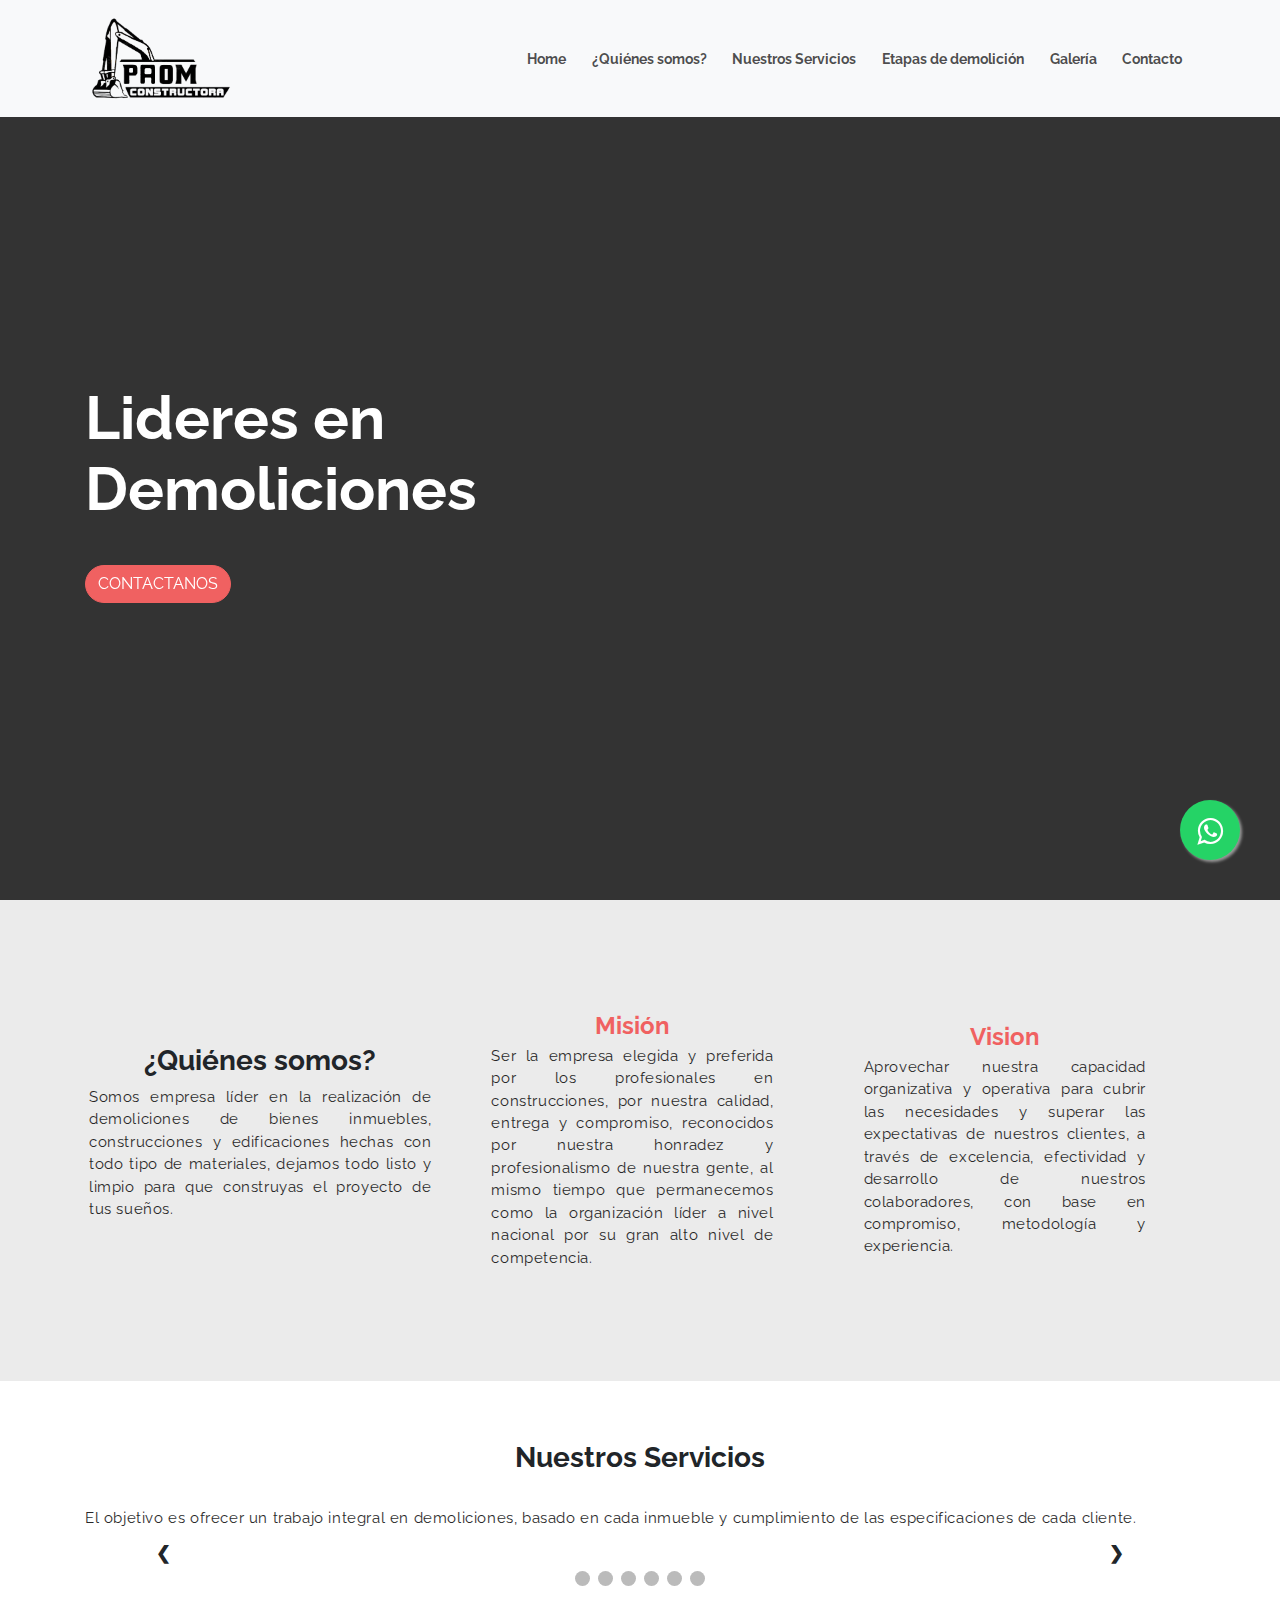
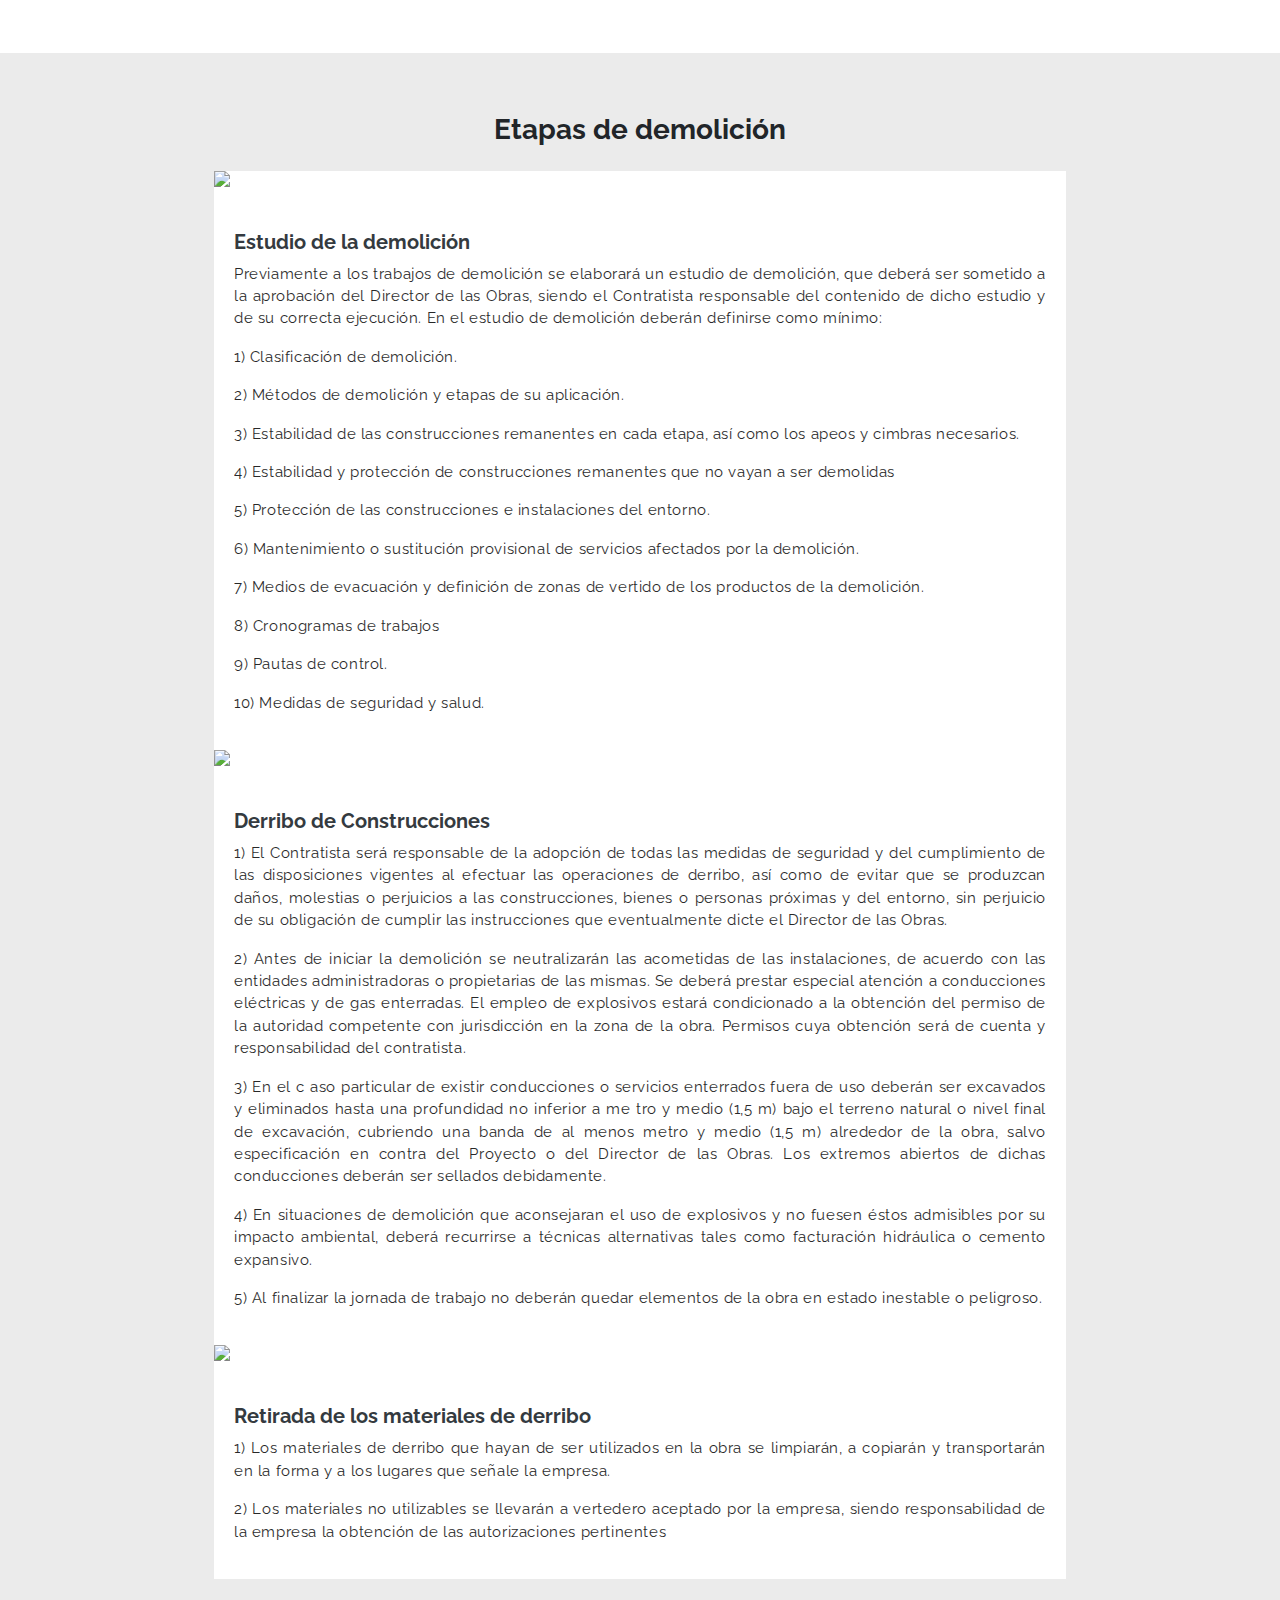
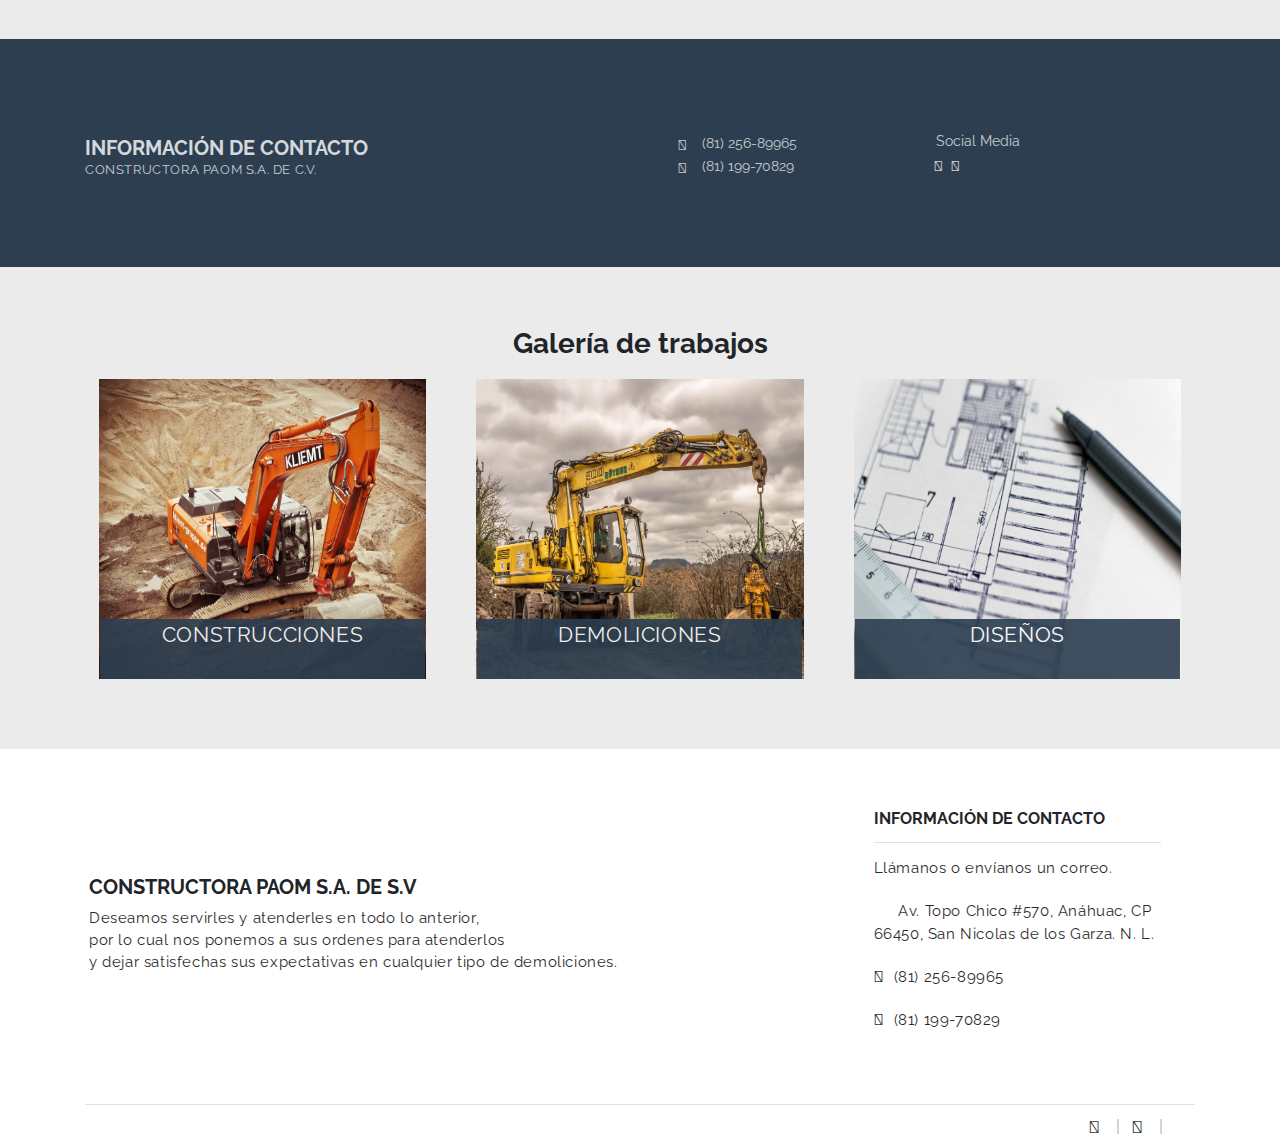
==== commit f1d3b597: "Added IMAGES GRID SECTION" ====
--- a/index.html
+++ b/index.html
@@ -312,32 +312,26 @@
             <div>
                 <h3 class="section-title" align="center">Galería de trabajos</h3>
             </div>
-            <!-- <div class="row">
-                <div class="column">
-                  <img src="assets/imgs/TRABAJOS/IMG1.jpeg">
-                  <img src="assets/imgs/TRABAJOS/IMG2.1.jpg">
-                  <img src="assets/imgs/TRABAJOS/IMG3.1.jpg">
-                  
-                </div>
-                <div class="column">
-                  <img src="assets/imgs/TRABAJOS/IMG2.jpeg">
-                  <img src="assets/imgs/TRABAJOS/IMG2.2.jpg">
-                  <img src="assets/imgs/TRABAJOS/IMG3.2.jpg">
-                </div>
-                <div class="column">
-                  <img src="assets/imgs/TRABAJOS/IMG3.jpeg">
-                  <img src="assets/imgs/TRABAJOS/IMG2.4.jpg">
-                  <img src="assets/imgs/TRABAJOS/IMG2.3.jpg">
-                
-                </div>
-                <div class="column">
-                  <img src="assets/imgs/TRABAJOS/IMG4.jpeg">
-                  <img src="assets/imgs/TRABAJOS/IMG3.4.jpg">
-                <img src="assets/imgs/TRABAJOS/IMG3.3.jpg">
-
-                </div>
-              </div> -->
-            <p class="galeryText">Demoliciones de casas</p>
+           
+
+            <div class="row">
+                <div class="col-lg works-galery">
+                    <a href="constructions.html"><img src="assets/imgs/galery-miniature/img-construction.jpg" alt="" height="100%" width="100%"></a>
+                    <p>CONSTRUCCIONES</p>
+                </div>
+                <div class="col-lg works-galery">
+                    <a href="demolitions.html"><img src="assets/imgs/galery-miniature/img-demolition.jpg" alt="" height="100%" width="100%"></a>
+                    <p>DEMOLICIONES</p>
+                </div>
+                <div class="col-lg works-galery">
+                    <a href="designs.html"><img src="assets/imgs/galery-miniature/img-design.jpg" alt="" height="100%" width="100%"></a>
+                    <p>DISEÑOS</p>
+                </div>
+            </div>
+
+
+
+            <!-- <p class="galeryText">Demoliciones de casas</p>
               <div class="image-gallery">
                 <div class="column">
                   <div class="image-item">
@@ -405,7 +399,7 @@
                         <img src="assets/imgs/TRABAJOS/IMG3.4.jpg" alt="" />
                       </div>
                 </div>    
-              </div>
+              </div> -->
         </div>
     </section>
  
--- a/assets/css/ollie.css
+++ b/assets/css/ollie.css
@@ -11804,6 +11804,74 @@
 
 
 
+.works-galery{
+  margin: 10px;
+  height: 300px;
+  position: relative;
+}
+
+.works-galery p{
+  position: absolute;
+  bottom: -16px;
+  left: 16px; 
+  background-color: #2C3E50;
+  width: 91%;
+  text-align: center;
+  height: 60px;
+  color: white;
+  font-size: 1.3em;
+}
+
+
+
+@media screen and (max-width: 992px) {
+
+  .works-galery{
+    margin: 10px;
+    height: 500px;
+    position: relative;
+  }
+
+  .works-galery p{
+    position: absolute;
+    bottom: -16px;
+    left: 16px; 
+    background-color: #2C3E50;
+    width: 95.5%;
+    text-align: center;
+    height: 60px;
+    color: white;
+    font-size: 1.3em;
+  }
+}
+
+
+
+@media screen and (max-width: 767px) {
+
+  .works-galery{
+    margin: 10px;
+    height: 400px;
+    position: relative;
+  }
+
+  .works-galery p{
+    position: absolute;
+    bottom: -16px;
+    left: 16px; 
+    background-color: #2C3E50;
+    width: 94%;
+    text-align: center;
+    height: 60px;
+    color: white;
+    font-size: 1.3em;
+  }
+}
+
+
+
+
+
 
 
 
